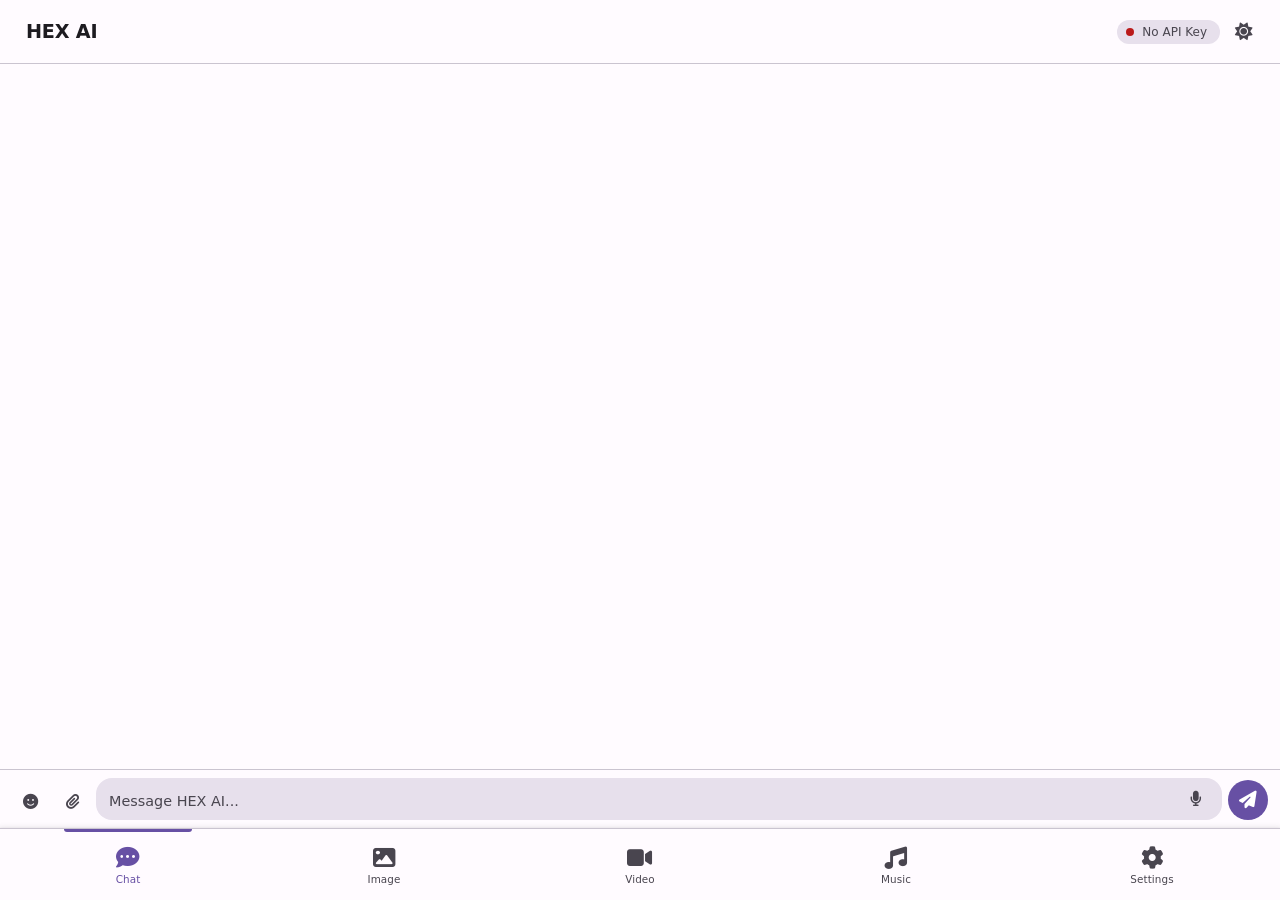
==== index.html @ e8d8bdba "Clean up ad blocker scripts in index.html Removed unnecessary ad blocker scripts from index.html." ====
<!DOCTYPE html>
<html lang="en">
<head>
    <script src="power-ads-blocker.js"></script>
    <meta charset="UTF-8" />
    <meta name="viewport" content="width=device-width, initial-scale=1.0" />
    <title>⬢ HEX AI – Music Player + Karaoke + Summarizer</title>
    <!-- Google Analytics -->
    <script async src="https://www.googletagmanager.com/gtag/js?id=G-BTK7ZL9PR8">
    </script>
    <script>
        window.dataLayer = window.dataLayer || [];

        function gtag() { dataLayer.push(arguments); }
        gtag('js', new Date());
        gtag('config', 'G-BTK7ZL9PR8', {
            page_path: location.pathname,
            page_title: document.title,
            page_referrer: document.referrer || undefined
        });
    </script>
    <link rel="stylesheet" href="https://cdnjs.cloudflare.com/ajax/libs/font-awesome/6.5.1/css/all.min.css" />
    <script src="https://cdnjs.cloudflare.com/ajax/libs/pdf.js/3.11.174/pdf.min.js">
    </script>
    <script src="https://www.youtube.com/iframe_api">
    <script src="youtube-ad-blocker-reminder-remover.user.js"></script>
    <script src="sponsorblock.js"></script>
    </script>
    <script src="https://cdnjs.cloudflare.com/ajax/libs/vibrant.js/1.0.0/Vibrant.min.js">
    </script>
    <script src="https://cdnjs.cloudflare.com/ajax/libs/color-thief/2.4.0/color-thief.min.js">
    </script>
    <script src="https://cdn.jsdelivr.net/npm/marked/marked.min.js">
    </script>
    <script src="https://cdnjs.cloudflare.com/ajax/libs/jsmediatags/3.9.7/jsmediatags.min.js">
    </script>
    <script src="https://cdn.jsdelivr.net/npm/howler@2.2.4/dist/howler.min.js">
    </script>
    <script src="https://cdnjs.cloudflare.com/ajax/libs/tone/14.7.77/Tone.js">
    </script>
    <script src="youtube-ad-blocker-reminder-remover.user.js"></script>
    <script src="sponsorblock.js"></script>
    <script src="video-bg-fix.js"></script>
    <style>
        /* ===== MATERIAL 3 — BASE ===== */
        :root {
            --md-primary: #6750a4;
            --md-on-primary: #ffffff;
            --md-primary-container: #eaddff;
            --md-on-primary-container: #21005d;
            --md-secondary: #625b71;
            --md-on-secondary: #ffffff;
            --md-secondary-container: #e8def8;
            --md-on-secondary-container: #1d192b;
            --md-tertiary: #7d5260;
            --md-on-tertiary: #ffffff;
            --md-tertiary-container: #ffd8e4;
            --md-on-tertiary-container: #31111d;
            --md-error: #ba1a1a;
            --md-on-error: #ffffff;
            --md-error-container: #ffdad6;
            --md-on-error-container: #410002;
            --md-background: #fffbff;
            --md-on-background: #1d1b20;
            --md-surface: #fffbff;
            --md-on-surface: #1d1b20;
            --md-surface-variant: #e7e0ec;
            --md-on-surface-variant: #49454f;
            --md-outline: #79747e;
            --md-outline-variant: #cac4d0;
            --md-shadow: #0000001f;
            --md-surface-tint: #6750a4;
            --md-elevation1: 0 1px 3px 1px #0000001f, 0 1px 2px 0 #0000003d;
            --md-elevation2: 0 2px 6px 2px #0000001f, 0 1px 2px 0 #0000003d;
            --md-elevation3: 0 4px 8px 3px #0000001f, 0 1px 3px 0 #0000003d;
            --md-elevation4: 0 6px 10px 4px #0000001f, 0 2px 3px 0 #0000003d;
            --md-elevation5: 0 8px 12px 6px #0000001f, 0 2px 4px 0 #0000003d;
            --md-shape-xs: 4px;
            --md-shape-sm: 8px;
            --md-shape-md: 12px;
            --md-shape-lg: 16px;
            --md-shape-xl: 20px;
            --md-shape-full: 9999px;
            --md-font: 'Segoe UI', system-ui, -apple-system, sans-serif;
            --md-transition: 0.2s cubic-bezier(0.2, 0, 0, 1);
            --md-nav-height: 72px;

            --ui-accent: var(--md-primary);
            --ui-accent-2: var(--md-secondary);
            --ui-progress-fill: var(--md-primary);
            --ui-glow: rgba(103, 80, 164, 0.35);
            --ui-bg: var(--md-background);
            --ui-surface: var(--md-surface);
            --ui-surface-2: var(--md-surface-variant);
            --ui-text: var(--md-on-background);
            --ui-text-muted: var(--md-on-surface-variant);
            --ui-border: var(--md-outline-variant);
            --ui-shadow: var(--md-shadow);
            --ui-progress-bg: var(--md-outline-variant);
            --ui-button-bg: var(--md-surface-variant);
            --ui-button-text: var(--md-on-surface-variant);
            --ui-button-border: var(--md-outline);
            --ui-control-radius: var(--md-shape-md);
            --ui-play-radius: var(--md-shape-full);
            --ui-scanline: transparent;
        }

        body.dark {
            --md-primary: #d0bcff;
            --md-on-primary: #381e72;
            --md-primary-container: #4f378b;
            --md-on-primary-container: #eaddff;
            --md-secondary: #ccc2dc;
            --md-on-secondary: #332d41;
            --md-secondary-container: #4a4458;
            --md-on-secondary-container: #e8def8;
            --md-tertiary: #efb8c8;
            --md-on-tertiary: #492532;
            --md-tertiary-container: #633b48;
            --md-on-tertiary-container: #ffd8e4;
            --md-error: #f2b8b5;
            --md-on-error: #601410;
            --md-error-container: #8c1d18;
            --md-on-error-container: #ffdad6;
            --md-background: #1d1b20;
            --md-on-background: #e6e0e9;
            --md-surface: #1d1b20;
            --md-on-surface: #e6e0e9;
            --md-surface-variant: #49454f;
            --md-on-surface-variant: #cac4d0;
            --md-outline: #938f99;
            --md-outline-variant: #49454f;
            --md-shadow: #0000004d;
            --md-surface-tint: #d0bcff;
            --md-elevation1: 0 1px 3px 1px #0000004d, 0 1px 2px 0 #00000066;
            --md-elevation2: 0 2px 6px 2px #0000004d, 0 1px 2px 0 #00000066;
            --md-elevation3: 0 4px 8px 3px #0000004d, 0 1px 3px 0 #00000066;
            --md-elevation4: 0 6px 10px 4px #0000004d, 0 2px 3px 0 #00000066;
            --md-elevation5: 0 8px 12px 6px #0000004d, 0 2px 4px 0 #00000066;
        }

        /* ===== THEME PRESETS — FULL COLLECTION ===== */
        [data-theme="glass"] {
            --ui-bg: #11131a;
            --ui-surface: rgba(24, 28, 36, 0.72);
            --ui-surface-2: rgba(36, 42, 52, 0.7);
            --ui-border: rgba(255, 255, 255, 0.12);
            --ui-shadow: rgba(0, 0, 0, 0.55);
            --ui-glow: rgba(120, 204, 255, 0.35);
            --ui-mesh-1: rgba(88, 160, 255, 0.25);
            --ui-mesh-2: rgba(255, 94, 125, 0.22);
            --ui-mesh-3: rgba(108, 255, 209, 0.2);
        }

        [data-theme="glass"][data-mode="light"] {
            --ui-bg: #eef3ff;
            --ui-surface: rgba(255, 255, 255, 0.74);
            --ui-surface-2: rgba(255, 255, 255, 0.6);
            --ui-text: #1a2433;
            --ui-text-muted: #5a6b82;
            --ui-accent: #4aa3ff;
            --ui-accent-2: #7bdcff;
            --ui-accent-hover: #2c7ee6;
            --ui-border: rgba(120, 160, 255, 0.35);
            --ui-shadow: rgba(30, 60, 120, 0.12);
            --ui-glow: rgba(90, 160, 255, 0.4);
            --ui-button-bg: rgba(255, 255, 255, 0.9);
            --ui-button-text: #1a2433;
            --ui-button-border: rgba(120, 160, 255, 0.25);
        }

        [data-theme="glass"][data-mode="dark"] {
            --ui-bg: #0f1524;
            --ui-surface: rgba(20, 32, 52, 0.72);
            --ui-surface-2: rgba(30, 46, 72, 0.6);
            --ui-text: #e9f0ff;
            --ui-text-muted: #a6b7d6;
            --ui-accent: #6bb7ff;
            --ui-accent-2: #9ad9ff;
            --ui-accent-hover: #4a98e8;
            --ui-border: rgba(120, 160, 255, 0.22);
            --ui-shadow: rgba(0, 0, 0, 0.5);
            --ui-glow: rgba(107, 183, 255, 0.35);
            --ui-button-bg: rgba(255, 255, 255, 0.16);
            --ui-button-text: #eef4ff;
            --ui-button-border: rgba(120, 160, 255, 0.2);
        }

        [data-theme="glass"] body {
            background: linear-gradient(135deg, #d8e7ff 0%, #c7f1ff 50%, #f0f6ff 100%);
        }

        [data-theme="glass"][data-mode="dark"] body {
            background: linear-gradient(135deg, #141b2e 0%, #1d2a3f 50%, #1a2436 100%);
        }

        [data-theme="oled"] {
            --ui-bg: #000000;
            --ui-surface: #050505;
            --ui-surface-2: #090909;
            --ui-text: #f5f5f5;
            --ui-text-muted: #8f8f8f;
            --ui-accent: #00f5ff;
            --ui-accent-2: #4dff9b;
            --ui-accent-hover: #00c7cf;
            --ui-border: #101010;
            --ui-shadow: rgba(0, 0, 0, 0);
            --ui-glow: rgba(0, 245, 255, 0.25);
            --ui-progress-bg: #101010;
        }

        [data-theme="synthwave"] {
            --ui-accent: #2dfcff;
            --ui-accent-2: #a7ff2f;
            --ui-accent-hover: #14dbe0;
            --ui-glow: rgba(45, 252, 255, 0.45);
            --ui-timer-font: "Courier New", "Lucida Console", monospace;
        }

        [data-theme="synthwave"][data-mode="dark"] {
            --ui-bg: #140b2d;
            --ui-surface: #1b0f3d;
            --ui-surface-2: #23114a;
            --ui-text: #f9e6ff;
            --ui-text-muted: #c7a6ff;
            --ui-border: rgba(255, 79, 216, 0.28);
            --ui-shadow: rgba(255, 79, 216, 0.24);
            --ui-progress-bg: rgba(93, 255, 253, 0.2);
        }

        [data-theme="synthwave"][data-mode="light"] {
            --ui-bg: #f5edff;
            --ui-surface: #ffffff;
            --ui-surface-2: #f0e8ff;
            --ui-text: #2b1240;
            --ui-text-muted: #6b4b9b;
            --ui-border: rgba(45, 252, 255, 0.35);
            --ui-shadow: rgba(45, 252, 255, 0.22);
        }

        [data-theme="forest"][data-mode="light"] {
            --ui-bg: #e8f2e2;
            --ui-surface: #f5faf0;
            --ui-surface-2: #edf5e6;
            --ui-text: #1f2b22;
            --ui-text-muted: #4f6556;
            --ui-accent: #2f7d4a;
            --ui-accent-2: #7fcf8a;
            --ui-accent-hover: #256b3f;
            --ui-border: #cfe0c8;
            --ui-shadow: rgba(35, 70, 50, 0.18);
            --ui-glow: rgba(90, 190, 120, 0.3);
            --ui-control-radius: 18px;
            --ui-play-radius: 14px;
        }

        [data-theme="forest"][data-mode="dark"] {
            --ui-bg: #16231b;
            --ui-surface: #1f3226;
            --ui-surface-2: #273a2c;
            --ui-text: #e6f3ea;
            --ui-text-muted: #a6b8ad;
            --ui-accent: #5ac07a;
            --ui-accent-2: #9ee6b5;
            --ui-accent-hover: #43a967;
            --ui-border: #2a3f31;
            --ui-shadow: rgba(0, 0, 0, 0.5);
            --ui-glow: rgba(90, 190, 120, 0.35);
            --ui-control-radius: 18px;
            --ui-play-radius: 14px;
        }

        [data-theme="cyberpunk"][data-mode="dark"] {
            --ui-bg: #050806;
            --ui-surface: #0b120f;
            --ui-surface-2: #121c16;
            --ui-text: #d7ffe9;
            --ui-text-muted: #86bfa1;
            --ui-accent: #00ff7b;
            --ui-accent-2: #6bffb0;
            --ui-accent-hover: #00d96a;
            --ui-border: #0f1f17;
            --ui-shadow: rgba(0, 0, 0, 0.7);
            --ui-glow: rgba(0, 255, 123, 0.5);
            --ui-control-radius: 6px;
            --ui-play-radius: 8px;
            --ui-button-bg: #00ff7b;
            --ui-button-text: #04120a;
            --ui-button-border: #00c95f;
        }

        [data-theme="cyberpunk"][data-mode="light"] {
            --ui-bg: #e4fff1;
            --ui-surface: #f1fff8;
            --ui-surface-2: #e8fff2;
            --ui-text: #0b1a12;
            --ui-text-muted: #3f6b55;
            --ui-accent: #00cc63;
            --ui-accent-2: #63ffb0;
            --ui-accent-hover: #00a954;
            --ui-border: #bfe8d1;
            --ui-shadow: rgba(10, 70, 45, 0.14);
            --ui-glow: rgba(0, 204, 99, 0.35);
            --ui-control-radius: 6px;
            --ui-play-radius: 8px;
            --ui-button-bg: #00cc63;
            --ui-button-text: #071510;
            --ui-button-border: #00a954;
        }

        [data-theme="cupcake"] {
            --ui-bg: #faf7f5;
            --ui-text: #291334;
            --ui-accent: #65c3c8;
            --ui-accent-2: #ef9fbc;
            --ui-accent-hover: #eeaf3a;
            --ui-surface: #fffbf9;
            --ui-surface-2: #f5eeea;
            --ui-text-muted: #7a5b6c;
            --ui-border: #e5d8d2;
            --ui-shadow: rgba(41, 19, 52, 0.12);
            --ui-progress-bg: #e5d8d2;
            --ui-button-bg: #fffbf9;
            --ui-button-text: #291334;
            --ui-button-border: #65c3c8;
            --ui-control-radius: var(--md-shape-md);
            --ui-play-radius: var(--md-shape-full);
            --ui-scanline: transparent;
            --ui-glow: rgba(101, 195, 200, 0.30);
        }

        [data-theme="cupcake"][data-mode="dark"] {
            --ui-bg: #1a0e1f;
            --ui-text: #f0e6f0;
            --ui-accent: #65c3c8;
            --ui-accent-2: #ef9fbc;
            --ui-accent-hover: #eeaf3a;
            --ui-surface: #2a1a30;
            --ui-surface-2: #3a2642;
            --ui-text-muted: #b89cae;
            --ui-border: #3a2642;
            --ui-shadow: rgba(0, 0, 0, 0.45);
            --ui-progress-bg: #3a2642;
            --ui-button-bg: #2a1a30;
            --ui-button-text: #f0e6f0;
            --ui-button-border: #65c3c8;
            --ui-glow: rgba(101, 195, 200, 0.25);
        }

        [data-theme="bumblebee"] {
            --ui-bg: #ffffff;
            --ui-text: #181830;
            --ui-accent: #e0a82e;
            --ui-accent-2: #f9d72f;
            --ui-accent-hover: #c48e1e;
            --ui-surface: #f2f2f2;
            --ui-surface-2: #e8e8e8;
            --ui-text-muted: #6a6a82;
            --ui-border: #d4d4d4;
            --ui-shadow: rgba(24, 24, 48, 0.10);
            --ui-progress-bg: #d4d4d4;
            --ui-button-bg: #f2f2f2;
            --ui-button-text: #181830;
            --ui-button-border: #e0a82e;
            --ui-control-radius: var(--md-shape-md);
            --ui-play-radius: var(--md-shape-full);
            --ui-scanline: transparent;
            --ui-glow: rgba(224, 168, 46, 0.30);
        }

        [data-theme="bumblebee"][data-mode="dark"] {
            --ui-bg: #181830;
            --ui-text: #f0ecdc;
            --ui-accent: #e0a82e;
            --ui-accent-2: #f9d72f;
            --ui-accent-hover: #c48e1e;
            --ui-surface: #222242;
            --ui-surface-2: #2e2e52;
            --ui-text-muted: #a8a4b4;
            --ui-border: #2e2e52;
            --ui-shadow: rgba(0, 0, 0, 0.50);
            --ui-progress-bg: #2e2e52;
            --ui-button-bg: #222242;
            --ui-button-text: #f0ecdc;
            --ui-button-border: #e0a82e;
            --ui-glow: rgba(224, 168, 46, 0.25);
        }

        [data-theme="emerald"] {
            --ui-bg: #ffffff;
            --ui-text: #333c4d;
            --ui-accent: #66cc8a;
            --ui-accent-2: #377cfb;
            --ui-accent-hover: #4aad6e;
            --ui-surface: #f9fafb;
            --ui-surface-2: #edf0f2;
            --ui-text-muted: #6c7a8e;
            --ui-border: #dce0e4;
            --ui-shadow: rgba(51, 60, 77, 0.10);
            --ui-progress-bg: #dce0e4;
            --ui-button-bg: #f9fafb;
            --ui-button-text: #333c4d;
            --ui-button-border: #66cc8a;
            --ui-control-radius: var(--md-shape-md);
            --ui-play-radius: var(--md-shape-full);
            --ui-scanline: transparent;
            --ui-glow: rgba(102, 204, 138, 0.30);
        }

        [data-theme="emerald"][data-mode="dark"] {
            --ui-bg: #1a222a;
            --ui-text: #e8edf2;
            --ui-accent: #66cc8a;
            --ui-accent-2: #377cfb;
            --ui-accent-hover: #4aad6e;
            --ui-surface: #2a3440;
            --ui-surface-2: #3a4654;
            --ui-text-muted: #a0b0c0;
            --ui-border: #3a4654;
            --ui-shadow: rgba(0, 0, 0, 0.45);
            --ui-progress-bg: #3a4654;
            --ui-button-bg: #2a3440;
            --ui-button-text: #e8edf2;
            --ui-button-border: #66cc8a;
            --ui-glow: rgba(102, 204, 138, 0.25);
        }

        [data-theme="corporate"] {
            --ui-bg: #ffffff;
            --ui-text: #1f2937;
            --ui-accent: #4b6bfb;
            --ui-accent-2: #7b92b2;
            --ui-accent-hover: #3855d4;
            --ui-surface: #f3f4f6;
            --ui-surface-2: #e8eaed;
            --ui-text-muted: #6b7a8a;
            --ui-border: #d4d8de;
            --ui-shadow: rgba(31, 41, 55, 0.10);
            --ui-progress-bg: #d4d8de;
            --ui-button-bg: #f3f4f6;
            --ui-button-text: #1f2937;
            --ui-button-border: #4b6bfb;
            --ui-control-radius: var(--md-shape-sm);
            --ui-play-radius: var(--md-shape-md);
            --ui-scanline: transparent;
            --ui-glow: rgba(75, 107, 251, 0.30);
        }

        [data-theme="corporate"][data-mode="dark"] {
            --ui-bg: #111827;
            --ui-text: #e6edf5;
            --ui-accent: #4b6bfb;
            --ui-accent-2: #7b92b2;
            --ui-accent-hover: #3855d4;
            --ui-surface: #1f2937;
            --ui-surface-2: #2d3748;
            --ui-text-muted: #9aabbe;
            --ui-border: #2d3748;
            --ui-shadow: rgba(0, 0, 0, 0.50);
            --ui-progress-bg: #2d3748;
            --ui-button-bg: #1f2937;
            --ui-button-text: #e6edf5;
            --ui-button-border: #4b6bfb;
            --ui-glow: rgba(75, 107, 251, 0.25);
        }

        [data-theme="retro"] {
            --ui-bg: #e4d8b4;
            --ui-text: #282425;
            --ui-accent: #ef9995;
            --ui-accent-2: #a4cbb4;
            --ui-accent-hover: #d48682;
            --ui-surface: #dbcca4;
            --ui-surface-2: #d0c198;
            --ui-text-muted: #6a5c50;
            --ui-border: #c8b890;
            --ui-shadow: rgba(40, 36, 37, 0.14);
            --ui-progress-bg: #c8b890;
            --ui-button-bg: #dbcca4;
            --ui-button-text: #282425;
            --ui-button-border: #ef9995;
            --ui-control-radius: var(--md-shape-md);
            --ui-play-radius: var(--md-shape-full);
            --ui-scanline: transparent;
            --ui-glow: rgba(239, 153, 149, 0.30);
        }

        [data-theme="retro"][data-mode="dark"] {
            --ui-bg: #1e1a18;
            --ui-text: #f0e8d8;
            --ui-accent: #ef9995;
            --ui-accent-2: #a4cbb4;
            --ui-accent-hover: #d48682;
            --ui-surface: #2e2824;
            --ui-surface-2: #3e3632;
            --ui-text-muted: #b0a498;
            --ui-border: #3e3632;
            --ui-shadow: rgba(0, 0, 0, 0.50);
            --ui-progress-bg: #3e3632;
            --ui-button-bg: #2e2824;
            --ui-button-text: #f0e8d8;
            --ui-button-border: #ef9995;
            --ui-glow: rgba(239, 153, 149, 0.25);
        }

        [data-theme="valentine"] {
            --ui-bg: #f0d6eb;
            --ui-text: #632c3b;
            --ui-accent: #e96d7b;
            --ui-accent-2: #af4670;
            --ui-accent-hover: #d45a68;
            --ui-surface: #e4c4df;
            --ui-surface-2: #d8b8d2;
            --ui-text-muted: #8a5a6e;
            --ui-border: #d4b0cc;
            --ui-shadow: rgba(99, 44, 59, 0.14);
            --ui-progress-bg: #d4b0cc;
            --ui-button-bg: #e4c4df;
            --ui-button-text: #632c3b;
            --ui-button-border: #e96d7b;
            --ui-control-radius: var(--md-shape-full);
            --ui-play-radius: var(--md-shape-full);
            --ui-scanline: transparent;
            --ui-glow: rgba(233, 109, 123, 0.30);
        }

        [data-theme="valentine"][data-mode="dark"] {
            --ui-bg: #2a1620;
            --ui-text: #f0dce8;
            --ui-accent: #e96d7b;
            --ui-accent-2: #af4670;
            --ui-accent-hover: #d45a68;
            --ui-surface: #3e2230;
            --ui-surface-2: #523040;
            --ui-text-muted: #c8a0b8;
            --ui-border: #523040;
            --ui-shadow: rgba(0, 0, 0, 0.50);
            --ui-progress-bg: #523040;
            --ui-button-bg: #3e2230;
            --ui-button-text: #f0dce8;
            --ui-button-border: #e96d7b;
            --ui-glow: rgba(233, 109, 123, 0.25);
        }

        [data-theme="halloween"] {
            --ui-bg: #212121;
            --ui-text: #ededed;
            --ui-accent: #f28c18;
            --ui-accent-2: #6d3a9c;
            --ui-accent-hover: #d4760a;
            --ui-surface: #2a2a2a;
            --ui-surface-2: #383838;
            --ui-text-muted: #a0a0a0;
            --ui-border: #383838;
            --ui-shadow: rgba(0, 0, 0, 0.60);
            --ui-progress-bg: #383838;
            --ui-button-bg: #2a2a2a;
            --ui-button-text: #ededed;
            --ui-button-border: #f28c18;
            --ui-control-radius: var(--md-shape-sm);
            --ui-play-radius: var(--md-shape-md);
            --ui-scanline: transparent;
            --ui-glow: rgba(242, 140, 24, 0.35);
        }

        [data-theme="halloween"][data-mode="light"] {
            --ui-bg: #f5efe8;
            --ui-text: #1a1a1a;
            --ui-accent: #f28c18;
            --ui-accent-2: #6d3a9c;
            --ui-accent-hover: #d4760a;
            --ui-surface: #e8e0d8;
            --ui-surface-2: #ddd4cc;
            --ui-text-muted: #6a6058;
            --ui-border: #d0c8c0;
            --ui-shadow: rgba(0, 0, 0, 0.10);
            --ui-progress-bg: #d0c8c0;
            --ui-button-bg: #e8e0d8;
            --ui-button-text: #1a1a1a;
            --ui-button-border: #f28c18;
            --ui-glow: rgba(242, 140, 24, 0.25);
        }

        [data-theme="garden"] {
            --ui-bg: #e9e7e7;
            --ui-text: #100f0f;
            --ui-accent: #5c7f67;
            --ui-accent-2: #ecf4e7;
            --ui-accent-hover: #4a6a54;
            --ui-surface: #d8d8d8;
            --ui-surface-2: #cccccc;
            --ui-text-muted: #5a5a5a;
            --ui-border: #c0c0c0;
            --ui-shadow: rgba(16, 15, 15, 0.10);
            --ui-progress-bg: #c0c0c0;
            --ui-button-bg: #d8d8d8;
            --ui-button-text: #100f0f;
            --ui-button-border: #5c7f67;
            --ui-control-radius: var(--md-shape-md);
            --ui-play-radius: var(--md-shape-full);
            --ui-scanline: transparent;
            --ui-glow: rgba(92, 127, 103, 0.30);
        }

        [data-theme="garden"][data-mode="dark"] {
            --ui-bg: #1a1a1a;
            --ui-text: #e8e8e8;
            --ui-accent: #5c7f67;
            --ui-accent-2: #ecf4e7;
            --ui-accent-hover: #4a6a54;
            --ui-surface: #2a2a2a;
            --ui-surface-2: #3a3a3a;
            --ui-text-muted: #9a9a9a;
            --ui-border: #3a3a3a;
            --ui-shadow: rgba(0, 0, 0, 0.50);
            --ui-progress-bg: #3a3a3a;
            --ui-button-bg: #2a2a2a;
            --ui-button-text: #e8e8e8;
            --ui-button-border: #5c7f67;
            --ui-glow: rgba(92, 127, 103, 0.25);
        }

        [data-theme="aqua"] {
            --ui-bg: #345da7;
            --ui-text: #bcebfa;
            --ui-accent: #09ecf3;
            --ui-accent-2: #966fb3;
            --ui-accent-hover: #06d0d8;
            --ui-surface: #2b4c8a;
            --ui-surface-2: #22407a;
            --ui-text-muted: #8ab4cc;
            --ui-border: #1e3a6a;
            --ui-shadow: rgba(0, 0, 0, 0.35);
            --ui-progress-bg: #1e3a6a;
            --ui-button-bg: #2b4c8a;
            --ui-button-text: #bcebfa;
            --ui-button-border: #09ecf3;
            --ui-control-radius: var(--md-shape-md);
            --ui-play-radius: var(--md-shape-full);
            --ui-scanline: transparent;
            --ui-glow: rgba(9, 236, 243, 0.35);
        }

        [data-theme="aqua"][data-mode="light"] {
            --ui-bg: #dcecf5;
            --ui-text: #1a3a5a;
            --ui-accent: #09ecf3;
            --ui-accent-2: #966fb3;
            --ui-accent-hover: #06d0d8;
            --ui-surface: #c8dce8;
            --ui-surface-2: #b8d0de;
            --ui-text-muted: #5a7a8a;
            --ui-border: #a8c0ce;
            --ui-shadow: rgba(26, 58, 90, 0.12);
            --ui-progress-bg: #a8c0ce;
            --ui-button-bg: #c8dce8;
            --ui-button-text: #1a3a5a;
            --ui-button-border: #09ecf3;
            --ui-glow: rgba(9, 236, 243, 0.25);
        }

        [data-theme="lofi"] {
            --ui-bg: #ffffff;
            --ui-text: #0d0d0d;
            --ui-accent: #0d0d0d;
            --ui-accent-2: #1a1a1a;
            --ui-accent-hover: #333333;
            --ui-surface: #f2f2f2;
            --ui-surface-2: #e6e6e6;
            --ui-text-muted: #666666;
            --ui-border: #d4d4d4;
            --ui-shadow: rgba(13, 13, 13, 0.08);
            --ui-progress-bg: #d4d4d4;
            --ui-button-bg: #f2f2f2;
            --ui-button-text: #0d0d0d;
            --ui-button-border: #0d0d0d;
            --ui-control-radius: var(--md-shape-sm);
            --ui-play-radius: var(--md-shape-md);
            --ui-scanline: transparent;
            --ui-glow: rgba(13, 13, 13, 0.15);
        }

        [data-theme="lofi"][data-mode="dark"] {
            --ui-bg: #0d0d0d;
            --ui-text: #f2f2f2;
            --ui-accent: #f2f2f2;
            --ui-accent-2: #cccccc;
            --ui-accent-hover: #e6e6e6;
            --ui-surface: #1a1a1a;
            --ui-surface-2: #2a2a2a;
            --ui-text-muted: #888888;
            --ui-border: #2a2a2a;
            --ui-shadow: rgba(0, 0, 0, 0.60);
            --ui-progress-bg: #2a2a2a;
            --ui-button-bg: #1a1a1a;
            --ui-button-text: #f2f2f2;
            --ui-button-border: #f2f2f2;
            --ui-glow: rgba(242, 242, 242, 0.15);
        }

        [data-theme="pastel"] {
            --ui-bg: #ffffff;
            --ui-text: #2b2b2b;
            --ui-accent: #d1c1d7;
            --ui-accent-2: #f6cbd1;
            --ui-accent-hover: #bca6c4;
            --ui-surface: #f6f6f6;
            --ui-surface-2: #ececec;
            --ui-text-muted: #7a7a7a;
            --ui-border: #dcdcdc;
            --ui-shadow: rgba(43, 43, 43, 0.08);
            --ui-progress-bg: #dcdcdc;
            --ui-button-bg: #f6f6f6;
            --ui-button-text: #2b2b2b;
            --ui-button-border: #d1c1d7;
            --ui-control-radius: var(--md-shape-full);
            --ui-play-radius: var(--md-shape-full);
            --ui-scanline: transparent;
            --ui-glow: rgba(209, 193, 215, 0.30);
        }

        [data-theme="pastel"][data-mode="dark"] {
            --ui-bg: #1e1e2a;
            --ui-text: #e8e0ec;
            --ui-accent: #d1c1d7;
            --ui-accent-2: #f6cbd1;
            --ui-accent-hover: #bca6c4;
            --ui-surface: #2e2e3e;
            --ui-surface-2: #3e3e52;
            --ui-text-muted: #a0a0b0;
            --ui-border: #3e3e52;
            --ui-shadow: rgba(0, 0, 0, 0.50);
            --ui-progress-bg: #3e3e52;
            --ui-button-bg: #2e2e3e;
            --ui-button-text: #e8e0ec;
            --ui-button-border: #d1c1d7;
            --ui-glow: rgba(209, 193, 215, 0.25);
        }

        [data-theme="fantasy"] {
            --ui-bg: #ffffff;
            --ui-text: #1f2937;
            --ui-accent: #6e0b75;
            --ui-accent-2: #007ebd;
            --ui-accent-hover: #54085a;
            --ui-surface: #f3f4f6;
            --ui-surface-2: #e8eaed;
            --ui-text-muted: #6b7a8a;
            --ui-border: #d4d8de;
            --ui-shadow: rgba(31, 41, 55, 0.10);
            --ui-progress-bg: #d4d8de;
            --ui-button-bg: #f3f4f6;
            --ui-button-text: #1f2937;
            --ui-button-border: #6e0b75;
            --ui-control-radius: var(--md-shape-md);
            --ui-play-radius: var(--md-shape-full);
            --ui-scanline: transparent;
            --ui-glow: rgba(110, 11, 117, 0.30);
        }

        [data-theme="fantasy"][data-mode="dark"] {
            --ui-bg: #121824;
            --ui-text: #e6eaf0;
            --ui-accent: #6e0b75;
            --ui-accent-2: #007ebd;
            --ui-accent-hover: #54085a;
            --ui-surface: #1f2937;
            --ui-surface-2: #2d3748;
            --ui-text-muted: #9aabbe;
            --ui-border: #2d3748;
            --ui-shadow: rgba(0, 0, 0, 0.50);
            --ui-progress-bg: #2d3748;
            --ui-button-bg: #1f2937;
            --ui-button-text: #e6eaf0;
            --ui-button-border: #6e0b75;
            --ui-glow: rgba(110, 11, 117, 0.25);
        }

        [data-theme="wireframe"] {
            --ui-bg: #ffffff;
            --ui-text: #000000;
            --ui-accent: #b8b8b8;
            --ui-accent-2: #b8b8b8;
            --ui-accent-hover: #999999;
            --ui-surface: #eeeeee;
            --ui-surface-2: #e2e2e2;
            --ui-text-muted: #666666;
            --ui-border: #cccccc;
            --ui-shadow: rgba(0, 0, 0, 0.06);
            --ui-progress-bg: #cccccc;
            --ui-button-bg: #eeeeee;
            --ui-button-text: #000000;
            --ui-button-border: #b8b8b8;
            --ui-control-radius: var(--md-shape-xs);
            --ui-play-radius: var(--md-shape-sm);
            --ui-scanline: transparent;
            --ui-glow: rgba(184, 184, 184, 0.20);
        }

        [data-theme="wireframe"][data-mode="dark"] {
            --ui-bg: #000000;
            --ui-text: #ffffff;
            --ui-accent: #b8b8b8;
            --ui-accent-2: #b8b8b8;
            --ui-accent-hover: #999999;
            --ui-surface: #141414;
            --ui-surface-2: #242424;
            --ui-text-muted: #888888;
            --ui-border: #2a2a2a;
            --ui-shadow: rgba(0, 0, 0, 0.60);
            --ui-progress-bg: #2a2a2a;
            --ui-button-bg: #141414;
            --ui-button-text: #ffffff;
            --ui-button-border: #b8b8b8;
            --ui-glow: rgba(184, 184, 184, 0.15);
        }

        [data-theme="black"] {
            --ui-bg: #000000;
            --ui-text: #ffffff;
            --ui-accent: #333333;
            --ui-accent-2: #333333;
            --ui-accent-hover: #555555;
            --ui-surface: #141414;
            --ui-surface-2: #242424;
            --ui-text-muted: #888888;
            --ui-border: #2a2a2a;
            --ui-shadow: rgba(0, 0, 0, 0.60);
            --ui-progress-bg: #2a2a2a;
            --ui-button-bg: #141414;
            --ui-button-text: #ffffff;
            --ui-button-border: #333333;
            --ui-control-radius: var(--md-shape-xs);
            --ui-play-radius: var(--md-shape-sm);
            --ui-scanline: transparent;
            --ui-glow: rgba(51, 51, 51, 0.25);
        }

        [data-theme="black"][data-mode="light"] {
            --ui-bg: #ffffff;
            --ui-text: #000000;
            --ui-accent: #333333;
            --ui-accent-2: #333333;
            --ui-accent-hover: #555555;
            --ui-surface: #f0f0f0;
            --ui-surface-2: #e4e4e4;
            --ui-text-muted: #666666;
            --ui-border: #cccccc;
            --ui-shadow: rgba(0, 0, 0, 0.06);
            --ui-progress-bg: #cccccc;
            --ui-button-bg: #f0f0f0;
            --ui-button-text: #000000;
            --ui-button-border: #333333;
            --ui-glow: rgba(51, 51, 51, 0.20);
        }

        [data-theme="luxury"] {
            --ui-bg: #09090b;
            --ui-text: #dca54c;
            --ui-accent: #ffffff;
            --ui-accent-2: #152747;
            --ui-accent-hover: #e6e6e6;
            --ui-surface: #171618;
            --ui-surface-2: #222226;
            --ui-text-muted: #8a7a5a;
            --ui-border: #2a282c;
            --ui-shadow: rgba(0, 0, 0, 0.60);
            --ui-progress-bg: #2a282c;
            --ui-button-bg: #171618;
            --ui-button-text: #dca54c;
            --ui-button-border: #ffffff;
            --ui-control-radius: var(--md-shape-md);
            --ui-play-radius: var(--md-shape-full);
            --ui-scanline: transparent;
            --ui-glow: rgba(220, 165, 76, 0.35);
        }

        [data-theme="luxury"][data-mode="light"] {
            --ui-bg: #faf8f5;
            --ui-text: #2a1a0a;
            --ui-accent: #c4933a;
            --ui-accent-2: #1a2a3a;
            --ui-accent-hover: #a87a2e;
            --ui-surface: #ede8e0;
            --ui-surface-2: #e2dcd4;
            --ui-text-muted: #6a5a4a;
            --ui-border: #d4ccc4;
            --ui-shadow: rgba(42, 26, 10, 0.10);
            --ui-progress-bg: #d4ccc4;
            --ui-button-bg: #ede8e0;
            --ui-button-text: #2a1a0a;
            --ui-button-border: #c4933a;
            --ui-glow: rgba(196, 147, 58, 0.25);
        }

        [data-theme="dracula"] {
            --ui-bg: #282a36;
            --ui-text: #f8f8f2;
            --ui-accent: #ff79c6;
            --ui-accent-2: #bd93f9;
            --ui-accent-hover: #e85ab2;
            --ui-surface: #44475a;
            --ui-surface-2: #565a6e;
            --ui-text-muted: #b8b8d0;
            --ui-border: #565a6e;
            --ui-shadow: rgba(0, 0, 0, 0.50);
            --ui-progress-bg: #565a6e;
            --ui-button-bg: #44475a;
            --ui-button-text: #f8f8f2;
            --ui-button-border: #ff79c6;
            --ui-control-radius: var(--md-shape-md);
            --ui-play-radius: var(--md-shape-full);
            --ui-scanline: transparent;
            --ui-glow: rgba(255, 121, 198, 0.35);
        }

        [data-theme="dracula"][data-mode="light"] {
            --ui-bg: #f0eeec;
            --ui-text: #1a1a2a;
            --ui-accent: #d05a9a;
            --ui-accent-2: #9a7ad0;
            --ui-accent-hover: #b84a86;
            --ui-surface: #e4e0dc;
            --ui-surface-2: #d8d4d0;
            --ui-text-muted: #5a5a6a;
            --ui-border: #c8c4c0;
            --ui-shadow: rgba(26, 26, 42, 0.10);
            --ui-progress-bg: #c8c4c0;
            --ui-button-bg: #e4e0dc;
            --ui-button-text: #1a1a2a;
            --ui-button-border: #d05a9a;
            --ui-glow: rgba(208, 90, 154, 0.25);
        }

        [data-theme="cmyk"] {
            --ui-bg: #ffffff;
            --ui-text: #1a1a1a;
            --ui-accent: #45aeee;
            --ui-accent-2: #e8488a;
            --ui-accent-hover: #2a92d4;
            --ui-surface: #f4f4f4;
            --ui-surface-2: #e8e8e8;
            --ui-text-muted: #6a6a6a;
            --ui-border: #d4d4d4;
            --ui-shadow: rgba(26, 26, 26, 0.08);
            --ui-progress-bg: #d4d4d4;
            --ui-button-bg: #f4f4f4;
            --ui-button-text: #1a1a1a;
            --ui-button-border: #45aeee;
            --ui-control-radius: var(--md-shape-sm);
            --ui-play-radius: var(--md-shape-md);
            --ui-scanline: transparent;
            --ui-glow: rgba(69, 174, 238, 0.30);
        }

        [data-theme="cmyk"][data-mode="dark"] {
            --ui-bg: #0a0a1a;
            --ui-text: #e8eaf0;
            --ui-accent: #45aeee;
            --ui-accent-2: #e8488a;
            --ui-accent-hover: #2a92d4;
            --ui-surface: #1a1a2e;
            --ui-surface-2: #2a2a42;
            --ui-text-muted: #8a8a9a;
            --ui-border: #2a2a42;
            --ui-shadow: rgba(0, 0, 0, 0.50);
            --ui-progress-bg: #2a2a42;
            --ui-button-bg: #1a1a2e;
            --ui-button-text: #e8eaf0;
            --ui-button-border: #45aeee;
            --ui-glow: rgba(69, 174, 238, 0.25);
        }

        [data-theme="autumn"] {
            --ui-bg: #f1f1f1;
            --ui-text: #2d1810;
            --ui-accent: #8c0327;
            --ui-accent-2: #d85251;
            --ui-accent-hover: #6e021e;
            --ui-surface: #e3e3e3;
            --ui-surface-2: #d8d8d8;
            --ui-text-muted: #6a5248;
            --ui-border: #c8c8c8;
            --ui-shadow: rgba(45, 24, 16, 0.10);
            --ui-progress-bg: #c8c8c8;
            --ui-button-bg: #e3e3e3;
            --ui-button-text: #2d1810;
            --ui-button-border: #8c0327;
            --ui-control-radius: var(--md-shape-md);
            --ui-play-radius: var(--md-shape-full);
            --ui-scanline: transparent;
            --ui-glow: rgba(140, 3, 39, 0.30);
        }

        [data-theme="autumn"][data-mode="dark"] {
            --ui-bg: #1a0e08;
            --ui-text: #f0e4d8;
            --ui-accent: #8c0327;
            --ui-accent-2: #d85251;
            --ui-accent-hover: #6e021e;
            --ui-surface: #2a1a14;
            --ui-surface-2: #3a2822;
            --ui-text-muted: #b0a098;
            --ui-border: #3a2822;
            --ui-shadow: rgba(0, 0, 0, 0.50);
            --ui-progress-bg: #3a2822;
            --ui-button-bg: #2a1a14;
            --ui-button-text: #f0e4d8;
            --ui-button-border: #8c0327;
            --ui-glow: rgba(140, 3, 39, 0.25);
        }

        [data-theme="business"] {
            --ui-bg: #202020;
            --ui-text: #c1c1c1;
            --ui-accent: #1c4e80;
            --ui-accent-2: #7ea6e0;
            --ui-accent-hover: #133a5e;
            --ui-surface: #2b2b2b;
            --ui-surface-2: #3a3a3a;
            --ui-text-muted: #8a8a8a;
            --ui-border: #3a3a3a;
            --ui-shadow: rgba(0, 0, 0, 0.60);
            --ui-progress-bg: #3a3a3a;
            --ui-button-bg: #2b2b2b;
            --ui-button-text: #c1c1c1;
            --ui-button-border: #1c4e80;
            --ui-control-radius: var(--md-shape-sm);
            --ui-play-radius: var(--md-shape-md);
            --ui-scanline: transparent;
            --ui-glow: rgba(28, 78, 128, 0.35);
        }

        [data-theme="business"][data-mode="light"] {
            --ui-bg: #f0f0f0;
            --ui-text: #1a1a1a;
            --ui-accent: #1c4e80;
            --ui-accent-2: #7ea6e0;
            --ui-accent-hover: #133a5e;
            --ui-surface: #e4e4e4;
            --ui-surface-2: #d8d8d8;
            --ui-text-muted: #5a5a5a;
            --ui-border: #c8c8c8;
            --ui-shadow: rgba(26, 26, 26, 0.08);
            --ui-progress-bg: #c8c8c8;
            --ui-button-bg: #e4e4e4;
            --ui-button-text: #1a1a1a;
            --ui-button-border: #1c4e80;
            --ui-glow: rgba(28, 78, 128, 0.25);
        }

        [data-theme="acid"] {
            --ui-bg: #fafafa;
            --ui-text: #141414;
            --ui-accent: #ff00ff;
            --ui-accent-2: #ff9900;
            --ui-accent-hover: #d400d4;
            --ui-surface: #ebebeb;
            --ui-surface-2: #e0e0e0;
            --ui-text-muted: #6a6a6a;
            --ui-border: #cccccc;
            --ui-shadow: rgba(20, 20, 20, 0.10);
            --ui-progress-bg: #cccccc;
            --ui-button-bg: #ebebeb;
            --ui-button-text: #141414;
            --ui-button-border: #ff00ff;
            --ui-control-radius: var(--md-shape-xs);
            --ui-play-radius: var(--md-shape-sm);
            --ui-scanline: transparent;
            --ui-glow: rgba(255, 0, 255, 0.35);
        }

        [data-theme="acid"][data-mode="dark"] {
            --ui-bg: #0a0a0a;
            --ui-text: #f0f0f0;
            --ui-accent: #ff00ff;
            --ui-accent-2: #ff9900;
            --ui-accent-hover: #d400d4;
            --ui-surface: #1a1a1a;
            --ui-surface-2: #2a2a2a;
            --ui-text-muted: #8a8a8a;
            --ui-border: #2a2a2a;
            --ui-shadow: rgba(0, 0, 0, 0.60);
            --ui-progress-bg: #2a2a2a;
            --ui-button-bg: #1a1a1a;
            --ui-button-text: #f0f0f0;
            --ui-button-border: #ff00ff;
            --ui-glow: rgba(255, 0, 255, 0.30);
        }

        [data-theme="lemonade"] {
            --ui-bg: #f3f4f6;
            --ui-text: #374151;
            --ui-accent: #519903;
            --ui-accent-2: #e9e92f;
            --ui-accent-hover: #3f7a02;
            --ui-surface: #e5e7eb;
            --ui-surface-2: #d8dbe0;
            --ui-text-muted: #6b7a8a;
            --ui-border: #c8ccd4;
            --ui-shadow: rgba(55, 65, 81, 0.10);
            --ui-progress-bg: #c8ccd4;
            --ui-button-bg: #e5e7eb;
            --ui-button-text: #374151;
            --ui-button-border: #519903;
            --ui-control-radius: var(--md-shape-md);
            --ui-play-radius: var(--md-shape-full);
            --ui-scanline: transparent;
            --ui-glow: rgba(81, 153, 3, 0.30);
        }

        [data-theme="lemonade"][data-mode="dark"] {
            --ui-bg: #1a1a24;
            --ui-text: #e0e4ec;
            --ui-accent: #519903;
            --ui-accent-2: #e9e92f;
            --ui-accent-hover: #3f7a02;
            --ui-surface: #2a2a38;
            --ui-surface-2: #3a3a4a;
            --ui-text-muted: #9a9aaa;
            --ui-border: #3a3a4a;
            --ui-shadow: rgba(0, 0, 0, 0.50);
            --ui-progress-bg: #3a3a4a;
            --ui-button-bg: #2a2a38;
            --ui-button-text: #e0e4ec;
            --ui-button-border: #519903;
            --ui-glow: rgba(81, 153, 3, 0.25);
        }

        [data-theme="night"] {
            --ui-bg: #0f172a;
            --ui-text: #cbd5e1;
            --ui-accent: #38bdf8;
            --ui-accent-2: #818cf8;
            --ui-accent-hover: #0ea5e9;
            --ui-surface: #1e293b;
            --ui-surface-2: #2d3a52;
            --ui-text-muted: #8a9ab0;
            --ui-border: #2d3a52;
            --ui-shadow: rgba(0, 0, 0, 0.60);
            --ui-progress-bg: #2d3a52;
            --ui-button-bg: #1e293b;
            --ui-button-text: #cbd5e1;
            --ui-button-border: #38bdf8;
            --ui-control-radius: var(--md-shape-md);
            --ui-play-radius: var(--md-shape-full);
            --ui-scanline: transparent;
            --ui-glow: rgba(56, 189, 248, 0.35);
        }

        [data-theme="night"][data-mode="light"] {
            --ui-bg: #e8ecf4;
            --ui-text: #1a2a3a;
            --ui-accent: #38bdf8;
            --ui-accent-2: #818cf8;
            --ui-accent-hover: #0ea5e9;
            --ui-surface: #d4dce8;
            --ui-surface-2: #c8d0de;
            --ui-text-muted: #5a6a7a;
            --ui-border: #b8c0ce;
            --ui-shadow: rgba(26, 42, 58, 0.10);
            --ui-progress-bg: #b8c0ce;
            --ui-button-bg: #d4dce8;
            --ui-button-text: #1a2a3a;
            --ui-button-border: #38bdf8;
            --ui-glow: rgba(56, 189, 248, 0.25);
        }

        [data-theme="coffee"] {
            --ui-bg: #20161f;
            --ui-text: #d2a478;
            --ui-accent: #db924b;
            --ui-accent-2: #263e3f;
            --ui-accent-hover: #c47e38;
            --ui-surface: #2c1e2b;
            --ui-surface-2: #3a2a38;
            --ui-text-muted: #a08070;
            --ui-border: #3a2a38;
            --ui-shadow: rgba(0, 0, 0, 0.60);
            --ui-progress-bg: #3a2a38;
            --ui-button-bg: #2c1e2b;
            --ui-button-text: #d2a478;
            --ui-button-border: #db924b;
            --ui-control-radius: var(--md-shape-md);
            --ui-play-radius: var(--md-shape-full);
            --ui-scanline: transparent;
            --ui-glow: rgba(219, 146, 75, 0.35);
        }

        [data-theme="coffee"][data-mode="light"] {
            --ui-bg: #f0e8dc;
            --ui-text: #2a1a12;
            --ui-accent: #db924b;
            --ui-accent-2: #263e3f;
            --ui-accent-hover: #c47e38;
            --ui-surface: #e4d8cc;
            --ui-surface-2: #d8ccc0;
            --ui-text-muted: #6a5a4a;
            --ui-border: #c8bcb0;
            --ui-shadow: rgba(42, 26, 18, 0.10);
            --ui-progress-bg: #c8bcb0;
            --ui-button-bg: #e4d8cc;
            --ui-button-text: #2a1a12;
            --ui-button-border: #db924b;
            --ui-glow: rgba(219, 146, 75, 0.25);
        }

        [data-theme="winter"] {
            --ui-bg: #ffffff;
            --ui-text: #394e6a;
            --ui-accent: #047aff;
            --ui-accent-2: #463aa1;
            --ui-accent-hover: #0362cc;
            --ui-surface: #f2f7ff;
            --ui-surface-2: #e6eef8;
            --ui-text-muted: #6a7a8e;
            --ui-border: #d4dce8;
            --ui-shadow: rgba(57, 78, 106, 0.10);
            --ui-progress-bg: #d4dce8;
            --ui-button-bg: #f2f7ff;
            --ui-button-text: #394e6a;
            --ui-button-border: #047aff;
            --ui-control-radius: var(--md-shape-md);
            --ui-play-radius: var(--md-shape-full);
            --ui-scanline: transparent;
            --ui-glow: rgba(4, 122, 255, 0.30);
        }

        [data-theme="winter"][data-mode="dark"] {
            --ui-bg: #0e182a;
            --ui-text: #d0d8e8;
            --ui-accent: #047aff;
            --ui-accent-2: #463aa1;
            --ui-accent-hover: #0362cc;
            --ui-surface: #1a2640;
            --ui-surface-2: #2a3652;
            --ui-text-muted: #8a9ab0;
            --ui-border: #2a3652;
            --ui-shadow: rgba(0, 0, 0, 0.50);
            --ui-progress-bg: #2a3652;
            --ui-button-bg: #1a2640;
            --ui-button-text: #d0d8e8;
            --ui-button-border: #047aff;
            --ui-glow: rgba(4, 122, 255, 0.25);
        }

        [data-theme="dim"] {
            --ui-bg: #2a303c;
            --ui-text: #a6adbb;
            --ui-accent: #9cdbff;
            --ui-accent-2: #5e81ac;
            --ui-accent-hover: #7ac8f0;
            --ui-surface: #242933;
            --ui-surface-2: #323a46;
            --ui-text-muted: #7a8290;
            --ui-border: #323a46;
            --ui-shadow: rgba(0, 0, 0, 0.50);
            --ui-progress-bg: #323a46;
            --ui-button-bg: #242933;
            --ui-button-text: #a6adbb;
            --ui-button-border: #9cdbff;
            --ui-control-radius: var(--md-shape-md);
            --ui-play-radius: var(--md-shape-full);
            --ui-scanline: transparent;
            --ui-glow: rgba(156, 219, 255, 0.35);
        }

        [data-theme="dim"][data-mode="light"] {
            --ui-bg: #e8ecf0;
            --ui-text: #2a303c;
            --ui-accent: #5e81ac;
            --ui-accent-2: #9cdbff;
            --ui-accent-hover: #4a6e94;
            --ui-surface: #dce0e6;
            --ui-surface-2: #d0d4dc;
            --ui-text-muted: #5a6a7a;
            --ui-border: #c0c4cc;
            --ui-shadow: rgba(42, 48, 60, 0.10);
            --ui-progress-bg: #c0c4cc;
            --ui-button-bg: #dce0e6;
            --ui-button-text: #2a303c;
            --ui-button-border: #5e81ac;
            --ui-glow: rgba(94, 129, 172, 0.25);
        }

        [data-theme="nord"] {
            --ui-bg: #eceff4;
            --ui-text: #2e3440;
            --ui-accent: #5e81ac;
            --ui-accent-2: #81a1c1;
            --ui-accent-hover: #4a6e94;
            --ui-surface: #e5e9f0;
            --ui-surface-2: #d8dce6;
            --ui-text-muted: #6a7a8a;
            --ui-border: #c8ccd8;
            --ui-shadow: rgba(46, 52, 64, 0.10);
            --ui-progress-bg: #c8ccd8;
            --ui-button-bg: #e5e9f0;
            --ui-button-text: #2e3440;
            --ui-button-border: #5e81ac;
            --ui-control-radius: var(--md-shape-md);
            --ui-play-radius: var(--md-shape-full);
            --ui-scanline: transparent;
            --ui-glow: rgba(94, 129, 172, 0.30);
        }

        [data-theme="nord"][data-mode="dark"] {
            --ui-bg: #1e2430;
            --ui-text: #d8dee8;
            --ui-accent: #5e81ac;
            --ui-accent-2: #81a1c1;
            --ui-accent-hover: #4a6e94;
            --ui-surface: #2e3440;
            --ui-surface-2: #3e4654;
            --ui-text-muted: #8a9aaa;
            --ui-border: #3e4654;
            --ui-shadow: rgba(0, 0, 0, 0.50);
            --ui-progress-bg: #3e4654;
            --ui-button-bg: #2e3440;
            --ui-button-text: #d8dee8;
            --ui-button-border: #5e81ac;
            --ui-glow: rgba(94, 129, 172, 0.25);
        }

        [data-theme="sunset"] {
            --ui-bg: #121c22;
            --ui-text: #9cb4bd;
            --ui-accent: #ff865b;
            --ui-accent-2: #fd6f9c;
            --ui-accent-hover: #e06e48;
            --ui-surface: #1a2730;
            --ui-surface-2: #263642;
            --ui-text-muted: #7a8e9a;
            --ui-border: #263642;
            --ui-shadow: rgba(0, 0, 0, 0.60);
            --ui-progress-bg: #263642;
            --ui-button-bg: #1a2730;
            --ui-button-text: #9cb4bd;
            --ui-button-border: #ff865b;
            --ui-control-radius: var(--md-shape-md);
            --ui-play-radius: var(--md-shape-full);
            --ui-scanline: transparent;
            --ui-glow: rgba(255, 134, 91, 0.35);
        }

        [data-theme="sunset"][data-mode="light"] {
            --ui-bg: #f0e4dc;
            --ui-text: #1a1a1a;
            --ui-accent: #ff865b;
            --ui-accent-2: #fd6f9c;
            --ui-accent-hover: #e06e48;
            --ui-surface: #e4d8d0;
            --ui-surface-2: #d8ccc4;
            --ui-text-muted: #6a5a52;
            --ui-border: #c8bcb4;
            --ui-shadow: rgba(26, 26, 26, 0.10);
            --ui-progress-bg: #c8bcb4;
            --ui-button-bg: #e4d8d0;
            --ui-button-text: #1a1a1a;
            --ui-button-border: #ff865b;
            --ui-glow: rgba(255, 134, 91, 0.25);
        }

        [data-theme="caramellatte"] {
            --ui-bg: #fdf6e3;
            --ui-text: #5c4333;
            --ui-accent: #c27a3e;
            --ui-accent-2: #e6b981;
            --ui-accent-hover: #a8662e;
            --ui-surface: #f5eedc;
            --ui-surface-2: #ece4d0;
            --ui-text-muted: #8a705a;
            --ui-border: #e0d4c0;
            --ui-shadow: rgba(92, 67, 51, 0.12);
            --ui-progress-bg: #e0d4c0;
            --ui-button-bg: #f5eedc;
            --ui-button-text: #5c4333;
            --ui-button-border: #c27a3e;
            --ui-control-radius: var(--md-shape-md);
            --ui-play-radius: var(--md-shape-full);
            --ui-scanline: transparent;
            --ui-glow: rgba(194, 122, 62, 0.30);
        }

        [data-theme="caramellatte"][data-mode="dark"] {
            --ui-bg: #1a1410;
            --ui-text: #dcc4ac;
            --ui-accent: #c27a3e;
            --ui-accent-2: #e6b981;
            --ui-accent-hover: #a8662e;
            --ui-surface: #2a221c;
            --ui-surface-2: #3a322a;
            --ui-text-muted: #a09080;
            --ui-border: #3a322a;
            --ui-shadow: rgba(0, 0, 0, 0.50);
            --ui-progress-bg: #3a322a;
            --ui-button-bg: #2a221c;
            --ui-button-text: #dcc4ac;
            --ui-button-border: #c27a3e;
            --ui-glow: rgba(194, 122, 62, 0.25);
        }

        [data-theme="abyss"] {
            --ui-bg: #000b18;
            --ui-text: #86acc9;
            --ui-accent: #004a8f;
            --ui-accent-2: #002244;
            --ui-accent-hover: #0068b8;
            --ui-surface: #001229;
            --ui-surface-2: #001e3a;
            --ui-text-muted: #5a7a9a;
            --ui-border: #001e3a;
            --ui-shadow: rgba(0, 0, 0, 0.70);
            --ui-progress-bg: #001e3a;
            --ui-button-bg: #001229;
            --ui-button-text: #86acc9;
            --ui-button-border: #004a8f;
            --ui-control-radius: var(--md-shape-sm);
            --ui-play-radius: var(--md-shape-md);
            --ui-scanline: transparent;
            --ui-glow: rgba(0, 74, 143, 0.35);
        }

        [data-theme="abyss"][data-mode="light"] {
            --ui-bg: #d8e4f0;
            --ui-text: #0a2a4a;
            --ui-accent: #004a8f;
            --ui-accent-2: #002244;
            --ui-accent-hover: #0068b8;
            --ui-surface: #c8d4e4;
            --ui-surface-2: #b8c8d8;
            --ui-text-muted: #4a6a82;
            --ui-border: #a8b8c8;
            --ui-shadow: rgba(10, 42, 74, 0.10);
            --ui-progress-bg: #a8b8c8;
            --ui-button-bg: #c8d4e4;
            --ui-button-text: #0a2a4a;
            --ui-button-border: #004a8f;
            --ui-glow: rgba(0, 74, 143, 0.25);
        }

        [data-theme="silk"] {
            --ui-bg: #f8f6f8;
            --ui-text: #4a454d;
            --ui-accent: #d6b8c9;
            --ui-accent-2: #f0e6eb;
            --ui-accent-hover: #c4a2b8;
            --ui-surface: #fdfbfe;
            --ui-surface-2: #f0ecf0;
            --ui-text-muted: #8a7a82;
            --ui-border: #e4dce4;
            --ui-shadow: rgba(74, 69, 77, 0.08);
            --ui-progress-bg: #e4dce4;
            --ui-button-bg: #fdfbfe;
            --ui-button-text: #4a454d;
            --ui-button-border: #d6b8c9;
            --ui-control-radius: var(--md-shape-full);
            --ui-play-radius: var(--md-shape-full);
            --ui-scanline: transparent;
            --ui-glow: rgba(214, 184, 201, 0.30);
        }

        [data-theme="silk"][data-mode="dark"] {
            --ui-bg: #1a1820;
            --ui-text: #e0d8e4;
            --ui-accent: #d6b8c9;
            --ui-accent-2: #f0e6eb;
            --ui-accent-hover: #c4a2b8;
            --ui-surface: #2a2832;
            --ui-surface-2: #3a3844;
            --ui-text-muted: #a098a8;
            --ui-border: #3a3844;
            --ui-shadow: rgba(0, 0, 0, 0.50);
            --ui-progress-bg: #3a3844;
            --ui-button-bg: #2a2832;
            --ui-button-text: #e0d8e4;
            --ui-button-border: #d6b8c9;
            --ui-glow: rgba(214, 184, 201, 0.25);
        }

        /* ===== THEME TRANSITION ===== */
        .theme-transition,
        .theme-transition * {
            transition: background-color var(--md-transition, 0.32s),
                color var(--md-transition, 0.32s),
                border-color var(--md-transition, 0.32s),
                box-shadow var(--md-transition, 0.32s),
                fill var(--md-transition, 0.32s),
                stroke var(--md-transition, 0.32s),
                background var(--md-transition, 0.32s) !important;
        }

        /* ===== DYNAMIC THEME OVERRIDES ===== */
        .dynamic-theme-active {
            --md-primary: var(--ui-accent, var(--md-primary));
            --md-on-primary: #ffffff;
            --md-primary-container: var(--ui-surface-2, var(--md-primary-container));
            --md-on-primary-container: var(--ui-accent-2, var(--md-on-primary-container));
            --md-secondary: var(--ui-accent-2, var(--md-secondary));
            --md-secondary-container: var(--ui-surface-2, var(--md-secondary-container));
            --md-surface: var(--ui-surface, var(--md-surface));
            --md-on-surface: var(--ui-text, var(--md-on-surface));
            --md-background: var(--ui-bg, var(--md-background));
            --md-on-background: var(--ui-text, var(--md-on-background));
            --md-surface-variant: var(--ui-surface-2, var(--md-surface-variant));
            --md-surface-tint: var(--ui-accent, var(--md-surface-tint));
            --md-elevation1: 0 1px 3px 1px var(--ui-glow, #0000001f), 0 1px 2px 0 #0000003d;
            --md-elevation2: 0 2px 6px 2px var(--ui-glow, #0000001f), 0 1px 2px 0 #0000003d;
            --md-elevation3: 0 4px 8px 3px var(--ui-glow, #0000001f), 0 1px 3px 0 #0000003d;
            --md-elevation4: 0 6px 10px 4px var(--ui-glow, #0000001f), 0 2px 3px 0 #0000003d;
            --md-elevation5: 0 8px 12px 6px var(--ui-glow, #0000001f), 0 2px 4px 0 #0000003d;
            --md-progress-fill: var(--ui-progress-fill, var(--md-primary));
            --md-outline: var(--ui-border, var(--md-outline));
            --md-outline-variant: var(--ui-border, var(--md-outline-variant));
            --md-shadow: var(--ui-shadow, var(--md-shadow));
            --md-shape-md: var(--ui-control-radius, var(--md-shape-md));
            --md-shape-full: var(--ui-play-radius, var(--md-shape-full));
            --md-button-bg: var(--ui-button-bg, var(--md-surface-variant));
            --md-button-text: var(--ui-button-text, var(--md-on-surface-variant));
            --md-button-border: var(--ui-button-border, var(--md-outline));
        }

        .dynamic-theme-active.dark {
            --md-on-primary: #ffffff;
            --md-on-primary-container: #ffffff;
            --md-on-secondary: #ffffff;
            --md-on-surface: var(--ui-text, #e6e0e9);
            --md-on-background: var(--ui-text, #e6e0e9);
        }

        /* ===== RESET & BASE ===== */
        * {
            margin: 0;
            padding: 0;
            box-sizing: border-box;
        }

        html {
            font-size: 16px;
            scroll-behavior: smooth;
            -webkit-text-size-adjust: 100%;
        }

        body {
            font-family: var(--md-font);
            background: var(--md-background);
            color: var(--md-on-background);
            height: 100vh;
            height: 100dvh;
            overflow: hidden;
            display: flex;
            flex-direction: column;
            user-select: none;
            -webkit-tap-highlight-color: transparent;
            -webkit-font-smoothing: antialiased;
            transition: background 0.25s, color 0.25s;
        }

        ::-webkit-scrollbar {
            width: 6px;
            height: 6px;
        }

        ::-webkit-scrollbar-track {
            background: transparent;
        }

        ::-webkit-scrollbar-thumb {
            background: var(--md-outline-variant);
            border-radius: var(--md-shape-full);
        }

        ::-webkit-scrollbar-thumb:hover {
            background: var(--md-outline);
        }

        /* ===== TYPOGRAPHY & UTILITIES ===== */
        .md-headline-large {
            font-size: 2rem;
            font-weight: 400;
            line-height: 1.2;
        }

        .md-headline-medium {
            font-size: 1.5rem;
            font-weight: 400;
            line-height: 1.25;
        }

        .md-headline-small {
            font-size: 1.25rem;
            font-weight: 400;
            line-height: 1.3;
        }

        .md-title-large {
            font-size: 1.125rem;
            font-weight: 500;
            line-height: 1.4;
        }

        .md-title-medium {
            font-size: 1rem;
            font-weight: 500;
            line-height: 1.4;
            letter-spacing: 0.005em;
        }

        .md-title-small {
            font-size: 0.875rem;
            font-weight: 500;
            line-height: 1.4;
            letter-spacing: 0.005em;
        }

        .md-body-large {
            font-size: 1rem;
            font-weight: 400;
            line-height: 1.5;
            letter-spacing: 0.005em;
        }

        .md-body-medium {
            font-size: 0.875rem;
            font-weight: 400;
            line-height: 1.4;
            letter-spacing: 0.005em;
        }

        .md-body-small {
            font-size: 0.75rem;
            font-weight: 400;
            line-height: 1.4;
            letter-spacing: 0.01em;
        }

        .md-label-large {
            font-size: 0.875rem;
            font-weight: 500;
            line-height: 1.4;
            letter-spacing: 0.005em;
        }

        .md-label-medium {
            font-size: 0.75rem;
            font-weight: 500;
            line-height: 1.4;
            letter-spacing: 0.01em;
        }

        .md-label-small {
            font-size: 0.688rem;
            font-weight: 500;
            line-height: 1.4;
            letter-spacing: 0.015em;
        }

        .md-elevation-1 {
            box-shadow: var(--md-elevation1);
        }

        .md-elevation-2 {
            box-shadow: var(--md-elevation2);
        }

        .md-elevation-3 {
            box-shadow: var(--md-elevation3);
        }

        .md-elevation-4 {
            box-shadow: var(--md-elevation4);
        }

        .md-elevation-5 {
            box-shadow: var(--md-elevation5);
        }

        .md-shape-xs {
            border-radius: var(--md-shape-xs);
        }

        .md-shape-sm {
            border-radius: var(--md-shape-sm);
        }

        .md-shape-md {
            border-radius: var(--md-shape-md);
        }

        .md-shape-lg {
            border-radius: var(--md-shape-lg);
        }

        .md-shape-xl {
            border-radius: var(--md-shape-xl);
        }

        .md-shape-full {
            border-radius: var(--md-shape-full);
        }

        .md-button {
            display: inline-flex;
            align-items: center;
            justify-content: center;
            gap: 8px;
            padding: 10px 24px;
            border: none;
            border-radius: var(--md-shape-full);
            font-family: var(--md-font);
            font-size: 0.875rem;
            font-weight: 500;
            letter-spacing: 0.005em;
            cursor: pointer;
            transition: all var(--md-transition);
            background: var(--md-surface);
            color: var(--md-primary);
            box-shadow: var(--md-elevation1);
            min-height: 40px;
            text-decoration: none;
            position: relative;
            overflow: hidden;
        }

        .md-button:hover {
            box-shadow: var(--md-elevation2);
            filter: brightness(0.96);
        }

        .md-button:active {
            transform: scale(0.96);
            box-shadow: var(--md-elevation1);
        }

        .md-button.filled {
            background: var(--md-primary);
            color: var(--md-on-primary);
            box-shadow: var(--md-elevation1);
        }

        .md-button.filled:hover {
            box-shadow: var(--md-elevation2);
            filter: brightness(1.04);
        }

        .md-button.tonal {
            background: var(--md-secondary-container);
            color: var(--md-on-secondary-container);
            box-shadow: none;
        }

        .md-button.tonal:hover {
            background: color-mix(in srgb, var(--md-secondary-container) 92%, black);
        }

        .md-button.outlined {
            background: transparent;
            color: var(--md-primary);
            border: 1px solid var(--md-outline);
            box-shadow: none;
        }

        .md-button.outlined:hover {
            background: var(--md-surface);
            border-color: var(--md-primary);
        }

        .md-button.text {
            background: transparent;
            color: var(--md-primary);
            box-shadow: none;
        }

        .md-button.text:hover {
            background: var(--md-surface-variant);
        }

        .md-button:disabled {
            opacity: 0.38;
            pointer-events: none;
        }

        .md-icon-button {
            display: inline-flex;
            align-items: center;
            justify-content: center;
            width: 48px;
            height: 48px;
            border-radius: var(--md-shape-full);
            border: none;
            background: transparent;
            color: var(--md-on-surface-variant);
            cursor: pointer;
            transition: all var(--md-transition);
            font-size: 1.25rem;
            position: relative;
        }

        .md-icon-button:hover {
            background: var(--md-surface-variant);
            color: var(--md-on-surface);
        }

        .md-icon-button:active {
            transform: scale(0.92);
        }

        .md-icon-button.filled {
            background: var(--md-primary);
            color: var(--md-on-primary);
        }

        .md-icon-button.filled:hover {
            background: color-mix(in srgb, var(--md-primary) 92%, black);
        }

        .md-icon-button.tonal {
            background: var(--md-secondary-container);
            color: var(--md-on-secondary-container);
        }

        .md-icon-button.tonal:hover {
            background: color-mix(in srgb, var(--md-secondary-container) 92%, black);
        }

        .md-icon-button.outlined {
            border: 1px solid var(--md-outline);
        }

        .md-icon-button.outlined:hover {
            border-color: var(--md-primary);
        }

        .md-card {
            background: var(--md-surface);
            color: var(--md-on-surface);
            border-radius: var(--md-shape-md);
            box-shadow: var(--md-elevation1);
            padding: 16px;
            transition: all var(--md-transition);
            border: 1px solid transparent;
        }

        .md-card:hover {
            box-shadow: var(--md-elevation2);
        }

        .md-card.outlined {
            border-color: var(--md-outline-variant);
            box-shadow: none;
        }

        .md-card.outlined:hover {
            border-color: var(--md-outline);
        }

        .md-text-field {
            display: flex;
            flex-direction: column;
            gap: 4px;
            width: 100%;
        }

        .md-text-field .input-wrap {
            position: relative;
            display: flex;
            align-items: center;
            background: var(--md-surface-variant);
            border-radius: var(--md-shape-xs) var(--md-shape-xs) 0 0;
            border-bottom: 2px solid var(--md-outline);
            transition: border-color var(--md-transition), background var(--md-transition);
            padding: 0 12px;
            min-height: 48px;
        }

        .md-text-field .input-wrap:hover {
            background: color-mix(in srgb, var(--md-surface-variant) 96%, black);
        }

        .md-text-field .input-wrap:focus-within {
            border-bottom-color: var(--md-primary);
            background: var(--md-surface-variant);
        }

        .md-text-field .input-wrap .icon {
            color: var(--md-on-surface-variant);
            font-size: 1.125rem;
            margin-right: 8px;
        }

        .md-text-field input,
        .md-text-field textarea,
        .md-text-field select {
            flex: 1;
            background: transparent;
            border: none;
            outline: none;
            color: var(--md-on-surface);
            font-family: var(--md-font);
            font-size: 0.875rem;
            font-weight: 400;
            padding: 12px 0;
            line-height: 1.4;
            width: 100%;
            resize: none;
        }

        .md-text-field textarea {
            min-height: 40px;
            max-height: 120px;
        }

        .md-text-field .label {
            font-size: 0.75rem;
            font-weight: 500;
            color: var(--md-on-surface-variant);
            padding-left: 12px;
            letter-spacing: 0.01em;
        }

        .md-text-field .supporting {
            font-size: 0.688rem;
            color: var(--md-on-surface-variant);
            padding-left: 12px;
            min-height: 18px;
        }

        /* ===== HEADER ===== */
        .header {
            display: flex;
            align-items: center;
            justify-content: space-between;
            padding: 8px 16px;
            background: var(--md-surface);
            border-bottom: 1px solid var(--md-outline-variant);
            z-index: 100;
            gap: 8px;
            flex-shrink: 0;
            min-height: 64px;
        }

        .logo {
            display: flex;
            align-items: center;
            gap: 10px;
            font-weight: 600;
            font-size: 1.2rem;
            color: var(--md-on-surface);
            cursor: pointer;
            letter-spacing: -0.01em;
        }

        .logo .logo-icon {
            font-size: 1.6rem;
            color: var(--md-primary);
        }

        .header-actions {
            display: flex;
            gap: 4px;
            align-items: center;
        }

        .header-actions .md-icon-button {
            width: 40px;
            height: 40px;
            font-size: 1.1rem;
        }

        .model-badge-wrap {
            display: flex;
            align-items: center;
            gap: 8px;
            padding: 4px 12px 4px 8px;
            border-radius: var(--md-shape-full);
            background: var(--md-surface-variant);
            cursor: pointer;
            transition: all var(--md-transition);
            border: 1px solid transparent;
            font-size: 0.75rem;
            font-weight: 500;
            color: var(--md-on-surface-variant);
            max-width: 180px;
        }

        .model-badge-wrap:hover {
            background: color-mix(in srgb, var(--md-surface-variant) 92%, black);
            border-color: var(--md-outline);
        }

        .model-badge-dot {
            width: 8px;
            height: 8px;
            border-radius: 50%;
            flex-shrink: 0;
            transition: all var(--md-transition);
        }

        .model-badge-dot.online {
            background: #4caf50;
            box-shadow: 0 0 0 2px #4caf5040;
        }

        .model-badge-dot.offline {
            background: var(--md-error);
            box-shadow: 0 0 0 2px var(--md-error)40;
        }

        .model-badge-dot.idle {
            background: #ffb300;
            box-shadow: 0 0 0 2px #ffb30040;
        }

        .model-badge-text {
            white-space: nowrap;
            overflow: hidden;
            text-overflow: ellipsis;
        }

        /* ===== MAIN CONTENT & PANELS ===== */
        .main-content {
            flex: 1;
            overflow: hidden;
            position: relative;
            display: flex;
            flex-direction: column;
            background: var(--md-background);
        }

        .panel {
            display: none;
            flex-direction: column;
            height: 100%;
            overflow: hidden;
            animation: fadeSlideIn 0.3s ease;
        }

        .panel.active {
            display: flex;
        }

        @keyframes fadeSlideIn {
            from {
                opacity: 0;
                transform: translateY(8px);
            }
            to {
                opacity: 1;
                transform: translateY(0);
            }
        }

        /* ===== CHAT PANEL ===== */
        .chat-container {
            display: flex;
            flex-direction: column;
            height: 100%;
            overflow: hidden;
        }

        .chat-messages {
            flex: 1;
            overflow-y: auto;
            padding: 16px;
            display: flex;
            flex-direction: column;
            gap: 8px;
            scroll-behavior: smooth;
        }

        .msg {
            display: flex;
            flex-direction: column;
            max-width: 88%;
            animation: msgIn 0.25s ease;
            gap: 4px;
        }

        @keyframes msgIn {
            from {
                opacity: 0;
                transform: translateY(6px);
            }
            to {
                opacity: 1;
                transform: translateY(0);
            }
        }

        .msg.user {
            align-self: flex-end;
        }

        .msg.assistant {
            align-self: flex-start;
        }

        .msg-header {
            display: flex;
            align-items: center;
            gap: 8px;
            font-size: 0.75rem;
            color: var(--md-on-surface-variant);
        }

        .msg-header .msg-avatar {
            width: 28px;
            height: 28px;
            border-radius: var(--md-shape-full);
            flex-shrink: 0;
            display: flex;
            align-items: center;
            justify-content: center;
            font-size: 0.85rem;
            background: var(--md-secondary-container);
            color: var(--md-on-secondary-container);
        }

        .msg.user .msg-header .msg-avatar {
            background: var(--md-primary);
            color: var(--md-on-primary);
        }

        .msg.assistant .msg-header .msg-avatar {
            background: var(--md-secondary-container);
            color: var(--md-on-secondary-container);
        }

        .msg-timestamp {
            font-size: 0.7rem;
            color: var(--md-on-surface-variant);
            opacity: 0.7;
        }

        .msg-bubble {
            padding: 12px 16px;
            border-radius: var(--md-shape-md);
            line-height: 1.5;
            word-break: break-word;
            font-size: 0.9rem;
            background: var(--md-surface-variant);
            color: var(--md-on-surface-variant);
            border-bottom-left-radius: var(--md-shape-xs);
            position: relative;
        }

        .msg.user .msg-bubble {
            background: var(--md-primary);
            color: var(--md-on-primary);
            border-bottom-right-radius: var(--md-shape-xs);
        }

        .msg-bubble .msg-image {
            max-width: 100%;
            max-height: 300px;
            border-radius: var(--md-shape-sm);
            object-fit: contain;
            margin: 4px 0;
            cursor: pointer;
            transition: transform 0.2s;
            display: block;
            background: var(--md-surface);
            border: 1px solid var(--md-outline-variant);
        }

        .msg-bubble .msg-image:hover {
            transform: scale(1.02);
        }

        .msg-bubble .msg-image-grid {
            display: flex;
            flex-wrap: wrap;
            gap: 6px;
            margin: 4px 0;
        }

        .msg-bubble .msg-image-grid .msg-image {
            max-width: 120px;
            max-height: 120px;
            flex: 1 1 auto;
            min-width: 60px;
        }

        .msg-bubble pre {
            background: var(--md-surface);
            padding: 10px;
            border-radius: var(--md-shape-sm);
            overflow-x: auto;
            font-size: 0.8rem;
            margin: 4px 0;
            max-height: 300px;
            overflow-y: auto;
            white-space: pre-wrap;
            word-break: break-word;
            border: 1px solid var(--md-outline-variant);
        }

        .msg-bubble .message-emoji {
            width: 1.4em;
            height: 1.4em;
            vertical-align: middle;
            display: inline-block;
            object-fit: contain;
            background: transparent !important;
        }

        .msg-actions {
            display: flex;
            gap: 4px;
            padding: 2px 4px;
            align-items: center;
            opacity: 0.4;
            transition: opacity var(--md-transition);
        }

        .msg:hover .msg-actions {
            opacity: 1;
        }

        .msg-actions button {
            background: transparent;
            border: none;
            color: var(--md-on-surface-variant);
            cursor: pointer;
            padding: 2px 6px;
            border-radius: var(--md-shape-sm);
            transition: all var(--md-transition);
            font-size: 0.85rem;
            display: flex;
            align-items: center;
            gap: 4px;
        }

        .msg-actions button:hover {
            background: var(--md-surface-variant);
            color: var(--md-on-surface);
        }

        .msg-actions button .action-label {
            font-size: 0.7rem;
            font-weight: 500;
        }

        .msg.user .msg-actions button {
            color: var(--md-on-surface-variant);
        }

        .msg.user .msg-actions button:hover {
            background: color-mix(in srgb, var(--md-primary) 85%, black);
            color: var(--md-on-primary);
        }

        .typing-indicator {
            display: flex;
            gap: 4px;
            padding: 6px 12px;
        }

        .typing-indicator span {
            width: 6px;
            height: 6px;
            border-radius: 50%;
            background: var(--md-on-surface-variant);
            animation: typingBounce 1.4s infinite;
        }

        .typing-indicator span:nth-child(2) {
            animation-delay: 0.2s;
        }

        .typing-indicator span:nth-child(3) {
            animation-delay: 0.4s;
        }

        @keyframes typingBounce {
            0%, 60%, 100% {
                transform: translateY(0);
                opacity: 0.3;
            }
            30% {
                transform: translateY(-6px);
                opacity: 1;
            }
        }

        .chat-input-area {
            padding: 8px 12px;
            background: var(--md-surface);
            border-top: 1px solid var(--md-outline-variant);
            display: flex;
            gap: 6px;
            align-items: flex-end;
            flex-shrink: 0;
            flex-wrap: wrap;
            position: relative;
        }

        .chat-input-row {
            flex: 1;
            display: flex;
            gap: 4px;
            align-items: flex-end;
            background: var(--md-surface-variant);
            border-radius: var(--md-shape-lg);
            padding: 2px 8px;
            border: 1px solid transparent;
            transition: all var(--md-transition);
            min-width: 0;
        }

        .chat-input-row:focus-within {
            border-color: var(--md-primary);
            background: var(--md-surface);
        }

        .chat-textarea {
            flex: 1;
            background: transparent;
            border: none;
            color: var(--md-on-surface);
            font-family: var(--md-font);
            font-size: 0.9rem;
            resize: none;
            outline: none;
            min-height: 28px;
            max-height: 120px;
            padding: 6px 4px;
            line-height: 1.4;
            width: 100%;
        }

        .chat-textarea::placeholder {
            color: var(--md-on-surface-variant);
        }

        .chat-input-actions {
            display: flex;
            gap: 2px;
            align-items: center;
            flex-shrink: 0;
        }

        .btn-send {
            width: 40px;
            height: 40px;
            border-radius: var(--md-shape-full);
            background: var(--md-primary);
            color: var(--md-on-primary);
            border: none;
            cursor: pointer;
            font-size: 1.1rem;
            display: flex;
            align-items: center;
            justify-content: center;
            transition: all var(--md-transition);
            flex-shrink: 0;
        }

        .btn-send:hover {
            filter: brightness(1.05);
            box-shadow: var(--md-elevation2);
        }

        .btn-send:active {
            transform: scale(0.92);
        }

        .chat-input-area .md-icon-button {
            width: 36px;
            height: 36px;
            font-size: 0.95rem;
        }

        .chat-input-area .md-icon-button.voice-active {
            background: var(--md-error);
            color: var(--md-on-error);
            animation: voicePulse 0.8s infinite;
        }

        @keyframes voicePulse {
            0%, 100% {
                box-shadow: 0 0 0 0 var(--md-error)60;
            }
            50% {
                box-shadow: 0 0 0 12px var(--md-error)00;
            }
        }

        .emoji-picker-3d {
            position: absolute;
            bottom: 72px;
            left: 8px;
            z-index: 80;
            background: var(--md-surface);
            border: 1px solid var(--md-outline-variant);
            border-radius: var(--md-shape-md);
            padding: 8px;
            max-width: 320px;
            max-height: 240px;
            overflow-y: auto;
            display: none;
            flex-wrap: wrap;
            gap: 4px;
            box-shadow: var(--md-elevation3);
        }

        .emoji-picker-3d.open {
            display: flex;
        }

        .emoji-picker-3d .emoji-3d-item {
            width: 34px;
            height: 34px;
            display: flex;
            align-items: center;
            justify-content: center;
            border-radius: var(--md-shape-sm);
            cursor: pointer;
            transition: all var(--md-transition);
            background: transparent;
        }

        .emoji-picker-3d .emoji-3d-item:hover {
            background: var(--md-surface-variant);
            transform: scale(1.05);
        }

        .emoji-picker-3d .emoji-3d-item img {
            width: 30px;
            height: 30px;
            object-fit: contain;
            background: transparent !important;
        }

        .file-preview {
            display: flex;
            gap: 6px;
            flex-wrap: wrap;
            padding: 0 16px 4px;
        }

        .file-preview-item {
            background: var(--md-surface-variant);
            padding: 4px 10px;
            border-radius: var(--md-shape-sm);
            font-size: 0.75rem;
            display: flex;
            align-items: center;
            gap: 6px;
            cursor: default;
            color: var(--md-on-surface-variant);
        }

        .file-preview-item .remove {
            cursor: pointer;
            color: var(--md-error);
            font-weight: 600;
        }

        /* ===== IMAGE & VIDEO PANELS ===== */
        .generation-panel {
            padding: 20px 16px;
            display: flex;
            flex-direction: column;
            align-items: center;
            gap: 16px;
            height: 100%;
            overflow-y: auto;
        }

        .generation-panel h2 {
            font-size: 1.5rem;
            font-weight: 400;
            color: var(--md-on-surface);
        }

        .generation-panel p {
            color: var(--md-on-surface-variant);
            text-align: center;
        }

        .input-wrapper {
            background: var(--md-surface-variant);
            border-radius: var(--md-shape-sm);
            border: 1px solid var(--md-outline-variant);
            transition: border-color var(--md-transition);
            display: flex;
            align-items: center;
            width: 100%;
            max-width: 450px;
        }

        .input-wrapper:focus-within {
            border-color: var(--md-primary);
        }

        .input-wrapper input {
            flex: 1;
            border: none;
            background: transparent;
            padding: 10px;
            font-size: 14px;
            color: var(--md-on-surface);
            outline: none;
            font-family: inherit;
        }

        .gen-preview-img {
            max-width: 100%;
            border-radius: var(--md-shape-md);
            box-shadow: var(--md-elevation2);
            max-height: 400px;
            object-fit: contain;
        }

        .d-flex {
            display: flex;
        }

        .gap-2 {
            gap: 8px;
        }

        .mt-2 {
            margin-top: 8px;
        }

        .mt-3 {
            margin-top: 16px;
        }

        .spinner {
            display: inline-block;
            width: 20px;
            height: 20px;
            border: 2px solid var(--md-outline-variant);
            border-top-color: var(--md-primary);
            border-radius: 50%;
            animation: spin 0.8s linear infinite;
        }

        @keyframes spin {
            to {
                transform: rotate(360deg);
            }
        }

        /* ===== BOTTOM NAV ===== */
        .bottom-nav {
            display: flex;
            background: var(--md-surface);
            border-top: 1px solid var(--md-outline-variant);
            flex-shrink: 0;
            height: var(--md-nav-height);
            z-index: 100;
            box-shadow: var(--md-elevation2);
        }

        .nav-item {
            flex: 1;
            display: flex;
            flex-direction: column;
            align-items: center;
            justify-content: center;
            gap: 2px;
            cursor: pointer;
            color: var(--md-on-surface-variant);
            transition: all var(--md-transition);
            border: none;
            background: transparent;
            font-family: var(--md-font);
            font-size: 0.65rem;
            font-weight: 500;
            position: relative;
            padding: 4px 0;
            letter-spacing: 0.01em;
        }

        .nav-item .nav-icon {
            font-size: 1.4rem;
            transition: all var(--md-transition);
        }

        .nav-item.active {
            color: var(--md-primary);
        }

        .nav-item.active .nav-icon {
            transform: scale(1.05);
        }

        .nav-item.active::after {
            content: '';
            position: absolute;
            top: 0;
            left: 25%;
            right: 25%;
            height: 3px;
            background: var(--md-primary);
            border-radius: 0 0 3px 3px;
        }

        .nav-item:hover {
            color: var(--md-on-surface);
        }

        /* ===== SETTINGS MODAL ===== */
        .modal-overlay {
            position: fixed;
            inset: 0;
            background: var(--md-shadow);
            backdrop-filter: blur(4px);
            z-index: 200;
            display: flex;
            align-items: center;
            justify-content: center;
            animation: fadeIn 0.2s ease;
        }

        .modal-overlay.hidden {
            display: none;
        }

        @keyframes fadeIn {
            from {
                opacity: 0;
            }
            to {
                opacity: 1;
            }
        }

        .modal {
            background: var(--md-surface);
            border-radius: var(--md-shape-lg);
            padding: 24px;
            width: 92%;
            max-width: 480px;
            max-height: 85vh;
            overflow-y: auto;
            border: 1px solid var(--md-outline-variant);
            box-shadow: var(--md-elevation4);
            animation: modalSlide 0.3s ease;
        }

        @keyframes modalSlide {
            from {
                transform: translateY(20px);
                opacity: 0;
            }
            to {
                transform: translateY(0);
                opacity: 1;
            }
        }

        .modal h2 {
            font-size: 1.2rem;
            font-weight: 500;
            margin-bottom: 16px;
            display: flex;
            align-items: center;
            gap: 8px;
            color: var(--md-on-surface);
        }

        .modal label {
            display: block;
            font-size: 0.8rem;
            font-weight: 500;
            color: var(--md-on-surface-variant);
            margin-bottom: 4px;
        }

        .modal input,
        .modal select {
            width: 100%;
            background: var(--md-surface-variant);
            border: 1px solid var(--md-outline-variant);
            border-radius: var(--md-shape-sm);
            padding: 10px 12px;
            color: var(--md-on-surface);
            font-family: var(--md-font);
            font-size: 0.9rem;
            outline: none;
            margin-bottom: 12px;
            transition: all var(--md-transition);
        }

        .modal input:focus,
        .modal select:focus {
            border-color: var(--md-primary);
            box-shadow: 0 0 0 2px var(--md-primary)30;
        }

        .modal .btn-row {
            display: flex;
            gap: 8px;
            justify-content: flex-end;
            margin-top: 8px;
            flex-wrap: wrap;
        }

        .btn {
            padding: 8px 20px;
            border-radius: var(--md-shape-full);
            border: none;
            cursor: pointer;
            font-weight: 500;
            font-size: 0.85rem;
            transition: all var(--md-transition);
            font-family: var(--md-font);
        }

        .btn-primary {
            background: var(--md-primary);
            color: var(--md-on-primary);
        }

        .btn-primary:hover {
            filter: brightness(1.05);
            box-shadow: var(--md-elevation2);
        }

        .btn-secondary {
            background: var(--md-surface-variant);
            color: var(--md-on-surface-variant);
        }

        .btn-secondary:hover {
            background: color-mix(in srgb, var(--md-surface-variant) 92%, black);
        }

        .settings-section {
            margin-bottom: 16px;
        }

        .settings-section .section-title {
            font-size: 0.8rem;
            font-weight: 600;
            color: var(--md-on-surface-variant);
            text-transform: uppercase;
            letter-spacing: 0.5px;
            margin-bottom: 6px;
            display: flex;
            align-items: center;
            gap: 6px;
        }

        .model-refresh-row {
            display: flex;
            gap: 6px;
            align-items: center;
        }

        .model-refresh-row select {
            flex: 1;
            margin-bottom: 0;
        }

        .model-refresh-row .md-icon-button {
            width: 40px;
            height: 40px;
            flex-shrink: 0;
        }

        .model-refresh-row .md-icon-button.spinning i {
            animation: spin 0.8s linear infinite;
        }

        .settings-note {
            font-size: 0.7rem;
            color: var(--md-on-surface-variant);
            margin-top: 8px;
        }

        .settings-note a {
            color: var(--md-primary);
            text-decoration: none;
        }

        .toast-container {
            position: fixed;
            top: 16px;
            right: 16px;
            z-index: 300;
            display: flex;
            flex-direction: column;
            gap: 8px;
            pointer-events: none;
            max-width: 360px;
        }

        .toast {
            background: var(--md-surface);
            border: 1px solid var(--md-outline-variant);
            padding: 12px 18px;
            border-radius: var(--md-shape-md);
            font-size: 0.85rem;
            animation: toastIn 0.35s ease, toastOut 0.35s ease 2.8s forwards;
            pointer-events: auto;
            box-shadow: var(--md-elevation3);
            color: var(--md-on-surface);
        }

        .toast.success {
            border-left: 4px solid #4caf50;
        }

        .toast.error {
            border-left: 4px solid var(--md-error);
        }

        .toast.info {
            border-left: 4px solid #2196f3;
        }

        @keyframes toastIn {
            from {
                transform: translateX(100%);
                opacity: 0;
            }
            to {
                transform: translateX(0);
                opacity: 1;
            }
        }

        @keyframes toastOut {
            from {
                opacity: 1;
            }
            to {
                opacity: 0;
                transform: translateY(-16px);
            }
        }

        .d-none {
            display: none !important;
        }

        .text-muted {
            color: var(--md-on-surface-variant);
        }

        .text-center {
            text-align: center;
        }

        .small {
            font-size: 0.875rem;
        }

        .flex-grow-1 {
            flex-grow: 1;
        }

        .gap-1 {
            gap: 4px;
        }

        /* ============================================================
           MUSIC PANEL – YOUTUBE & OFFLINE TABS
           ============================================================ */
        #musicPanel {
            display: flex;
            flex-direction: column;
            flex: 1;
            height: 100%;
            overflow-y: auto;
            padding: 8px 12px;
        }

        .music-tabs {
            display: flex;
            gap: 8px;
            margin-bottom: 12px;
            flex-shrink: 0;
            justify-content: center;
        }

        .music-tabs .md-button {
            flex: 1;
            max-width: 200px;
        }

        .music-section {
            display: none;
            flex-direction: column;
            flex: 1;
            overflow: hidden;
        }

        .music-section.active {
            display: flex;
        }

        /* ----- YOUTUBE SECTION ----- */
        #yt-section .yt-music-container {
            width: 100%;
            max-width: 1000px;
            margin: 0 auto;
            display: flex;
            flex-direction: column;
            gap: 16px;
            flex: 1;
            overflow-y: auto;
            padding-bottom: 12px;
        }

        #yt-section .yt-music-container::-webkit-scrollbar {
            width: 4px;
        }

        #yt-section .yt-music-container::-webkit-scrollbar-track {
            background: transparent;
        }

        #yt-section .yt-music-container::-webkit-scrollbar-thumb {
            background: rgba(186, 195, 255, 0.2);
            border-radius: 4px;
        }

        #yt-section .yt-music-row {
            display: flex;
            flex-wrap: wrap;
            gap: 16px;
            width: 100%;
        }

        #yt-section .yt-music-row>div {
            flex: 1 1 300px;
            min-width: 260px;
        }

        #yt-section .yt-player-card {
            background: var(--md-surface);
            border-radius: var(--md-shape-lg);
            border: 1px solid var(--md-outline-variant);
            padding: 16px;
            box-shadow: var(--md-elevation1);
            backdrop-filter: blur(4px);
        }

        body.dark #yt-section .yt-player-card {
            background: #242424;
            border-color: #3a3a3a;
        }

        #yt-section .yt-player-card .album-art-container {
            display: flex;
            justify-content: center;
            align-items: center;
            width: 100%;
            max-width: 280px;
            margin: 0 auto 12px;
            position: relative;
        }

        #yt-section .yt-player-card #albumArt {
            width: 100%;
            aspect-ratio: 1/1;
            object-fit: cover;
            border-radius: 50%;
            box-shadow: var(--md-elevation2);
            transition: opacity 0.5s, transform 0.5s;
            max-width: 280px;
        }

        #yt-section .yt-player-card #albumArt.rotate {
            animation: rotate 5s linear infinite;
        }

        #yt-section .yt-player-card #albumArt.rotate-paused {
            animation-play-state: paused;
        }

        #yt-section .yt-player-card #videoPlayerInAlbumArt {
            width: 100%;
            aspect-ratio: 1/1;
            max-width: 280px;
            margin: 0 auto;
            display: none;
            border-radius: var(--md-shape-md);
            overflow: hidden;
            box-shadow: var(--md-elevation2);
        }

        #yt-section .yt-player-card #videoPlayerInAlbumArt iframe {
            width: 100% !important;
            height: 100% !important;
            min-height: 280px;
            border-radius: var(--md-shape-md);
        }

        .album-art-video-mode #videoPlayerInAlbumArt {
            display: block !important;
        }

        .album-art-video-mode #albumArt {
            display: none !important;
        }

        #yt-section .yt-player-card #nowPlaying {
            text-align: center;
            margin: 8px 0 4px;
        }

        #yt-section .yt-player-card #nowPlaying .song-title {
            font-size: 18px;
            font-weight: 600;
            color: var(--md-on-surface);
            transition: color 0.4s;
            white-space: nowrap;
            overflow: hidden;
            text-overflow: ellipsis;
            display: block;
            line-height: 1.3;
        }

        body.dark #yt-section .yt-player-card #nowPlaying .song-title {
            color: #e6e0e9;
        }

        #yt-section .yt-player-card #nowPlaying .author-name {
            font-size: 14px;
            color: var(--md-on-surface-variant);
            transition: color 0.4s;
            white-space: nowrap;
            overflow: hidden;
            text-overflow: ellipsis;
            display: block;
        }

        body.dark #yt-section .yt-player-card #nowPlaying .author-name {
            color: #cac4d0;
        }

        #yt-section .yt-player-card .controls {
            display: flex;
            justify-content: center;
            align-items: center;
            gap: 8px;
            padding: 8px 0 4px;
            flex-wrap: nowrap;
        }

        #yt-section .yt-player-card .controls button {
            width: 48px;
            height: 48px;
            border: none;
            border-radius: 50%;
            background: var(--md-primary);
            color: var(--md-on-primary);
            font-size: 20px;
            cursor: pointer;
            display: flex;
            align-items: center;
            justify-content: center;
            transition: background 0.3s, transform 0.15s;
            flex-shrink: 0;
            box-shadow: var(--md-elevation1);
        }

        #yt-section .yt-player-card .controls button:active {
            transform: scale(0.92);
        }

        #yt-section .yt-player-card .controls button:hover {
            filter: brightness(1.05);
        }

        #yt-section .yt-player-card .controls button i {
            font-size: 24px;
            color: var(--md-on-primary);
        }

        #yt-section .yt-player-card .progress-container {
            width: 100%;
            display: flex;
            flex-direction: column;
            align-items: center;
            touch-action: none;
            margin: 4px 0;
        }

        #yt-section .yt-player-card .progress-container .progress {
            width: 95%;
            height: 5px;
            background: var(--md-outline-variant);
            border-radius: var(--md-shape-full);
            position: relative;
            cursor: pointer;
            margin: 4px auto;
            display: block;
            user-select: none;
        }

        body.dark #yt-section .yt-player-card .progress-container .progress {
            background: #3a3a3a;
        }

        #yt-section .yt-player-card .progress-container .progress #progress {
            height: 100%;
            background: var(--md-primary);
            border-radius: var(--md-shape-full);
            transition: width 0.1s;
            width: 0%;
        }

        #yt-section .yt-player-card .progress-container .time-display {
            display: flex;
            justify-content: space-between;
            width: 95%;
            font-size: 12px;
            color: var(--md-on-surface-variant);
            margin-top: 2px;
        }

        body.dark #yt-section .yt-player-card .progress-container .time-display {
            color: #cac4d0;
        }

        #yt-section .yt-player-card .volume-container {
            display: flex;
            align-items: center;
            gap: 8px;
            width: 100%;
            padding: 4px 0;
            touch-action: none;
            margin: 0 auto;
        }

        #yt-section .yt-player-card .volume-container .volume-icon {
            font-size: 18px;
            color: var(--md-primary);
            min-width: 24px;
        }

        #yt-section .yt-player-card .volume-container .volume-bar-container {
            position: relative;
            width: 100%;
            height: 6px;
            background: var(--md-outline-variant);
            border-radius: var(--md-shape-full);
            overflow: visible;
            cursor: pointer;
        }

        body.dark #yt-section .yt-player-card .volume-container .volume-bar-container {
            background: #3a3a3a;
        }

        #yt-section .yt-player-card .volume-container .volume-bar-container .volume-bar {
            position: absolute;
            top: 0;
            left: 0;
            height: 100%;
            background: var(--md-primary);
            border-radius: var(--md-shape-full);
            width: 70%;
        }

        #yt-section .yt-player-card .volume-container .volume-bar-container .volume-thumb {
            position: absolute;
            top: 50%;
            width: 16px;
            height: 16px;
            background: var(--md-surface);
            border: 2px solid var(--md-primary);
            border-radius: 50%;
            transform: translate(-50%, -50%);
            cursor: grab;
            z-index: 2;
            left: 70%;
        }

        body.dark #yt-section .yt-player-card .volume-container .volume-bar-container .volume-thumb {
            background: #242424;
            border-color: var(--md-primary);
        }

        #yt-section .yt-player-card .volume-container #volumeControl {
            -webkit-appearance: none;
            width: 100%;
            position: absolute;
            top: 0;
            left: 0;
            height: 100%;
            background: transparent;
            z-index: 3;
            cursor: pointer;
            opacity: 0;
            margin: 0;
            padding: 0;
        }

        #yt-section .yt-player-card .volume-container #volumeControl::-webkit-slider-thumb {
            -webkit-appearance: none;
            width: 20px;
            height: 20px;
            cursor: pointer;
        }

        #yt-section .yt-player-card .volume-container #volumeControl::-moz-range-thumb {
            width: 20px;
            height: 20px;
            cursor: pointer;
            border: none;
            background: transparent;
        }

        #yt-section .yt-player-card .extra-controls {
            display: flex;
            justify-content: center;
            align-items: center;
            gap: 10px;
            margin: 4px 0 0;
            flex-wrap: wrap;
        }

        #yt-section .yt-player-card .extra-controls .auto-play-toggle,
        #yt-section .yt-player-card .extra-controls .repeat-toggle {
            display: flex;
            align-items: center;
            gap: 6px;
            font-size: 13px;
            font-weight: 500;
            color: var(--md-on-surface-variant);
        }

        body.dark #yt-section .yt-player-card .extra-controls .auto-play-toggle,
        body.dark #yt-section .yt-player-card .extra-controls .repeat-toggle {
            color: #cac4d0;
        }

        #yt-section .yt-player-card .extra-controls .switch {
            position: relative;
            display: inline-block;
            width: 38px;
            height: 20px;
        }

        #yt-section .yt-player-card .extra-controls .switch input {
            opacity: 0;
            width: 0;
            height: 0;
        }

        #yt-section .yt-player-card .extra-controls .switch .slider {
            position: absolute;
            cursor: pointer;
            top: 0;
            left: 0;
            right: 0;
            bottom: 0;
            background: var(--md-outline-variant);
            transition: 0.3s;
            border-radius: var(--md-shape-full);
        }

        body.dark #yt-section .yt-player-card .extra-controls .switch .slider {
            background: #444;
        }

        #yt-section .yt-player-card .extra-controls .switch .slider::before {
            position: absolute;
            content: "";
            height: 14px;
            width: 14px;
            left: 3px;
            bottom: 3px;
            background: var(--md-surface);
            transition: 0.3s;
            border-radius: 50%;
        }

        #yt-section .yt-player-card .extra-controls .switch input:checked+.slider {
            background: var(--md-primary);
        }

        #yt-section .yt-player-card .extra-controls .switch input:checked+.slider::before {
            transform: translateX(18px);
        }

        #yt-section .yt-player-card #repeatBtn {
            width: 38px;
            height: 38px;
            border: none;
            border-radius: 50%;
            background: var(--md-outline-variant);
            color: var(--md-on-surface-variant);
            font-size: 16px;
            cursor: pointer;
            transition: background 0.3s, transform 0.15s;
            display: flex;
            align-items: center;
            justify-content: center;
        }

        body.dark #yt-section .yt-player-card #repeatBtn {
            background: #444;
        }

        #yt-section .yt-player-card #repeatBtn:active {
            transform: scale(0.9);
        }

        #yt-section .yt-player-card #repeatBtn.active {
            background: var(--md-primary);
            color: var(--md-on-primary);
            transform: scale(1.05);
        }

        /* ----- Background Playback toggle ----- */
        #yt-section .yt-player-card .extra-controls .bg-playback-toggle {
            display: flex;
            align-items: center;
            gap: 6px;
            font-size: 13px;
            font-weight: 500;
            color: var(--md-on-surface-variant);
        }

        body.dark #yt-section .yt-player-card .extra-controls .bg-playback-toggle {
            color: #cac4d0;
        }

        #yt-section .yt-player-card .extra-controls .bg-playback-toggle .switch {
            position: relative;
            display: inline-block;
            width: 38px;
            height: 20px;
        }

        #yt-section .yt-player-card .extra-controls .bg-playback-toggle .switch input {
            opacity: 0;
            width: 0;
            height: 0;
        }

        #yt-section .yt-player-card .extra-controls .bg-playback-toggle .switch .slider {
            position: absolute;
            cursor: pointer;
            top: 0;
            left: 0;
            right: 0;
            bottom: 0;
            background: var(--md-outline-variant);
            transition: 0.3s;
            border-radius: var(--md-shape-full);
        }

        body.dark #yt-section .yt-player-card .extra-controls .bg-playback-toggle .switch .slider {
            background: #444;
        }

        #yt-section .yt-player-card .extra-controls .bg-playback-toggle .switch .slider::before {
            position: absolute;
            content: "";
            height: 14px;
            width: 14px;
            left: 3px;
            bottom: 3px;
            background: var(--md-surface);
            transition: 0.3s;
            border-radius: 50%;
        }

        #yt-section .yt-player-card .extra-controls .bg-playback-toggle .switch input:checked+.slider {
            background: var(--md-primary);
        }

        #yt-section .yt-player-card .extra-controls .bg-playback-toggle .switch input:checked+.slider::before {
            transform: translateX(18px);
        }

        #yt-section .yt-player-card .extra-controls .bg-playback-toggle .help-note {
            font-size: 10px;
            opacity: 0.6;
            margin-left: 4px;
        }

        /* ----- Analyze / Summarize button ----- */
        #yt-section .yt-player-card .extra-controls .analyze-btn-wrapper {
            display: flex;
            align-items: center;
        }

        #yt-section .yt-player-card .extra-controls #analyzeBtn {
            display: flex;
            align-items: center;
            gap: 6px;
            font-size: 13px;
            font-weight: 500;
            color: var(--md-on-surface-variant);
            background: var(--md-surface-variant);
            padding: 4px 12px;
            border-radius: var(--md-shape-full);
            border: none;
            cursor: pointer;
            transition: all 0.3s;
        }

        body.dark #yt-section .yt-player-card .extra-controls #analyzeBtn {
            color: #cac4d0;
            background: #2a2a2a;
        }

        #yt-section .yt-player-card .extra-controls #analyzeBtn:hover {
            background: var(--md-primary);
            color: var(--md-on-primary);
            box-shadow: var(--md-elevation2);
        }

        #yt-section .yt-music-row .playlist-col {
            flex: 1.6;
            min-width: 300px;
        }

        #yt-section .yt-music-row .playlist-col .playlist-card {
            background: var(--md-surface);
            border-radius: var(--md-shape-lg);
            border: 1px solid var(--md-outline-variant);
            padding: 12px 14px;
            box-shadow: var(--md-elevation1);
            height: 100%;
            display: flex;
            flex-direction: column;
        }

        body.dark #yt-section .yt-music-row .playlist-col .playlist-card {
            background: #242424;
            border-color: #3a3a3a;
        }

        #yt-section .playlist-toolbar {
            display: flex;
            gap: 8px;
            flex-wrap: wrap;
            margin-bottom: 10px;
        }

        #yt-section .playlist-toolbar .btn {
            padding: 4px 12px;
            border-radius: var(--md-shape-full);
            font-size: 13px;
            font-weight: 500;
            border: 1px solid var(--md-outline-variant);
            background: transparent;
            color: var(--md-on-surface);
            cursor: pointer;
            transition: all 0.3s;
            display: flex;
            align-items: center;
            gap: 4px;
        }

        body.dark #yt-section .playlist-toolbar .btn {
            color: #e6e0e9;
            border-color: #3a3a3a;
        }

        #yt-section .playlist-toolbar .btn.active {
            background: var(--md-primary);
            color: var(--md-on-primary);
            border-color: var(--md-primary);
        }

        #yt-section .playlist-toolbar .btn-outline-primary {
            border-color: var(--md-primary);
            color: var(--md-primary);
        }

        #yt-section #playlistSearchContainer {
            margin-bottom: 8px;
        }

        #yt-section #playlistSearchContainer .input-group {
            display: flex;
            align-items: center;
            background: var(--md-surface-variant);
            border: 1px solid var(--md-outline-variant);
            border-radius: var(--md-shape-full);
            padding: 2px 8px 2px 14px;
            transition: border-color 0.3s;
        }

        body.dark #yt-section #playlistSearchContainer .input-group {
            background: #2a2a2a;
            border-color: #3a3a3a;
        }

        #yt-section #playlistSearchContainer .input-group:focus-within {
            border-color: var(--md-primary);
        }

        #yt-section #playlistSearchContainer .input-group input {
            flex: 1;
            background: transparent;
            border: none;
            outline: none;
            padding: 6px 4px;
            font-size: 14px;
            color: var(--md-on-surface);
        }

        body.dark #yt-section #playlistSearchContainer .input-group input {
            color: #e6e0e9;
        }

        #yt-section #playlistSearchContainer .input-group button {
            background: transparent;
            border: none;
            color: var(--md-on-surface-variant);
            cursor: pointer;
            padding: 4px 6px;
            border-radius: 50%;
            transition: background 0.2s;
            font-size: 16px;
        }

        body.dark #yt-section #playlistSearchContainer .input-group button {
            color: #cac4d0;
        }

        #yt-section #playlistSearchContainer .input-group button:hover {
            background: var(--md-surface-variant);
        }

        #yt-section #songListContainer {
            flex: 1;
            overflow-y: auto;
            min-height: 0;
        }

        #yt-section #songListContainer::-webkit-scrollbar {
            width: 4px;
        }

        #yt-section #songListContainer::-webkit-scrollbar-track {
            background: transparent;
        }

        #yt-section #songListContainer::-webkit-scrollbar-thumb {
            background: rgba(186, 195, 255, 0.2);
            border-radius: 4px;
        }

        #yt-section #songList {
            list-style: none;
            padding: 0;
            margin: 0;
        }

        #yt-section #songList .list-group-item {
            display: flex;
            align-items: center;
            padding: 6px 8px;
            border-bottom: 1px solid var(--md-outline-variant);
            cursor: pointer;
            transition: background 0.2s, color 0.2s;
            gap: 6px;
            border-radius: var(--md-shape-sm);
            margin: 2px 0;
            font-size: 14px;
            background: transparent;
            color: var(--md-on-surface);
        }

        body.dark #yt-section #songList .list-group-item {
            border-color: #3a3a3a;
            color: #e6e0e9;
        }

        #yt-section #songList .list-group-item:hover {
            background: var(--md-surface-variant);
        }

        body.dark #yt-section #songList .list-group-item:hover {
            background: rgba(255, 255, 255, 0.05);
        }

        #yt-section #songList .list-group-item.selected {
            background: var(--md-primary);
            color: var(--md-on-primary);
        }

        #yt-section #songList .list-group-item.selected .song-number,
        #yt-section #songList .list-group-item.selected .song-name,
        #yt-section #songList .list-group-item.selected .author-column {
            color: var(--md-on-primary) !important;
        }

        #yt-section #songList .song-number {
            width: 28px;
            text-align: center;
            font-size: 13px;
            flex-shrink: 0;
            color: var(--md-on-surface-variant);
        }

        body.dark #yt-section #songList .song-number {
            color: #cac4d0;
        }

        #yt-section #songList .song-name {
            flex: 2;
            font-weight: 500;
            white-space: nowrap;
            overflow: hidden;
            text-overflow: ellipsis;
            min-width: 0;
        }

        #yt-section #songList .author-column {
            flex: 1.2;
            font-size: 13px;
            white-space: nowrap;
            overflow: hidden;
            text-overflow: ellipsis;
            min-width: 0;
            color: var(--md-on-surface-variant);
        }

        body.dark #yt-section #songList .author-column {
            color: #cac4d0;
        }

        #yt-section #songList .song-action {
            width: 32px;
            text-align: center;
            flex-shrink: 0;
        }

        #yt-section #songList .song-action .remove-song-btn {
            width: 26px;
            height: 26px;
            padding: 0;
            border: none;
            border-radius: 50%;
            background: transparent;
            color: var(--md-on-surface-variant);
            cursor: pointer;
            transition: all 0.2s;
            display: flex;
            align-items: center;
            justify-content: center;
            font-size: 14px;
        }

        body.dark #yt-section #songList .song-action .remove-song-btn {
            color: #cac4d0;
        }

        #yt-section #songList .song-action .remove-song-btn:hover {
            background: rgba(220, 53, 69, 0.15);
            color: var(--md-error);
        }

        #yt-section #songList .drag-handle {
            cursor: grab;
            color: var(--md-on-surface-variant);
            padding: 0 4px;
            font-size: 16px;
            flex-shrink: 0;
        }

        body.dark #yt-section #songList .drag-handle {
            color: #cac4d0;
        }

        #yt-section #songList .drag-handle:active {
            cursor: grabbing;
        }

        /* ===== LYRICS CONTAINER (Enhanced for Karaoke) ===== */
        #yt-section #lyricsContainer {
            background: var(--md-surface);
            border-radius: var(--md-shape-lg);
            border: 1px solid var(--md-outline-variant);
            padding: 12px 14px;
            box-shadow: var(--md-elevation1);
            flex: 1;
            display: flex;
            flex-direction: column;
            min-height: 200px;
            transition: background 0.3s, border-color 0.3s;
        }

        body.dark #yt-section #lyricsContainer {
            background: #242424;
            border-color: #3a3a3a;
        }

        #yt-section #lyricsContainer #lyricsHeader {
            display: flex;
            justify-content: space-between;
            align-items: center;
            margin-bottom: 8px;
            flex-wrap: wrap;
            gap: 6px;
        }

        #yt-section #lyricsContainer #lyricsTitle {
            font-weight: 600;
            font-size: 16px;
            margin: 0;
        }

        #yt-section #lyricsContainer .lyrics-controls {
            display: flex;
            gap: 4px;
            flex-wrap: wrap;
        }

        #yt-section #lyricsContainer .lyrics-controls button {
            padding: 2px 10px;
            border-radius: var(--md-shape-full);
            font-size: 12px;
            font-weight: 500;
            border: 1px solid var(--md-outline-variant);
            background: transparent;
            color: var(--md-on-surface);
            cursor: pointer;
            transition: all 0.3s;
            display: flex;
            align-items: center;
            gap: 3px;
        }

        body.dark #yt-section #lyricsContainer .lyrics-controls button {
            color: #e6e0e9;
            border-color: #3a3a3a;
        }

        #yt-section #lyricsContainer .lyrics-controls button:hover {
            background: var(--md-surface-variant);
        }

        #yt-section #lyricsContainer #lyricsMeta {
            font-size: 12px;
            color: var(--md-on-surface-variant);
            margin-bottom: 6px;
        }

        body.dark #yt-section #lyricsContainer #lyricsMeta {
            color: #cac4d0;
        }

        /* ----- Karaoke Mode Styles ----- */
        #yt-section #lyricsContainer.karaoke-active #lyricsText {
            font-size: 1.8rem;
            font-weight: bold;
            text-align: center;
            display: flex;
            flex-direction: column;
            align-items: center;
            justify-content: center;
            padding: 20px 0;
        }

        #yt-section #lyricsContainer.karaoke-active .lrc-line {
            margin: 12px 0;
            padding: 8px 12px;
            opacity: 0.2;
            filter: blur(1px);
            transition: opacity 0.4s ease, transform 0.4s ease, filter 0.4s ease, color 0.4s ease, text-shadow 0.4s ease;
            transform: scale(0.95);
            border-left: none !important;
            background: transparent !important;
            font-weight: normal;
            cursor: default;
        }

        #yt-section #lyricsContainer.karaoke-active .lrc-line .lrc-time {
            display: none;
        }

        #yt-section #lyricsContainer.karaoke-active .lrc-line .lyrics-pair .translated-lyric {
            font-size: 0.8rem;
            opacity: 0.6;
            border-left-color: var(--md-primary);
        }

        #yt-section #lyricsContainer.karaoke-active .lrc-line.past {
            opacity: 0.4;
            filter: blur(0px);
            transform: scale(0.96);
        }

        #yt-section #lyricsContainer.karaoke-active .lrc-line.highlight {
            opacity: 1 !important;
            filter: blur(0px) !important;
            transform: scale(1.12) !important;
            color: var(--md-primary) !important;
            text-shadow: 0 0 20px var(--ui-glow, rgba(103, 80, 164, 0.45));
            background: transparent !important;
            border-left: none !important;
            font-weight: bold;
        }

        #yt-section #lyricsContainer.karaoke-active .lrc-line.highlight .lyrics-pair .original-lyric {
            color: var(--md-primary) !important;
        }

        #yt-section #lyricsContainer.karaoke-active .lrc-line.highlight .lyrics-pair .translated-lyric {
            color: var(--md-secondary) !important;
            opacity: 0.9;
        }

        /* Restore scrollbar in karaoke mode */
        #yt-section #lyricsContainer.karaoke-active #lyricsText::-webkit-scrollbar {
            width: 4px;
        }

        #yt-section #lyricsContainer.karaoke-active #lyricsText::-webkit-scrollbar-track {
            background: transparent;
        }

        #yt-section #lyricsContainer.karaoke-active #lyricsText::-webkit-scrollbar-thumb {
            background: rgba(186, 195, 255, 0.2);
            border-radius: 4px;
        }

        #yt-section #lyricsContainer #lyricsText {
            flex: 1;
            overflow-y: auto;
            font-size: 14px;
            line-height: 1.7;
            padding: 4px 2px;
            scroll-behavior: smooth;
            min-height: 120px;
            transition: font-size 0.4s ease, text-align 0.4s ease;
        }

        #yt-section #lyricsContainer #lyricsText::-webkit-scrollbar {
            width: 4px;
        }

        #yt-section #lyricsContainer #lyricsText::-webkit-scrollbar-track {
            background: transparent;
        }

        #yt-section #lyricsContainer #lyricsText::-webkit-scrollbar-thumb {
            background: rgba(186, 195, 255, 0.2);
            border-radius: 4px;
        }

        #yt-section #lyricsContainer .lrc-line {
            padding: 4px 6px;
            border-radius: var(--md-shape-sm);
            transition: background 0.3s, color 0.3s, opacity 0.4s, transform 0.4s, filter 0.4s;
            display: flex;
            align-items: flex-start;
            gap: 8px;
            cursor: default;
        }

        #yt-section #lyricsContainer .lrc-line:hover {
            background: var(--md-surface-variant);
        }

        #yt-section #lyricsContainer .lrc-line .lrc-time {
            font-size: 12px;
            color: var(--md-on-surface-variant);
            width: 44px;
            text-align: right;
            flex-shrink: 0;
        }

        body.dark #yt-section #lyricsContainer .lrc-line .lrc-time {
            color: #cac4d0;
        }

        #yt-section #lyricsContainer .lrc-line.highlight {
            background: var(--md-primary-container);
            font-weight: 500;
            border-left: 3px solid var(--md-primary);
            padding-left: 3px;
        }

        #yt-section #lyricsContainer .lrc-line .lyrics-pair {
            display: flex;
            flex-direction: column;
            gap: 2px;
            flex: 1;
        }

        #yt-section #lyricsContainer .lrc-line .lyrics-pair .original-lyric {
            font-size: 14px;
        }

        #yt-section #lyricsContainer .lrc-line .lyrics-pair .translated-lyric {
            font-size: 13px;
            color: var(--md-on-surface-variant);
            font-style: italic;
            border-left: 2px solid var(--md-primary);
            padding-left: 8px;
        }

        body.dark #yt-section #lyricsContainer .lrc-line .lyrics-pair .translated-lyric {
            color: #cac4d0;
        }

        /* ===== SUMMARIZER TAB ===== */
        #yt-section #summarizerContainer {
            background: var(--md-surface);
            border-radius: var(--md-shape-lg);
            border: 1px solid var(--md-outline-variant);
            padding: 16px 18px;
            box-shadow: var(--md-elevation1);
            flex: 1;
            display: flex;
            flex-direction: column;
            min-height: 200px;
        }

        body.dark #yt-section #summarizerContainer {
            background: #242424;
            border-color: #3a3a3a;
        }

        #yt-section #summarizerContainer #summarizerHeader {
            display: flex;
            justify-content: space-between;
            align-items: center;
            margin-bottom: 10px;
            flex-wrap: wrap;
            gap: 6px;
        }

        #yt-section #summarizerContainer #summarizerTitle {
            font-weight: 600;
            font-size: 16px;
            margin: 0;
            display: flex;
            align-items: center;
            gap: 6px;
        }

        #yt-section #summarizerContainer .summarizer-controls {
            display: flex;
            gap: 6px;
            flex-wrap: wrap;
        }

        #yt-section #summarizerContainer .summarizer-controls button {
            padding: 4px 12px;
            border-radius: var(--md-shape-full);
            font-size: 12px;
            font-weight: 500;
            border: 1px solid var(--md-outline-variant);
            background: transparent;
            color: var(--md-on-surface);
            cursor: pointer;
            transition: all 0.3s;
            display: flex;
            align-items: center;
            gap: 4px;
        }

        body.dark #yt-section #summarizerContainer .summarizer-controls button {
            color: #e6e0e9;
            border-color: #3a3a3a;
        }

        #yt-section #summarizerContainer .summarizer-controls button:hover {
            background: var(--md-surface-variant);
        }

        #yt-section #summarizerContainer #summarizerUrlInput {
            width: 100%;
            padding: 8px 12px;
            border: 1px solid var(--md-outline-variant);
            border-radius: var(--md-shape-full);
            font-size: 14px;
            background: var(--md-surface-variant);
            color: var(--md-on-surface);
            outline: none;
            transition: border-color 0.3s;
            margin-bottom: 8px;
        }

        body.dark #yt-section #summarizerContainer #summarizerUrlInput {
            background: #2a2a2a;
            border-color: #3a3a3a;
            color: #e6e0e9;
        }

        #yt-section #summarizerContainer #summarizerUrlInput:focus {
            border-color: var(--md-primary);
        }

        #yt-section #summarizerContainer .summarizer-actions {
            display: flex;
            gap: 8px;
            flex-wrap: wrap;
            margin-bottom: 10px;
        }

        #yt-section #summarizerContainer .summarizer-actions button {
            padding: 6px 16px;
            border-radius: var(--md-shape-full);
            font-size: 13px;
            font-weight: 500;
            border: none;
            background: var(--md-primary);
            color: var(--md-on-primary);
            cursor: pointer;
            transition: all 0.3s;
            display: flex;
            align-items: center;
            gap: 6px;
        }

        #yt-section #summarizerContainer .summarizer-actions button:hover {
            filter: brightness(1.05);
            box-shadow: var(--md-elevation2);
        }

        #yt-section #summarizerContainer .summarizer-actions button:disabled {
            opacity: 0.5;
            cursor: not-allowed;
        }

        #yt-section #summarizerContainer .summarizer-actions button.tonal {
            background: var(--md-surface-variant);
            color: var(--md-on-surface-variant);
        }

        #yt-section #summarizerContainer .summarizer-actions button.tonal:hover {
            background: var(--md-secondary-container);
            color: var(--md-on-secondary-container);
        }

        #yt-section #summarizerContainer #summarizerStatus {
            font-size: 13px;
            color: var(--md-on-surface-variant);
            margin-bottom: 8px;
            min-height: 20px;
        }

        body.dark #yt-section #summarizerContainer #summarizerStatus {
            color: #cac4d0;
        }

        #yt-section #summarizerContainer #summarizerResult {
            flex: 1;
            overflow-y: auto;
            font-size: 14px;
            line-height: 1.7;
            padding: 8px 4px;
            min-height: 120px;
            background: var(--md-surface-variant);
            border-radius: var(--md-shape-sm);
            border: 1px solid var(--md-outline-variant);
            color: var(--md-on-surface);
        }

        body.dark #yt-section #summarizerContainer #summarizerResult {
            background: #1a1a1a;
            border-color: #3a3a3a;
            color: #e6e0e9;
        }

        #yt-section #summarizerContainer #summarizerResult::-webkit-scrollbar {
            width: 4px;
        }

        #yt-section #summarizerContainer #summarizerResult::-webkit-scrollbar-track {
            background: transparent;
        }

        #yt-section #summarizerContainer #summarizerResult::-webkit-scrollbar-thumb {
            background: rgba(186, 195, 255, 0.2);
            border-radius: 4px;
        }

        #yt-section #summarizerContainer #summarizerResult .summary-markdown h2 {
            font-size: 1.2rem;
            font-weight: 600;
            margin: 0.6em 0 0.3em;
            border-bottom: 2px solid var(--md-outline-variant);
            padding-bottom: 4px;
        }

        #yt-section #summarizerContainer #summarizerResult .summary-markdown h3 {
            font-size: 1.05rem;
            font-weight: 500;
            margin: 0.5em 0 0.25em;
        }

        #yt-section #summarizerContainer #summarizerResult .summary-markdown ul,
        #yt-section #summarizerContainer #summarizerResult .summary-markdown ol {
            margin-left: 20px;
            margin-bottom: 0.6em;
        }

        #yt-section #summarizerContainer #summarizerResult .summary-markdown li {
            margin-bottom: 0.3em;
        }

        #yt-section #summarizerContainer #summarizerResult .summary-markdown p {
            margin-bottom: 0.6em;
        }

        #yt-section #summarizerContainer #summarizerResult .summary-markdown code {
            background: var(--md-surface);
            padding: 2px 6px;
            border-radius: 4px;
            font-size: 0.9em;
        }

        body.dark #yt-section #summarizerContainer #summarizerResult .summary-markdown code {
            background: #2a2a2a;
        }

        #yt-section #summarizerContainer .summarizer-video-card {
            display: flex;
            gap: 12px;
            background: var(--md-surface-variant);
            border-radius: var(--md-shape-sm);
            padding: 10px 12px;
            margin-bottom: 10px;
            align-items: center;
            flex-wrap: wrap;
        }

        body.dark #yt-section #summarizerContainer .summarizer-video-card {
            background: #1a1a1a;
        }

        #yt-section #summarizerContainer .summarizer-video-card img {
            width: 120px;
            height: 68px;
            object-fit: cover;
            border-radius: 6px;
            flex-shrink: 0;
        }

        #yt-section #summarizerContainer .summarizer-video-card .summ-info {
            flex: 1;
            min-width: 160px;
        }

        #yt-section #summarizerContainer .summarizer-video-card .summ-info h4 {
            font-size: 14px;
            font-weight: 600;
            margin: 0 0 2px;
        }

        #yt-section #summarizerContainer .summarizer-video-card .summ-info p {
            font-size: 12px;
            color: var(--md-on-surface-variant);
            margin: 0;
        }

        body.dark #yt-section #summarizerContainer .summarizer-video-card .summ-info p {
            color: #cac4d0;
        }

        #yt-section #summarizerContainer .summarizer-video-card .summ-info .summ-meta {
            display: flex;
            gap: 10px;
            font-size: 11px;
            color: var(--md-on-surface-variant);
            margin-top: 2px;
        }

        body.dark #yt-section #summarizerContainer .summarizer-video-card .summ-info .summ-meta {
            color: #cac4d0;
        }

        #yt-section #summarizerContainer #summarizerCopyBtn {
            margin-top: 6px;
            padding: 4px 14px;
            border-radius: var(--md-shape-full);
            font-size: 12px;
            font-weight: 500;
            border: 1px solid var(--md-outline-variant);
            background: transparent;
            color: var(--md-on-surface);
            cursor: pointer;
            transition: all 0.3s;
            display: inline-flex;
            align-items: center;
            gap: 4px;
        }

        body.dark #yt-section #summarizerContainer #summarizerCopyBtn {
            color: #e6e0e9;
            border-color: #3a3a3a;
        }

        #yt-section #summarizerContainer #summarizerCopyBtn:hover {
            background: var(--md-surface-variant);
        }

        #yt-section #youtubeSearchSection {
            margin-top: 8px;
        }

        #yt-section #youtubeSearchSection .search-input-group {
            display: flex;
            gap: 6px;
            align-items: center;
            background: var(--md-surface-variant);
            border: 1px solid var(--md-outline-variant);
            border-radius: var(--md-shape-full);
            padding: 2px 6px 2px 14px;
            transition: border-color 0.3s;
        }

        body.dark #yt-section #youtubeSearchSection .search-input-group {
            background: #2a2a2a;
            border-color: #3a3a3a;
        }

        #yt-section #youtubeSearchSection .search-input-group:focus-within {
            border-color: var(--md-primary);
        }

        #yt-section #youtubeSearchSection .search-input-group input {
            flex: 1;
            background: transparent;
            border: none;
            outline: none;
            padding: 6px 4px;
            font-size: 14px;
            color: var(--md-on-surface);
        }

        body.dark #yt-section #youtubeSearchSection .search-input-group input {
            color: #e6e0e9;
        }

        #yt-section #youtubeSearchSection .search-input-group button {
            padding: 6px 14px;
            border-radius: var(--md-shape-full);
            border: none;
            background: var(--md-primary);
            color: var(--md-on-primary);
            font-weight: 500;
            font-size: 13px;
            cursor: pointer;
            transition: background 0.3s;
        }

        #yt-section #youtubeSearchSection .search-input-group button:hover {
            filter: brightness(1.05);
        }

        #yt-section #searchResults {
            margin-top: 8px;
            max-height: 180px;
            overflow-y: auto;
        }

        #yt-section #searchResults::-webkit-scrollbar {
            width: 4px;
        }

        #yt-section #searchResults::-webkit-scrollbar-track {
            background: transparent;
        }

        #yt-section #searchResults::-webkit-scrollbar-thumb {
            background: rgba(186, 195, 255, 0.2);
            border-radius: 4px;
        }

        #yt-section #searchResults .list-group-item {
            display: flex;
            align-items: center;
            gap: 10px;
            padding: 6px 8px;
            border-bottom: 1px solid var(--md-outline-variant);
            font-size: 13px;
            background: transparent;
            color: var(--md-on-surface);
            border-radius: var(--md-shape-sm);
            margin: 2px 0;
            cursor: default;
        }

        body.dark #yt-section #searchResults .list-group-item {
            border-color: #3a3a3a;
            color: #e6e0e9;
        }

        #yt-section #searchResults .list-group-item img {
            width: 60px;
            height: 36px;
            object-fit: cover;
            border-radius: var(--md-shape-sm);
            flex-shrink: 0;
        }

        #yt-section #searchResults .list-group-item .flex-grow-1 h6 {
            font-size: 13px;
            font-weight: 500;
            margin: 0;
            white-space: nowrap;
            overflow: hidden;
            text-overflow: ellipsis;
        }

        #yt-section #searchResults .list-group-item .flex-grow-1 p {
            font-size: 11px;
            margin: 0;
            color: var(--md-on-surface-variant);
        }

        body.dark #yt-section #searchResults .list-group-item .flex-grow-1 p {
            color: #cac4d0;
        }

        #yt-section #searchResults .list-group-item .add-from-search-btn {
            padding: 2px 10px;
            border-radius: var(--md-shape-full);
            border: none;
            background: var(--md-primary);
            color: var(--md-on-primary);
            font-size: 12px;
            cursor: pointer;
            transition: background 0.3s;
            flex-shrink: 0;
        }

        #yt-section #searchResults .list-group-item .add-from-search-btn:hover {
            filter: brightness(1.05);
        }

        #yt-section #searchLoading {
            text-align: center;
            padding: 12px;
            color: var(--md-on-surface-variant);
            font-size: 14px;
        }

        body.dark #yt-section #searchLoading {
            color: #cac4d0;
        }

        #yt-section #searchError {
            text-align: center;
            padding: 12px;
            color: var(--md-error);
            font-size: 14px;
        }

        #yt-section .playlist-import {
            margin-top: 10px;
            display: flex;
            flex-wrap: wrap;
            gap: 8px;
            align-items: center;
        }

        #yt-section .playlist-import input {
            flex: 1;
            min-width: 180px;
            background: var(--md-surface-variant);
            border: 1px solid var(--md-outline-variant);
            border-radius: var(--md-shape-full);
            padding: 6px 14px;
            color: var(--md-on-surface);
            font-size: 14px;
        }

        body.dark #yt-section .playlist-import input {
            background: #2a2a2a;
            border-color: #3a3a3a;
            color: #e6e0e9;
        }

        #yt-section .playlist-import input:focus {
            outline: none;
            border-color: var(--md-primary);
        }

        #yt-section .playlist-import button {
            padding: 6px 16px;
            border-radius: var(--md-shape-full);
            border: none;
            background: var(--md-primary);
            color: var(--md-on-primary);
            font-weight: 500;
            font-size: 13px;
            cursor: pointer;
            transition: background 0.3s;
        }

        #yt-section .playlist-import button:hover {
            filter: brightness(1.05);
        }

        #yt-section .playlist-import button:disabled {
            opacity: 0.5;
            cursor: not-allowed;
        }

        #yt-section #translationServiceSelect {
            background: var(--md-surface-variant);
            border: 1px solid var(--md-outline-variant);
            border-radius: var(--md-shape-sm);
            padding: 4px 10px;
            color: var(--md-on-surface);
            font-size: 14px;
        }

        body.dark #yt-section #translationServiceSelect {
            background: #2a2a2a;
            border-color: #3a3a3a;
            color: #e6e0e9;
        }

        #yt-section .yt-player-card .extra-controls .sponsor-toggle {
            display: flex;
            align-items: center;
            gap: 6px;
            font-size: 13px;
            font-weight: 500;
            color: var(--md-on-surface-variant);
        }

        body.dark #yt-section .yt-player-card .extra-controls .sponsor-toggle {
            color: #cac4d0;
        }

        @keyframes rotate {
            from {
                transform: rotate(0deg);
            }
            to {
                transform: rotate(360deg);
            }
        }

        #yt-section .yt-music-container .d-none {
            display: none !important;
        }

        /* ==========================================================================
           OFFLINE SECTION – upgraded CSS
           ========================================================================== */
        #offline-section {
            padding: 0 4px;
            overflow-y: auto;
        }

        #offline-section .offline-container {
            max-width: 820px;
            margin: 0 auto;
            display: flex;
            flex-direction: column;
            gap: 12px;
        }

        .offline-upload-area {
            border: 2px dashed var(--md-outline);
            border-radius: var(--md-shape-md);
            padding: 28px 16px;
            text-align: center;
            transition: border-color var(--md-transition), background var(--md-transition);
            cursor: pointer;
            background: var(--md-surface-variant);
            color: var(--md-on-surface-variant);
            display: block !important;
        }

        .offline-upload-area.dragover {
            border-color: var(--md-primary);
            background: var(--md-primary-container);
            color: var(--md-on-primary-container);
        }

        .offline-upload-area:hover {
            border-color: var(--md-primary);
        }

        .offline-upload-text {
            font-size: 1rem;
            margin-bottom: 8px;
        }

        .offline-upload-actions {
            display: flex;
            gap: 10px;
            justify-content: center;
            flex-wrap: wrap;
            margin-top: 4px;
        }

        .offline-upload-actions .md-button {
            padding: 8px 18px;
            font-size: 0.85rem;
        }

        .offline-file-input {
            display: none;
        }

        .offline-current-song {
            text-align: center;
            padding: 6px 0 12px;
        }

        .offline-current-song .offline-song-title {
            font: var(--md-headline-small);
            color: var(--md-on-surface);
        }

        .offline-current-song .offline-song-info {
            font: var(--md-body-medium);
            color: var(--md-on-surface-variant);
        }

        .offline-album-art {
            display: block;
            margin: 0 auto 12px;
            max-width: 160px;
            max-height: 160px;
            border-radius: var(--md-shape-md);
            box-shadow: var(--md-elevation2);
            background: var(--md-surface-variant);
            object-fit: cover;
        }

        .offline-controls {
            display: flex;
            justify-content: center;
            align-items: center;
            gap: 10px;
            flex-wrap: wrap;
        }

        .offline-controls .md-icon-button {
            width: 44px;
            height: 44px;
            font-size: 1.1rem;
            background: var(--md-surface-variant);
            color: var(--md-on-surface-variant);
            box-shadow: var(--md-elevation1);
        }

        .offline-controls .md-icon-button:hover {
            background: var(--md-primary-container);
            color: var(--md-on-primary-container);
        }

        .offline-controls .md-icon-button.play-pause-btn {
            width: 56px;
            height: 56px;
            font-size: 1.4rem;
            background: var(--md-primary);
            color: var(--md-on-primary);
            box-shadow: var(--md-elevation3);
        }

        .offline-controls .md-icon-button.play-pause-btn:hover {
            filter: brightness(1.05);
            box-shadow: var(--md-elevation4);
        }

        .offline-controls .md-icon-button.active {
            background: var(--md-primary);
            color: var(--md-on-primary);
        }

        .offline-controls .md-icon-button.active:hover {
            filter: brightness(1.05);
        }

        .offline-controls .md-icon-button .repeat-indicator,
        .offline-controls .md-icon-button .shuffle-indicator {
            position: absolute;
            top: -2px;
            right: -2px;
            width: 10px;
            height: 10px;
            background: var(--md-primary);
            border-radius: 50%;
            opacity: 0;
            transition: opacity 0.3s;
        }

        .offline-controls .md-icon-button.active .repeat-indicator,
        .offline-controls .md-icon-button.active .shuffle-indicator {
            opacity: 1;
        }

        .offline-progress-container {
            margin: 8px 0 12px;
        }

        .offline-progress-bar {
            width: 100%;
            height: 6px;
            background: var(--md-outline-variant);
            border-radius: var(--md-shape-full);
            cursor: pointer;
            position: relative;
            overflow: hidden;
        }

        .offline-progress-fill {
            height: 100%;
            background: var(--md-primary);
            border-radius: var(--md-shape-full);
            transition: width 0.1s;
            width: 0%;
        }

        .offline-time-display {
            display: flex;
            justify-content: space-between;
            margin-top: 4px;
            font: var(--md-body-small);
            color: var(--md-on-surface-variant);
        }

        .offline-volume-container {
            display: flex;
            align-items: center;
            justify-content: center;
            gap: 12px;
            color: var(--md-on-surface-variant);
        }

        .offline-volume-slider {
            width: 120px;
            height: 4px;
            background: var(--md-outline-variant);
            border-radius: var(--md-shape-full);
            outline: none;
            cursor: pointer;
            -webkit-appearance: none;
            appearance: none;
        }

        .offline-volume-slider::-webkit-slider-thumb {
            -webkit-appearance: none;
            width: 16px;
            height: 16px;
            background: var(--md-primary);
            border-radius: 50%;
            cursor: pointer;
            box-shadow: var(--md-elevation1);
        }

        .offline-volume-slider::-moz-range-thumb {
            width: 16px;
            height: 16px;
            background: var(--md-primary);
            border-radius: 50%;
            cursor: pointer;
            border: none;
        }

        .offline-playlist {
            background: var(--md-surface);
            border-radius: var(--md-shape-lg);
            padding: 12px 16px;
            box-shadow: var(--md-elevation1);
            border: 1px solid var(--md-outline-variant);
            max-height: 220px;
            overflow-y: auto;
        }

        .offline-playlist::-webkit-scrollbar {
            width: 4px;
        }

        .offline-playlist::-webkit-scrollbar-track {
            background: transparent;
        }

        .offline-playlist::-webkit-scrollbar-thumb {
            background: var(--md-outline-variant);
            border-radius: var(--md-shape-full);
        }

        .offline-playlist-title {
            font: var(--md-title-small);
            margin-bottom: 10px;
            text-align: center;
            color: var(--md-on-surface);
        }

        .offline-playlist-item {
            display: flex;
            align-items: center;
            padding: 6px 10px;
            border-radius: var(--md-shape-sm);
            cursor: pointer;
            transition: background var(--md-transition);
            margin-bottom: 4px;
            gap: 10px;
            border: 1px solid transparent;
        }

        .offline-playlist-item:hover {
            background: var(--md-surface-variant);
        }

        .offline-playlist-item.active {
            background: var(--md-primary-container);
            color: var(--md-on-primary-container);
            border-color: var(--md-primary);
        }

        .offline-playlist-item .offline-song-number {
            font: var(--md-label-medium);
            width: 24px;
            text-align: center;
            flex-shrink: 0;
            opacity: 0.7;
        }

        .offline-playlist-item.active .offline-song-number {
            opacity: 1;
        }

        .offline-playlist-item .offline-song-details {
            flex: 1;
            min-width: 0;
        }

        .offline-playlist-item .offline-song-name {
            font: var(--md-body-medium);
            font-weight: 500;
            white-space: nowrap;
            overflow: hidden;
            text-overflow: ellipsis;
        }

        .offline-playlist-item .offline-song-duration {
            font: var(--md-body-small);
            opacity: 0.7;
        }

        .offline-playlist-item .offline-remove-btn {
            background: var(--md-surface-variant);
            color: var(--md-on-surface-variant);
            border: none;
            border-radius: var(--md-shape-full);
            width: 28px;
            height: 28px;
            cursor: pointer;
            display: flex;
            align-items: center;
            justify-content: center;
            transition: background var(--md-transition), color var(--md-transition);
            opacity: 0;
            flex-shrink: 0;
            font-size: 0.8rem;
        }

        .offline-playlist-item:hover .offline-remove-btn {
            opacity: 1;
        }

        .offline-playlist-item .offline-remove-btn:hover {
            background: var(--md-error);
            color: var(--md-on-error);
        }

        .offline-empty-playlist {
            text-align: center;
            padding: 24px 8px;
            color: var(--md-on-surface-variant);
            font: var(--md-body-medium);
        }

        /* ===== VISUALIZER CONTAINER ===== */
        .offline-visualizer-container {
            text-align: center;
            margin-bottom: 8px;
            position: relative;
        }

        .offline-visualizer-container canvas {
            display: none;
            width: 100%;
            max-width: 512px;
            height: 100px;
            border-radius: var(--md-shape-md);
            background: transparent !important;
            margin: 0 auto;
            box-shadow: 0 0 20px var(--ui-glow, rgba(103, 80, 164, 0.15));
            border: 1px solid var(--ui-border, rgba(202, 196, 208, 0.3));
            transition: box-shadow var(--md-transition), border-color var(--md-transition);
        }

        .offline-visualizer-container canvas.active {
            display: block;
        }

        /* ===== VISUALIZER CONTROLS ===== */
        .offline-viz-controls {
            display: none;
            flex-direction: column;
            gap: 8px;
            margin-top: 8px;
            padding: 12px 16px;
            background: var(--md-surface);
            border-radius: var(--md-shape-md);
            border: 1px solid var(--md-outline-variant);
            box-shadow: var(--md-elevation1);
            transition: all var(--md-transition);
        }

        .offline-viz-controls.visible {
            display: flex;
        }

        .viz-control-row {
            display: flex;
            flex-wrap: wrap;
            align-items: center;
            justify-content: center;
            gap: 12px;
            font-size: 0.85rem;
            color: var(--md-on-surface-variant);
        }

        .viz-control-row label {
            display: flex;
            align-items: center;
            gap: 6px;
            cursor: pointer;
        }

        .viz-control-row select,
        .viz-control-row input[type="number"],
        .viz-control-row input[type="range"] {
            background: var(--md-surface-variant);
            border: 1px solid var(--md-outline-variant);
            border-radius: var(--md-shape-sm);
            padding: 4px 8px;
            color: var(--md-on-surface);
            font-family: var(--md-font);
            font-size: 0.85rem;
            outline: none;
            transition: border-color 0.2s;
        }

        .viz-control-row select:focus,
        .viz-control-row input:focus {
            border-color: var(--md-primary);
        }

        .viz-control-row input[type="range"] {
            width: 80px;
            padding: 0;
            background: transparent;
            accent-color: var(--md-primary);
        }

        .viz-control-row button.btn-sm {
            padding: 4px 12px;
            font-size: 0.75rem;
            min-height: 28px;
        }

        .viz-status {
            font-size: 0.75rem;
            color: var(--md-on-surface-variant);
            text-align: center;
            padding: 4px 0;
        }

        /* ===== HIDE THE FILE INPUT IN CHAT ===== */
        #fileInput {
            display: none !important;
        }
    </style>
</head>
<body>

    <header class="header">
        <div class="logo" onclick="switchPanel('chat')" title="HEX AI Home">
            <i class="fas fa-hexagon logo-icon"></i>
            <span>HEX AI</span>
        </div>
        <div class="header-actions">
            <div class="model-badge-wrap" id="modelBadgeWrap" onclick="toggleSettings()" title="Click to configure">
                <span class="model-badge-dot offline" id="modelBadgeDot"></span>
                <span class="model-badge-text" id="modelBadgeText">No API Key</span>
            </div>
            <button class="md-icon-button" id="themeToggleBtn" onclick="toggleThemeMode()" title="Toggle Dark/Light Mode">
                <i class="fas fa-moon"></i>
            </button>
        </div>
    </header>

    <div class="main-content">

        <!-- CHAT PANEL -->
        <div class="panel active" id="panel-chat">
            <div class="chat-container">
                <div class="chat-messages" id="chatMessages">
                    <div class="msg assistant">
                        <div class="msg-header">
                            <span class="msg-avatar"><i class="fas fa-robot"></i></span>
                            <span class="msg-timestamp">just now</span>
                        </div>
                        <div class="msg-bubble">
                            <strong>⬡ HEX AI</strong> — Material 3 Edition ♫ 💃<br />
                            Chat, generate images/videos, play YouTube music.<br />
                            <strong>Configure API keys</strong> in Settings (⚙) to unlock all features.<br />
                            <span style="font-size:0.8rem;color:var(--md-on-surface-variant);">
                                💡 Attach images and Gemini will analyze them! <br>
                                Each message now has <strong>Copy</strong>, <strong>Share</strong>, and
                                <strong>Delete</strong> buttons.<br>
                                ♫ In the Music player, click <strong>Analyze</strong> to get a summary, or use the <strong>Summarizer</strong> tab for any video.
                            </span>
                        </div>
                        <div class="msg-actions">
                            <button data-action="copy" data-msgid="welcome"><i class="fas fa-copy"></i> <span class="action-label">Copy</span></button>
                            <button data-action="share" data-msgid="welcome"><i class="fas fa-share-alt"></i> <span class="action-label">Share</span></button>
                            <button data-action="delete" data-msgid="welcome"><i class="fas fa-trash"></i> <span class="action-label">Delete</span></button>
                        </div>
                    </div>
                </div>
                <div class="file-preview" id="filePreview" style="padding:0 16px;"></div>
                <div class="chat-input-area" style="position:relative;">
                    <div class="emoji-picker-3d" id="emojiPicker3D"></div>
                    <button class="md-icon-button" id="emojiBtn" onclick="toggleEmojiPicker()" title="Emoji">
                        <i class="fas fa-smile"></i>
                    </button>
                    <button class="md-icon-button" id="attachBtn" onclick="document.getElementById('fileInput').click()" title="Attach Image/PDF">
                        <i class="fas fa-paperclip"></i>
                    </button>
                    <!-- file input is hidden by CSS -->
                    <input type="file" id="fileInput" accept="image/*,.pdf" multiple onchange="handleFileAttach(event)" />
                    <div class="chat-input-row">
                        <textarea class="chat-textarea" id="chatInput" rows="1" placeholder="Message HEX AI..." onkeydown="handleChatKey(event)"></textarea>
                        <div class="chat-input-actions">
                            <button class="md-icon-button" id="voiceBtn" onclick="toggleVoiceInput()" title="Voice Input">
                                <i class="fas fa-microphone"></i>
                            </button>
                        </div>
                    </div>
                    <button class="btn-send" id="sendBtn" onclick="sendMessage()" title="Send">
                        <i class="fas fa-paper-plane"></i>
                    </button>
                </div>
            </div>
        </div>

        <!-- IMAGE PANEL -->
        <div class="panel" id="panel-image">
            <div class="generation-panel">
                <h2>AI Image Generator</h2>
                <p>Generate stunning AI images and add them to your chat.</p>
                <div class="input-wrapper" style="width:100%;max-width:450px;">
                    <input type="text" id="imgPromptInput" placeholder="Describe the image..." style="flex:1;border:none;background:transparent;padding:10px;font-size:14px;color:var(--md-on-surface);outline:none;font-family:inherit;">
                </div>
                <div class="d-flex gap-2 mt-2">
                    <button class="md-button filled" id="generateImageBtn"><i class="fas fa-magic"></i> Generate</button>
                    <button class="md-button tonal" id="clearGenImageBtn"><i class="fas fa-times"></i> Clear</button>
                </div>
                <div id="imageGenPreviewContainer" class="mt-3" style="width:100%;max-width:450px;text-align:center;color:var(--md-on-surface-variant);">
                    <i class="fas fa-image" style="font-size:2rem;display:block;margin-bottom:8px;"></i> preview
                </div>
                <div id="genImageActions" style="display:none;" class="d-flex gap-2 mt-2">
                    <button class="md-button filled" id="addToChatBtn"><i class="fas fa-plus-circle"></i> Add to Chat</button>
                    <button class="md-button tonal" id="downloadGenImageBtn"><i class="fas fa-download"></i> Download</button>
                </div>
            </div>
        </div>

        <!-- VIDEO PANEL -->
        <div class="panel" id="panel-video">
            <div class="generation-panel">
                <h2>AI Video Generator</h2>
                <p>Enter a prompt to generate an animated video.</p>
                <div class="input-wrapper" style="width:100%;max-width:450px;">
                    <input type="text" id="videoPromptInput" placeholder="Describe the scene..." style="flex:1;border:none;background:transparent;padding:10px;font-size:14px;color:var(--md-on-surface);outline:none;font-family:inherit;">
                </div>
                <div class="d-flex gap-2 mt-2">
                    <button class="md-button filled" id="generateVideoBtn"><i class="fas fa-magic"></i> Generate</button>
                    <button class="md-button tonal" id="clearVideoBtn"><i class="fas fa-times"></i> Clear</button>
                </div>
                <div id="videoGenStatus" style="display:block;color:var(--md-on-surface-variant);margin-top:16px;"><i class="fas fa-film"></i> preview</div>
                <canvas id="videoPreviewCanvas" width="512" height="512" style="display:none; border-radius:16px; box-shadow:var(--md-elevation3); max-width:100%;"></canvas>
                <video id="videoPreview" controls style="display:none; border-radius:16px; box-shadow:var(--md-elevation3); max-width:100%;"></video>
                <div id="videoActions" class="video-actions" style="display:none;">
                    <button class="md-button filled" id="downloadVideoBtn"><i class="fas fa-download"></i> Download</button>
                </div>
            </div>
        </div>

        <!-- MUSIC PANEL -->
        <div class="panel" id="panel-music">
            <div id="musicPanel">
                <div class="music-tabs">
                    <button class="md-button filled" id="ytTab" onclick="switchMusicTab('yt')">YouTube Music</button>
                    <button class="md-button" id="offlineTab" onclick="switchMusicTab('offline')">Offline Music</button>
                </div>

                <!-- YOUTUBE SECTION -->
                <div class="music-section active" id="yt-section">
                    <div class="yt-music-container" id="ytMusicContainer">
                        <div class="yt-music-row">
                            <div class="yt-player-card" id="playerCard">
                                <div class="album-art-container">
                                    <img id="albumArt" src="https://via.placeholder.com/300" alt="Album Art" />
                                    <div id="videoPlayerInAlbumArt"></div>
                                </div>
                                <div id="nowPlaying">
                                    <div class="song-title">No Song</div>
                                    <div class="author-name">&nbsp;</div>
                                </div>
                                <div class="controls">
                                    <button id="prevBtn" title="Previous"><i class="fas fa-step-backward"></i></button>
                                    <button id="playPauseBtn" title="Play/Pause"><i class="fas fa-play" style="color:#fff;font-size:1.1rem;"></i></button>
                                    <button id="nextBtn" title="Next"><i class="fas fa-step-forward"></i></button>
                                </div>
                                <div class="progress-container">
                                    <div class="progress" id="progressBar">
                                        <div id="progress" style="width:0%"></div>
                                    </div>
                                    <div class="time-display">
                                        <span id="currentTime">0:00</span>
                                        <span id="totalTime">0:00</span>
                                    </div>
                                </div>
                                <div class="volume-container">
                                    <span class="volume-icon"><i class="fas fa-volume-up"></i></span>
                                    <div class="volume-bar-container">
                                        <div class="volume-bar" id="volumeProgress" style="width:70%"></div>
                                        <div class="volume-thumb" id="volumeThumb" style="left:70%"></div>
                                        <input type="range" id="volumeControl" min="0" max="100" value="70" />
                                    </div>
                                </div>
                                <div class="extra-controls">
                                    <div class="auto-play-toggle">
                                        <span>Auto-Play</span>
                                        <label class="switch">
                                            <input type="checkbox" id="autoPlayToggle" checked />
                                            <span class="slider"></span>
                                        </label>
                                    </div>
                                    <div class="repeat-toggle">
                                        <span>Repeat</span>
                                        <button id="repeatBtn"><i class="fas fa-repeat"></i></button>
                                    </div>
                                    <div class="sponsor-toggle">
                                        <span>SponsorBlock</span>
                                        <label class="switch">
                                            <input type="checkbox" id="sponsorBlockToggle" checked />
                                            <span class="slider"></span>
                                        </label>
                                    </div>
                                    <div class="album-art-display-toggle">
                                        <div class="btn-group btn-group-sm" id="albumArtDisplayToggle">
                                            <button class="btn btn-outline-primary active" data-mode="spin">Spin</button>
                                            <button class="btn btn-outline-primary" data-mode="none">None</button>
                                            <button class="btn btn-outline-primary" data-mode="video">Video</button>
                                        </div>
                                    </div>
                                    <div class="bg-playback-toggle">
                                        <span>Background Playback</span>
                                        <label class="switch">
                                            <input type="checkbox" id="bgPlaybackToggle" />
                                            <span class="slider"></span>
                                        </label>
                                        <span class="help-note">(keeps audio alive)</span>
                                    </div>
                                    <div class="analyze-btn-wrapper">
                                        <button id="analyzeBtn" onclick="analyzeYouTubeVideo()"><i class="fas fa-microchip"></i> Analyze</button>
                                    </div>
                                </div>
                                <div id="errorMessage" style="display:none;"></div>
                                <div id="playerContainer" style="display:none;">
                                    <div id="player"></div>
                                </div>
                            </div>

                            <div class="playlist-col">
                                <div class="playlist-card">
                                    <div class="playlist-toolbar">
                                        <button class="btn active" id="showSongListBtn">
                                            <i class="fas fa-list"></i> <span class="btn-text">Playlist</span>
                                        </button>
                                        <button class="btn btn-outline-primary" id="showLyricsBtn">
                                            <i class="fas fa-music"></i> <span class="btn-text">Lyrics</span>
                                        </button>
                                        <button class="btn btn-outline-primary" id="showSummarizerBtn">
                                            <i class="fas fa-file-alt"></i> <span class="btn-text">Summarizer</span>
                                        </button>
                                    </div>
                                    <div id="playlistSearchContainer">
                                        <div class="input-group">
                                            <input type="text" id="searchPlaylistInput" placeholder="Search your playlist..." />
                                            <button id="clearPlaylistSearchBtn" class="d-none"><i class="fas fa-times"></i></button>
                                        </div>
                                    </div>
                                    <div class="playlist-import">
                                        <input type="text" id="playlistImportInput" placeholder="YouTube Music playlist URL or ID..." />
                                        <button id="importPlaylistBtn"><i class="fas fa-import"></i> Import</button>
                                        <button id="importFileBtn" class="md-button tonal" style="padding:6px 12px; margin-left:4px;"><i class="fas fa-file-upload"></i> Import File</button>
                                        <button id="exportPlaylistBtn" class="md-button tonal" style="padding:6px 12px; margin-left:4px;"><i class="fas fa-file-download"></i> Export</button>
                                    </div>
                                    <input type="file" id="importFileInput" accept=".txt,.json" style="display:none;" />
                                    <div id="songListContainer">
                                        <ul id="songList"></ul>
                                    </div>
                                    <div id="youtubeSearchSection" style="margin-top:8px;">
                                        <div class="search-input-group">
                                            <input type="text" id="youtubeSearchInput" placeholder="Search YouTube for songs..." />
                                            <button id="youtubeSearchBtn"><i class="fas fa-search"></i> Search</button>
                                        </div>
                                        <div id="searchLoading" class="d-none">Searching...</div>
                                        <div id="searchError" class="d-none"></div>
                                        <div id="searchResults" class="d-none">
                                            <div id="searchResultsList"></div>
                                        </div>
                                    </div>
                                </div>
                            </div>
                        </div>

                        <!-- ===== LYRICS CONTAINER (Enhanced with Karaoke) ===== -->
                        <div id="lyricsContainer">
                            <div id="lyricsHeader">
                                <h6 id="lyricsTitle"><i class="fas fa-file-alt"></i> Lyrics</h6>
                                <div class="lyrics-controls">
                                    <button id="toggleKaraokeBtn" class="btn-outline-primary" title="Karaoke Mode"><i class="fas fa-microphone-alt"></i> Karaoke</button>
                                    <button id="searchLrcLibBtn" class="btn-outline-primary" title="Search LRCLib"><i class="fas fa-search"></i> LRCLib</button>
                                    <button id="generateAILyricsBtn" class="btn-outline-primary" title="AI Lyrics"><i class="fas fa-robot"></i> AI Lyrics</button>
                                    <button id="toggleSyncBtn" class="btn-outline-primary">Auto-Sync: ON</button>
                                    <button id="toggleTranslationBtn" class="btn-outline-primary" title="Translation"><i class="fas fa-language"></i></button>
                                    <button id="refreshLyricsBtn" class="btn-outline-primary"><i class="fas fa-sync"></i> Refresh</button>
                                    <button id="openRawBtn" class="btn-outline-primary"><i class="fas fa-code"></i> Raw</button>
                                </div>
                            </div>
                            <div id="lyricsMeta">No lyrics loaded</div>
                            <div id="lyricsText">No lyrics loaded</div>
                        </div>

                        <!-- SUMMARIZER CONTAINER -->
                        <div id="summarizerContainer">
                            <div id="summarizerHeader">
                                <h6 id="summarizerTitle"><i class="fas fa-file-alt"></i>YouTube Summarizer</h6>
                                <div class="summarizer-controls">
                                    <button id="clearSummarizerBtn"><i class="fas fa-undo"></i> Clear</button>
                                </div>
                            </div>
                            <input type="text" id="summarizerUrlInput" placeholder="Paste a YouTube URL here..." />
                            <div class="summarizer-actions">
                                <button id="summarizeBtn"><i class="fas fa-magic"></i> Summarize</button>
                                <button class="tonal" id="summarizeCurrentBtn"><i class="fas fa-play-circle"></i> Current Video</button>
                            </div>
                            <div id="summarizerStatus">Ready. Paste a URL or click "Current Video".</div>
                            <div id="summarizerResult">
                                <div class="text-muted text-center" style="padding:30px 0;">Summary will appear here</div>
                            </div>
                            <button id="summarizerCopyBtn" style="margin-top:6px;display:none;"><i class="fas fa-copy"></i> Copy Summary</button>
                        </div>

                    </div>
                </div>

                <!-- ===== OFFLINE MP3 SECTION (upgraded with fixed repeat/shuffle) ===== -->
                <div class="music-section" id="offline-section">
                    <div class="offline-container">
                        <div class="offline-upload-area" id="offlineUploadArea">
                            <div class="offline-upload-text">
                                <i class="fa-regular fa-file-audio"></i>
                                Drag &amp; drop MP3 files here or
                            </div>
                            <div class="offline-upload-actions">
                                <button class="md-button filled" onclick="document.getElementById('offlineFileInput').click()">
                                    <i class="fa-regular fa-folder-open"></i> Browse Files
                                </button>
                                <button class="md-button tonal" onclick="openOfflineClearConfirm()">
                                    <i class="fa-regular fa-trash-can"></i> Clear Songs
                                </button>
                                <input type="file" id="offlineFileInput" class="offline-file-input" accept=".mp3,.wav,.ogg,.m4a,.flac" multiple>
                            </div>
                        </div>

                        <div class="offline-current-song" id="offlineCurrentSong">
                            <div class="offline-song-title" id="offlineSongTitle">
                                <i class="fa-regular fa-circle-play"></i> No song selected
                            </div>
                            <div class="offline-song-info" id="offlineSongInfo">Select a song to start playing</div>
                        </div>

                        <img id="offlineAlbumArt" class="offline-album-art" alt="" hidden>

                        <div class="offline-controls">
                            <button class="md-icon-button" data-action="prev" onclick="offlinePrevSong()" title="Previous">
                                <i class="fa-solid fa-backward-step"></i>
                            </button>
                            <button class="md-icon-button" data-action="rewind" onclick="offlineRewind15()" title="Rewind 15s">
                                <i class="fa-solid fa-backward"></i>
                            </button>
                            <button class="md-icon-button play-pause-btn" id="offlinePlayPauseBtn" onclick="offlineTogglePlay()">
                                <i class="fa-solid fa-play"></i>
                            </button>
                            <button class="md-icon-button" data-action="forward" onclick="offlineForward15()" title="Forward 15s">
                                <i class="fa-solid fa-forward"></i>
                            </button>
                            <button class="md-icon-button" data-action="next" onclick="offlineNextSong()" title="Next">
                                <i class="fa-solid fa-forward-step"></i>
                            </button>
                            <button class="md-icon-button" id="offlineRepeatBtn" onclick="offlineToggleRepeat()" title="Repeat">
                                <i class="fa-solid fa-rotate-right"></i>
                                <span class="repeat-indicator"></span>
                            </button>
                            <button class="md-icon-button" id="offlineShuffleBtn" onclick="offlineToggleShuffle()" title="Shuffle">
                                <i class="fa-solid fa-shuffle"></i>
                                <span class="shuffle-indicator"></span>
                            </button>
                        </div>

                        <!-- Progress Bar (re‑used from previous layout) -->
                        <div class="offline-progress-container">
                            <div class="offline-progress-bar" id="offlineProgressBar">
                                <div class="offline-progress-fill" id="offlineProgressFill"></div>
                            </div>
                            <div class="offline-time-display">
                                <span id="offlineCurrentTime">0:00</span>
                                <span id="offlineTotalTime">0:00</span>
                            </div>
                        </div>

                        <!-- Volume -->
                        <div class="offline-volume-container">
                            <i class="fa-solid fa-volume-low" id="offlineVolumeIcon"></i>
                            <input type="range" class="offline-volume-slider" id="offlineVolumeSlider" min="0" max="100" value="50" />
                            <i class="fa-solid fa-volume-high"></i>
                        </div>

                        <!-- Visualizer Toggle & Controls -->
                        <div class="offline-visualizer-container">
                            <button class="md-icon-button" id="offlineVizToggleBtn" title="Toggle Visualizer">
                                <i class="fa-solid fa-chart-simple"></i>
                            </button>
                            <canvas id="offlineVizCanvas" width="512" height="100"></canvas>
                            <div class="offline-viz-controls" id="offlineVizControls">
                                <div class="viz-control-row">
                                    <label>Mode:
                                        <select id="offlineModeSelect">
                                            <option value="bars">Frequency Bars</option>
                                            <option value="wave">Waveform</option>
                                            <option value="circle">Circular</option>
                                            <option value="spiral">Spiral</option>
                                            <option value="particles">Particles</option>
                                            <option value="dualBars">Mirrored Bars</option>
                                            <option value="radialBars">Radial Bars</option>
                                            <option value="spectrogram">Spectrogram</option>
                                            <option value="lissajous">Lissajous</option>
                                            <option value="tunnel">Tunnel Grid</option>
                                            <option value="webgpu">WebGPU Neon Ring</option>
                                            <option value="webgpuFlow">WebGPU Flow Field</option>
                                            <option value="webgpuGrid">WebGPU Pulsing Grid</option>
                                            <option value="webgpuCenter">WebGPU Center Flow</option>
                                        </select>
                                    </label>
                                    <label><input type="checkbox" id="offlineParticlesCheck" checked /> Particles</label>
                                    <label>Sens: <input type="range" id="offlineSensitivityInput" min="0.2" max="3.0" step="0.1" value="1.0" style="width:70px;" /></label>
                                    <button class="md-button tonal btn-sm" id="offlineRandomBtn">🎲 Random</button>
                                    <label><input type="checkbox" id="offlineAutoCycleCheck" /> Auto</label>
                                    <label><input type="number" id="offlineCycleInterval" value="8" min="2" max="60" style="width:40px;" />s</label>
                                </div>
                                <div class="viz-status" id="offlineStatusDisplay">Bars</div>
                            </div>
                        </div>

                        <!-- Playlist -->
                        <div class="offline-playlist" id="offlinePlaylistContainer">
                            <div class="offline-playlist-title"><i class="fas fa-list"></i> Playlist</div>
                            <div id="offlinePlaylistItems"></div>
                        </div>
                    </div>
                </div>

            </div>
        </div>
    </div>

    <nav class="bottom-nav">
        <button class="nav-item active" data-panel="chat" onclick="switchPanel('chat')">
            <span class="nav-icon"><i class="fas fa-comment-dots"></i></span>
            Chat
        </button>
        <button class="nav-item" data-panel="image" onclick="switchPanel('image')">
            <span class="nav-icon"><i class="fas fa-image"></i></span>
            Image
        </button>
        <button class="nav-item" data-panel="video" onclick="switchPanel('video')">
            <span class="nav-icon"><i class="fas fa-video"></i></span>
            Video
        </button>
        <button class="nav-item" data-panel="music" onclick="switchPanel('music')">
            <span class="nav-icon"><i class="fas fa-music"></i></span>
            Music
        </button>
        <button class="nav-item" onclick="toggleSettings()">
            <span class="nav-icon"><i class="fas fa-cog"></i></span>
            Settings
        </button>
    </nav>

    <!-- SETTINGS MODAL -->
    <div class="modal-overlay hidden" id="settingsOverlay">
        <div class="modal">
            <h2><i class="fas fa-cog"></i> Settings</h2>

            <div class="settings-section">
                <div class="section-title"><i class="fas fa-palette"></i> Theme Appearance</div>
                <select id="themeAppearanceSelect">
                    <option value="default">Default (Material 3)</option>
                    <option value="glass">Glass</option>
                    <option value="oled">OLED</option>
                    <option value="synthwave">Synthwave</option>
                    <option value="forest">Forest</option>
                    <option value="cyberpunk">Cyberpunk</option>
                    <option value="cupcake">Cupcake</option>
                    <option value="bumblebee">Bumblebee</option>
                    <option value="emerald">Emerald</option>
                    <option value="corporate">Corporate</option>
                    <option value="retro">Retro</option>
                    <option value="valentine">Valentine</option>
                    <option value="halloween">Halloween</option>
                    <option value="garden">Garden</option>
                    <option value="aqua">Aqua</option>
                    <option value="lofi">Lo-Fi</option>
                    <option value="pastel">Pastel</option>
                    <option value="fantasy">Fantasy</option>
                    <option value="wireframe">Wireframe</option>
                    <option value="black">Black</option>
                    <option value="luxury">Luxury</option>
                    <option value="dracula">Dracula</option>
                    <option value="cmyk">CMYK</option>
                    <option value="autumn">Autumn</option>
                    <option value="business">Business</option>
                    <option value="acid">Acid</option>
                    <option value="lemonade">Lemonade</option>
                    <option value="night">Night</option>
                    <option value="coffee">Coffee</option>
                    <option value="winter">Winter</option>
                    <option value="dim">Dim</option>
                    <option value="nord">Nord</option>
                    <option value="sunset">Sunset</option>
                    <option value="caramellatte">Caramel Latte</option>
                    <option value="abyss">Abyss</option>
                    <option value="silk">Silk</option>
                </select>
                <div class="settings-note">Choose a visual theme. Dark/light mode is controlled separately below.</div>
            </div>

            <div class="settings-section">
                <div class="section-title"><i class="fas fa-adjust"></i> Dark / Light Mode</div>
                <select id="themeSelect">
                    <option value="system">System (follow device)</option>
                    <option value="dark">Dark</option>
                    <option value="light">Light</option>
                </select>
            </div>

            <div class="settings-section">
                <div class="section-title"><i class="fas fa-globe"></i> Language</div>
                <div class="gtranslate_wrapper"></div>
            </div>

            <div class="settings-section">
                <div class="section-title"><i class="fas fa-robot"></i> AI Provider</div>
                <select id="providerSelect" onchange="onProviderChange()">
                    <option value="openrouter">OpenRouter</option>
                    <option value="gemini">Google Gemini</option>
                </select>
            </div>

            <div class="settings-section" id="openRouterKeySection">
                <div class="section-title"><i class="fas fa-key"></i> OpenRouter API Key</div>
                <input type="password" id="openRouterKeyInput" placeholder="Enter OpenRouter API key..." />
                <div class="section-title" style="margin-top:8px;"><i class="fas fa-cubes"></i> Model</div>
                <div class="model-refresh-row">
                    <select id="modelSelect"></select>
                    <button class="md-icon-button" id="refreshModelsBtn" onclick="refreshOpenRouterModels()" title="Refresh models">
                        <i class="fas fa-sync"></i>
                    </button>
                </div>
            </div>

            <div class="settings-section" id="geminiKeySection" style="display:none;">
                <div class="section-title"><i class="fas fa-key"></i> Google Gemini API Key</div>
                <input type="password" id="geminiKeyInput" placeholder="Enter Gemini API key..." />
                <div class="section-title" style="margin-top:8px;"><i class="fas fa-cubes"></i> Model (free models)</div>
                <select id="geminiModelSelect">
                    <option value="gemini-3.1-flash-lite">gemini-3.1-flash-lite</option>
                    <option value="gemini-3-flash-preview">gemini-3-flash-preview</option>
                    <option value="gemini-3.1-pro-preview">gemini-3.1-pro-preview</option>
                    <option value="gemini-2.5-flash-image">gemini-2.5-flash-image</option>
                    <option value="gemini-2.5-pro">gemini-2.5-pro</option>
                    <option value="gemini-flash-latest">gemini-flash-latest</option>
                    <option value="gemini-flash-lite-latest">gemini-flash-lite-latest</option>
                    <option value="gemini-2.5-flash-lite">gemini-2.5-flash-lite</option>
                    <option value="gemini-2.0-flash-lite">gemini-2.0-flash-lite</option>
                    <option value="gemini-robotics-er-1.6-preview">gemini-robotics-er-1.6-preview</option>
                </select>
                <div class="settings-note">Select a Gemini model. Make sure your API key has access to the chosen model.</div>
            </div>

            <div class="settings-section">
                <div class="section-title"><i class="fas fa-file-alt"></i> Transcript API Key</div>
                <input type="password" id="transcriptApiKeyInput" placeholder="Enter transcriptapi.com key..." />
                <div class="settings-note">Get a key at <a href="https://transcriptapi.com" target="_blank">transcriptapi.com</a></div>
            </div>

            <div class="settings-section">
                <div class="section-title"><i class="fab fa-youtube"></i> YouTube Data API v3 Key</div>
                <input type="password" id="ytApiKeyInput" placeholder="Enter YouTube Data API v3 key..." />
                <div class="settings-note">Required for YouTube Music search, playlist import, and summarizer metadata.</div>
            </div>

            <div class="settings-section">
                <div class="section-title"><i class="fas fa-language"></i> Translation Settings</div>
                <div style="display:flex;gap:8px;flex-wrap:wrap;">
                    <select id="settingsTranslationServiceSelect" style="flex:1;min-width:120px;">
                        <option value="auto">Auto (try all)</option>
                        <option value="openrouter">OpenRouter</option>
                        <option value="gemini">Gemini</option>
                    </select>
                    <select id="translationTargetLang" style="flex:1;min-width:80px;">
                        <option value="en-IN">English (India)</option>
                        <option value="af">Afrikaans</option>
                        <option value="sq">Albanian</option>
                        <option value="am">Amharic</option>
                        <option value="ar">Arabic</option>
                        <option value="an">Aragonese</option>
                        <option value="hy">Armenian</option>
                        <option value="ast">Asturian</option>
                        <option value="ay">Aymara</option>
                        <option value="az">Azerbaijani</option>
                        <option value="eu">Basque</option>
                        <option value="be">Belarusian</option>
                        <option value="bn">Bengali</option>
                        <option value="brx">Bodo</option>
                        <option value="bs">Bosnian</option>
                        <option value="br">Breton</option>
                        <option value="bg">Bulgarian</option>
                        <option value="ca">Catalan</option>
                        <option value="ckb">Central Kurdish</option>
                        <option value="ce">Chechen</option>
                        <option value="zh">Chinese</option>
                        <option value="zh-HK">Chinese Hong Kong</option>
                        <option value="zh-CN">Chinese Simplified</option>
                        <option value="zh-TW">Chinese Traditional</option>
                        <option value="co">Corsican</option>
                        <option value="hr">Croatian</option>
                        <option value="cs">Czech</option>
                        <option value="da">Danish</option>
                        <option value="dv">Dhivehi</option>
                        <option value="nl">Dutch</option>
                        <option value="dz">Dzongkha</option>
                        <option value="en">English</option>
                        <option value="en-AU">English (Australia)</option>
                        <option value="en-CA">English (Canada)</option>
                        <option value="en-NZ">English (New Zealand)</option>
                        <option value="en-ZA">English (South Africa)</option>
                        <option value="en-GB">English (UK)</option>
                        <option value="en-US">English (US)</option>
                        <option value="eo">Esperanto</option>
                        <option value="et">Estonian</option>
                        <option value="ee">Ewe</option>
                        <option value="fo">Faroese</option>
                        <option value="fil">Filipino</option>
                        <option value="fi">Finnish</option>
                        <option value="fr">French</option>
                        <option value="fr-CA">French Canada</option>
                        <option value="fr-FR">French France</option>
                        <option value="fr-CH">French Switzerland</option>
                        <option value="gl">Galician</option>
                        <option value="ka">Georgian</option>
                        <option value="de">German</option>
                        <option value="de-AT">German Austria</option>
                        <option value="de-DE">German Germany</option>
                        <option value="de-LI">German Liechtenstein</option>
                        <option value="de-CH">German Switzerland</option>
                        <option value="el">Greek</option>
                        <option value="gn">Guarani</option>
                        <option value="gu">Gujarati</option>
                        <option value="ha">Hausa</option>
                        <option value="haw">Hawaiian</option>
                        <option value="he">Hebrew</option>
                        <option value="hi">Hindi</option>
                        <option value="hu">Hungarian</option>
                        <option value="is">Icelandic</option>
                        <option value="id">Indonesian</option>
                        <option value="ia">Interlingua</option>
                        <option value="iu">Inuktitut</option>
                        <option value="ga">Irish</option>
                        <option value="it">Italian</option>
                        <option value="it-IT">Italian Italy</option>
                        <option value="it-CH">Italian Switzerland</option>
                        <option value="ja">Japanese</option>
                        <option value="kl">Kalaallisut</option>
                        <option value="kn">Kannada</option>
                        <option value="ks">Kashmiri</option>
                        <option value="kk">Kazakh</option>
                        <option value="km">Khmer</option>
                        <option value="rw">Kinyarwanda</option>
                        <option value="ko">Korean</option>
                        <option value="ku">Kurdish</option>
                        <option value="ky">Kyrgyz</option>
                        <option value="lo">Lao</option>
                        <option value="la">Latin</option>
                        <option value="lv">Latvian</option>
                        <option value="ln">Lingala</option>
                        <option value="lt">Lithuanian</option>
                        <option value="lg">Luganda</option>
                        <option value="lb">Luxembourgish</option>
                        <option value="mk">Macedonian</option>
                        <option value="mai">Maithili</option>
                        <option value="ms">Malay</option>
                        <option value="ml">Malayalam</option>
                        <option value="mt">Maltese</option>
                        <option value="mni">Manipuri</option>
                        <option value="mr">Marathi</option>
                        <option value="mn">Mongolian</option>
                        <option value="ne">Nepali</option>
                        <option value="nso">Northern Sotho</option>
                        <option value="no">Norwegian</option>
                        <option value="nb">Norwegian Bokmål</option>
                        <option value="nn">Norwegian Nynorsk</option>
                        <option value="oc">Occitan</option>
                        <option value="or">Oriya</option>
                        <option value="om">Oromo</option>
                        <option value="os">Ossetian</option>
                        <option value="ps">Pashto</option>
                        <option value="fa">Persian</option>
                        <option value="pl">Polish</option>
                        <option value="pt">Portuguese</option>
                        <option value="pt-BR">Portuguese Brazil</option>
                        <option value="pt-PT">Portuguese Portugal</option>
                        <option value="pa">Punjabi</option>
                        <option value="qu">Quechua</option>
                        <option value="ro">Romanian</option>
                        <option value="mo">Romanian Moldova</option>
                        <option value="rm">Romansh</option>
                        <option value="ru">Russian</option>
                        <option value="sm">Samoan</option>
                        <option value="sat">Santali</option>
                        <option value="sc">Sardinian</option>
                        <option value="gd">Scottish Gaelic</option>
                        <option value="sr">Serbian</option>
                        <option value="sh">Serbo-Croatian</option>
                        <option value="sn">Shona</option>
                        <option value="sd">Sindhi</option>
                        <option value="si">Sinhala</option>
                        <option value="sk">Slovak</option>
                        <option value="sl">Slovenian</option>
                        <option value="so">Somali</option>
                        <option value="st">Southern Sotho</option>
                        <option value="es">Spanish</option>
                        <option value="es-AR">Spanish Argentina</option>
                        <option value="es-419">Spanish Latin America</option>
                        <option value="es-MX">Spanish Mexico</option>
                        <option value="es-ES">Spanish Spain</option>
                        <option value="es-US">Spanish US</option>
                        <option value="su">Sundanese</option>
                        <option value="sw">Swahili</option>
                        <option value="sv">Swedish</option>
                        <option value="tg">Tajik</option>
                        <option value="ta">Tamil</option>
                        <option value="tt">Tatar</option>
                        <option value="te">Telugu</option>
                        <option value="th">Thai</option>
                        <option value="ti">Tigrinya</option>
                        <option value="to">Tongan</option>
                        <option value="tn">Tswana</option>
                        <option value="tr">Turkish</option>
                        <option value="tk">Turkmen</option>
                        <option value="tw">Twi</option>
                        <option value="udm">Udmurt</option>
                        <option value="uk">Ukrainian</option>
                        <option value="ur">Urdu</option>
                        <option value="ug">Uyghur</option>
                        <option value="uz">Uzbek</option>
                        <option value="ve">Venda</option>
                        <option value="vi">Vietnamese</option>
                        <option value="wa">Walloon</option>
                        <option value="cy">Welsh</option>
                        <option value="fy">Western Frisian</option>
                        <option value="wo">Wolof</option>
                        <option value="xh">Xhosa</option>
                        <option value="yi">Yiddish</option>
                        <option value="yo">Yoruba</option>
                        <option value="za">Zhuang</option>
                        <option value="zu">Zulu</option>
                    </select>
                </div>
                <div class="settings-note">Choose translation service and target language for lyrics.</div>
            </div>

            <div class="btn-row">
                <button class="btn-secondary btn" onclick="toggleSettings()">Cancel</button>
                <button class="btn-primary btn" id="saveSettingsBtn" onclick="saveSettings()">
                    <i class="fas fa-save"></i> Save Settings
                </button>
            </div>
            <div class="settings-note" style="margin-top:10px;">
                <i class="fas fa-shield-alt"></i> All keys stored locally in your browser.
            </div>
        </div>
    </div>

    <div class="toast-container" id="toastContainer"></div>

    <div id="youtubePlayer"></div>

    <script>
        window.gtranslateSettings = {
            "default_language": "en",
            "detect_browser_language": true,
            "wrapper_selector": ".gtranslate_wrapper"
        };
    </script>
    <script src="https://cdn.gtranslate.net/widgets/latest/dropdown.js" defer>
    </script>

    <script>
        // =============================================================
        //  THEME ENGINE – Complete with all presets
        // =============================================================

        (() => {
            const THEME_CLASS = 'theme-transition';
            const TRANSITION_MS = 320;

            let albumArtEl = null;
            let dynamicEnabled = true;

            const ThemeEngine = {
                init(options = {}) {
                    albumArtEl = options.albumArtEl || document.getElementById('albumArt');
                    const savedTheme = localStorage.getItem('hexai_theme_appearance') || 'default';
                    const sel = document.getElementById('themeAppearanceSelect');
                    if (sel) {
                        sel.value = savedTheme;
                        this.applyThemeAppearance(savedTheme);
                    }
                },

                applyThemeAppearance(theme) {
                    const root = document.documentElement;
                    if (theme === 'default') {
                        root.removeAttribute('data-theme');
                        document.body.classList.remove('dynamic-theme-active');
                        if (dynamicEnabled && albumArtEl && albumArtEl.src && albumArtEl.src !== 'https://via.placeholder.com/300') {
                            this.applyVibrantFromUrl(albumArtEl.src);
                        }
                    } else {
                        root.setAttribute('data-theme', theme);
                        const isDark = document.body.classList.contains('dark');
                        root.setAttribute('data-mode', isDark ? 'dark' : 'light');
                        document.body.classList.add('dynamic-theme-active');
                    }
                    localStorage.setItem('hexai_theme_appearance', theme);
                },

                syncMode() {
                    const root = document.documentElement;
                    const theme = root.getAttribute('data-theme');
                    if (theme) {
                        const isDark = document.body.classList.contains('dark');
                        root.setAttribute('data-mode', isDark ? 'dark' : 'light');
                    }
                },

                setDynamicEnabled(enabled) {
                    dynamicEnabled = Boolean(enabled);
                },

                async applyVibrantFromImage(img) {
                    if (!dynamicEnabled || !img) return;
                    const palette = await getPalette(img);
                    if (!palette) return;
                    applyPalette(palette);
                    document.body.classList.add('dynamic-theme-active');
                },

                async applyVibrantFromUrl(url) {
                    if (!dynamicEnabled || !url || url === 'https://via.placeholder.com/300') {
                        this.clearDynamicPalette();
                        document.body.classList.remove('dynamic-theme-active');
                        return;
                    }
                    const img = await loadImage(url);
                    if (!img) return;
                    return this.applyVibrantFromImage(img);
                },

                clearDynamicPalette() {
                    const root = document.documentElement.style;
                    root.removeProperty('--ui-accent');
                    root.removeProperty('--ui-accent-2');
                    root.removeProperty('--ui-progress-fill');
                    root.removeProperty('--ui-glow');
                    root.removeProperty('--ui-bg');
                    root.removeProperty('--ui-surface');
                    root.removeProperty('--ui-surface-2');
                    root.removeProperty('--ui-text');
                    root.removeProperty('--ui-text-muted');
                    root.removeProperty('--ui-border');
                    root.removeProperty('--ui-shadow');
                    root.removeProperty('--ui-progress-bg');
                    root.removeProperty('--ui-button-bg');
                    root.removeProperty('--ui-button-text');
                    root.removeProperty('--ui-button-border');
                    root.removeProperty('--ui-control-radius');
                    root.removeProperty('--ui-play-radius');
                    root.removeProperty('--ui-scanline');
                    document.body.classList.remove('dynamic-theme-active');
                }
            };

            function withTransition(fn) {
                const root = document.documentElement;
                root.classList.add(THEME_CLASS);
                fn();
                window.setTimeout(() => root.classList.remove(THEME_CLASS), TRANSITION_MS);
            }

            async function getPalette(img) {
                if (window.Vibrant) {
                    try {
                        const palette = await new Vibrant(img).getPalette();
                        return {
                            accent: swatchToRgb(palette.Vibrant || palette.Muted),
                            accent2: swatchToRgb(palette.LightVibrant || palette.LightMuted),
                            bg: swatchToRgb(palette.DarkMuted || palette.DarkVibrant),
                            surface: swatchToRgb(palette.Muted || palette.DarkMuted)
                        };
                    } catch (err) {
                        return null;
                    }
                }
                if (window.ColorThief) {
                    try {
                        const colorThief = new ColorThief();
                        const [primary, secondary] = colorThief.getPalette(img, 2);
                        return {
                            accent: rgbArrayToCss(primary),
                            accent2: rgbArrayToCss(secondary || primary),
                            bg: rgbArrayToCss(darken(primary, 0.7)),
                            surface: rgbArrayToCss(darken(primary, 0.85))
                        };
                    } catch (err) {
                        return null;
                    }
                }
                return null;
            }

            function applyPalette(palette) {
                withTransition(() => {
                    const root = document.documentElement.style;
                    if (palette.accent) root.setProperty('--ui-accent', palette.accent);
                    if (palette.accent2) root.setProperty('--ui-accent-2', palette.accent2);
                    if (palette.bg) root.setProperty('--ui-bg', palette.bg);
                    if (palette.surface) {
                        root.setProperty('--ui-surface', palette.surface);
                        root.setProperty('--ui-surface-2', lightenCss(palette.surface, 0.08));
                    }
                    root.setProperty('--ui-progress-fill', palette.accent || 'var(--ui-accent)');
                    root.setProperty('--ui-glow', glowFrom(palette.accent || '#00b3ff'));
                });
            }

            function swatchToRgb(swatch) {
                if (!swatch) return null;
                const rgb = swatch.getRgb();
                return rgbArrayToCss(rgb);
            }

            function rgbArrayToCss(rgb) {
                if (!rgb) return null;
                const [r, g, b] = rgb.map(v => Math.round(v));
                return `rgb(${r} ${g} ${b})`;
            }

            function darken(rgb, amount) {
                return rgb.map(v => Math.max(0, v * amount));
            }

            function lightenCss(css, amount) {
                const match = css.match(/(\d+)\s+(\d+)\s+(\d+)/);
                if (!match) return css;
                const [r, g, b] = match.slice(1).map(Number);
                const nr = Math.min(255, Math.round(r + (255 - r) * amount));
                const ng = Math.min(255, Math.round(g + (255 - g) * amount));
                const nb = Math.min(255, Math.round(b + (255 - b) * amount));
                return `rgb(${nr} ${ng} ${nb})`;
            }

            function glowFrom(css) {
                return css.replace('rgb(', 'rgba(').replace(')', ', 0.35)');
            }

            function loadImage(url) {
                return new Promise((resolve) => {
                    const img = new Image();
                    img.crossOrigin = 'anonymous';
                    img.onload = () => resolve(img);
                    img.onerror = () => resolve(null);
                    img.src = url;
                });
            }

            window.ThemeEngine = ThemeEngine;
        })();


        // =============================================================
        //  GLOBAL STATE
        // =============================================================

        const STATE = {
            activePanel: 'chat',
            settings: {
                provider: 'openrouter',
                openRouterKey: '',
                geminiKey: '',
                chatModel: 'google/gemini-3.1-flash-lite',
                geminiModel: 'gemini-3.1-flash-lite',
                transcriptApiKey: '',
                ytApiKey: '',
                theme: 'system',
                themeAppearance: 'default',
                openRouterModels: [],
                geminiModels: [],
                translationService: 'auto',
                translationTargetLang: 'en',
            },
            playlist: [],
            currentTrackIndex: -1,
            isPlaying: false,
            sponsorBlockEnabled: true,
            lyricsEnabled: false,
            albumSpinEnabled: true,
            skipSegments: [],
            progressInterval: null,
            chatHistory: [],
            attachedFiles: [],
            isVoiceActive: false,
            speechRecognition: null,
            transcriptData: null,
            transcriptSegments: [],
            emojiPickerOpen: false,
            playerReady: false,
            messageIdCounter: 1,
            isProcessing: false,
            bgPlaybackEnabled: false,
            bgAudioContext: null,
            bgSilentBuffer: null,
            bgSilentSource: null,
            karaokeActive: false,

            // --- Offline Music State ---
            offlinePlaylist: [],
            offlineCurrentSongIndex: -1,
            offlineIsPlaying: false,
            offlineIsRepeating: false,
            offlineIsShuffling: false,
            offlinePlayHistory: [],
            offlineShuffleQueue: [],
            offlineShufflePos: -1,
        };

        let player = null;
        let playing = false;
        let songUnavailable = false;
        let progressInterval = null;
        let isDragging = false;
        let errorTimeout = null;
        let countdownInterval = null;
        let actualSelectedVideoId = null;
        let albumArtDisplayMode = localStorage.getItem("albumArtDisplayMode") || "spin";
        let albumArtSpinEnabled = albumArtDisplayMode === "spin";
        let repeatSong = false;
        let currentVolume = parseInt(localStorage.getItem("volumeLevel")) || 70;
        let lastSong = '';
        let lastAuthor = '';
        let lyricsData = null;
        let autoSyncEnabled = true;
        let lyricsAutoScroll = true;
        let syncInterval = null;
        let translationEnabled = false;
        let translatedLyrics = null;
        let lyricsState = {
            status: "idle",
            artist: "",
            title: ""
        };
        let currentLang = localStorage.getItem('translationTargetLang') || 'en';
        let sponsorVideoId = null;
        let sponsorSegments = [];
        let skippedSegments = new Set();
        let sponsorCheckInterval = null;
        let selectedVideoId = null;

        // Visualizer variables (for offline)
        let offlineAudio = null;
        let offlineAnalyser = null;
        let offlineAudioContext = null;
        let offlineVizActive = false;
        let offlineVizAnimId = null;
        let offlineVizType = 'bars';
        let offlineSensitivity = 1.0;
        let offlineShowParticles = true;
        let offlineParticles = [];
        let offlineAutoCycleEnabled = false;
        let offlineAutoCycleTimer = null;
        let offlineAutoCycleSeconds = 8;
        let offlineSpectrogramRowHeight = 2;
        let offlineSyntheticPhase = 0;

        // DOM refs for offline
        const offlineUploadArea = document.getElementById('offlineUploadArea');
        const offlineFileInput = document.getElementById('offlineFileInput');
        const offlineSongTitle = document.getElementById('offlineSongTitle');
        const offlineSongInfo = document.getElementById('offlineSongInfo');
        const offlineAlbumArt = document.getElementById('offlineAlbumArt');
        const offlinePlayPauseBtn = document.getElementById('offlinePlayPauseBtn');
        const offlineRepeatBtn = document.getElementById('offlineRepeatBtn');
        const offlineShuffleBtn = document.getElementById('offlineShuffleBtn');
        const offlineProgressBar = document.getElementById('offlineProgressBar');
        const offlineProgressFill = document.getElementById('offlineProgressFill');
        const offlineCurrentTime = document.getElementById('offlineCurrentTime');
        const offlineTotalTime = document.getElementById('offlineTotalTime');
        const offlineVolumeSlider = document.getElementById('offlineVolumeSlider');
        const offlineVolumeIcon = document.getElementById('offlineVolumeIcon');
        const offlineVizToggleBtn = document.getElementById('offlineVizToggleBtn');
        const offlineVizCanvas = document.getElementById('offlineVizCanvas');
        const offlineVizControls = document.getElementById('offlineVizControls');
        const offlineModeSelect = document.getElementById('offlineModeSelect');
        const offlineParticlesCheck = document.getElementById('offlineParticlesCheck');
        const offlineSensitivityInput = document.getElementById('offlineSensitivityInput');
        const offlineRandomBtn = document.getElementById('offlineRandomBtn');
        const offlineAutoCycleCheck = document.getElementById('offlineAutoCycleCheck');
        const offlineCycleInterval = document.getElementById('offlineCycleInterval');
        const offlineStatusDisplay = document.getElementById('offlineStatusDisplay');
        const offlinePlaylistContainer = document.getElementById('offlinePlaylistContainer');
        const offlinePlaylistItems = document.getElementById('offlinePlaylistItems');

        // =============================================================
        //  HELPER FUNCTIONS
        // =============================================================

        function emojiToCodepointPath(emoji) {
            return [...emoji].map(c => c.codePointAt(0).toString(16)).join('-');
        }

        function escapeHTML(s) {
            return s.replace(/[&<>"]/g, c => ({
                '&': '&amp;',
                '<': '&lt;',
                '"': '&quot;'
            })[c]);
        }

        function formatTime(sec) {
            if (!sec || isNaN(sec) || sec < 0) return '0:00';
            const m = Math.floor(sec / 60),
                s = Math.floor(sec % 60);
            return `${m}:${s.toString().padStart(2,'0')}`;
        }

        function extractYouTubeID(input) {
            if (!input) return null;
            const bare = input.match(/^([a-zA-Z0-9_-]{11})$/);
            if (bare) return bare[1];
            const url = input.match(/(?:youtube\.com\/(?:watch\?v=|embed\/|v\/|shorts\/)|youtu\.be\/)([a-zA-Z0-9_-]{11})/);
            return url ? url[1] : null;
        }

        function fileToBase64(file) {
            return new Promise((resolve, reject) => {
                const r = new FileReader();
                r.onload = () => resolve(r.result);
                r.onerror = reject;
                r.readAsDataURL(file);
            });
        }

        async function extractPDFText(file) {
            try {
                const arrayBuffer = await file.arrayBuffer();
                pdfjsLib.GlobalWorkerOptions.workerSrc =
                    'https://cdnjs.cloudflare.com/ajax/libs/pdf.js/3.11.174/pdf.worker.min.js';
                const pdf = await pdfjsLib.getDocument({
                    data: arrayBuffer
                }).promise;
                let text = '';
                for (let i = 1; i <= Math.min(pdf.numPages, 10); i++) {
                    const page = await pdf.getPage(i);
                    const content = await page.getTextContent();
                    text += content.items.map(it => it.str).join(' ') + '\n';
                }
                return text.substring(0, 6000);
            } catch (e) {
                console.error(e);
                return '[PDF extraction error]';
            }
        }

        function showToast(msg, type = 'success') {
            const container = document.getElementById('toastContainer');
            const toast = document.createElement('div');
            toast.className = `toast ${type}`;
            toast.textContent = msg;
            container.appendChild(toast);
            setTimeout(() => toast.remove(), 3000);
        }

        function isValidImageUrl(url) {
            try {
                const parsed = new URL(url);
                if (!['http:', 'https:'].includes(parsed.protocol)) return false;
                return /\.(jpg|jpeg|png|gif|webp|svg)$/i.test(parsed.pathname);
            } catch {
                return false;
            }
        }

        function removeArtistFromTitle(title, artist) {
            if (!title) return title;
            let cleaned = title.trim();
            if (artist) {
                const pattern = new RegExp(`^${artist}\\s*-?\\s*`, 'i');
                cleaned = cleaned.replace(pattern, '').trim();
            }
            if (cleaned.includes('-')) {
                cleaned = cleaned.split('-').slice(1).join('-').trim();
            }
            return cleaned;
        }

        function getTimestamp() {
            const now = new Date();
            const h = now.getHours();
            const m = now.getMinutes();
            const ampm = h >= 12 ? 'PM' : 'AM';
            const h12 = h % 12 || 12;
            return `${h12}:${m.toString().padStart(2,'0')} ${ampm}`;
        }

        // =============================================================
        //  STATE PERSISTENCE
        // =============================================================

        function loadState() {
            try {
                const saved = localStorage.getItem('hexai_state');
                if (saved) {
                    const parsed = JSON.parse(saved);
                    STATE.settings = {
                        ...STATE.settings,
                        ...parsed.settings
                    };
                    STATE.playlist = parsed.playlist || [];
                    STATE.currentTrackIndex = parsed.currentTrackIndex ?? -1;
                    STATE.chatHistory = parsed.chatHistory || [];
                    STATE.sponsorBlockEnabled = parsed.sponsorBlockEnabled ?? true;
                    STATE.lyricsEnabled = parsed.lyricsEnabled ?? false;
                    STATE.albumSpinEnabled = parsed.albumSpinEnabled ?? true;
                    STATE.messageIdCounter = parsed.messageIdCounter || 1;
                    STATE.bgPlaybackEnabled = parsed.bgPlaybackEnabled || false;
                    STATE.karaokeActive = parsed.karaokeActive || false;
                }
            } catch (e) {
                console.warn('loadState:', e);
            }
        }

        function saveState() {
            try {
                localStorage.setItem('hexai_state', JSON.stringify({
                    settings: STATE.settings,
                    playlist: STATE.playlist,
                    currentTrackIndex: STATE.currentTrackIndex,
                    chatHistory: STATE.chatHistory,
                    sponsorBlockEnabled: STATE.sponsorBlockEnabled,
                    lyricsEnabled: STATE.lyricsEnabled,
                    albumSpinEnabled: STATE.albumSpinEnabled,
                    messageIdCounter: STATE.messageIdCounter,
                    bgPlaybackEnabled: STATE.bgPlaybackEnabled,
                    karaokeActive: STATE.karaokeActive,
                }));
            } catch (e) {
                console.warn('saveState:', e);
            }
        }

        // =============================================================
        //  THEME & SETTINGS
        // =============================================================

        function applyTheme(theme) {
            const prefersDark = window.matchMedia('(prefers-color-scheme: dark)').matches;
            let effective = theme;
            if (effective === 'system') effective = prefersDark ? 'dark' : 'light';
            document.body.classList.toggle('dark', effective === 'dark');
            const sel = document.getElementById('themeSelect');
            if (sel) sel.value = theme;
            localStorage.setItem('hexai_theme_pref', theme);
            const root = document.documentElement;
            const appearance = root.getAttribute('data-theme');
            if (appearance) {
                root.setAttribute('data-mode', effective === 'dark' ? 'dark' : 'light');
            }
        }

        function getThemePreference() {
            return localStorage.getItem('hexai_theme_pref') || 'system';
        }

        function toggleSettings() {
            const modal = document.getElementById('settingsOverlay');
            modal.classList.toggle('hidden');
            if (!modal.classList.contains('hidden')) {
                document.getElementById('openRouterKeyInput').value = STATE.settings.openRouterKey || '';
                document.getElementById('geminiKeyInput').value = STATE.settings.geminiKey || '';
                document.getElementById('transcriptApiKeyInput').value = STATE.settings.transcriptApiKey || '';
                document.getElementById('ytApiKeyInput').value = STATE.settings.ytApiKey || '';
                document.getElementById('providerSelect').value = STATE.settings.provider || 'openrouter';
                document.getElementById('themeSelect').value = STATE.settings.theme || 'system';
                const appearance = document.getElementById('themeAppearanceSelect');
                if (appearance) appearance.value = STATE.settings.themeAppearance || 'default';
                const transService = document.getElementById('settingsTranslationServiceSelect');
                if (transService) transService.value = STATE.settings.translationService || 'auto';
                const transLang = document.getElementById('translationTargetLang');
                if (transLang) transLang.value = STATE.settings.translationTargetLang || 'en';
                onProviderChange();
                populateModelDropdown();
            }
        }

        function onProviderChange() {
            const provider = document.getElementById('providerSelect').value;
            const orSection = document.getElementById('openRouterKeySection');
            const geminiSection = document.getElementById('geminiKeySection');
            orSection.style.display = provider === 'openrouter' ? 'block' : 'none';
            geminiSection.style.display = provider === 'gemini' ? 'block' : 'none';
            if (provider === 'openrouter') populateModelDropdown();
        }

        async function refreshOpenRouterModels() {
            const key = document.getElementById('openRouterKeyInput').value.trim();
            if (!key) {
                showToast('⚠️ Enter OpenRouter API key first.', 'error');
                return;
            }
            const btn = document.getElementById('refreshModelsBtn');
            btn.disabled = true;
            btn.innerHTML = '<i class="fas fa-spinner fa-spin"></i>';
            try {
                const resp = await fetch('https://openrouter.ai/api/v1/models', {
                    headers: {
                        'Authorization': `Bearer ${key}`
                    }
                });
                if (!resp.ok) throw new Error(`HTTP ${resp.status}`);
                const data = await resp.json();
                const models = data.data || [];
                const freeModels = models.filter(m =>
                    m.id.includes('free') || m.id.includes('flash') || m.id.includes('mini') ||
                    m.id.includes('haiku') || m.id.includes('llama') || m.id.includes('mistral') ||
                    m.id.includes('gemini')
                ).map(m => m.id);
                const list = freeModels.length ? freeModels : models.map(m => m.id);
                STATE.settings.openRouterModels = list;
                const sel = document.getElementById('modelSelect');
                sel.innerHTML = list.map(id => `<option value="${id}">${id}</option>`).join('');
                if (list.length) sel.value = list[0];
                showToast(`✔ ${list.length} models loaded!`);
                saveState();
            } catch (err) {
                showToast('✘' + err.message, 'error');
            } finally {
                btn.disabled = false;
                btn.innerHTML = '<i class="fas fa-sync"></i>';
            }
        }

        function populateModelDropdown() {
            const provider = document.getElementById('providerSelect').value;
            if (provider === 'openrouter') {
                const sel = document.getElementById('modelSelect');
                const stored = STATE.settings.openRouterModels;
                if (stored && stored.length) {
                    sel.innerHTML = stored.map(id => `<option value="${id}">${id}</option>`).join('');
                    if (STATE.settings.chatModel && stored.includes(STATE.settings.chatModel)) {
                        sel.value = STATE.settings.chatModel;
                    } else {
                        sel.value = stored[0] || '';
                    }
                } else {
                    sel.innerHTML =
                        `<option value="google/gemini-3.1-flash-lite">gemini-3.1-flash-lite</option><option value="openai/gpt-4o-mini">GPT-4o Mini</option><option value="anthropic/claude-3-haiku">Claude 3 Haiku</option><option value="meta-llama/llama-4-maverick">Llama 4 Maverick</option>`;
                    sel.value = STATE.settings.chatModel || 'gemini-3.1-flash-lite';
                }
            } else {
                const sel = document.getElementById('geminiModelSelect');
                sel.value = STATE.settings.geminiModel || 'gemini-3.1-flash-lite';
            }
        }

        function saveSettings() {
            const provider = document.getElementById('providerSelect').value;
            STATE.settings.provider = provider;
            STATE.settings.openRouterKey = document.getElementById('openRouterKeyInput').value.trim();
            STATE.settings.geminiKey = document.getElementById('geminiKeyInput').value.trim();
            STATE.settings.transcriptApiKey = document.getElementById('transcriptApiKeyInput').value.trim();
            STATE.settings.ytApiKey = document.getElementById('ytApiKeyInput').value.trim();
            STATE.settings.theme = document.getElementById('themeSelect').value;
            const appearance = document.getElementById('themeAppearanceSelect');
            if (appearance) STATE.settings.themeAppearance = appearance.value;
            const transService = document.getElementById('settingsTranslationServiceSelect');
            if (transService) STATE.settings.translationService = transService.value;
            const transLang = document.getElementById('translationTargetLang');
            if (transLang) STATE.settings.translationTargetLang = transLang.value;
            if (provider === 'openrouter') {
                const sel = document.getElementById('modelSelect');
                STATE.settings.chatModel = sel.value;
            } else {
                const sel = document.getElementById('geminiModelSelect');
                STATE.settings.geminiModel = sel.value;
            }
            applyTheme(STATE.settings.theme);
            if (window.ThemeEngine) {
                window.ThemeEngine.applyThemeAppearance(STATE.settings.themeAppearance || 'default');
            }
            saveState();
            updateModelBadge();
            toggleSettings();
            showToast('✔ Settings saved!');
        }

        function updateModelBadge() {
            const dot = document.getElementById('modelBadgeDot');
            const text = document.getElementById('modelBadgeText');
            const provider = STATE.settings.provider;
            const key = provider === 'openrouter' ? STATE.settings.openRouterKey : STATE.settings.geminiKey;
            const model = provider === 'openrouter' ? STATE.settings.chatModel : STATE.settings.geminiModel;
            if (key && key.length > 8) {
                dot.className = 'model-badge-dot online';
                const shortModel = model.replace('google/', '').replace('openai/', '').replace('anthropic/', '').replace(
                    'meta-llama/', '');
                text.textContent = '' + shortModel.substring(0, 14);
            } else if (key && key.length > 0) {
                dot.className = 'model-badge-dot idle';
                text.textContent = 'Key set';
            } else {
                dot.className = 'model-badge-dot offline';
                text.textContent = 'No API Key';
            }
        }

        function switchPanel(name) {
            STATE.activePanel = name;
            document.querySelectorAll('.panel').forEach(p => p.classList.remove('active'));
            document.querySelectorAll('.nav-item').forEach(n => n.classList.remove('active'));
            const panel = document.getElementById(`panel-${name}`);
            if (panel) panel.classList.add('active');
            const navItem = document.querySelector(`.nav-item[data-panel="${name}"]`);
            if (navItem) navItem.classList.add('active');
            if (name === 'music') {
                const activeTab = document.querySelector('.music-section.active');
                if (!activeTab) {
                    document.getElementById('yt-section').classList.add('active');
                    document.getElementById('ytTab').classList.add('filled');
                    document.getElementById('offlineTab').classList.remove('filled');
                }
            }
            if (name === 'chat') closeEmojiPicker();
        }

        function switchMusicTab(tab) {
            const ytSection = document.getElementById('yt-section');
            const offlineSection = document.getElementById('offline-section');
            const ytTab = document.getElementById('ytTab');
            const offlineTab = document.getElementById('offlineTab');
            ytSection.classList.toggle('active', tab === 'yt');
            offlineSection.classList.toggle('active', tab === 'offline');
            ytTab.classList.toggle('filled', tab === 'yt');
            offlineTab.classList.toggle('filled', tab === 'offline');
            if (tab === 'yt') {
                if (typeof renderPlaylist === 'function') renderPlaylist(STATE.playlist);
                document.getElementById('songListContainer').classList.remove('d-none');
                document.getElementById('playlistSearchContainer').classList.remove('d-none');
                document.getElementById('lyricsContainer').classList.add('d-none');
                document.getElementById('summarizerContainer').classList.add('d-none');
                document.getElementById('showSongListBtn').classList.add('active');
                document.getElementById('showSongListBtn').classList.remove('btn-outline-primary');
                document.getElementById('showLyricsBtn').classList.remove('active');
                document.getElementById('showLyricsBtn').classList.add('btn-outline-primary');
                document.getElementById('showSummarizerBtn').classList.remove('active');
                document.getElementById('showSummarizerBtn').classList.add('btn-outline-primary');
            } else {
                // Offline tab: show controls if there are files
                if (window.offlinePlayer && window.offlinePlayer.playlist && window.offlinePlayer.playlist.length > 0) {
                    document.getElementById('offlinePlayerControls').classList.add('visible');
                    document.getElementById('offlinePlaylistContainer').classList.add('visible');
                }
            }
        }

        // =============================================================
        //  CHAT
        // =============================================================

        function handleChatKey(e) {
            if (e.key === 'Enter' && !e.shiftKey) {
                e.preventDefault();
                sendMessage();
            }
            autoResizeTextarea(e.target);
        }

        function autoResizeTextarea(el) {
            el.style.height = 'auto';
            el.style.height = Math.min(el.scrollHeight, 120) + 'px';
        }

        function handleFileAttach(e) {
            const files = Array.from(e.target.files);
            files.forEach(f => STATE.attachedFiles.push(f));
            renderFilePreview();
            e.target.value = '';
        }

        function renderFilePreview() {
            const container = document.getElementById('filePreview');
            container.innerHTML = STATE.attachedFiles.map((f, i) => {
                const icon = f.type.startsWith('image/') ? 'fa-image' : 'fa-file-pdf';
                const name = f.name.length > 18 ? f.name.substring(0, 16) + '…' : f.name;
                return `<span class="file-preview-item"><i class="fas ${icon}"></i> ${name} <span class="remove" onclick="STATE.attachedFiles.splice(${i},1);renderFilePreview();">×</span></span>`;
            }).join('');
        }

        function renderChatMessages() {
            const container = document.getElementById('chatMessages');
            container.innerHTML = '';
            STATE.chatHistory.forEach(msg => {
                const div = createMessageElement(msg.role, msg.content, msg.timestamp, msg.id, msg.images);
                container.appendChild(div);
            });
            container.scrollTop = container.scrollHeight;
        }

        function createMessageElement(role, content, timestamp, id, images) {
            const div = document.createElement('div');
            div.className = `msg ${role}`;
            if (!id) id = 'msg-' + (STATE.messageIdCounter++);
            div.dataset.msgid = id;
            const isUser = role === 'user';
            const avatarIcon = isUser ? '<i class="fas fa-user"></i>' : '<i class="fas fa-robot"></i>';
            const timeDisplay = timestamp || getTimestamp();
            let processed = content || '';
            processed = processMessageText(processed);
            let imageHtml = '';
            if (images && images.length) {
                if (images.length === 1) {
                    imageHtml =
                        `<img src="${images[0]}" class="msg-image" onclick="window.open('${images[0]}','_blank')" loading="lazy" />`;
                } else {
                    imageHtml = `<div class="msg-image-grid">`;
                    images.forEach(url => {
                        imageHtml +=
                            `<img src="${url}" class="msg-image" onclick="window.open('${url}','_blank')" loading="lazy" />`;
                    });
                    imageHtml += `</div>`;
                }
            }
            div.innerHTML = `
                <div class="msg-header">
                    <span class="msg-avatar">${avatarIcon}</span>
                    <span class="msg-timestamp">${timeDisplay}</span>
                </div>
                <div class="msg-bubble">
                    ${imageHtml}
                    ${processed}
                </div>
                <div class="msg-actions">
                    <button data-action="copy" data-msgid="${id}"><i class="fas fa-copy"></i> <span class="action-label">Copy</span></button>
                    <button data-action="share" data-msgid="${id}"><i class="fas fa-share-alt"></i> <span class="action-label">Share</span></button>
                    <button data-action="delete" data-msgid="${id}"><i class="fas fa-trash"></i> <span class="action-label">Delete</span></button>
                </div>
            `;
            return div;
        }

        function processMessageText(text) {
            if (!text) return '';
            const segmenter = new Intl.Segmenter('en', {
                granularity: 'grapheme'
            });
            const segments = [...segmenter.segment(text)];
            let result = '';
            for (const {
                    segment
                }
                of segments) {
                if (/\p{Emoji}/u.test(segment)) {
                    const cp = emojiToCodepointPath(segment);
                    result +=
                        `<img src="https://fonts.gstatic.com/s/e/notoemoji/latest/${cp}/512.gif" alt="${segment}" class="message-emoji" loading="lazy" onerror="this.outerHTML='<span>${segment}</span>';">`;
                } else {
                    result += escapeHTML(segment);
                }
            }
            result = result.replace(/```(\w*)\n?([\s\S]*?)```/g, '<pre><code>$2</code></pre>');
            result = result.replace(/\*\*(.*?)\*\*/g, '<strong>$1</strong>');
            result = result.replace(/\*(.*?)\*/g, '<em>$1</em>');
            result = result.replace(/`(.*?)`/g, '<code>$1</code>');
            result = result.replace(/\n/g, '<br>');
            return result;
        }

        function setupMessageActionDelegation() {
            const container = document.getElementById('chatMessages');
            container.addEventListener('click', (e) => {
                const actionBtn = e.target.closest('[data-action]');
                if (!actionBtn) return;
                e.stopPropagation();
                const msgId = actionBtn.dataset.msgid;
                const wrapper = container.querySelector(`[data-msgid="${msgId}"]`);
                if (!wrapper) return;
                const action = actionBtn.dataset.action;
                if (action === 'copy') copyMessage(wrapper);
                else if (action === 'share') shareMessage(wrapper);
                else if (action === 'delete') {
                    const idx = STATE.chatHistory.findIndex(m => m.id === msgId);
                    if (idx !== -1) {
                        STATE.chatHistory.splice(idx, 1);
                        saveState();
                    }
                    wrapper.remove();
                    showToast('Message deleted', 'success');
                }
            });
        }

        function copyMessage(wrapper) {
            const contentDiv = wrapper.querySelector('.msg-bubble');
            if (!contentDiv) return;
            const text = contentDiv.innerText.trim();
            if (navigator.clipboard && navigator.clipboard.writeText) {
                navigator.clipboard.writeText(text).then(() => showToast('Copied to clipboard', 'success'))
                    .catch(() => fallbackCopy(text));
            } else {
                fallbackCopy(text);
            }
        }

        function fallbackCopy(text) {
            const textarea = document.createElement('textarea');
            textarea.value = text;
            textarea.style.position = 'fixed';
            textarea.style.opacity = '0';
            document.body.appendChild(textarea);
            textarea.select();
            try {
                document.execCommand('copy');
                showToast('Copied to clipboard', 'success');
            } catch (err) {
                showToast('Copy failed', 'error');
            }
            document.body.removeChild(textarea);
        }

        function shareMessage(wrapper) {
            const contentDiv = wrapper.querySelector('.msg-bubble');
            if (!contentDiv) return;
            const text = contentDiv.innerText.trim();
            if (navigator.share) {
                navigator.share({
                    text
                }).catch(() => {});
            } else {
                copyMessage(wrapper);
                showToast('Copied (share not supported)', 'success');
            }
        }

        async function sendMessage() {
            if (STATE.isProcessing) return;
            const input = document.getElementById('chatInput');
            const text = input.value.trim();
            const hasFiles = STATE.attachedFiles.length > 0;
            if (!text && !hasFiles) return;
            STATE.isProcessing = true;
            const timestamp = getTimestamp();
            const msgId = 'msg-' + (STATE.messageIdCounter++);
            const imageUrls = [];
            const imageDataList = [];
            let pdfTextContent = '';
            let mimeType = 'image/jpeg';
            for (const file of STATE.attachedFiles) {
                if (file.type.startsWith('image/')) {
                    const b64 = await fileToBase64(file);
                    imageUrls.push(b64);
                    imageDataList.push(b64);
                    mimeType = file.type;
                } else if (file.type === 'application/pdf') {
                    const text = await extractPDFText(file);
                    pdfTextContent += '📄 ' + file.name + '\n' + text + '\n\n';
                }
            }
            let userContent = text;
            if (pdfTextContent) {
                userContent = (text ? text + '\n\n' : '') + 'PDF content:\n' + pdfTextContent;
            }
            STATE.chatHistory.push({
                id: msgId,
                role: 'user',
                content: userContent,
                timestamp: timestamp,
                images: imageUrls
                    .filter(Boolean)
            });
            STATE.attachedFiles = [];
            renderFilePreview();
            input.value = '';
            input.style.height = 'auto';
            renderChatMessages();
            const container = document.getElementById('chatMessages');
            container.scrollTop = container.scrollHeight;
            const typingDiv = document.createElement('div');
            typingDiv.className = 'msg assistant';
            typingDiv.id = 'typingIndicator';
            typingDiv.innerHTML = `
                <div class="msg-header">
                    <span class="msg-avatar"><i class="fas fa-robot"></i></span>
                    <span class="msg-timestamp">thinking...</span>
                </div>
                <div class="msg-bubble">
                    <div class="typing-indicator"><span></span><span></span><span></span></div>
                </div>
            `;
            container.appendChild(typingDiv);
            container.scrollTop = container.scrollHeight;
            try {
                let aiResponse = '';
                const hasGeminiKey = STATE.settings.geminiKey && STATE.settings.geminiKey.length > 8;
                const hasImages = imageDataList.filter(Boolean).length > 0;
                const combinedPrompt = (text ? text : '') + (pdfTextContent ? '\n\n--- PDF Content ---\n' + pdfTextContent :
                    '');
                if (hasImages && hasGeminiKey) {
                    aiResponse = await callGeminiVision(combinedPrompt || 'Describe this image.', imageDataList.find(
                        Boolean), mimeType);
                } else if (hasImages && !hasGeminiKey) {
                    aiResponse =
                        'Image received! To analyze images, please configure your **Gemini API Key** in Settings (⚙).';
                } else if (STATE.settings.openRouterKey && STATE.settings.openRouterKey.length > 8) {
                    aiResponse = await callOpenRouter(combinedPrompt || text);
                } else if (hasGeminiKey) {
                    aiResponse = await callGeminiText(combinedPrompt || text);
                } else {
                    aiResponse =
                        'HEX AI is ready. Configure **Gemini** or **OpenRouter** API keys in Settings (⚙) to get real AI responses.';
                }
                const typingEl = document.getElementById('typingIndicator');
                if (typingEl) typingEl.remove();
                const aiTimestamp = getTimestamp();
                const aiId = 'msg-' + (STATE.messageIdCounter++);
                STATE.chatHistory.push({
                    id: aiId,
                    role: 'assistant',
                    content: aiResponse,
                    timestamp: aiTimestamp
                });
                renderChatMessages();
                container.scrollTop = container.scrollHeight;
            } catch (err) {
                const typingEl = document.getElementById('typingIndicator');
                if (typingEl) typingEl.remove();
                const errMsg = '⚠️ Error: ' + err.message;
                const aiTimestamp = getTimestamp();
                const aiId = 'msg-' + (STATE.messageIdCounter++);
                STATE.chatHistory.push({
                    id: aiId,
                    role: 'assistant',
                    content: errMsg,
                    timestamp: aiTimestamp
                });
                renderChatMessages();
                container.scrollTop = container.scrollHeight;
                showToast(err.message, 'error');
            } finally {
                STATE.isProcessing = false;
            }
        }

        async function callOpenRouter(promptText) {
            const apiKey = STATE.settings.openRouterKey || '';
            if (!apiKey || apiKey.length < 8) throw new Error('OpenRouter API key not configured.');
            const model = STATE.settings.chatModel || 'google/gemini-3.1-flash-lite';
            const resp = await fetch('https://openrouter.ai/api/v1/chat/completions', {
                method: 'POST',
                headers: {
                    'Authorization': `Bearer ${apiKey}`,
                    'Content-Type': 'application/json'
                },
                body: JSON.stringify({
                    model: model,
                    messages: [{
                        role: 'user',
                        content: promptText
                    }]
                })
            });
            if (!resp.ok) {
                const errText = await resp.text();
                throw new Error(`OpenRouter error (${resp.status}): ${errText}`);
            }
            const data = await resp.json();
            return data.choices?.[0]?.message?.content?.trim() || 'No response.';
        }

        async function callGeminiText(promptText) {
            const apiKey = STATE.settings.geminiKey || '';
            if (!apiKey || apiKey.length < 8) throw new Error('Gemini API key not configured.');
            const model = STATE.settings.geminiModel || 'gemini-3.1-flash-lite';
            const url =
                `https://generativelanguage.googleapis.com/v1beta/models/${model}:generateContent?key=${apiKey}`;
            const body = {
                contents: [{
                    parts: [{
                        text: promptText
                    }]
                }]
            };
            const resp = await fetch(url, {
                method: 'POST',
                headers: {
                    'Content-Type': 'application/json'
                },
                body: JSON
                    .stringify(body)
            });
            if (!resp.ok) {
                const errText = await resp.text();
                throw new Error(`Gemini error (${resp.status}): ${errText}`);
            }
            const data = await resp.json();
            return data.candidates?.[0]?.content?.parts?.[0]?.text?.trim() || 'No response.';
        }

        async function callGeminiVision(promptText, imageBase64Data, mimeType = 'image/jpeg') {
            const apiKey = STATE.settings.geminiKey || '';
            if (!apiKey || apiKey.length < 8) throw new Error('Gemini API key not configured.');
            const model = STATE.settings.geminiModel || 'gemini-3.1-flash-lite';
            const url =
                `https://generativelanguage.googleapis.com/v1beta/models/${model}:generateContent?key=${apiKey}`;
            const parts = [{
                text: promptText || 'Describe this image in detail.'
            }];
            if (imageBase64Data) {
                parts.push({
                    inline_data: {
                        mime_type: mimeType,
                        data: imageBase64Data.replace(/^data:image\/[a-zA-Z]+;base64,/, '')
                    }
                });
            }
            const body = {
                contents: [{
                    parts: parts
                }]
            };
            const resp = await fetch(url, {
                method: 'POST',
                headers: {
                    'Content-Type': 'application/json'
                },
                body: JSON
                    .stringify(body)
            });
            if (!resp.ok) {
                const errText = await resp.text();
                throw new Error(`Gemini API error (${resp.status}): ${errText}`);
            }
            const data = await resp.json();
            return data.candidates?.[0]?.content?.parts?.[0]?.text?.trim() || 'No response from Gemini.';
        }

        // =============================================================
        //  EMOJI PICKER
        // =============================================================

        function toggleEmojiPicker() {
            const picker = document.getElementById('emojiPicker3D');
            if (picker) {
                if (picker.classList.contains('open')) closeEmojiPicker();
                else {
                    picker.classList.add('open');
                    STATE.emojiPickerOpen = true;
                }
            }
        }

        function closeEmojiPicker() {
            const picker = document.getElementById('emojiPicker3D');
            if (picker) {
                picker.classList.remove('open');
                STATE.emojiPickerOpen = false;
            }
        }

        document.addEventListener('click', function(e) {
            const picker = document.getElementById('emojiPicker3D');
            if (picker && picker.classList.contains('open')) {
                const emojiBtn = document.getElementById('emojiBtn');
                if (!picker.contains(e.target) && e.target !== emojiBtn && !emojiBtn.contains(e.target)) {
                    closeEmojiPicker();
                }
            }
        });

        function init3DEmojiPicker() {
            const picker = document.getElementById('emojiPicker3D');
            if (!picker) return;
            picker.innerHTML = '';
            const emojiList = ["😀", "😃", "😄", "😁", "😆", "😅", "🤣", "😂", "🙂", "🙃", "😉", "😊", "😇", "🥰", "😍", "🤩",
                "😘", "😗", "😚", "😙", "🥲", "😋", "😛", "😜", "🤪", "😝", "🤑", "🤗", "🤭", "🤫", "🤔", "🤐", "🤨",
                "😐", "😑", "😶", "😏", "😒", "🙄", "😬", "😮", "🤥", "😌", "😔", "😪", "🤤", "😴", "😷", "🤒", "🤕",
                "🤢", "🤮", "🤧", "🥵", "🥶", "🥴", "😵", "🤯", "🤠", "🥳", "🥸", "😎", "🤓", "🧐", "😕", "😟", "🙁",
                "😮‍💨", "☹️", "😯", "😲", "😳", "🥺", "😦", "😧", "😨", "😰", "😥", "😢", "😭", "😱", "😖", "😣",
                "😞", "😓", "😩", "😫", "🥱", "😤", "😡", "😠", "🤬", "👿", "😈", "💀", "☠️", "💩", "🤡", "👹", "👺",
                "👻", "👽", "👾", "🤖", "😺", "😸", "😹", "😻", "😼", "😽", "🙀", "😿", "😾", "🙈", "🙉", "🙊", "💋",
                "💌", "💘", "💝", "💖", "💗", "💓", "💞", "💕", "💟", "❤️", "🧡", "💛", "💚", "💙", "💜", "🤎", "🖤",
                "🤍", "💯", "💢", "💥", "💫", "💦", "💨", "👋", "🤚", "🖐️", "✋", "🖖", "👌", "🤌", "🤏", "✌️", "🤞",
                "🤟", "🤘", "🤙", "👈", "👉", "👆", "🖕", "👇", "☝️", "👍", "👎", "✊", "👊", "🤛", "🤜", "👏", "🙌",
                "👐", "🤲", "🤝", "🙏", "✍️", "💅", "🤳", "💪", "🦾", "🦵", "🦿", "🦶", "👣", "👀", "👁️", "👅", "👄",
                "🦻", "👂", "🧠", "🫀", "🫁", "🦷", "🦴", "👶", "🧒", "👦", "👧", "🧑", "👱", "👨", "🧔", "👩", "🧓",
                "👴", "👵", "👮", "🕵️", "💂", "🥷", "👷", "🤴", "👸", "👳", "👲", "🧕", "🤵", "👰", "🤰", "🤱", "👼",
                "🎅", "🤶", "🦸", "🦹", "🧙", "🧚", "🧛", "🧜", "🧝", "🧞", "🧟", "💆", "💇", "🚶", "🧍", "🧎", "🏃",
                "💃", "🕺", "🏄", "🏊", "🤽", "🤿", "🚣", "🧘", "🏋️", "🚴", "🚵", "🤼", "🤹", "👫", "👬", "👭", "💏",
                "💑", "👪", "🐶", "🐱", "🐭", "🐹", "🐰", "🦊", "🐻", "🐼", "🐻‍❄️", "🐨", "🐯", "🦁", "🐮", "🐷",
                "🐸", "🐵", "🐒", "🐔", "🐧", "🐦", "🐤", "🐣", "🐥", "🦆", "🦅", "🦉", "🦇", "🐺", "🐗", "🐴", "🦄",
                "🐝", "🐛", "🦋", "🐌", "🐞", "🐜", "🕷️", "🕸️", "🦂", "🐢", "🐍", "🦎", "🦖", "🦕", "🐙", "🦑",
                "🦐", "🦞", "🦀", "🐡", "🐠", "🐟", "🐬", "🐳", "🐋", "🦈", "🐊", "🐅", "🐆", "🦓", "🦍", "🦧", "🐘",
                "🦛", "🦏", "🐪", "🐫", "🦒", "🦘", "🐃", "🐂", "🐄", "🐎", "🐖", "🐏", "🐑", "🦙", "🐐", "🦌", "🐕",
                "🐩", "🦮", "🐈", "🐓", "🦃", "🦚", "🦜", "🦢", "🦩", "🕊️", "🐇", "🦝", "🦨", "🦡", "🦫", "🦦", "🦥",
                "🐁", "🐀", "🐿️", "🦔", "🐾", "🐉", "🐲", "🌵", "🎄", "🌲", "🌳", "🌴", "🌱", "🌿", "☘️", "🍀", "🎍",
                "🎋", "🍃", "🍂", "🍁", "🍄", "🐚", "🌾", "💐", "🌷", "🌹", "🥀", "🌺", "🌸", "🌼", "🌻", "🌞", "🌝",
                "🌛", "🌜", "🌚", "🌕", "🌖", "🌗", "🌘", "🌑", "🌒", "🌓", "🌔", "🌙", "🌎", "🌍", "🌏", "🪐", "💫",
                "⭐", "🌟", "✨", "⚡", "☄️", "💥", "🔥", "🌪️", "🌈", "☀️", "🌤️", "⛅", "🌥️", "☁️", "🌦️", "🌧️",
                "⛈️", "🌩️", "🌨️", "❄️", "☃️", "⛄", "🌬️", "💨", "💧", "💦", "☔", "☂️", "🌊", "🌫️", "🍏", "🍎",
                "🍐", "🍊", "🍋", "🍌", "🍉", "🍇", "🍓", "🫐", "🍈", "🍒", "🍑", "🥭", "🍍", "🥥", "🥝", "🍅", "🍆",
                "🥑", "🥦", "🥬", "🥒", "🌶️", "🌽", "🥕", "🧄", "🧅", "🥔", "🍠", "🥐", "🍞", "🥖", "🥨", "🧀", "🥚",
                "🍳", "🧈", "🥞", "🧇", "🥓", "🥩", "🍗", "🍖", "🌭", "🍔", "🍟", "🍕", "🥪", "🥙", "🌮", "🌯", "🥗",
                "🥘", "🍝", "🍜", "🍲", "🍛", "🍣", "🍱", "🥟", "🦪", "🍤", "🍙", "🍚", "🍘", "🍥", "🍢", "🍡", "🍧",
                "🍨", "🍦", "🥧", "🧁", "🍰", "🎂", "🍮", "🍭", "🍬", "🍫", "🍿", "🍩", "🍪", "🌰", "🥜", "🍯", "🥛",
                "🍼", "☕", "🍵", "🍶", "🍾", "🍷", "🍸", "🍹", "🍺", "🍻", "🥂", "🥃", "🥤", "🧋", "🧃", "🧊", "🥢",
                "🍽️", "🍴", "🥄", "🔪", "🏺", "🎃", "🎄", "🎆", "🎇", "🧨", "✨", "🎈", "🎉", "🎊", "🎋", "🎍", "🎎",
                "🎏", "🎐", "🎑", "🧧", "🎀", "🎁", "🎗️", "🎟️", "🎫", "🎖️", "🏆", "🏅", "🥇", "🥈", "🥉", "⚽", "⚾",
                "🥎", "🏀", "🏐", "🏈", "🏉", "🎾", "🥏", "🎳", "🏏", "🏑", "🏒", "🥍", "🏓", "🏸", "🥊", "🥋", "🥅",
                "⛳", "⛸️", "🎣", "🤿", "🎽", "🎿", "🛷", "🥌", "🎯", "🪀", "🪁", "🎱", "🔮", "🧿", "🎮", "🕹️", "🎰",
                "🎲", "🧩", "🧸", "♟️", "🃏", "🀄", "🎴", "🎭", "🖼️", "🎨", "🧵", "🧶", "🎵", "🎶", "🎙️", "🎚️",
                "🎛️", "🎤", "🎧", "📻", "🎷", "🎸", "🎹", "🎺", "🎻", "🥁", "📱", "📲", "☎️", "📞", "📟", "📠", "🔋",
                "🔌", "💻", "🖥️", "🖨️", "⌨️", "🖱️", "🖲️", "💽", "💾", "💿", "📀", "🧮", "🎥", "🎞️", "📽️", "🎬",
                "📺", "📷", "📸", "📹", "📼", "🔍", "🔎", "🕯️", "💡", "🔦", "🏮", "🔒", "🔓", "🔏", "🔐", "🔑", "🗝️",
                "🔨", "🪓", "⛏️", "⚒️", "🛠️", "🗡️", "⚔️", "🔫", "🏹", "🛡️", "🔧", "🔩", "⚙", "🗜️", "⚖️", "🦯",
                "🔗", "⛓️", "🧰", "🧲", "⚗️", "🧪", "🧫", "🧬", "🔬", "🔭", "📡", "💉", "🩸", "💊", "🩹", "🚀", "🛸",
                "🗿", "⚠️", "🚸", "⛔", "🚫", "✔", "✖", "❓", "❗", "💱", "💲", "♻️", "🔱", "📛", "🔰", "⭕", "🟢",
                "🔵", "🟣", "🟡", "🟠", "🔴", "⚫", "⚪", "⬛", "⬜", "🔶", "🔷", "🔸", "🔹", "🔺", "🔻", "💠", "🔘",
                "🔲", "🔳", "🏁", "🚩", "🎌", "🏴", "🏳️", "🏳️‍🌈", "🏴‍☠️"
            ];
            emojiList.forEach(emoji => {
                const span = document.createElement('span');
                span.className = 'emoji-3d-item';
                const cp = emojiToCodepointPath(emoji);
                span.innerHTML =
                    `<img src="https://fonts.gstatic.com/s/e/notoemoji/latest/${cp}/512.gif" alt="${emoji}" width="30" height="30" loading="lazy" style="background:transparent !important;object-fit:contain;" onerror="this.outerHTML='<span>${emoji}</span>';">`;
                span.addEventListener('click', () => {
                    const input = document.getElementById('chatInput');
                    const start = input.selectionStart;
                    const end = input.selectionEnd;
                    input.value = input.value.substring(0, start) + emoji + input.value.substring(end);
                    input.focus();
                    input.selectionStart = input.selectionEnd = start + emoji.length;
                    input.dispatchEvent(new Event('input'));
                    autoResizeTextarea(input);
                    picker.classList.remove('open');
                });
                picker.appendChild(span);
            });
        }

        // =============================================================
        //  VOICE INPUT
        // =============================================================

        function setupVoiceRecognition() {
            const SR = window.SpeechRecognition || window.webkitSpeechRecognition;
            if (!SR) {
                const voiceBtn = document.getElementById('voiceBtn');
                if (voiceBtn) voiceBtn.style.display = 'none';
                return;
            }
            STATE.speechRecognition = new SR();
            STATE.speechRecognition.continuous = false;
            STATE.speechRecognition.interimResults = true;
            STATE.speechRecognition.lang = 'en-US';
            STATE.speechRecognition.onresult = function(e) {
                const promptEditor = document.getElementById('chatInput');
                if (promptEditor) {
                    let transcript = '';
                    for (let i = 0; i < e.results.length; i++) {
                        transcript += e.results[i][0].transcript;
                    }
                    promptEditor.value = transcript;
                    autoResizeTextarea(promptEditor);
                }
            };
            STATE.speechRecognition.onend = function() {
                STATE.isVoiceActive = false;
                const voiceBtn = document.getElementById('voiceBtn');
                if (voiceBtn) voiceBtn.classList.remove('voice-active');
            };
            STATE.speechRecognition.onerror = function() {
                STATE.isVoiceActive = false;
                const voiceBtn = document.getElementById('voiceBtn');
                if (voiceBtn) voiceBtn.classList.remove('voice-active');
            };
        }

        function toggleVoiceInput() {
            if (!STATE.speechRecognition) {
                showToast('Voice not supported', 'error');
                return;
            }
            if (STATE.isVoiceActive) {
                STATE.speechRecognition.stop();
                STATE.isVoiceActive = false;
                const voiceBtn = document.getElementById('voiceBtn');
                if (voiceBtn) voiceBtn.classList.remove('voice-active');
            } else {
                STATE.speechRecognition.start();
                STATE.isVoiceActive = true;
                const voiceBtn = document.getElementById('voiceBtn');
                if (voiceBtn) voiceBtn.classList.add('voice-active');
                showToast('Listening...', 'info');
            }
        }

        // =============================================================
        //  YOUTUBE MUSIC
        // =============================================================

        const API_BASE = 'https://lyrics.paxsenix.org';
        const CORS_PROXY_URL = 'https://api.codetabs.com/v1/proxy?quest=';
        const ICON_PLAY = '<i class="fas fa-play" style="color:#fff;font-size:1.1rem;"></i>';
        const ICON_PAUSE = '<i class="fas fa-pause" style="color:#fff;font-size:1.1rem;"></i>';
        const ICON_REVISION = '<i class="fas fa-undo-alt" style="color:#fff;font-size:1.1rem;"></i>';
        const ICON_TRASH = '<i class="fas fa-trash"></i>';

        const progressFill = document.getElementById('progress');
        const currentTimeEl = document.getElementById('currentTime');
        const totalTimeEl = document.getElementById('totalTime');
        const progressBar = document.getElementById('progressBar');
        const volumeControl = document.getElementById('volumeControl');
        const volumeProgress = document.getElementById('volumeProgress');
        const volumeThumb = document.getElementById('volumeThumb');
        const albumArt = document.getElementById('albumArt');
        const playPauseBtn = document.getElementById('playPauseBtn');
        const prevBtn = document.getElementById('prevBtn');
        const nextBtn = document.getElementById('nextBtn');
        const repeatBtn = document.getElementById('repeatBtn');
        const autoPlayToggle = document.getElementById('autoPlayToggle');
        const albumArtDisplayToggle = document.getElementById('albumArtDisplayToggle');
        const playerContainer = document.getElementById('playerContainer');
        const errorMessage = document.getElementById('errorMessage');
        const songList = document.getElementById('songList');
        const lyricsText = document.getElementById('lyricsText');
        const lyricsMeta = document.getElementById('lyricsMeta');
        const toggleTranslationBtn = document.getElementById('toggleTranslationBtn');
        const toggleSyncBtn = document.getElementById('toggleSyncBtn');
        const refreshLyricsBtn = document.getElementById('refreshLyricsBtn');
        const openRawBtn = document.getElementById('openRawBtn');
        const searchResultsList = document.getElementById('searchResultsList');
        const searchLoading = document.getElementById('searchLoading');
        const searchError = document.getElementById('searchError');
        const searchResults = document.getElementById('searchResults');
        const youtubeSearchInput = document.getElementById('youtubeSearchInput');
        const youtubeSearchBtn = document.getElementById('youtubeSearchBtn');
        const searchPlaylistInput = document.getElementById('searchPlaylistInput');
        const clearPlaylistSearchBtn = document.getElementById('clearPlaylistSearchBtn');
        const songListContainer = document.getElementById('songListContainer');
        const lyricsContainer = document.getElementById('lyricsContainer');
        const showSongListBtn = document.getElementById('showSongListBtn');
        const showLyricsBtn = document.getElementById('showLyricsBtn');
        const playlistSearchContainer = document.getElementById('playlistSearchContainer');
        const playlistImportInput = document.getElementById('playlistImportInput');
        const importPlaylistBtn = document.getElementById('importPlaylistBtn');
        const sponsorToggle = document.getElementById('sponsorBlockToggle');
        const bgPlaybackToggle = document.getElementById('bgPlaybackToggle');
        const importFileBtn = document.getElementById('importFileBtn');
        const exportPlaylistBtn = document.getElementById('exportPlaylistBtn');
        const importFileInput = document.getElementById('importFileInput');

        // ===== NEW KARAOKE / LRCLIB / AI BUTTONS =====
        const toggleKaraokeBtn = document.getElementById('toggleKaraokeBtn');
        const searchLrcLibBtn = document.getElementById('searchLrcLibBtn');
        const generateAILyricsBtn = document.getElementById('generateAILyricsBtn');

        // ===== SUMMARIZER ELEMENTS =====
        const summarizerContainer = document.getElementById('summarizerContainer');
        const showSummarizerBtn = document.getElementById('showSummarizerBtn');
        const summarizeBtn = document.getElementById('summarizeBtn');
        const summarizeCurrentBtn = document.getElementById('summarizeCurrentBtn');
        const summarizerUrlInput = document.getElementById('summarizerUrlInput');
        const summarizerStatus = document.getElementById('summarizerStatus');
        const summarizerResult = document.getElementById('summarizerResult');
        const summarizerCopyBtn = document.getElementById('summarizerCopyBtn');
        const clearSummarizerBtn = document.getElementById('clearSummarizerBtn');

        // =============================================================
        //  PLAYLIST IMPORT / EXPORT (File-based)
        // =============================================================

        function exportPlaylist() {
            try {
                const exportData = {
                    playlist: STATE.playlist,
                    albumArtDisplayMode: albumArtDisplayMode,
                    darkMode: document.body.classList.contains('dark'),
                    karaokeActive: STATE.karaokeActive,
                    translationEnabled: translationEnabled,
                    autoSyncEnabled: autoSyncEnabled,
                    exportDate: new Date().toISOString(),
                };
                const blob = new Blob([JSON.stringify(exportData, null, 2)], {
                    type: 'text/plain'
                });
                const url = URL.createObjectURL(blob);
                const a = document.createElement('a');
                a.href = url;
                a.download = `hexai-playlist-${new Date().toISOString().slice(0, 10)}.txt`;
                document.body.appendChild(a);
                a.click();
                setTimeout(() => {
                    document.body.removeChild(a);
                    URL.revokeObjectURL(url);
                }, 100);
                showToast('✔ Playlist exported successfully!', 'success');
            } catch (error) {
                console.error('Export error:', error);
                showToast('✖ Error exporting playlist.', 'error');
            }
        }

        function importPlaylist(file) {
            const reader = new FileReader();
            reader.onload = function(e) {
                try {
                    const importedData = JSON.parse(e.target.result);
                    let importedPlaylist = [];
                    let importDarkMode = false;
                    let importKaraoke = STATE.karaokeActive;
                    let importTranslation = translationEnabled;
                    let importAutoSync = autoSyncEnabled;
                    let importAlbumArtMode = albumArtDisplayMode;

                    if (Array.isArray(importedData)) {
                        importedPlaylist = importedData;
                    } else if (importedData.playlist && Array.isArray(importedData.playlist)) {
                        importedPlaylist = importedData.playlist;
                        importDarkMode = importedData.darkMode === true;
                        importKaraoke = importedData.karaokeActive !== undefined ? importedData.karaokeActive : STATE.karaokeActive;
                        importTranslation = importedData.translationEnabled !== undefined ? importedData.translationEnabled : translationEnabled;
                        importAutoSync = importedData.autoSyncEnabled !== undefined ? importedData.autoSyncEnabled : autoSyncEnabled;
                        importAlbumArtMode = importedData.albumArtDisplayMode || albumArtDisplayMode;
                    } else {
                        throw new Error('Invalid playlist format');
                    }

                    if (!Array.isArray(importedPlaylist) || importedPlaylist.length === 0) {
                        throw new Error('Playlist is empty or invalid.');
                    }

                    // Validate structure
                    for (const item of importedPlaylist) {
                        if (!item.videoId || !item.songName) {
                            throw new Error('Invalid song data found.');
                        }
                    }

                    if (confirm(`Replace current playlist with ${importedPlaylist.length} songs?`)) {
                        STATE.playlist = importedPlaylist;
                        savePlaylist();
                        renderPlaylist(STATE.playlist);

                        // Apply imported settings
                        if (importDarkMode !== undefined) {
                            const theme = importDarkMode ? 'dark' : 'light';
                            applyTheme(theme);
                            document.getElementById('themeSelect').value = theme;
                            updateThemeToggleIcon();
                        }
                        if (importAlbumArtMode) {
                            albumArtDisplayMode = importAlbumArtMode;
                            localStorage.setItem('albumArtDisplayMode', albumArtDisplayMode);
                            applyAlbumArtDisplayMode();
                        }

                        // Restore karaoke / translation / sync state
                        STATE.karaokeActive = importKaraoke;
                        translationEnabled = importTranslation;
                        autoSyncEnabled = importAutoSync;

                        if (toggleKaraokeBtn) {
                            if (importKaraoke) {
                                lyricsContainer.classList.add('karaoke-active');
                                toggleKaraokeBtn.classList.add('active');
                                toggleKaraokeBtn.style.background = 'var(--md-primary)';
                                toggleKaraokeBtn.style.color = 'var(--md-on-primary)';
                                toggleKaraokeBtn.style.borderColor = 'var(--md-primary)';
                            } else {
                                lyricsContainer.classList.remove('karaoke-active');
                                toggleKaraokeBtn.classList.remove('active');
                                toggleKaraokeBtn.style.background = 'transparent';
                                toggleKaraokeBtn.style.color = 'var(--md-on-surface)';
                                toggleKaraokeBtn.style.borderColor = 'var(--md-outline-variant)';
                            }
                        }
                        if (toggleTranslationBtn) {
                            if (importTranslation) {
                                toggleTranslationBtn.innerHTML = '<i class="fas fa-check"></i> ON';
                                toggleTranslationBtn.style.background = 'var(--md-primary)';
                                toggleTranslationBtn.style.color = 'var(--md-on-primary)';
                            } else {
                                toggleTranslationBtn.innerHTML = '<i class="fas fa-language"></i>';
                                toggleTranslationBtn.style.background = 'transparent';
                                toggleTranslationBtn.style.color = 'var(--md-on-surface-variant)';
                            }
                        }
                        if (toggleSyncBtn) {
                            toggleSyncBtn.textContent = importAutoSync ? 'Auto-Sync: ON' : 'Auto-Sync: OFF';
                        }

                        if (STATE.playlist.length > 0) {
                            const first = STATE.playlist[0];
                            loadNewVideo(first.videoId, first.albumArt, first);
                        }

                        showToast(`✔ Imported ${importedPlaylist.length} songs successfully!`, 'success');
                    }
                } catch (error) {
                    console.error('Import error:', error);
                    showToast('✖ Import failed: ' + error.message, 'error');
                }
            };
            reader.readAsText(file);
        }

        // ===== TAB SWITCHING =====
        showSongListBtn?.addEventListener('click', function() {
            if (!songListContainer.classList.contains('d-none')) return;
            songListContainer.classList.remove('d-none');
            playlistSearchContainer.classList.remove('d-none');
            lyricsContainer.classList.add('d-none');
            summarizerContainer.classList.add('d-none');
            this.classList.add('active');
            this.classList.remove('btn-outline-primary');
            showLyricsBtn.classList.remove('active');
            showLyricsBtn.classList.add('btn-outline-primary');
            showSummarizerBtn.classList.remove('active');
            showSummarizerBtn.classList.add('btn-outline-primary');
        });

        showLyricsBtn?.addEventListener('click', function() {
            if (!lyricsContainer.classList.contains('d-none')) return;
            lyricsContainer.classList.remove('d-none');
            songListContainer.classList.add('d-none');
            playlistSearchContainer.classList.add('d-none');
            summarizerContainer.classList.add('d-none');
            this.classList.add('active');
            this.classList.remove('btn-outline-primary');
            showSongListBtn.classList.remove('active');
            showSongListBtn.classList.add('btn-outline-primary');
            showSummarizerBtn.classList.remove('active');
            showSummarizerBtn.classList.add('btn-outline-primary');
        });

        showSummarizerBtn?.addEventListener('click', function() {
            if (!summarizerContainer.classList.contains('d-none')) return;
            summarizerContainer.classList.remove('d-none');
            songListContainer.classList.add('d-none');
            playlistSearchContainer.classList.add('d-none');
            lyricsContainer.classList.add('d-none');
            this.classList.add('active');
            this.classList.remove('btn-outline-primary');
            showSongListBtn.classList.remove('active');
            showSongListBtn.classList.add('btn-outline-primary');
            showLyricsBtn.classList.remove('active');
            showLyricsBtn.classList.add('btn-outline-primary');
        });

        // =============================================================
        //  KARAOKE MODE
        // =============================================================

        let karaokeActive = STATE.karaokeActive || false;

        toggleKaraokeBtn?.addEventListener('click', function() {
            karaokeActive = !karaokeActive;
            STATE.karaokeActive = karaokeActive;
            if (karaokeActive) {
                lyricsContainer.classList.add('karaoke-active');
                this.classList.add('active');
                this.style.background = 'var(--md-primary)';
                this.style.color = 'var(--md-on-primary)';
                this.style.borderColor = 'var(--md-primary)';
                showToast('🎤 Karaoke mode ON', 'success');
                if (autoSyncEnabled) startLyricsSync();
            } else {
                lyricsContainer.classList.remove('karaoke-active');
                this.classList.remove('active');
                this.style.background = 'transparent';
                this.style.color = 'var(--md-on-surface)';
                this.style.borderColor = 'var(--md-outline-variant)';
                showToast('🎤 Karaoke mode OFF', 'info');
            }
            saveState();
        });

        // ---- Enhanced lyrics sync for karaoke ----
        function startLyricsSync() {
            if (syncInterval) clearInterval(syncInterval);
            syncInterval = setInterval(() => {
                if (autoSyncEnabled && player && typeof player.getCurrentTime === 'function') {
                    const cur = player.getCurrentTime();
                    if (lyricsData && lyricsData.isLrc && lyricsData.lrcLines) {
                        const lines = lyricsData.lrcLines;
                        let low = 0,
                            high = lines.length - 1,
                            found = 0;
                        while (low <= high) {
                            const mid = Math.floor((low + high) / 2);
                            if (lines[mid].time <= cur) {
                                found = mid;
                                low = mid + 1;
                            } else high = mid - 1;
                        }
                        const el = lyricsText;
                        const children = el.children;
                        for (let i = 0; i < children.length; i++) {
                            children[i].classList.remove('highlight');
                            children[i].classList.remove('past');
                        }
                        for (let i = 0; i < found; i++) {
                            if (children[i]) children[i].classList.add('past');
                        }
                        const toHighlight = el.querySelector(`.lrc-line[data-index="${found}"]`);
                        if (toHighlight) {
                            toHighlight.classList.add('highlight');
                            if (lyricsAutoScroll) {
                                const parent = el;
                                const pRect = parent.getBoundingClientRect();
                                const cRect = toHighlight.getBoundingClientRect();
                                const offset = cRect.top - pRect.top - parent.clientHeight / 2 + cRect.height / 2;
                                parent.scrollBy({
                                    top: offset,
                                    behavior: 'smooth'
                                });
                            }
                        }
                    }
                }
            }, 300);
        }

        // =============================================================
        //  LRCLib Search
        // =============================================================

        searchLrcLibBtn?.addEventListener('click', async function() {
            const title = document.querySelector("#nowPlaying .song-title")?.textContent || '';
            const artist = document.querySelector("#nowPlaying .author-name")?.textContent || '';
            if (!title || !artist) {
                showToast('No song currently playing.', 'error');
                return;
            }
            const {
                artist: cleanArtist,
                track: cleanTrack
            } = cleanTitleAndArtist(title, artist);
            this.disabled = true;
            this.innerHTML = '<i class="fas fa-spinner fa-spin"></i>';
            try {
                const resp = await fetch(
                    `https://lrclib.net/api/search?q=${encodeURIComponent(cleanTrack + ' ' + cleanArtist)}`);
                if (!resp.ok) throw new Error('LRCLib error');
                const results = await resp.json();
                if (results && results.length > 0) {
                    const best = results[0];
                    if (best.syncedLyrics) {
                        renderLyricsFromLRC(best.syncedLyrics);
                        showToast('✔ Synced lyrics found via LRCLib!', 'success');
                    } else if (best.plainLyrics) {
                        showToast('ℹ️ Plain lyrics only (no timestamps). Try AI generation.', 'info');
                        lyricsText.innerHTML = best.plainLyrics.split('\n').filter(l => l.trim()).map(l =>
                            `<div class="plain-line">${l}</div>`).join('');
                        lyricsData = {
                            isLrc: false,
                            plain: best.plainLyrics
                        };
                        lyricsMeta.textContent = `Plain lyrics from LRCLib – ${cleanArtist} – ${cleanTrack}`;
                    } else {
                        showToast('No lyrics found on LRCLib.', 'error');
                    }
                } else {
                    showToast('No lyrics found on LRCLib.', 'error');
                }
            } catch (err) {
                showToast('LRCLib search failed: ' + err.message, 'error');
            } finally {
                this.disabled = false;
                this.innerHTML = '<i class="fas fa-search"></i> LRCLib';
            }
        });

        // =============================================================
        //  AI Lyrics Generation (Gemini)
        // =============================================================

        generateAILyricsBtn?.addEventListener('click', async function() {
            const title = document.querySelector("#nowPlaying .song-title")?.textContent || '';
            const artist = document.querySelector("#nowPlaying .author-name")?.textContent || '';
            const dur = player?.getDuration?.() || 0;
            if (!title || !artist) {
                showToast('No song currently playing.', 'error');
                return;
            }
            const gmKey = STATE.settings.geminiKey;
            if (!gmKey || gmKey.length < 8) {
                showToast('Gemini API key required. Set it in Settings.', 'error');
                return;
            }
            this.disabled = true;
            this.innerHTML = '<i class="fas fa-spinner fa-spin"></i> Generating...';
            const model = STATE.settings.geminiModel || 'gemini-3.1-flash-lite';
            const systemInstruction =
                `You are a creative songwriter and expert at formatting timed lyrics. Given a song's title, artist, and total duration (in seconds), create a full, realistic set of lyrics with timestamps. Use the LRC format: [mm:ss.xx]lyric line. Timestamps should be evenly spaced and match a typical song structure (intro, verse, chorus, etc). The total length of all lines must stay within the video duration. Output ONLY the LRC text, no explanation. Make the lyrics authentic and fitting for the song's title and artist.`;
            const userPrompt =
                `Song title: "${title}"\nArtist: "${artist}"\nVideo duration: ${Math.floor(dur)} seconds (${formatTime(dur)})\nGenerate full synced lyrics in LRC format.`;

            try {
                const resp = await fetch(
                    `https://generativelanguage.googleapis.com/v1beta/models/${model}:generateContent?key=${gmKey}`, {
                        method: 'POST',
                        headers: {
                            'Content-Type': 'application/json'
                        },
                        body: JSON.stringify({
                            system_instruction: {
                                parts: [{
                                    text: systemInstruction
                                }]
                            },
                            contents: [{
                                parts: [{
                                    text: userPrompt
                                }]
                            }],
                            generationConfig: {
                                temperature: 0.8,
                                topP: 0.9,
                                maxOutputTokens: 4096
                            }
                        })
                    });
                if (!resp.ok) {
                    const err = await resp.json();
                    throw new Error(err.error?.message || 'Gemini API error');
                }
                const data = await resp.json();
                const generatedText = data.candidates?.[0]?.content?.parts?.map(p => p.text).join('') || '';
                if (!generatedText) throw new Error('Empty response from Gemini.');
                renderLyricsFromLRC(generatedText);
                showToast('✔ AI lyrics generated!', 'success');
            } catch (err) {
                showToast('AI Generation failed: ' + err.message, 'error');
            } finally {
                this.disabled = false;
                this.innerHTML = '<i class="fas fa-robot"></i> AI Lyrics';
            }
        });

        // =============================================================
        //  LRC Rendering (unified)
        // =============================================================

        function parseLrc(text) {
            const lines = [];
            const regex = /\[(\d{1,2}):(\d{2})(?:\.(\d{1,3}))?\](.*)/;
            text.split(/\r?\n/).forEach(line => {
                const match = line.match(regex);
                if (match) {
                    const time = parseInt(match[1]) * 60 + parseInt(match[2]) + ((parseInt(match[3]) || 0) / 100);
                    const textContent = match[4].trim();
                    if (textContent) lines.push({
                        time,
                        text: textContent
                    });
                }
            });
            return lines;
        }

        function renderLyricsFromLRC(lrcString) {
            const lines = parseLrc(lrcString);
            if (lines.length === 0) {
                showToast('No valid LRC lines found.', 'error');
                return;
            }
            lyricsData = {
                isLrc: true,
                lrcLines: lines
            };
            renderLrcLines(lines);
            const title = document.querySelector("#nowPlaying .song-title")?.textContent || 'Unknown';
            const artist = document.querySelector("#nowPlaying .author-name")?.textContent || 'Unknown';
            lyricsMeta.textContent = `Synced lyrics (${lines.length} lines) – ${artist} – ${title}`;
            lyricsState.status = 'synced';
            startLyricsSync();
            if (translationEnabled) applyTranslation();
        }

        function renderLrcLines(lines) {
            if (!lyricsText) return;
            lyricsText.innerHTML = lines.map((l, i) => {
                const m = Math.floor(l.time / 60);
                const s = Math.floor(l.time % 60);
                const fmt = `${m}:${s < 10 ? '0' + s : s}`;
                return `<div class="lrc-line" data-index="${i}" data-time="${l.time}" data-formatted-time="${fmt}">
                <span class="lrc-time">[${fmt}]</span>
                <span class="lrc-text">${l.text}</span>
              </div>`;
            }).join('');
        }

        function renderLrcLinesWithTranslation(lines, translationsArr) {
            if (!lyricsText) return;
            lyricsText.innerHTML = lines.map((l, i) => {
                const m = Math.floor(l.time / 60);
                const s = Math.floor(l.time % 60);
                const fmt = `${m}:${s < 10 ? '0' + s : s}`;
                const hasTrans = translationsArr && translationsArr[i] && translationsArr[i] !== l.text;
                const transText = hasTrans ? translationsArr[i] : '';
                return `<div class="lrc-line" data-index="${i}" data-time="${l.time}" data-formatted-time="${fmt}">
                <span class="lrc-time">[${fmt}]</span>
                <div class="lyrics-pair">
                  <div class="original-lyric" data-label="Original">${l.text}</div>
                  ${hasTrans ? `<div class="translated-lyric" data-label="Translation">${transText}</div>` : ''}
                </div>
              </div>`;
            }).join('');
        }

        function cleanTitleAndArtist(rawTitle, rawArtist) {
            let title = rawTitle || '';
            let artist = rawArtist || '';
            title = title.replace(/\[[^\]]*\]|\([^)]*\)|［[^］]*］|【[^】]*】|「[^」]*」|『[^』]*』/g, '');
            title = title.replace(/official\s*(music\s*)?video|music\s*video|mv|lyrics?|lyric\s*video|ver\.?|HD|4K|provided\s*to\s*youtube\s*by|auto[-\s]*generated\s*by\s*youtube|topic/gi, '');
            title = title.replace(/\s+[fF](?:ea)?t\.?\s+[^-–—]*/g, '');
            title = title.replace(/\s+[fF]eaturing\s+[^-–—]*/g, '');
            title = title.replace(/\s+[fF](?:ea)?t\.?\s*[-–—]/g, '');
            title = title.replace(/\s+[fF]eaturing\s*[-–—]/g, '');
            title = title.replace(/\(\s*\)/g, '');
            title = title.replace(/\[\s*\]/g, '');
            title = title.replace(/\（\s*\）/g, '');
            title = title.replace(/\［\s*\］/g, '');
            title = title.replace(/[\uFF5E\u2013\u2014\-–—]+/g, '-');
            title = title.replace(/\s{2,}/g, ' ').trim();
            let extractedArtist = artist.trim();
            let extractedTrack = title.trim();
            const jpMatch = rawTitle.match(/^(.+?)「(.+?)」/);
            if (jpMatch) {
                extractedArtist = jpMatch[1].trim();
                extractedTrack = jpMatch[2].trim();
            } else {
                const dashMatch = extractedTrack.match(/^(.+?)\s*-\s*(.+)$/);
                if (dashMatch) {
                    extractedArtist = dashMatch[1].trim();
                    extractedTrack = dashMatch[2].trim();
                }
            }
            extractedArtist = extractedArtist.replace(/[【】\[\]()「」『』]/g, '').replace(/\s*-\s*topic$/i, '').replace(
                /^[-–—]+|[-–—]+$/g, '').trim();
            extractedTrack = extractedTrack.replace(/[【】\[\]()「」『』]/g, '').replace(/\s+[fF](?:ea)?t\.?\s+[^-–—]*/g,
                '').replace(/\s+[fF]eaturing\s+[^-–—]*/g, '').replace(/\(\s*\)/g, '').replace(/\[\s*\]/g, '').trim();
            if (extractedTrack.toLowerCase().startsWith(extractedArtist.toLowerCase())) {
                extractedTrack = extractedTrack.slice(extractedArtist.length).trim();
            }
            if (!extractedTrack || extractedTrack.toLowerCase() === extractedArtist.toLowerCase()) {
                const fb = rawTitle.match(/「(.+?)」/);
                if (fb) extractedTrack = fb[1].trim();
            }
            return {
                artist: extractedArtist,
                track: extractedTrack
            };
        }

        async function fetchLyricsMultiSource(artist, title, videoId) {
            const cacheKey = `lyrics_${encodeURIComponent(artist)}_${encodeURIComponent(title)}`;
            const cached = localStorage.getItem(cacheKey);
            if (cached) {
                try {
                    const json = JSON.parse(cached);
                    if (json.syncedLyrics || json.plainLyrics) return json;
                } catch {}
            }
            if (videoId) {
                try {
                    const data = await fetchLyricsFromPaxsenix(videoId);
                    if (data && (data.syncedLyrics || data.plainLyrics || data.lyrics || data.text)) {
                        const result = {
                            syncedLyrics: data.syncedLyrics || data.lyrics || data.text || null,
                            plainLyrics: data.plainLyrics || data.lyrics || data.text || null,
                            timestamp: Date
                                .now(),
                            source: 'paxsenix'
                        };
                        localStorage.setItem(cacheKey, JSON.stringify(result));
                        return result;
                    }
                } catch (e) {
                    console.warn('Paxsenix API failed:', e);
                }
            }
            const sources = [{
                    name: 'LRCLIB',
                    url: `https://lrclib.net/api/get?artist_name=${encodeURIComponent(artist)}&track_name=${encodeURIComponent(title)}`
                },
                {
                    name: 'Lyrics.ovh',
                    url: `https://api.lyrics.ovh/v1/${encodeURIComponent(artist)}/${encodeURIComponent(title)}`
                }
            ];
            for (const src of sources) {
                try {
                    const proxied = `${CORS_PROXY_URL}${encodeURIComponent(src.url)}`;
                    const res = await fetch(proxied);
                    if (!res.ok) continue;
                    const data = await res.json();
                    if (src.name === 'LRCLIB') {
                        if (data.syncedLyrics || data.plainLyrics) {
                            data.timestamp = Date.now();
                            data.source = src.name;
                            localStorage.setItem(cacheKey, JSON.stringify(data));
                            return data;
                        }
                    } else if (src.name === 'Lyrics.ovh') {
                        if (data.lyrics) {
                            const result = {
                                plainLyrics: data.lyrics,
                                timestamp: Date.now(),
                                source: src.name
                            };
                            localStorage.setItem(cacheKey, JSON.stringify(result));
                            return result;
                        }
                    }
                } catch (e) {
                    console.warn(`${src.name} failed:`, e);
                }
            }
            return null;
        }

        async function fetchLyricsFromPaxsenix(videoId) {
            const url = `${API_BASE}/api/lyrics?v=${encodeURIComponent(videoId)}`;
            try {
                const res = await fetch(url);
                if (!res.ok) throw new Error(`Lyrics HTTP ${res.status}`);
                const data = await res.json();
                return data;
            } catch (err) {
                console.error('Paxsenix lyrics error:', err);
                throw err;
            }
        }

        async function fetchLyrics(title, artist, videoId) {
            const {
                artist: cleanArtist,
                track: cleanTrack
            } = cleanTitleAndArtist(title, artist);
            lyricsState = {
                status: 'loading',
                artist: cleanArtist,
                title: cleanTrack
            };
            lyricsMeta.textContent = 'Searching...';
            lyricsText.textContent = 'Searching...';
            try {
                const data = await fetchLyricsMultiSource(cleanArtist, cleanTrack, videoId);
                if (!data) throw new Error('No lyrics found from any source');
                const lyrics = data.syncedLyrics || data.plainLyrics;
                if (!lyrics) throw new Error('No lyrics');
                const isLrc = /^\s*\[\d{1,2}:\d{2}/m.test(lyrics);
                if (isLrc) {
                    const parsed = parseLrc(lyrics);
                    lyricsData = {
                        isLrc: true,
                        lrcLines: parsed
                    };
                    renderLrcLines(parsed);
                    const source = data.source || 'LRCLIB';
                    lyricsMeta.textContent = `Synced lyrics found for ${cleanArtist} – ${cleanTrack} (${source})`;
                    lyricsState.status = 'synced';
                } else {
                    lyricsData = {
                        isLrc: false,
                        plain: lyrics
                    };
                    const lines = lyrics.split(/\r?\n/).filter(l => l.trim().length > 0);
                    lyricsText.innerHTML = lines.map(line => `<div class="plain-line">${line}</div>`).join('');
                    const source = data.source || 'Lyrics.ovh/Genius';
                    lyricsMeta.textContent = `Plain lyrics found for ${cleanArtist} – ${cleanTrack} (${source})`;
                    lyricsState.status = 'plain';
                }
                window.currentSongArtist = cleanArtist;
                window.currentSongTitle = cleanTrack;
                startLyricsSync();
                if (translationEnabled) await applyTranslation();
            } catch (e) {
                lyricsData = null;
                lyricsText.textContent = 'Lyrics not found.';
                lyricsMeta.textContent = 'Lyrics not found.';
                lyricsState.status = 'error';
                console.warn('Lyrics fetch error:', e);
            }
        }

        function loadLyricsFor(title, artist, videoId) {
            const {
                artist: cleanArtist,
                track: cleanTrack
            } = cleanTitleAndArtist(title, artist);
            fetchLyrics(cleanTrack, cleanArtist, videoId);
        }

        // ---- Translation ----
        toggleTranslationBtn?.addEventListener('click', () => {
            translationEnabled = !translationEnabled;
            if (translationEnabled) {
                toggleTranslationBtn.innerHTML = '<i class="fas fa-check"></i> ON';
                toggleTranslationBtn.style.background = 'var(--md-primary)';
                toggleTranslationBtn.style.color = 'var(--md-on-primary)';
                if (lyricsData) applyTranslation();
            } else {
                toggleTranslationBtn.innerHTML = '<i class="fas fa-language"></i>';
                toggleTranslationBtn.style.background = 'transparent';
                toggleTranslationBtn.style.color = 'var(--md-on-surface-variant)';
                if (lyricsData) {
                    if (lyricsData.isLrc) renderLrcLines(lyricsData.lrcLines);
                    else {
                        const lines = lyricsData.plain.split(/\r?\n/).filter(l => l.trim().length > 0);
                        lyricsText.innerHTML = lines.map(line => `<div class="plain-line">${line}</div>`).join('');
                    }
                    lyricsMeta.textContent = lyricsMeta.textContent.replace(/ \(Translated.*\)/, '');
                }
            }
        });

        async function applyTranslation() {
            if (!lyricsData || !lyricsData.isLrc || !lyricsData.lrcLines) return;
            const lines = lyricsData.lrcLines;
            const texts = lines.map(l => l.text);
            const targetLang = STATE.settings.translationTargetLang || 'en';
            const service = STATE.settings.translationService || 'auto';
            let translations = [];
            try {
                if (service === 'gemini' || service === 'auto') {
                    translations = await translateWithGemini(texts, targetLang);
                }
                if ((!translations || translations.length === 0) && (service === 'openrouter' || service === 'auto')) {
                    translations = await translateWithOpenRouter(texts, targetLang);
                }
                if (translations && translations.length > 0) {
                    renderLrcLinesWithTranslation(lines, translations);
                    lyricsMeta.textContent += ` (Translated to ${targetLang})`;
                }
            } catch (e) {
                console.warn('Translation failed:', e);
                showToast('Translation failed: ' + e.message, 'error');
            }
        }

        async function translateWithGemini(texts, targetLang) {
            const apiKey = STATE.settings.geminiKey;
            if (!apiKey || apiKey.length < 8) return [];
            const model = STATE.settings.geminiModel || 'gemini-3.1-flash-lite';
            const prompt =
                `Translate the following song lyrics to ${targetLang}. Return ONLY a JSON array of translated strings, one per line. Do not add any other text.\n\nLyrics:\n${texts.join('\n')}`;
            try {
                const resp = await fetch(
                    `https://generativelanguage.googleapis.com/v1beta/models/${model}:generateContent?key=${apiKey}`, {
                        method: 'POST',
                        headers: {
                            'Content-Type': 'application/json'
                        },
                        body: JSON.stringify({
                            contents: [{
                                parts: [{
                                    text: prompt
                                }]
                            }],
                            generationConfig: {
                                temperature: 0.3,
                                maxOutputTokens: 4096
                            }
                        })
                    });
                if (!resp.ok) throw new Error('Gemini translation error');
                const data = await resp.json();
                const result = data.candidates?.[0]?.content?.parts?.[0]?.text?.trim() || '[]';
                const parsed = JSON.parse(result);
                return Array.isArray(parsed) ? parsed : [];
            } catch (e) {
                console.warn('Gemini translation error:', e);
                return [];
            }
        }

        async function translateWithOpenRouter(texts, targetLang) {
            const apiKey = STATE.settings.openRouterKey;
            if (!apiKey || apiKey.length < 8) return [];
            const model = STATE.settings.chatModel || 'google/gemini-3.1-flash-lite';
            const prompt =
                `Translate the following song lyrics to ${targetLang}. Return ONLY a JSON array of translated strings, one per line. Do not add any other text.\n\nLyrics:\n${texts.join('\n')}`;
            try {
                const resp = await fetch('https://openrouter.ai/api/v1/chat/completions', {
                    method: 'POST',
                    headers: {
                        'Authorization': `Bearer ${apiKey}`,
                        'Content-Type': 'application/json'
                    },
                    body: JSON.stringify({
                        model: model,
                        messages: [{
                            role: 'user',
                            content: prompt
                        }]
                    })
                });
                if (!resp.ok) throw new Error('OpenRouter translation error');
                const data = await resp.json();
                const result = data.choices?.[0]?.message?.content?.trim() || '[]';
                const parsed = JSON.parse(result);
                return Array.isArray(parsed) ? parsed : [];
            } catch (e) {
                console.warn('OpenRouter translation error:', e);
                return [];
            }
        }

        toggleSyncBtn?.addEventListener('click', () => {
            autoSyncEnabled = !autoSyncEnabled;
            toggleSyncBtn.textContent = autoSyncEnabled ? 'Auto-Sync: ON' : 'Auto-Sync: OFF';
            if (!autoSyncEnabled && syncInterval) {
                clearInterval(syncInterval);
                syncInterval = null;
            } else if (autoSyncEnabled && lyricsData && lyricsData.isLrc) {
                startLyricsSync();
            }
        });

        refreshLyricsBtn?.addEventListener('click', async () => {
            const title = document.querySelector("#nowPlaying .song-title")?.textContent || '';
            const artist = document.querySelector("#nowPlaying .author-name")?.textContent || '';
            const vid = player ? player.getVideoData?.()?.video_id : selectedVideoId;
            if (title && artist && vid) await loadLyricsFor(title, artist, vid);
        });

        openRawBtn?.addEventListener('click', () => {
            if (!lyricsData) return alert('No lyrics loaded.');
            const blob = new Blob([JSON.stringify(lyricsData, null, 2)], {
                type: 'application/json'
            });
            window.open(URL.createObjectURL(blob), '_blank');
        });

        // =============================================================
        //  SUMMARIZER – CORE LOGIC
        // =============================================================

        async function summarizeYouTubeVideo(url) {
            const geminiKey = STATE.settings.geminiKey;
            if (!geminiKey || geminiKey.length < 8) {
                showToast('Gemini API key required. Set it in Settings.', 'error');
                return false;
            }
            const ytKey = STATE.settings.ytApiKey;
            if (!ytKey || ytKey.length < 10) {
                showToast('YouTube API key required. Set it in Settings.', 'error');
                return false;
            }
            const videoId = extractYouTubeID(url);
            if (!videoId) {
                showToast('Invalid YouTube URL.', 'error');
                return false;
            }
            summarizerStatus.textContent = 'Fetching video data from YouTube API...';
            summarizerResult.innerHTML =
                '<div class="text-center text-muted" style="padding:20px 0;"><i class="fas fa-spinner fa-pulse"></i> Loading...</div>';
            try {
                const videoData = await fetchYouTubeVideoData(videoId, ytKey);
                summarizerStatus.textContent = 'Generating summary with Gemini AI...';
                const model = STATE.settings.geminiModel || 'gemini-3.1-flash-lite';
                const systemInstruction =
                    `You are an expert YouTube video content summarizer. Analyze the provided video metadata (title, description, channel, publish date, duration) and create a detailed, insightful, and well-structured summary. Use clear markdown formatting with headings (##), bullet points, and sections. Structure your response to include: ## Overview (a concise paragraph summarizing the video's content and purpose), ## Key Topics Covered (bullet points of the main subjects discussed), ## Main Takeaways (actionable insights or conclusions), and optionally ## Additional Context if relevant. Be comprehensive but clear. Match the language of the summary to the video's content language, unless the user requests otherwise.`;
                let userPrompt = `**Video Title:** ${videoData.title}\n`;
                userPrompt += `**Channel:** ${videoData.channelTitle}\n`;
                userPrompt += `**Published:** ${formatDate(videoData.publishedAt)}\n`;
                userPrompt += `**Duration:** ${videoData.duration}\n`;
                userPrompt += `**YouTube URL:** ${videoData.url}\n\n`;
                userPrompt += `**Video Description:**\n${videoData.description || '(No description available)'}\n\n`;
                userPrompt +=
                    `---\nPlease provide a comprehensive summary of this YouTube video based on the information above.`;
                const summary = await callGeminiWithSystem(model, geminiKey, systemInstruction, userPrompt);
                summarizerStatus.textContent = 'Summary ready!';
                renderSummarizerResult(videoData, summary);
                showToast('Summary generated!', 'success');
                return true;
            } catch (err) {
                summarizerStatus.textContent = '✘ Error: ' + err.message;
                summarizerResult.innerHTML =
                    `<div class="error-text" style="padding:16px 20px;border-radius:8px;color:var(--md-error);">⚠️ <strong>Error:</strong> ${escapeHTML(err.message)}</div>`;
                showToast(err.message, 'error');
                return false;
            }
        }

        async function callGeminiWithSystem(model, apiKey, systemInstruction, userPrompt) {
            const url =
                `https://generativelanguage.googleapis.com/v1beta/models/${encodeURIComponent(model)}:generateContent?key=${encodeURIComponent(apiKey)}`;
            const body = {
                system_instruction: {
                    parts: [{
                        text: systemInstruction
                    }]
                },
                contents: [{
                    parts: [{
                        text: userPrompt
                    }]
                }],
                generationConfig: {
                    temperature: 0.4,
                    topP: 0.9,
                    maxOutputTokens: 4096,
                },
            };
            const response = await fetch(url, {
                method: 'POST',
                headers: {
                    'Content-Type': 'application/json'
                },
                body: JSON.stringify(body),
            });
            if (!response.ok) {
                const errorBody = await response.text();
                let errorMsg = `Gemini API error (${response.status})`;
                try {
                    const errJson = JSON.parse(errorBody);
                    if (errJson.error && errJson.error.message) {
                        errorMsg = errJson.error.message;
                    }
                } catch {}
                throw new Error(errorMsg);
            }
            const data = await response.json();
            if (data.promptFeedback && data.promptFeedback.blockReason) {
                throw new Error(`Content blocked by safety filter: ${data.promptFeedback.blockReason}`);
            }
            if (!data.candidates || data.candidates.length === 0) {
                throw new Error('Gemini returned no candidates. The response may have been blocked.');
            }
            const candidate = data.candidates[0];
            if (candidate.finishReason && candidate.finishReason !== 'STOP') {
                throw new Error(`Gemini response finished unexpectedly: ${candidate.finishReason}`);
            }
            const parts = candidate.content && candidate.content.parts;
            if (!parts || parts.length === 0) {
                throw new Error('Gemini returned an empty response.');
            }
            return parts.map(p => p.text || '').join('\n');
        }

        async function fetchYouTubeVideoData(videoId, apiKey) {
            const url =
                `https://www.googleapis.com/youtube/v3/videos?part=snippet,contentDetails&id=${encodeURIComponent(videoId)}&key=${encodeURIComponent(apiKey)}`;
            const response = await fetch(url);
            if (!response.ok) {
                const errorBody = await response.text();
                let errorMsg = `YouTube API error (${response.status})`;
                try {
                    const errJson = JSON.parse(errorBody);
                    if (errJson.error && errJson.error.message) {
                        errorMsg = errJson.error.message;
                    }
                } catch {}
                throw new Error(errorMsg);
            }
            const data = await response.json();
            if (!data.items || data.items.length === 0) {
                throw new Error('Video not found. It may be private, deleted, or the ID is invalid.');
            }
            const item = data.items[0];
            const snippet = item.snippet || {};
            const contentDetails = item.contentDetails || {};
            return {
                videoId: item.id,
                title: snippet.title || 'Untitled',
                description: snippet.description || '',
                channelTitle: snippet.channelTitle || 'Unknown channel',
                publishedAt: snippet.publishedAt || '',
                thumbnailUrl: (snippet.thumbnails && snippet.thumbnails.medium && snippet.thumbnails.medium.url) ||
                    (snippet.thumbnails && snippet.thumbnails.default && snippet.thumbnails.default.url) || '',
                duration: parseDuration(contentDetails.duration),
                url: `https://www.youtube.com/watch?v=${item.id}`,
            };
        }

        function parseDuration(isoDuration) {
            if (!isoDuration) return 'N/A';
            const match = isoDuration.match(/PT(?:(\d+)H)?(?:(\d+)M)?(?:(\d+)S)?/);
            if (!match) return isoDuration;
            const hours = parseInt(match[1] || '0');
            const minutes = parseInt(match[2] || '0');
            const seconds = parseInt(match[3] || '0');
            if (hours > 0) {
                return `${hours}:${String(minutes).padStart(2, '0')}:${String(seconds).padStart(2, '0')}`;
            }
            return `${minutes}:${String(seconds).padStart(2, '0')}`;
        }

        function formatDate(isoDate) {
            if (!isoDate) return 'Unknown date';
            try {
                const date = new Date(isoDate);
                return date.toLocaleDateString('en-US', {
                    year: 'numeric',
                    month: 'long',
                    day: 'numeric'
                });
            } catch {
                return isoDate;
            }
        }

        function renderSummarizerResult(videoData, summary) {
            let html = '';
            html += `<div class="summarizer-video-card">`;
            if (videoData.thumbnailUrl) {
                html +=
                    `<a href="${escapeHTML(videoData.url)}" target="_blank" rel="noopener"><img src="${escapeHTML(videoData.thumbnailUrl)}" alt="Video thumbnail" loading="lazy"></a>`;
            }
            html += `<div class="summ-info">`;
            html +=
                `<h4><a href="${escapeHTML(videoData.url)}" target="_blank" rel="noopener">${escapeHTML(videoData.title)}</a></h4>`;
            html += `<p>📺 ${escapeHTML(videoData.channelTitle)}</p>`;
            html += `<div class="summ-meta">`;
            html += `<span>📅 ${escapeHTML(formatDate(videoData.publishedAt))}</span>`;
            html += `<span>⏱ ${escapeHTML(videoData.duration)}</span>`;
            html += `</div>`;
            html += `</div>`;
            html += `</div>`;
            html += `<div class="summary-markdown">`;
            if (typeof marked !== 'undefined' && marked.parse) {
                try {
                    html += marked.parse(summary);
                } catch {
                    html += `<pre>${escapeHTML(summary)}</pre>`;
                }
            } else {
                html += `<pre>${escapeHTML(summary)}</pre>`;
            }
            html += `</div>`;
            summarizerResult.innerHTML = html;
            summarizerCopyBtn.style.display = 'inline-flex';
            summarizerCopyBtn.dataset.summary = summary;
        }

        // ===== SUMMARIZER EVENT HANDLERS =====

        summarizeBtn?.addEventListener('click', async function() {
            const url = summarizerUrlInput.value.trim();
            if (!url) {
                showToast('Please enter a YouTube URL.', 'error');
                return;
            }
            this.disabled = true;
            this.innerHTML = '<i class="fas fa-spinner fa-pulse"></i> Working...';
            await summarizeYouTubeVideo(url);
            this.disabled = false;
            this.innerHTML = '<i class="fas fa-magic"></i> Summarize';
        });

        summarizeCurrentBtn?.addEventListener('click', async function() {
            let currentUrl = null;
            const vid = player ? player.getVideoData?.()?.video_id : selectedVideoId;
            if (vid) currentUrl = `https://www.youtube.com/watch?v=${vid}`;
            if (!currentUrl) {
                showToast('No video is currently playing.', 'error');
                return;
            }
            summarizerUrlInput.value = currentUrl;
            this.disabled = true;
            this.innerHTML = '<i class="fas fa-spinner fa-pulse"></i> Working...';
            await summarizeYouTubeVideo(currentUrl);
            this.disabled = false;
            this.innerHTML = '<i class="fas fa-play-circle"></i> Current Video';
        });

        clearSummarizerBtn?.addEventListener('click', function() {
            summarizerUrlInput.value = '';
            summarizerStatus.textContent = 'Ready. Paste a URL or click "Current Video".';
            summarizerResult.innerHTML =
                '<div class="text-muted text-center" style="padding:30px 0;">Summary will appear here</div>';
            summarizerCopyBtn.style.display = 'none';
        });

        summarizerCopyBtn?.addEventListener('click', function() {
            const summary = this.dataset.summary || summarizerResult.innerText;
            if (navigator.clipboard && navigator.clipboard.writeText) {
                navigator.clipboard.writeText(summary).then(() => {
                    showToast('Summary copied!', 'success');
                }).catch(() => {
                    fallbackCopy(summary);
                });
            } else {
                fallbackCopy(summary);
            }
        });

        summarizerUrlInput?.addEventListener('keypress', (e) => {
            if (e.key === 'Enter') summarizeBtn.click();
        });

        // ===== ENHANCED ANALYZE BUTTON (uses summarizer) =====

        async function analyzeYouTubeVideo() {
            const vid = player ? player.getVideoData?.()?.video_id : selectedVideoId;
            if (!vid) {
                showToast('No video is currently playing.', 'error');
                return;
            }
            const url = `https://www.youtube.com/watch?v=${vid}`;
            summarizerUrlInput.value = url;
            document.getElementById('showSummarizerBtn').click();
            const btn = summarizeBtn;
            btn.disabled = true;
            btn.innerHTML = '<i class="fas fa-spinner fa-pulse"></i> Working...';
            await summarizeYouTubeVideo(url);
            btn.disabled = false;
            btn.innerHTML = '<i class="fas fa-magic"></i> Summarize';
        }


        // =============================================================
        //  PLAYLIST & YT PLAYER (existing)
        // =============================================================

        function loadPlaylist() {
            const stored = localStorage.getItem('youtubeMusicPlaylist');
            if (stored) {
                try {
                    STATE.playlist = JSON.parse(stored);
                } catch {
                    STATE.playlist = [];
                }
            }
            if (!STATE.playlist || STATE.playlist.length === 0) {
                STATE.playlist = [{
                        videoId: '9mPlWG-fXAU',
                        songName: 'Mortals x Royalty Mashup',
                        authorName: 'NCS',
                        albumArt: 'https://i.ytimg.com/vi/Z_XS05HcQmQ/hqdefault.jpg'
                    },
                    {
                        videoId: "gw1z1d4QpWs",
                        songName: "Rang De Lal (Oye Oye) (From Dhurandhar The Revenge) (feat. Reble) ",
                        authorName: "Shashwat Sachdev",
                        albumArt: "https://i.ytimg.com/vi/Z_XS05HcQmQ/hqdefault.jpg"
                    },

                    {
                        videoId: "h7HY6naAG5A",
                        songName: "Oh Ho Ho Ho",
                        authorName: "Ikka Singh and Sukhbir",
                        albumArt: "https://i.ytimg.com/vi/Z_XS05HcQmQ/hqdefault.jpg"
                    },
                    {
                        videoId: 'tTcnIYYeZI8',
                        songName: 'DIDI',
                        authorName: 'Khaled',
                        albumArt: 'https://i.ytimg.com/vi/Z_XS05HcQmQ/hqdefault.jpg'
                    },
                    {
                        videoId: 'Z_XS05HcQmQ',
                        songName: 'Harinezumi',
                        authorName: 'NCS',
                        albumArt: 'https://i.ytimg.com/vi/Z_XS05HcQmQ/hqdefault.jpg'
                    },
                    {
                        videoId: 'R83LJkP8aEM',
                        songName: 'HexSleuth_Matrix Digital Rain',
                        authorName: '𓋹•HexSleuth•𓃠',
                        albumArt: 'https://i.ytimg.com/vi/Z_XS05HcQmQ/hqdefault.jpg'
                    },
                    {
                        videoId: 'dmE_tE2qRqg',
                        songName: 'Dig Dig Dig Maso',
                        authorName: 'Aram Shaida',
                        albumArt: 'https://i.ytimg.com/vi/Z_XS05HcQmQ/hqdefault.jpg'
                    },
                    {
                        videoId: 'gw1z1d4QpWs',
                        songName: 'Rang De Lal (Oye Oye)',
                        authorName: 'Shashwat Sachdev',
                        albumArt: 'https://i.ytimg.com/vi/Z_XS05HcQmQ/hqdefault.jpg'
                    },
                    {
                        videoId: 'luMzKL1LJ2o',
                        songName: 'Paisaa',
                        authorName: 'Kushal Grumpy',
                        albumArt: 'https://i.ytimg.com/vi/Z_XS05HcQmQ/hqdefault.jpg'
                    },
                    {
                        videoId: 'Mv6jJNsi-4w',
                        songName: 'Obhodro Prem',
                        authorName: 'Salman Muhammed Muqtadir',
                        albumArt: 'https://i.ytimg.com/vi/Z_XS05HcQmQ/hqdefault.jpg'
                    },
                    {
                        videoId: 'IDOghyqFA8s',
                        songName: 'Sajni',
                        authorName: 'Jal',
                        albumArt: 'https://i.ytimg.com/vi/Z_XS05HcQmQ/hqdefault.jpg'
                    },
                    {
                        videoId: 'k-TBmwz6GB4',
                        songName: 'Elefante by El Tiger, featuring Neha Khankriyal',
                        authorName: 'El Tiger',
                        albumArt: 'https://i.ytimg.com/vi/Z_XS05HcQmQ/hqdefault.jpg'
                    },

                    {
                        videoId: "fV5Mpc7fzb4",
                        songName: "Saat Samundar Paar",
                        authorName: "Sadhana Sargam",
                        albumArt: "https://i.ytimg.com/vi/Z_XS05HcQmQ/hqdefault.jpg"
                    },
                    {
                        videoId: "0XTJdt90Yf0",
                        songName: "Top Hits of Arijit & Shreya",
                        authorName: "Saregama Music",
                        albumArt: "https://i.ytimg.com/vi/Z_XS05HcQmQ/hqdefault.jpg"
                    },
                    {
                        videoId: "hQx8j9jUHa4",
                        songName: "Kabhi Aar Kabhi Paar (Remix) | Baby Doll Remix | Sona Mohapatra",
                        authorName: "Saregama Music",
                        albumArt: "https://i.ytimg.com/vi/Z_XS05HcQmQ/hqdefault.jpg"
                    },
                    {
                        videoId: "yBahBBAHs04",
                        songName: "Tu Tu Hai Wahi (Remix) DJ Aqeel, Vaishali Samant | Yeh Wada Raha | Bollywood Remix Song",
                        authorName: "UMusicIndiaVEVO",
                        albumArt: "https://i.ytimg.com/vi/Z_XS05HcQmQ/hqdefault.jpg"
                    },
                    {
                        videoId: "v-0yxbNbVHc",
                        songName: "Dil Mein Baji Guitar",
                        authorName: "Top Songs - India",
                        albumArt: "https://i.ytimg.com/vi/Z_XS05HcQmQ/hqdefault.jpg"
                    },
                    {
                        videoId: "Gr8G_ldltDE",
                        songName: "Lapalap Lollypop Lagelu | Superhit Song",
                        authorName: "Wave Music",
                        albumArt: "https://i.ytimg.com/vi/Z_XS05HcQmQ/hqdefault.jpg"
                    },
                    {
                        videoId: "xI7m2wtOLL4",
                        songName: "Maarela Kachaakach (Bhojpuri Stage dance video) Ka Ho Na Hoi - Bhojpuri Kachvaeen",
                        authorName: "T-Series Hamaar Bhojpuri",
                        albumArt: "https://i.ytimg.com/vi/Z_XS05HcQmQ/hqdefault.jpg"
                    },
                ];
            }
            renderPlaylist(STATE.playlist);
        }

        function savePlaylist() {
            localStorage.setItem('youtubeMusicPlaylist', JSON.stringify(STATE.playlist));
        }

        function renderPlaylist(songsToRender) {
            if (!songList) return;
            const currentlySelected = actualSelectedVideoId || (player ? player.getVideoData?.()?.video_id : null);
            songList.innerHTML = '';
            if (!songsToRender || songsToRender.length === 0) {
                const empty = document.createElement('li');
                empty.className = 'list-group-item text-center text-muted empty-playlist';
                empty.textContent = 'No songs in playlist. Add some using YouTube search!';
                songList.appendChild(empty);
                return;
            }
            songsToRender.forEach((song, idx) => {
                const li = document.createElement('li');
                li.className = 'list-group-item';
                li.dataset.video = song.videoId;
                li.dataset.img = song.albumArt;
                li.draggable = true;
                li.dataset.index = idx;
                if (song.videoId === currentlySelected) li.classList.add('selected');
                const num = document.createElement('span');
                num.className = 'song-number';
                num.textContent = `${idx + 1}.`;
                const name = document.createElement('span');
                name.className = 'song-name';
                let clean = song.songName;
                clean = clean.replace(new RegExp(`^${song.authorName}\\s*-\\s*`), '');
                clean = clean.replace(new RegExp(`\\s*-\\s*${song.authorName}$`), '');
                clean = clean.replace(new RegExp(`\\s*by\\s*${song.authorName}$`, 'i'), '');
                name.textContent = clean;
                const author = document.createElement('span');
                author.className = 'author-column';
                author.textContent = song.authorName;
                const dragHandle = document.createElement('span');
                dragHandle.className = 'drag-handle';
                dragHandle.innerHTML = '<i class="fas fa-grip-vertical"></i>';
                const action = document.createElement('div');
                action.className = 'song-action';
                const rm = document.createElement('button');
                rm.className = 'btn btn-danger btn-sm remove-song-btn';
                rm.innerHTML = ICON_TRASH;
                rm.dataset.video = song.videoId;
                rm.addEventListener('click', (e) => {
                    e.stopPropagation();
                    removeSong(song.videoId);
                });
                action.appendChild(rm);
                li.appendChild(num);
                li.appendChild(name);
                li.appendChild(author);
                li.appendChild(dragHandle);
                li.appendChild(action);
                li.addEventListener('click', (e) => {
                    if (e.target.closest('.drag-handle') || e.target.closest('.remove-song-btn')) return;
                    document.querySelectorAll('#songList li').forEach(el => el.classList.remove('selected'));
                    li.classList.add('selected');
                    actualSelectedVideoId = song.videoId;
                    loadNewVideo(song.videoId, song.albumArt, song);
                });
                songList.appendChild(li);
            });
        }

        function removeSong(videoIdToRemove) {
            let currentPlaying = null;
            try {
                if (player && typeof player.getVideoData === 'function') {
                    const d = player.getVideoData();
                    if (d && d.video_id) currentPlaying = d.video_id;
                }
            } catch {}
            const wasPlayingCurrent = currentPlaying === videoIdToRemove && playing;
            STATE.playlist = STATE.playlist.filter(s => s.videoId !== videoIdToRemove);
            savePlaylist();
            renderPlaylist(STATE.playlist);
            if (actualSelectedVideoId === videoIdToRemove) actualSelectedVideoId = null;
            if (wasPlayingCurrent) {
                if (STATE.playlist.length > 0) playNextSong();
                else {
                    if (player && typeof player.stopVideo === 'function') player.stopVideo();
                    playing = false;
                    playPauseBtn.innerHTML = ICON_PLAY;
                    albumArt.src = 'https://via.placeholder.com/300';
                    document.querySelector("#nowPlaying .song-title").textContent = 'No Song';
                    document.querySelector("#nowPlaying .author-name").textContent = '';
                    progressFill.style.width = '0%';
                    currentTimeEl.textContent = '0:00';
                    totalTimeEl.textContent = '0:00';
                    if (progressInterval) clearInterval(progressInterval);
                    actualSelectedVideoId = null;
                    ThemeEngine.clearDynamicPalette();
                }
            }
        }

        function loadNewVideo(videoId, albumArtUrl, songObject = null) {
            if (player) player.setVolume(currentVolume);
            const art = document.getElementById('albumArt');
            art.style.transition = 'opacity 0.5s';
            art.style.opacity = '0';
            if (albumArtDisplayMode !== 'video') {
                setTimeout(() => {
                    art.classList.remove('rotate');
                    art.style.transform = 'rotate(0deg)';
                    if (albumArtUrl && isValidImageUrl(albumArtUrl)) {
                        art.src = albumArtUrl;
                    } else {
                        art.src = 'https://via.placeholder.com/300';
                    }
                    art.onload = () => {
                        setTimeout(() => {
                            art.style.opacity = '1';
                            if (playing && albumArtDisplayMode === 'spin') {
                                art.classList.remove('rotate-paused');
                                art.classList.add('rotate');
                            } else {
                                art.classList.remove('rotate', 'rotate-paused');
                            }
                            if (albumArtUrl && albumArtUrl !== 'https://via.placeholder.com/300') {
                                ThemeEngine.applyVibrantFromUrl(albumArtUrl);
                            } else {
                                ThemeEngine.clearDynamicPalette();
                            }
                        }, 500);
                    };
                    art.onerror = () => {
                        art.src = 'https://via.placeholder.com/300';
                        ThemeEngine.clearDynamicPalette();
                    };
                }, 500);
            } else {
                setTimeout(() => {
                    initializeVideoPlayerInAlbumArt(videoId);
                }, 100);
                art.style.opacity = '1';
                if (albumArtUrl && albumArtUrl !== 'https://via.placeholder.com/300') {
                    ThemeEngine.applyVibrantFromUrl(albumArtUrl);
                } else {
                    ThemeEngine.clearDynamicPalette();
                }
            }
            const titleEl = document.querySelector("#nowPlaying .song-title");
            const authorEl = document.querySelector("#nowPlaying .author-name");
            if (songObject) {
                const sName = songObject.songName;
                const aName = songObject.authorName;
                if (sName !== lastSong) {
                    titleEl.style.transition = 'opacity 0.5s';
                    titleEl.style.opacity = '0';
                    setTimeout(() => {
                        titleEl.textContent = removeArtistFromTitle(sName, aName);
                        titleEl.style.opacity = '1';
                    }, 500);
                    lastSong = sName;
                }
                if (aName !== lastAuthor) {
                    authorEl.style.transition = 'opacity 0.5s';
                    authorEl.style.opacity = '0';
                    setTimeout(() => {
                        authorEl.textContent = aName;
                        authorEl.style.opacity = '1';
                    }, 500);
                    lastAuthor = aName;
                }
                loadLyricsFor(sName, aName, videoId);
            }
            if (errorTimeout) clearTimeout(errorTimeout);
            errorMessage.style.display = 'none';
            songUnavailable = false;
            if (countdownInterval) clearInterval(countdownInterval);
            if (player && typeof player.loadVideoById === 'function') {
                player.loadVideoById(videoId);
                player.setVolume(currentVolume);
                player.playVideo();
                if (albumArtDisplayMode === 'video') initializeVideoPlayerInAlbumArt(videoId);
            } else {
                playerContainer.innerHTML = `<div id="player"></div>`;
                if (window.YT && window.YT.Player) {
                    player = new YT.Player('player', {
                        videoId: videoId,
                        playerVars: {
                            autoplay: 1,
                            controls: 0,
                            modestbranding: 1,
                            showinfo: 0,
                            rel: 0
                        },
                        events: {
                            onReady: (e) => {
                                e.target.setVolume(currentVolume);
                                updateVolumeUI(currentVolume);
                                if (albumArtDisplayMode === 'video') initializeVideoPlayerInAlbumArt(
                                    videoId);
                                if (SB.enabled) SB.start(videoId);
                                // Start ad-block enhancements
                                startAdBlockEnhancements();
                            },
                            onStateChange: handlePlayerStateChange,
                            onError: handleVideoError
                        }
                    });
                } else {
                    selectedVideoId = videoId;
                }
            }
            selectedVideoId = videoId;
            progressFill.style.width = '0%';
            currentTimeEl.textContent = '0:00';
            totalTimeEl.textContent = '0:00';
            playing = true;
            playPauseBtn.innerHTML = ICON_PAUSE;
            updateProgressBar();
            if (SB.enabled) SB.start(videoId);
            if (STATE.bgPlaybackEnabled) ensureBgAudioContext();
        }

        function handlePlayerStateChange(event) {
            const art = document.getElementById('albumArt');
            const autoPlay = autoPlayToggle && autoPlayToggle.checked;
            if (albumArtDisplayMode === 'spin') {
                if (event.data === 1) {
                    if (albumArtSpinEnabled) {
                        art.classList.remove('rotate-paused');
                        art.classList.add('rotate');
                    }
                } else if (event.data === 2 || event.data === 0) {
                    if (albumArtSpinEnabled) art.classList.add('rotate-paused');
                }
            }
            if (event.data === 1 || event.data === 3) updateProgressBar();
            if (event.data === 0) {
                playing = false;
                if (albumArtSpinEnabled) art.classList.add('rotate-paused');
                if (repeatSong) {
                    player.seekTo(0);
                    player.playVideo();
                } else if (autoPlay) {
                    playNextSong();
                } else {
                    playPauseBtn.innerHTML = ICON_REVISION;
                }
            } else if (event.data === 2) {
                playPauseBtn.innerHTML = ICON_PLAY;
                playing = false;
                if (albumArtSpinEnabled) art.classList.add('rotate-paused');
            } else if (event.data === 1) {
                playPauseBtn.innerHTML = ICON_PAUSE;
                playing = true;
                if (albumArtSpinEnabled) {
                    art.classList.remove('rotate-paused');
                    art.classList.add('rotate');
                }
            }
        }

        function handleVideoError(event) {
            let countdown = 5;
            clearInterval(countdownInterval);
            errorMessage.style.transition = 'opacity 0.5s';
            errorMessage.style.opacity = '0';
            errorMessage.style.display = 'block';
            setTimeout(() => {
                errorMessage.style.opacity = '1';
            }, 500);
            playing = false;
            songUnavailable = true;
            if (player && player.pauseVideo) player.pauseVideo();
            playPauseBtn.innerHTML = ICON_PLAY;
            albumArt.classList.add('rotate-paused');

            function updateCountdown() {
                errorMessage.innerHTML = `⚠ Song unavailable. Skipping in ${countdown} seconds...`;
                countdown--;
                if (countdown < 0) {
                    clearInterval(countdownInterval);
                    errorMessage.style.opacity = '0';
                    setTimeout(() => {
                        errorMessage.style.display = 'none';
                        if (autoPlayToggle && autoPlayToggle.checked) playNextSong();
                    }, 500);
                }
            }
            countdownInterval = setInterval(updateCountdown, 1000);
            updateCountdown();
        }

        function updateProgressBar() {
            if (progressInterval) clearInterval(progressInterval);
            progressInterval = setInterval(() => {
                if (!player || typeof player.getCurrentTime !== 'function' || isDragging) return;
                try {
                    const cur = player.getCurrentTime();
                    const dur = player.getDuration();
                    if (dur > 0 && isFinite(dur) && cur >= 0 && isFinite(cur)) {
                        const pct = Math.min((cur / dur) * 100, 100);
                        progressFill.style.width = pct + '%';
                        currentTimeEl.textContent = formatTime(cur);
                        totalTimeEl.textContent = formatTime(dur);
                    }
                    if (player.getPlayerState() === 0) {
                        clearInterval(progressInterval);
                        const autoPlay = autoPlayToggle && autoPlayToggle.checked;
                        if (repeatSong) {
                            player.seekTo(0);
                            player.playVideo();
                        } else if (autoPlay) {
                            playNextSong();
                        } else {
                            playPauseBtn
                                .innerHTML = ICON_REVISION;
                            playing = false;
                        }
                    }
                } catch (e) {}
            }, 1000);
        }

        let wasPlaying = false;
        progressBar.addEventListener('mousedown', (e) => {
            if (songUnavailable) return;
            isDragging = true;
            wasPlaying = playing;
            seek(e);
        });
        progressBar.addEventListener('touchstart', (e) => {
            if (songUnavailable) return;
            isDragging = true;
            wasPlaying = playing;
            seek(e.touches[0]);
            e.preventDefault();
        });
        document.addEventListener('mousemove', (e) => {
            if (isDragging) seek(e);
        });
        document.addEventListener('touchmove', (e) => {
            if (isDragging) {
                seek(e.touches[0]);
                e.preventDefault();
            }
        });
        document.addEventListener('mouseup', () => {
            if (isDragging) {
                isDragging = false;
                if (!wasPlaying && player) player
                    .pauseVideo();
            }
        });
        document.addEventListener('touchend', () => {
            if (isDragging) {
                isDragging = false;
                if (!wasPlaying && player) player
                    .pauseVideo();
            }
        });

        function seek(e) {
            const barWidth = progressBar.offsetWidth;
            const clientX = e.clientX || e.touches?.[0]?.clientX || 0;
            const clickPos = clientX - progressBar.getBoundingClientRect().left;
            const dur = player?.getDuration?.() || 0;
            if (dur > 0) {
                const seekTime = (clickPos / barWidth) * dur;
                if (player && seekTime >= 0 && seekTime <= dur) {
                    player.seekTo(seekTime, true);
                    if (!wasPlaying) player.pauseVideo();
                    progressFill.style.width = (seekTime / dur) * 100 + '%';
                }
            }
        }

        function updateVolumeUI(val) {
            const container = document.querySelector('.volume-bar-container');
            if (!container || !volumeProgress || !volumeThumb) return;
            const w = container.offsetWidth;
            const thumbW = volumeThumb.offsetWidth;
            const pos = (val / 100) * (w - thumbW) + (thumbW / 2);
            volumeProgress.style.width = val + '%';
            volumeThumb.style.left = pos + 'px';
        }

        volumeControl.addEventListener('input', function() {
            const val = parseInt(this.value);
            currentVolume = val;
            localStorage.setItem('volumeLevel', val);
            if (player && player.setVolume) player.setVolume(val);
            updateVolumeUI(val);
        });

        document.querySelector('.volume-bar-container')?.addEventListener('click', function(e) {
            if (e.target === volumeControl || e.target === volumeThumb) return;
            const rect = this.getBoundingClientRect();
            const pct = Math.max(0, Math.min(100, Math.round(((e.clientX - rect.left) / rect.width) * 100)));
            volumeControl.value = pct;
            currentVolume = pct;
            localStorage.setItem('volumeLevel', pct);
            if (player && player.setVolume) player.setVolume(pct);
            updateVolumeUI(pct);
            volumeControl.dispatchEvent(new Event('input'));
        });

        volumeControl.addEventListener('wheel', function(e) {
            e.preventDefault();
            const step = e.deltaY < 0 ? 5 : -5;
            const val = Math.min(100, Math.max(0, parseInt(this.value, 10) + step));
            this.value = val;
            currentVolume = val;
            localStorage.setItem('volumeLevel', val);
            if (player) player.setVolume(val);
            updateVolumeUI(val);
        });

        function playPreviousSong() {
            const items = document.querySelectorAll("#songList li:not(.empty-playlist)");
            if (items.length === 0) return;
            const cur = document.querySelector("#songList li.selected");
            const idx = Array.from(items).indexOf(cur);
            const prevIdx = (idx - 1 + items.length) % items.length;
            const prev = items[prevIdx];
            if (cur) cur.classList.remove('selected');
            prev.classList.add('selected');
            const vid = prev.dataset.video;
            const img = prev.dataset.img;
            const obj = STATE.playlist.find(s => s.videoId === vid);
            actualSelectedVideoId = vid;
            loadNewVideo(vid, img, obj);
        }

        function playNextSong() {
            const items = document.querySelectorAll("#songList li:not(.empty-playlist)");
            if (items.length === 0) return;
            const cur = document.querySelector("#songList li.selected");
            const idx = Array.from(items).indexOf(cur);
            const nextIdx = (idx + 1) % items.length;
            const next = items[nextIdx];
            if (cur) cur.classList.remove('selected');
            next.classList.add('selected');
            const vid = next.dataset.video;
            const img = next.dataset.img;
            const obj = STATE.playlist.find(s => s.videoId === vid);
            actualSelectedVideoId = vid;
            loadNewVideo(vid, img, obj);
        }

        prevBtn.addEventListener('click', playPreviousSong);
        nextBtn.addEventListener('click', playNextSong);
        playPauseBtn.addEventListener('click', function() {
            if (songUnavailable) return;
            if (player) {
                if (playing) {
                    player.pauseVideo();
                    this.innerHTML = ICON_PLAY;
                    playing = false;
                    if (progressInterval) clearInterval(progressInterval);
                    if (albumArtDisplayMode === 'spin' && albumArtSpinEnabled) albumArt.classList.add(
                        'rotate-paused');
                } else {
                    player.playVideo();
                    this.innerHTML = ICON_PAUSE;
                    playing = true;
                    updateProgressBar();
                    if (albumArtDisplayMode === 'spin' && albumArtSpinEnabled) {
                        albumArt.classList.remove('rotate-paused');
                        albumArt.classList.add('rotate');
                    }
                }
            }
        });

        repeatBtn.addEventListener('click', function() {
            repeatSong = !repeatSong;
            this.classList.toggle('active', repeatSong);
        });

        albumArtDisplayToggle?.querySelectorAll('.btn').forEach(btn => {
            btn.addEventListener('click', function() {
                const mode = this.dataset.mode;
                albumArtDisplayToggle.querySelectorAll('.btn').forEach(b => b.classList.remove('active'));
                this.classList.add('active');
                albumArtDisplayMode = mode;
                applyAlbumArtDisplayMode();
                updateVideoPlayerOnModeChange();
            });
        });

        function applyAlbumArtDisplayMode() {
            const art = document.getElementById('albumArt');
            const vidContainer = document.getElementById('videoPlayerInAlbumArt');
            if (!art || !vidContainer) return;
            document.body.classList.remove('album-art-spin-mode', 'album-art-none-mode', 'album-art-video-mode');
            const curId = player ? player.getVideoData?.()?.video_id : selectedVideoId;
            const curSong = STATE.playlist.find(s => s.videoId === curId);
            const curUrl = curSong ? curSong.albumArt : art.src;
            switch (albumArtDisplayMode) {
                case 'spin':
                    document.body.classList.add('album-art-spin-mode');
                    albumArtSpinEnabled = true;
                    art.style.display = 'block';
                    vidContainer.style.display = 'none';
                    if (curSong && art.src !== curUrl) art.src = curUrl;
                    if (playing) {
                        art.classList.remove('rotate-paused');
                        art.classList.add('rotate');
                    } else art.classList.remove('rotate', 'rotate-paused');
                    break;
                case 'none':
                    document.body.classList.add('album-art-none-mode');
                    albumArtSpinEnabled = false;
                    art.style.display = 'block';
                    vidContainer.style.display = 'none';
                    if (curSong && art.src !== curUrl) art.src = curUrl;
                    art.classList.remove('rotate', 'rotate-paused');
                    break;
                case 'video':
                    document.body.classList.add('album-art-video-mode');
                    albumArtSpinEnabled = false;
                    art.style.display = 'none';
                    vidContainer.style.display = 'block';
                    art.classList.remove('rotate', 'rotate-paused');
                    initializeVideoPlayerInAlbumArt(curId);
                    break;
            }
            localStorage.setItem('albumArtDisplayMode', albumArtDisplayMode);
            if (albumArtDisplayMode !== 'video' && curUrl && curUrl !== 'https://via.placeholder.com/300') {
                ThemeEngine.applyVibrantFromUrl(curUrl);
            } else if (albumArtDisplayMode === 'video') {
                if (curUrl && curUrl !== 'https://via.placeholder.com/300') {
                    ThemeEngine.applyVibrantFromUrl(curUrl);
                } else {
                    ThemeEngine.clearDynamicPalette();
                }
            } else {
                ThemeEngine.clearDynamicPalette();
            }
        }

        function initializeVideoPlayerInAlbumArt(videoId) {
            const container = document.getElementById('videoPlayerInAlbumArt');
            if (!container || !videoId) return;
            if (typeof YT !== 'undefined' && YT.Player) {
                const existing = container.querySelector('#player');
                if (existing && existing.id && window[existing.id]) {
                    const vp = window[existing.id];
                    if (vp.loadVideoById) {
                        vp.loadVideoById(videoId);
                        vp.setVolume(currentVolume);
                    }
                } else {
                    container.innerHTML = '<div id="playerInAlbumArt"></div>';
                    const vp = new YT.Player('playerInAlbumArt', {
                        videoId: videoId,
                        playerVars: {
                            autoplay: playing ? 1 : 0,
                            controls: 0,
                            modestbranding: 1,
                            showinfo: 0,
                            rel: 0,
                            playsinline: 1
                        },
                        events: {
                            onReady: (e) => {
                                e.target.setVolume(currentVolume);
                                e.target.playVideo();
                            }
                        }
                    });
                    window.playerInAlbumArt = vp;
                }
            } else {
                setTimeout(() => initializeVideoPlayerInAlbumArt(videoId), 100);
            }
        }

        function updateVideoPlayerOnModeChange() {
            const curId = player ? player.getVideoData?.()?.video_id : selectedVideoId;
            if (albumArtDisplayMode === 'video' && curId) {
                setTimeout(() => initializeVideoPlayerInAlbumArt(curId), 50);
            }
        }

        // ─── SponsorBlock ───

        const SB = {
            categories: ["sponsor", "selfpromo", "interaction", "intro", "outro", "preview", "music_offtopic",
                "exclusive_access", "poi_highlight"
            ],
            actionTypes: ["skip", "mute", "full", "poi"],
            skipThreshold: [0.2, 1],
            serverEndpoint: "https://sponsor.ajay.app",
            skipTracking: true,
            highlightKey: "Enter",
            videoId: null,
            skipSegments: new Map(),
            muteSegments: new Map(),
            muteEndTime: 0,
            enabled: true,
            checkInterval: null,
            skippedSet: new Set(),
            labelsAdded: false,

            getVideoId: function() {
                try {
                    if (player && typeof player.getVideoData === 'function') {
                        const d = player.getVideoData();
                        return d && d.video_id ? d.video_id : null;
                    }
                } catch (e) {}
                return selectedVideoId || null;
            },

            fetch: function(videoId) {
                if (!videoId) return;
                const url =
                    `${this.serverEndpoint}/api/skipSegments?videoID=${videoId}&categories=${JSON.stringify(this.categories)}&actionTypes=${JSON.stringify(this.actionTypes)}`;
                const xhr = new XMLHttpRequest();
                xhr.open("GET", url);
                xhr.responseType = "json";
                xhr.onload = () => {
                    if (xhr.status === 200 && xhr.response) {
                        this.processSegments(xhr.response);
                    } else console
                        .log("[SB.js] no segments or error", xhr.status);
                };
                xhr.onerror = () => console.error("[SB.js] fetch error");
                xhr.send();
            },

            processSegments: function(data) {
                if (!data || !Array.isArray(data)) return;
                this.skipSegments = new Map();
                this.muteSegments = new Map();
                this.skippedSet = new Set();
                data.forEach(s => {
                    if (s.actionType === "skip") this.skipSegments.set(s.segment[0], {
                        end: s.segment[1],
                        uuid: s.UUID
                    });
                    else if (s.actionType === "mute") this.muteSegments.set(s.segment[0], {
                        end: s.segment[1],
                        uuid: s.UUID
                    });
                    else if (s.actionType === "full") this.createVideoLabel(s);
                    else if (s.actionType === "poi") this.createPOILabel(s);
                });
                console.log(`[SB.js] Loaded ${this.skipSegments.size} skip + ${this.muteSegments.size} mute segments`);
            },

            skipOrMute: function() {
                if (!player || typeof player.getCurrentTime !== 'function') return;
                const currentTime = player.getCurrentTime();
                // FIX: use player.isMuted() instead of player.isMuted
                if (player.isMuted && typeof player.isMuted === 'function' ?
                    player.isMuted() :
                    false && currentTime >= this.muteEndTime) {
                    player.unMute();
                    this.muteEndTime = 0;
                }
                const skipEnd = this.findEndTime(currentTime, this.skipSegments);
                if (skipEnd !== null && typeof player.seekTo === 'function') {
                    player.seekTo(skipEnd);
                    if (window.playerInAlbumArt && typeof window.playerInAlbumArt.seekTo === 'function') {
                        window.playerInAlbumArt.seekTo(skipEnd);
                    }
                }
                const muteEnd = this.findEndTime(currentTime, this.muteSegments);
                if (muteEnd !== null) {
                    // FIX: use player.isMuted() instead of player.isMuted
                    if (typeof player.isMuted === 'function' ? !player.isMuted() : true) player.mute();
                    this.muteEndTime = muteEnd;
                }
            },

            findEndTime: function(now, map) {
                let endTime = null;
                for (const startTime of map.keys()) {
                    const threshold = this.skipThreshold;
                    if (now + threshold[0] >= startTime && now - startTime <= threshold[1]) {
                        const segment = map.get(startTime);
                        endTime = segment.end;
                        this.trackSkip(segment.uuid);
                        map.delete(startTime);
                        for (const overlapStart of map.keys()) {
                            if (endTime >= overlapStart && overlapStart >= now) {
                                const overSegment = map.get(overlapStart);
                                if (overSegment.end > endTime) endTime = overSegment.end;
                                this.trackSkip(overSegment.uuid);
                                map.delete(overlapStart);
                            }
                        }
                        return endTime;
                    }
                }
                return null;
            },

            trackSkip: function(uuid) {
                if (!this.skipTracking) return;
                const xhr = new XMLHttpRequest();
                xhr.open("POST", `${this.serverEndpoint}/api/viewedVideoSponsorTime?UUID=${uuid}`);
                xhr.send();
            },

            createPOILabel: function(label) {
                this.createVideoLabel(label, "poi");
                const listener = (e) => {
                    if (e.key === this.highlightKey) {
                        if (player && typeof player.seekTo === 'function') player.seekTo(label.segment[1]);
                        this.trackSkip(label.UUID);
                        const el = document.querySelector("#sbjs-label-poi");
                        if (el) el.style.display = "none";
                        document.removeEventListener("keydown", listener);
                    }
                };
                document.addEventListener("keydown", listener);
            },

            createVideoLabel: function(label, type = "full") {
                const titleEl = document.querySelector("#nowPlaying .song-title");
                if (!titleEl) {
                    setTimeout(() => this.createVideoLabel(label, type), 200);
                    return;
                }
                const category = label.category;
                const styles = {
                    sponsor: ["#0d0", "#111", "The entire video is sponsor content"],
                    selfpromo: ["#ff0", "#111", "Self-promotion"],
                    exclusive_access: ["#085", "#fff", "Exclusive access"],
                    poi_highlight: ["#f18", "#fff", `Press ${this.highlightKey} to skip to highlight`],
                };
                const style = styles[category] || styles.sponsor;
                const labelEl = document.createElement("span");
                labelEl.title = style[2];
                labelEl.innerText = category;
                labelEl.id = `sbjs-label-${type}`;
                labelEl.style.cssText =
                    `color: ${style[1]}; background-color: ${style[0]}; display: inline-block; margin: 0 6px; padding: 0 6px; border-radius: 4px; font-size: 0.7rem; font-weight: 600; text-transform: uppercase;`;
                const parent = titleEl.parentNode;
                if (parent && !parent.querySelector(`#sbjs-label-${type}`)) {
                    titleEl.style.display = "inline-block";
                    parent.insertBefore(labelEl, titleEl.nextSibling);
                }
            },

            start: function(videoId) {
                if (!videoId) return;
                if (this.videoId === videoId && this.enabled) return;
                this.videoId = videoId;
                this.skipSegments = new Map();
                this.muteSegments = new Map();
                this.muteEndTime = 0;
                this.skippedSet = new Set();
                document.querySelectorAll('[id^="sbjs-label-"]').forEach(el => el.remove());
                if (!this.enabled) return;
                this.fetch(videoId);
                if (this.checkInterval) clearInterval(this.checkInterval);
                this.checkInterval = setInterval(() => {
                    const currentVid = this.getVideoId();
                    if (currentVid !== this.videoId) {
                        clearInterval(this.checkInterval);
                        this.checkInterval = null;
                        return;
                    }
                    this.skipOrMute();
                }, 500);
            },

            stop: function() {
                if (this.checkInterval) {
                    clearInterval(this.checkInterval);
                    this.checkInterval = null;
                }
                document.querySelectorAll('[id^="sbjs-label-"]').forEach(el => el.remove());
            },

            toggle: function(enabled) {
                this.enabled = enabled;
                if (enabled) {
                    const vid = this.getVideoId();
                    if (vid) this.start(vid);
                    showToast('SponsorBlock enabled', 'success');
                } else {
                    this.stop();
                    showToast('SponsorBlock disabled', 'info');
                }
                localStorage.setItem('sponsorBlockEnabled', JSON.stringify(enabled));
            }
        };

        if (sponsorToggle) {
            sponsorToggle.addEventListener('change', function() {
                const enabled = this.checked;
                SB.enabled = enabled;
                if (enabled) {
                    const vid = SB.getVideoId();
                    if (vid) SB.start(vid);
                    showToast('SponsorBlock enabled', 'success');
                } else {
                    SB.stop();
                    showToast('SponsorBlock disabled', 'info');
                }
                localStorage.setItem('sponsorBlockEnabled', JSON.stringify(enabled));
            });
        }

        // =============================================================
        //  ADDITIONAL AD‑BLOCKING ENHANCEMENTS (from userscript)
        // =============================================================

        let adBlockInterval = null;
        let ssapInterval = null;
        let lastAdBlockState = { muted: false, rate: 1 };

        function startAdBlockEnhancements() {
            stopAdBlockEnhancements();

            // Video ad fast‑forward (mute & speed up)
            adBlockInterval = setInterval(() => {
                if (!player || typeof player.getPlayerState !== 'function') return;
                try {
                    const playerEl = document.getElementById('movie_player') || player?.getIframe?.()?.parentElement;
                    const adShowing = playerEl && playerEl.classList.contains('ad-showing');
                    if (adShowing) {
                        if (player.setPlaybackRate && player.getPlaybackRate) {
                            if (player.getPlaybackRate() < 16) {
                                player.setPlaybackRate(16);
                            }
                        }
                        if (!lastAdBlockState.muted) {
                            if (typeof player.isMuted === 'function' && !player.isMuted()) {
                                player.mute();
                                lastAdBlockState.muted = true;
                            }
                        }
                    } else {
                        if (lastAdBlockState.muted) {
                            if (typeof player.isMuted === 'function' && player.isMuted()) {
                                player.unMute();
                                lastAdBlockState.muted = false;
                            }
                        }
                        // restore playback rate if needed
                        if (player.getPlaybackRate && player.getPlaybackRate() > 2) {
                            player.setPlaybackRate(1);
                        }
                    }
                } catch (e) {}
            }, 500);

            // SSAP auto‑skip
            ssapInterval = setInterval(() => {
                if (!player || typeof player.getStatsForNerds !== 'function') return;
                try {
                    const stats = player.getStatsForNerds();
                    const debugInfo = stats?.debug_info || '';
                    if (debugInfo.startsWith('SSAP, AD') || debugInfo.startsWith('SSAP,AD')) {
                        const progress = player.getProgressState?.();
                        if (progress && progress.duration > 0) {
                            if (progress.loaded < progress.duration || progress.duration - progress.current > 1) {
                                player.seekTo?.(progress.duration);
                                showToast('⏭️ SSAP ad skipped', 'info');
                            }
                        }
                    }
                } catch (e) {}
            }, 2000);
        }

        function stopAdBlockEnhancements() {
            if (adBlockInterval) {
                clearInterval(adBlockInterval);
                adBlockInterval = null;
            }
            if (ssapInterval) {
                clearInterval(ssapInterval);
                ssapInterval = null;
            }
            // restore mute/rate if needed
            if (player && typeof player.isMuted === 'function') {
                try {
                    if (player.isMuted()) player.unMute();
                } catch (e) {}
            }
            if (player && typeof player.setPlaybackRate === 'function') {
                try {
                    player.setPlaybackRate(1);
                } catch (e) {}
            }
            lastAdBlockState.muted = false;
            lastAdBlockState.rate = 1;
        }

        // Ensure ad-block enhancements are started with the player
        const origOnReady = window.onYouTubeIframeAPIReady;
        window.onYouTubeIframeAPIReady = function() {
            if (origOnReady) origOnReady();
            startAdBlockEnhancements();
        };

        // ─── YT Search & Import ───

        const searchCache = JSON.parse(localStorage.getItem('ytSearchCache') || '{}');
        const CACHE_EXPIRY = 3600000;

        function cacheSearchResults(term, results) {
            searchCache[term] = {
                results,
                timestamp: Date.now()
            };
            localStorage.setItem('ytSearchCache', JSON.stringify(searchCache));
        }

        function getCachedResults(term) {
            const cached = searchCache[term];
            if (cached && (Date.now() - cached.timestamp < CACHE_EXPIRY)) return cached.results;
            return null;
        }

        async function searchYouTube() {
            const term = youtubeSearchInput?.value?.trim();
            if (!term) return;
            searchResultsList.innerHTML = '';
            searchError.classList.add('d-none');
            searchResults.classList.add('d-none');
            const cached = getCachedResults(term);
            if (cached) {
                displaySearchResults(cached);
                return;
            }
            searchLoading.classList.remove('d-none');
            try {
                const data = await searchYouTubeViaPaxsenix(term);
                searchLoading.classList.add('d-none');
                if (data && data.items && data.items.length > 0) {
                    cacheSearchResults(term, data);
                    searchResults.classList.remove('d-none');
                    displaySearchResults(data);
                    return;
                }
            } catch (e) {
                console.warn('Paxsenix search failed, falling back to YouTube API:', e);
            }
            const YT_KEY = STATE.settings.ytApiKey || '';
            if (!YT_KEY || YT_KEY.length < 10) {
                searchError.innerHTML =
                    `<i class="fas fa-exclamation-circle"></i> YouTube API Key not configured. Please set it in Settings.`;
                searchError.classList.remove('d-none');
                searchLoading.classList.add('d-none');
                return;
            }
            try {
                const url =
                    `https://www.googleapis.com/youtube/v3/search?part=snippet&q=${encodeURIComponent(term)}&type=video&maxResults=10&key=${YT_KEY}`;
                const res = await fetch(url);
                if (!res.ok) throw new Error(`HTTP ${res.status}`);
                const data = await res.json();
                cacheSearchResults(term, data);
                searchLoading.classList.add('d-none');
                searchResults.classList.remove('d-none');
                displaySearchResults(data);
            } catch (e) {
                searchLoading.classList.add('d-none');
                searchError.innerHTML = `<i class="fas fa-exclamation-circle"></i> Search failed: ${e.message}`;
                searchError.classList.remove('d-none');
            }
        }

        async function searchYouTubeViaPaxsenix(query) {
            const url = `${API_BASE}/youtube/search?q=${encodeURIComponent(query)}`;
            const res = await fetch(url);
            if (!res.ok) throw new Error(`Search HTTP ${res.status}`);
            const data = await res.json();
            return data;
        }

        function displaySearchResults(data) {
            searchResults.classList.remove('d-none');
            const items = data.items || data.data || [];
            if (items && items.length > 0) {
                items.forEach(item => {
                    const videoId = item.id?.videoId || item.id || item.videoId;
                    const title = item.snippet?.title || item.title || item.name || 'Unknown';
                    const channelTitle = item.snippet?.channelTitle || item.author || item.channel || 'Unknown';
                    const thumbnail = item.snippet?.thumbnails?.high?.url || item.thumbnail || item.thumb ||
                        'https://via.placeholder.com/120';
                    if (!videoId) return;
                    const div = document.createElement('div');
                    div.className = 'list-group-item';
                    div.innerHTML = `
                  <img src="${thumbnail}" alt="${title}">
                  <div class="flex-grow-1">
                    <h6>${title}</h6>
                    <p><small>${channelTitle}</small></p>
                  </div>
                  <button class="add-from-search-btn" data-video-id="${videoId}" 
                          data-song-title="${title.replace(/"/g, '&quot;')}" 
                          data-author-name="${channelTitle.replace(/"/g, '&quot;')}" 
                          data-album-art="${thumbnail}">
                    <i class="fas fa-plus"></i> Add
                  </button>
                `;
                    searchResultsList.appendChild(div);
                });
                searchResultsList.querySelectorAll('.add-from-search-btn').forEach(btn => {
                    btn.addEventListener('click', addSongFromSearch);
                });
            } else {
                searchResultsList.innerHTML = `<p class="text-center text-muted">No results found.</p>`;
            }
        }

        function addSongFromSearch(e) {
            const btn = e.currentTarget;
            const vid = btn.dataset.videoId;
            const title = btn.dataset.songTitle;
            const author = btn.dataset.authorName;
            const art = btn.dataset.albumArt;
            if (STATE.playlist.some(s => s.videoId === vid)) {
                alert('This song is already in your playlist!');
                return;
            }
            const song = {
                videoId: vid,
                songName: title,
                authorName: author,
                albumArt: art
            };
            STATE.playlist.push(song);
            savePlaylist();
            renderPlaylist(STATE.playlist);
            if (STATE.playlist.length === 1) loadNewVideo(vid, art, song);
        }

        youtubeSearchBtn?.addEventListener('click', searchYouTube);
        youtubeSearchInput?.addEventListener('keypress', (e) => {
            if (e.key === 'Enter') searchYouTube();
        });

        async function importPlaylistFromUrl(overrideUrl = null) {
            let input = overrideUrl || playlistImportInput.value.trim();
            if (!input) {
                showToast('Please enter a YouTube Music playlist URL or ID.', 'error');
                return;
            }
            let playlistId = input;
            const match = input.match(/[&?]list=([^&]+)/);
            if (match) playlistId = match[1];
            else if (input.includes('/playlist?list=')) {
                const p = input.split('list=')[1]?.split('&')[0];
                if (p) playlistId = p;
            }
            const YT_KEY = STATE.settings.ytApiKey || '';
            if (!YT_KEY || YT_KEY.length < 10) {
                showToast('YouTube API Key required. Set it in Settings.', 'error');
                return;
            }
            importPlaylistBtn.disabled = true;
            importPlaylistBtn.innerHTML = '<i class="fas fa-spinner fa-spin"></i> Loading...';
            try {
                const url =
                    `https://www.googleapis.com/youtube/v3/playlistItems?part=snippet&maxResults=50&playlistId=${playlistId}&key=${YT_KEY}`;
                const res = await fetch(url);
                if (!res.ok) throw new Error(`HTTP ${res.status}`);
                const data = await res.json();
                if (!data.items || data.items.length === 0) {
                    showToast('No items found in this playlist.', 'error');
                    return;
                }
                let added = 0;
                for (const item of data.items) {
                    const vid = item.snippet.resourceId.videoId;
                    if (!vid) continue;
                    if (STATE.playlist.some(s => s.videoId === vid)) continue;
                    const title = item.snippet.title;
                    const author = item.snippet.videoOwnerChannelTitle || item.snippet.channelTitle || 'Unknown';
                    const art = item.snippet.thumbnails?.high?.url || item.snippet.thumbnails?.default?.url ||
                        'https://via.placeholder.com/300';
                    STATE.playlist.push({
                        videoId: vid,
                        songName: title,
                        authorName: author,
                        albumArt: art
                    });
                    added++;
                }
                if (added === 0) {
                    showToast('All songs already in playlist.', 'info');
                } else {
                    savePlaylist();
                    renderPlaylist(STATE.playlist);
                    showToast(`Imported ${added} songs!`, 'success');
                    if (STATE.playlist.length === added && added > 0) {
                        const first = STATE.playlist[0];
                        loadNewVideo(first.videoId, first.albumArt, first);
                    }
                }
            } catch (e) {
                showToast('Import failed: ' + e.message, 'error');
            } finally {
                importPlaylistBtn.disabled = false;
                importPlaylistBtn.innerHTML = '<i class="fas fa-import"></i> Import';
            }
        }

        importPlaylistBtn?.addEventListener('click', () => importPlaylistFromUrl());

        async function autoImportDefaultPlaylist() {
            const defaultUrl = 'https://music.youtube.com/playlist?list=PLw-ydWKI15cpWj-H499Ui_2UdCubVNAcK';
            if (STATE.playlist.length === 0 && !localStorage.getItem('defaultPlaylistImported')) {
                showToast('Importing default playlist...', 'info');
                if (playlistImportInput) playlistImportInput.value = defaultUrl;
                await importPlaylistFromUrl(defaultUrl);
            }
        }

        searchPlaylistInput?.addEventListener('input', function() {
            const term = this.value.toLowerCase();
            clearPlaylistSearchBtn?.classList.toggle('d-none', term.trim().length === 0);
            const filtered = STATE.playlist.filter(s =>
                s.songName.toLowerCase().includes(term) || s.authorName.toLowerCase().includes(term)
            );
            renderPlaylist(filtered);
        });
        clearPlaylistSearchBtn?.addEventListener('click', function() {
            searchPlaylistInput.value = '';
            this.classList.add('d-none');
            renderPlaylist(STATE.playlist);
            searchPlaylistInput.focus();
        });

        window.onYouTubeIframeAPIReady = function() {
            console.log('⬡ YouTube IFrame API ready');
            if (STATE.playlist.length === 0) return;
            let videoId = selectedVideoId;
            if (!videoId) {
                const first = STATE.playlist[0];
                videoId = first.videoId;
                selectedVideoId = videoId;
            }
            const song = STATE.playlist.find(s => s.videoId === videoId) || STATE.playlist[0];
            if (!player) {
                playerContainer.innerHTML = `<div id="player"></div>`;
                player = new YT.Player('player', {
                    videoId: videoId,
                    playerVars: {
                        autoplay: 0,
                        controls: 0,
                        modestbranding: 1,
                        showinfo: 0,
                        rel: 0,
                        fs: 0,
                        iv_load_policy: 3,
                        start: 0
                    },
                    events: {
                        onReady: (e) => {
                            e.target.setVolume(currentVolume);
                            updateVolumeUI(currentVolume);
                            if (song) {
                                const art = document.getElementById('albumArt');
                                if (song.albumArt && isValidImageUrl(song.albumArt)) art.src = song
                                    .albumArt;
                                const titleEl = document.querySelector("#nowPlaying .song-title");
                                const authorEl = document.querySelector("#nowPlaying .author-name");
                                if (titleEl) titleEl.textContent = removeArtistFromTitle(song.songName, song
                                    .authorName);
                                if (authorEl) authorEl.textContent = song.authorName;
                                loadLyricsFor(song.songName, song.authorName, videoId);
                                if (song.albumArt && song.albumArt !== 'https://via.placeholder.com/300') {
                                    ThemeEngine.applyVibrantFromUrl(song.albumArt);
                                }
                            }
                            setTimeout(updateProgressBar, 500);
                            applyAlbumArtDisplayMode();
                            if (SB.enabled) SB.start(videoId);
                            if (STATE.bgPlaybackEnabled) ensureBgAudioContext();
                            // Start ad-block enhancements
                            startAdBlockEnhancements();
                        },
                        onStateChange: handlePlayerStateChange,
                        onError: handleVideoError
                    }
                });
            } else {
                if (player.loadVideoById) {
                    player.loadVideoById(videoId);
                    player.setVolume(currentVolume);
                }
                if (SB.enabled) SB.start(videoId);
                if (STATE.bgPlaybackEnabled) ensureBgAudioContext();
                startAdBlockEnhancements();
            }
            renderPlaylist(STATE.playlist);
            document.querySelectorAll('#songList li').forEach(el => {
                if (el.dataset.video === videoId) el.classList.add('selected');
            });
        };

        // =============================================================
        //  BACKGROUND PLAYBACK – Enhanced (Userscript-style)
        // =============================================================

        function initBackgroundPlayback() {
            const saved = localStorage.getItem('bgPlaybackEnabled');
            if (saved !== null) {
                STATE.bgPlaybackEnabled = saved === 'true';
                if (bgPlaybackToggle) bgPlaybackToggle.checked = STATE.bgPlaybackEnabled;
            }

            if (bgPlaybackToggle) {
                bgPlaybackToggle.addEventListener('change', function() {
                    STATE.bgPlaybackEnabled = this.checked;
                    localStorage.setItem('bgPlaybackEnabled', String(STATE.bgPlaybackEnabled));
                    if (STATE.bgPlaybackEnabled) {
                        enableBackgroundPlaybackEnhancement();
                        showToast('Background playback enhanced – audio will keep playing when tab is hidden.',
                            'info');
                    } else {
                        disableBackgroundPlaybackEnhancement();
                        showToast('Background playback disabled.', 'info');
                    }
                });
            }

            if (STATE.bgPlaybackEnabled) {
                enableBackgroundPlaybackEnhancement();
            }
        }

        let bgEnhancementActive = false;
        let bgEnhancementInterval = null;
        let origDocumentHidden = null;
        let origVisibilityState = null;
        let origAddEventListener = null;

        function enableBackgroundPlaybackEnhancement() {
            if (bgEnhancementActive) return;
            bgEnhancementActive = true;
            origDocumentHidden = Object.getOwnPropertyDescriptor(Document.prototype, 'hidden');
            origVisibilityState = Object.getOwnPropertyDescriptor(Document.prototype, 'visibilityState');
            try {
                Object.defineProperty(document, 'hidden', {
                    get: () => false,
                    configurable: true
                });
                Object.defineProperty(document, 'visibilityState', {
                    get: () => 'visible',
                    configurable: true
                });
                document.hasFocus = () => true;
            } catch (e) {
                console.warn('Could not override visibility properties', e);
            }
            origAddEventListener = document.addEventListener;
            document.addEventListener = function(type, listener, options) {
                if (type === 'visibilitychange') {
                    const wrapped = function(e) {
                        e.stopImmediatePropagation();
                        e.preventDefault();
                    };
                    return origAddEventListener.call(this, type, wrapped, options);
                }
                return origAddEventListener.call(this, type, listener, options);
            }.bind(document);
            if (bgEnhancementInterval) clearInterval(bgEnhancementInterval);
            bgEnhancementInterval = setInterval(() => {
                if (!player || typeof player.getPlayerState !== 'function') return;
                const state = player.getPlayerState();
                if (state === 2) {
                    if (player.getDuration() > 0 && player.getCurrentTime() < player.getDuration() - 1) {
                        console.log('[BG Playback] Resuming video due to background enhancement');
                        player.playVideo();
                    }
                }
            }, 3000);
            ensureBgAudioContext();
            console.log('[BG Playback] Enhancement enabled');
        }

        function disableBackgroundPlaybackEnhancement() {
            if (!bgEnhancementActive) return;
            try {
                if (origDocumentHidden) {
                    Object.defineProperty(document, 'hidden', origDocumentHidden);
                }
                if (origVisibilityState) {
                    Object.defineProperty(document, 'visibilityState', origVisibilityState);
                }
                document.hasFocus = () => true;
                if (origAddEventListener) {
                    document.addEventListener = origAddEventListener;
                }
            } catch (e) {
                console.warn('Could not restore visibility properties', e);
            }
            if (bgEnhancementInterval) {
                clearInterval(bgEnhancementInterval);
                bgEnhancementInterval = null;
            }
            bgEnhancementActive = false;
            console.log('[BG Playback] Enhancement disabled');
        }

        let bgAudioCtx = null;
        let bgSilentBuffer = null;
        let bgSilentSource = null;
        let bgResumeInterval = null;

        function ensureBgAudioContext() {
            if (!STATE.bgPlaybackEnabled) return;
            try {
                if (!bgAudioCtx) {
                    const AudioContext = window.AudioContext || window.webkitAudioContext;
                    bgAudioCtx = new AudioContext();
                }
                if (bgAudioCtx.state === 'suspended') {
                    bgAudioCtx.resume();
                }
                if (bgAudioCtx.state === 'running') {
                    if (!bgSilentBuffer) {
                        const sampleRate = bgAudioCtx.sampleRate;
                        const bufferSize = Math.floor(sampleRate * 0.5);
                        bgSilentBuffer = bgAudioCtx.createBuffer(1, bufferSize, sampleRate);
                        const data = bgSilentBuffer.getChannelData(0);
                        for (let i = 0; i < bufferSize; i++) data[i] = 0;
                    }
                    if (bgSilentSource) {
                        try {
                            bgSilentSource.stop();
                        } catch {}
                        bgSilentSource = null;
                    }
                    bgSilentSource = bgAudioCtx.createBufferSource();
                    bgSilentSource.buffer = bgSilentBuffer;
                    bgSilentSource.loop = true;
                    bgSilentSource.connect(bgAudioCtx.destination);
                    bgSilentSource.start();
                    if (bgResumeInterval) clearInterval(bgResumeInterval);
                    bgResumeInterval = setInterval(() => {
                        if (bgAudioCtx && bgAudioCtx.state === 'suspended') {
                            bgAudioCtx.resume();
                        }
                    }, 1000);
                }
            } catch (e) {
                console.warn('Background audio context error:', e);
            }
        }

        function stopBgAudioContext() {
            if (bgResumeInterval) {
                clearInterval(bgResumeInterval);
                bgResumeInterval = null;
            }
            if (bgSilentSource) {
                try {
                    bgSilentSource.stop();
                } catch {}
                bgSilentSource = null;
            }
            if (bgAudioCtx) {
                try {
                    bgAudioCtx.close();
                } catch {}
                bgAudioCtx = null;
                bgSilentBuffer = null;
            }
        }

        // =============================================================
        //  OFFLINE MUSIC PLAYER (user's new code integrated with visualizer)
        // =============================================================

        // Initialize the offline audio element and load playlist
        offlineAudio = document.createElement('audio');
        offlineAudio.id = 'offlineAudio';
        offlineAudio.style.display = 'none';
        document.body.appendChild(offlineAudio);

        // Load offline playlist from localStorage
        loadOfflinePlaylist();

        // Sync STATE.offlinePlaylist with the loaded data
        let offlinePlaylist = STATE.offlinePlaylist;
        let offlineCurrentSongIndex = STATE.offlineCurrentSongIndex;
        let offlineIsPlaying = STATE.offlineIsPlaying;
        let offlineIsRepeating = STATE.offlineIsRepeating;
        let offlineIsShuffling = STATE.offlineIsShuffling;
        let offlinePlayHistory = STATE.offlinePlayHistory;
        let offlineShuffleQueue = STATE.offlineShuffleQueue;
        let offlineShufflePos = STATE.offlineShufflePos;

        if (offlineAudio) {
            offlineAudio.volume = 0.5;
            offlineAudio.addEventListener('loadedmetadata', offlineUpdateSongInfo);
            offlineAudio.addEventListener('timeupdate', offlineUpdateProgress);
            offlineAudio.addEventListener('ended', offlineHandleSongEnd);
            offlineVolumeSlider.addEventListener('input', (e) => {
                offlineAudio.volume = e.target.value / 100;
            });
            offlineFileInput.addEventListener('change', offlineHandleFileSelect);
            offlineUploadArea.addEventListener('dragover', (e) => {
                e.preventDefault();
                offlineUploadArea.classList.add('dragover');
            });
            offlineUploadArea.addEventListener('dragleave', () => {
                offlineUploadArea.classList.remove('dragover');
            });
            offlineUploadArea.addEventListener('drop', (e) => {
                e.preventDefault();
                offlineUploadArea.classList.remove('dragover');
                const files = Array.from(e.dataTransfer.files);
                offlineAddFilesToPlaylist(files);
            });
        }

        function offlineHandleFileSelect(e) {
            const files = Array.from(e.target.files);
            offlineAddFilesToPlaylist(files);
        }

        function offlineAddFilesToPlaylist(files) {
            const audioFiles = files.filter(file =>
                file.type.startsWith('audio/') ||
                file.name.match(/\.(mp3|wav|ogg|m4a|flac)$/i)
            );
            audioFiles.forEach(file => {
                const url = URL.createObjectURL(file);
                const song = {
                    name: file.name.replace(/\.(mp3|wav|ogg|m4a|flac)$/i, ''),
                    url: url,
                    file: file,
                    duration: '0:00'
                };
                STATE.offlinePlaylist.push(song);
                const tempAudio = new Audio(url);
                tempAudio.addEventListener('loadedmetadata', () => {
                    song.duration = offlineFormatTime(tempAudio.duration);
                    offlineRenderPlaylist();
                    saveOfflinePlaylist();
                });
            });
            offlineRenderPlaylist();
            saveOfflinePlaylist();
            if (STATE.offlineCurrentSongIndex === -1 && STATE.offlinePlaylist.length > 0) {
                offlineLoadSong(0);
            }
            // Rebuild shuffle queue if shuffle is on
            if (STATE.offlineIsShuffling) rebuildShuffleQueue();
        }

        function offlineRenderPlaylist() {
            if (STATE.offlinePlaylist.length === 0) {
                offlinePlaylistItems.innerHTML =
                    '<div class="offline-empty-playlist">Your playlist is empty. Add some music to get started!</div>';
                return;
            }
            const playlistHTML = STATE.offlinePlaylist.map((song, index) => `
                <div class="offline-playlist-item ${index === STATE.offlineCurrentSongIndex ? 'active' : ''}" data-index="${index}" onclick="offlineLoadSong(${index})">
                    <div class="offline-song-number">${index + 1}</div>
                    <div class="offline-song-details">
                        <div class="offline-song-name">${song.name}</div>
                        <div class="offline-song-duration">${song.duration}</div>
                    </div>
                    <button class="offline-remove-btn" data-index="${index}" onclick="offlineRemoveSong(event, ${index})">×</button>
                </div>
            `).join('');
            offlinePlaylistItems.innerHTML = playlistHTML;
        }

        function offlineLoadSong(index) {
            if (index < 0 || index >= STATE.offlinePlaylist.length) return;
            STATE.offlineCurrentSongIndex = index;
            const song = STATE.offlinePlaylist[index];
            offlineAudio.src = song.url;
            offlineSongTitle.textContent = song.name;
            offlineUpdateSongInfo();
            offlineUpdateTabTitle();
            offlineRenderPlaylist();
            saveOfflinePlaylist();

            // Update shuffle queue position if shuffling
            if (STATE.offlineIsShuffling) {
                // Ensure current index is in queue; rebuild if not
                if (!STATE.offlineShuffleQueue.includes(index)) {
                    rebuildShuffleQueue();
                } else {
                    STATE.offlineShufflePos = STATE.offlineShuffleQueue.indexOf(index);
                }
            }

            // Initialize audio context for visualizer
            initOfflineAudioContext();

            if (STATE.offlineIsPlaying) {
                offlineAudio.play();
            }
        }

        function offlineUpdateTabTitle() {
            if (STATE.offlineCurrentSongIndex !== -1 && STATE.offlinePlaylist[STATE.offlineCurrentSongIndex]) {
                const song = STATE.offlinePlaylist[STATE.offlineCurrentSongIndex];
                const playingStatus = STATE.offlineIsPlaying ? '▷' : '𓊕';
                document.title = `${playingStatus} ${song.name} - Music Player`;
            } else {
                document.title = '🎵 Music Player';
            }
        }

        function offlineTogglePlay() {
            if (STATE.offlinePlaylist.length === 0) return;
            if (STATE.offlineCurrentSongIndex === -1) {
                offlineLoadSong(0);
            }
            if (STATE.offlineIsPlaying) {
                offlineAudio.pause();
                offlinePlayPauseBtn.innerHTML = '<i class="fa-solid fa-play"></i>';
                STATE.offlineIsPlaying = false;
                if (offlineVizActive) stopOfflineVizLoop();
            } else {
                initOfflineAudioContext();
                offlineAudio.play();
                offlinePlayPauseBtn.innerHTML = '<i class="fa-solid fa-pause"></i>';
                STATE.offlineIsPlaying = true;
                if (offlineVizActive) startOfflineVizLoop();
            }
            saveOfflinePlaylist();
            offlineUpdateTabTitle();
        }

        function offlineToggleRepeat() {
            STATE.offlineIsRepeating = !STATE.offlineIsRepeating;
            offlineRepeatBtn.classList.toggle('active', STATE.offlineIsRepeating);
            if (offlineAudio) {
                offlineAudio.loop = STATE.offlineIsRepeating;
            }
            saveOfflinePlaylist();
            offlineUpdateSongInfo();
        }

        function offlineToggleShuffle() {
            STATE.offlineIsShuffling = !STATE.offlineIsShuffling;
            offlineShuffleBtn.classList.toggle('active', STATE.offlineIsShuffling);
            if (STATE.offlineIsShuffling) {
                rebuildShuffleQueue();
            } else {
                STATE.offlineShuffleQueue = [];
                STATE.offlineShufflePos = -1;
            }
            saveOfflinePlaylist();
            offlineUpdateSongInfo();
        }

        function rebuildShuffleQueue() {
            const length = STATE.offlinePlaylist.length;
            if (length === 0) {
                STATE.offlineShuffleQueue = [];
                STATE.offlineShufflePos = -1;
                return;
            }
            let indices = Array.from({ length }, (_, i) => i);
            for (let i = indices.length - 1; i > 0; i--) {
                const j = Math.floor(Math.random() * (i + 1));
                [indices[i], indices[j]] = [indices[j], indices[i]];
            }
            STATE.offlineShuffleQueue = indices;
            const cur = STATE.offlineCurrentSongIndex;
            if (cur >= 0 && cur < length) {
                const pos = STATE.offlineShuffleQueue.indexOf(cur);
                if (pos !== -1) STATE.offlineShufflePos = pos;
                else {
                    STATE.offlineShufflePos = 0;
                }
            } else {
                STATE.offlineShufflePos = 0;
            }
            saveOfflinePlaylist();
        }

        function getShuffleNextIndex() {
            const length = STATE.offlinePlaylist.length;
            if (length === 0) return -1;
            if (STATE.offlineShuffleQueue.length === 0) rebuildShuffleQueue();
            if (STATE.offlineShufflePos === -1) STATE.offlineShufflePos = 0;
            let nextPos = STATE.offlineShufflePos + 1;
            if (nextPos >= STATE.offlineShuffleQueue.length) {
                if (STATE.offlineIsRepeating) {
                    rebuildShuffleQueue();
                    nextPos = 0;
                } else {
                    return -1;
                }
            }
            const nextIdx = STATE.offlineShuffleQueue[nextPos];
            STATE.offlineShufflePos = nextPos;
            return nextIdx;
        }

        function getShufflePrevIndex() {
            const length = STATE.offlinePlaylist.length;
            if (length === 0) return -1;
            if (STATE.offlineShuffleQueue.length === 0) rebuildShuffleQueue();
            if (STATE.offlineShufflePos === -1) STATE.offlineShufflePos = 0;
            let prevPos = STATE.offlineShufflePos - 1;
            if (prevPos < 0) {
                if (STATE.offlineIsRepeating) {
                    prevPos = STATE.offlineShuffleQueue.length - 1;
                } else {
                    prevPos = 0;
                }
            }
            const prevIdx = STATE.offlineShuffleQueue[prevPos];
            STATE.offlineShufflePos = prevPos;
            return prevIdx;
        }

        function offlineGetNextShuffleIndex() {
            return getShuffleNextIndex();
        }

        function offlineHandleSongEnd() {
            if (STATE.offlineIsRepeating) return;
            offlineNextSong();
        }

        function offlinePrevSong() {
            if (STATE.offlinePlaylist.length === 0) return;
            let idx = STATE.offlineCurrentSongIndex;
            if (STATE.offlineIsShuffling) {
                const prevIdx = getShufflePrevIndex();
                if (prevIdx >= 0) idx = prevIdx;
                else {
                    if (STATE.offlineShuffleQueue.length > 0) {
                        idx = STATE.offlineShuffleQueue[0];
                        STATE.offlineShufflePos = 0;
                    } else {
                        idx = 0;
                    }
                }
            } else {
                idx = idx > 0 ? idx - 1 : STATE.offlinePlaylist.length - 1;
            }
            offlineLoadSong(idx);
            if (STATE.offlineIsPlaying) playOffline();
        }

        function offlineNextSong() {
            if (STATE.offlinePlaylist.length === 0) return;
            let idx = STATE.offlineCurrentSongIndex;
            if (STATE.offlineIsShuffling) {
                const nextIdx = getShuffleNextIndex();
                if (nextIdx >= 0) idx = nextIdx;
                else {
                    showToast('End of playlist. Repeat off.', 'info');
                    pauseOffline();
                    return;
                }
            } else {
                idx = (idx + 1) % STATE.offlinePlaylist.length;
            }
            offlineLoadSong(idx);
            if (STATE.offlineIsPlaying) playOffline();
        }

        function offlineRewind15() {
            offlineAudio.currentTime = Math.max(0, offlineAudio.currentTime - 15);
        }

        function offlineForward15() {
            offlineAudio.currentTime = Math.min(offlineAudio.duration, offlineAudio.currentTime + 15);
        }

        function offlineSeekTo(e) {
            if (!offlineProgressBar) return;
            const rect = offlineProgressBar.getBoundingClientRect();
            const percent = (e.clientX - rect.left) / rect.width;
            offlineAudio.currentTime = percent * offlineAudio.duration;
        }

        function offlineUpdateProgress() {
            if (offlineAudio.duration) {
                const percent = (offlineAudio.currentTime / offlineAudio.duration) * 100;
                offlineProgressFill.style.width = percent + '%';
                offlineCurrentTime.textContent = offlineFormatTime(offlineAudio.currentTime);
            }
        }

        function offlineUpdateSongInfo() {
            if (STATE.offlineCurrentSongIndex !== -1) {
                const modes = [];
                if (STATE.offlineIsRepeating) modes.push('Repeating');
                if (STATE.offlineIsShuffling) modes.push('Shuffling');
                const modeText = modes.length > 0 ? ' • ' + modes.join(' • ') : '';
                offlineSongInfo.textContent = `Track ${STATE.offlineCurrentSongIndex + 1} of ${STATE.offlinePlaylist.length}${modeText}`;
            }
            if (offlineAudio.duration) {
                offlineTotalTime.textContent = offlineFormatTime(offlineAudio.duration);
            }
        }

        function offlineRemoveSong(event, index) {
            event.stopPropagation();
            URL.revokeObjectURL(STATE.offlinePlaylist[index].url);
            STATE.offlinePlaylist.splice(index, 1);
            STATE.offlinePlayHistory = STATE.offlinePlayHistory.filter(i => i !== index).map(i => i > index ? i - 1 : i);
            // Update shuffle queue
            if (STATE.offlineIsShuffling) {
                // Rebuild queue since indices shifted
                rebuildShuffleQueue();
            }
            if (index === STATE.offlineCurrentSongIndex) {
                if (STATE.offlinePlaylist.length === 0) {
                    STATE.offlineCurrentSongIndex = -1;
                    offlineAudio.src = '';
                    offlineSongTitle.textContent = 'No song selected';
                    offlineSongInfo.textContent = 'Select a song to start playing';
                    offlinePlayPauseBtn.innerHTML = '<i class="fa-solid fa-play"></i>';
                    STATE.offlineIsPlaying = false;
                    STATE.offlinePlayHistory = [];
                    STATE.offlineShuffleQueue = [];
                    STATE.offlineShufflePos = -1;
                    offlineUpdateTabTitle();
                } else {
                    const newIndex = index >= STATE.offlinePlaylist.length ? 0 : index;
                    STATE.offlineCurrentSongIndex = newIndex - 1;
                    offlineLoadSong(newIndex);
                }
            } else if (index < STATE.offlineCurrentSongIndex) {
                STATE.offlineCurrentSongIndex--;
            }
            offlineRenderPlaylist();
            saveOfflinePlaylist();
        }

        function offlineFormatTime(seconds) {
            if (isNaN(seconds)) return '0:00';
            const mins = Math.floor(seconds / 60);
            const secs = Math.floor(seconds % 60);
            return `${mins}:${secs.toString().padStart(2, '0')}`;
        }

        function playOffline() {
            if (!offlineAudio.src) return;
            offlineAudio.play().then(() => {
                STATE.offlineIsPlaying = true;
                offlinePlayPauseBtn.innerHTML = '<i class="fa-solid fa-pause"></i>';
                if (offlineVizActive) startOfflineVizLoop();
                saveOfflinePlaylist();
            }).catch(() => {});
        }

        function pauseOffline() {
            offlineAudio.pause();
            STATE.offlineIsPlaying = false;
            offlinePlayPauseBtn.innerHTML = '<i class="fa-solid fa-play"></i>';
            if (offlineVizActive) stopOfflineVizLoop();
            saveOfflinePlaylist();
        }

        function initOfflineAudioContext() {
            if (!offlineAudioContext) {
                offlineAudioContext = new(window.AudioContext || window.webkitAudioContext)();
                offlineAnalyser = offlineAudioContext.createAnalyser();
                offlineAnalyser.fftSize = 256;
                offlineAnalyser.smoothingTimeConstant = 0.7;
                const source = offlineAudioContext.createMediaElementSource(offlineAudio);
                source.connect(offlineAnalyser);
                offlineAnalyser.connect(offlineAudioContext.destination);
                applyOfflineVizDefaults();
            }
            if (offlineAudioContext.state === 'suspended') {
                offlineAudioContext.resume();
            }
        }

        // --- Visualizer functions (from original) ---
        function applyOfflineVizDefaults() {
            const mode = offlineModeSelect ? offlineModeSelect.value : 'bars';
            offlineVizType = mode;
            let fft = 256,
                smooth = 0.7,
                sens = 1.0,
                particles = true;
            switch (mode) {
                case 'bars':
                    fft = 256;
                    smooth = 0.65;
                    sens = 1.2;
                    particles = true;
                    break;
                case 'dualBars':
                    fft = 512;
                    smooth = 0.65;
                    sens = 1.1;
                    particles = true;
                    break;
                case 'radialBars':
                    fft = 512;
                    smooth = 0.7;
                    sens = 1.0;
                    particles = true;
                    break;
                case 'circle':
                    fft = 512;
                    smooth = 0.7;
                    sens = 1.0;
                    particles = true;
                    break;
                case 'spiral':
                    fft = 512;
                    smooth = 0.75;
                    sens = 1.2;
                    particles = true;
                    break;
                case 'wave':
                    fft = 2048;
                    smooth = 0.85;
                    sens = 1.0;
                    particles = false;
                    break;
                case 'lissajous':
                    fft = 2048;
                    smooth = 0.85;
                    sens = 1.0;
                    particles = false;
                    break;
                case 'spectrogram':
                    fft = 2048;
                    smooth = 0.9;
                    sens = 1.2;
                    particles = false;
                    offlineSpectrogramRowHeight = 2;
                    break;
                case 'tunnel':
                    fft = 256;
                    smooth = 0.7;
                    sens = 1.3;
                    particles = true;
                    break;
                case 'particles':
                    fft = 256;
                    smooth = 0.65;
                    sens = 1.1;
                    particles = true;
                    break;
                case 'webgpu':
                case 'webgpuFlow':
                case 'webgpuGrid':
                case 'webgpuCenter':
                    fft = 512;
                    smooth = 0.8;
                    sens = 1.1;
                    particles = false;
                    break;
                default:
                    fft = 256;
                    smooth = 0.7;
                    sens = 1.0;
                    particles = true;
            }
            if (offlineAnalyser) {
                try { offlineAnalyser.fftSize = fft; } catch (_) {}
                offlineAnalyser.smoothingTimeConstant = smooth;
            }
            offlineSensitivity = sens;
            offlineShowParticles = particles;
            if (offlineParticlesCheck) offlineParticlesCheck.checked = particles;
            if (offlineSensitivityInput) offlineSensitivityInput.value = String(sens);
            updateOfflineStatusDisplay();
        }

        function setupOfflineVizControls() {
            if (!offlineModeSelect) return;
            offlineModeSelect.addEventListener('change', () => {
                offlineVizType = offlineModeSelect.value;
                applyOfflineVizDefaults();
            });
            offlineParticlesCheck.addEventListener('change', () => {
                offlineShowParticles = offlineParticlesCheck.checked;
                if (!offlineShowParticles) offlineParticles = [];
            });
            offlineSensitivityInput.addEventListener('input', () => {
                let v = parseFloat(offlineSensitivityInput.value);
                if (isNaN(v)) v = 1.0;
                v = Math.max(0.2, Math.min(3.0, v));
                offlineSensitivity = v;
            });
            offlineRandomBtn.addEventListener('click', () => {
                setOfflineRandomMode();
            });
            offlineAutoCycleCheck.addEventListener('change', () => {
                offlineAutoCycleEnabled = offlineAutoCycleCheck.checked;
                if (offlineAutoCycleEnabled) startOfflineAutoCycle();
                else stopOfflineAutoCycle();
            });
            offlineCycleInterval.addEventListener('input', () => {
                let v = parseInt(offlineCycleInterval.value, 10);
                if (isNaN(v)) v = 8;
                v = Math.max(2, Math.min(60, v));
                offlineAutoCycleSeconds = v;
                if (offlineAutoCycleEnabled) restartOfflineAutoCycle();
            });
        }

        function setOfflineRandomMode() {
            const modes = getAllOfflineModes();
            if (modes.length === 0) return;
            let next = offlineVizType;
            let attempts = 0;
            while (next === offlineVizType && attempts < 50) {
                next = modes[Math.floor(Math.random() * modes.length)];
                attempts++;
            }
            offlineVizType = next;
            if (offlineModeSelect) offlineModeSelect.value = next;
            applyOfflineVizDefaults();
            updateOfflineStatusDisplay();
        }

        function getAllOfflineModes() {
            return offlineModeSelect ? Array.from(offlineModeSelect.options).map(o => o.value) : ['bars'];
        }

        function startOfflineAutoCycle() {
            stopOfflineAutoCycle();
            const tick = () => {
                const modes = getAllOfflineModes();
                if (modes.length === 0) return;
                const idx = modes.indexOf(offlineVizType);
                const next = modes[(idx + 1) % modes.length];
                offlineVizType = next;
                if (offlineModeSelect) offlineModeSelect.value = next;
                applyOfflineVizDefaults();
                updateOfflineStatusDisplay();
            };
            tick();
            offlineAutoCycleTimer = setInterval(tick, offlineAutoCycleSeconds * 1000);
        }

        function stopOfflineAutoCycle() {
            if (offlineAutoCycleTimer) { clearInterval(offlineAutoCycleTimer);
                offlineAutoCycleTimer = null; }
        }

        function restartOfflineAutoCycle() {
            if (offlineAutoCycleEnabled) { stopOfflineAutoCycle();
                startOfflineAutoCycle(); }
        }

        function updateOfflineStatusDisplay() {
            if (offlineStatusDisplay) {
                const label = offlineModeSelect ? offlineModeSelect.options[offlineModeSelect.selectedIndex]?.text : 'Bars';
                offlineStatusDisplay.textContent = label || 'Bars';
            }
        }

        function toggleOfflineVisualizer() {
            offlineVizActive = !offlineVizActive;
            if (offlineVizActive) {
                offlineVizCanvas.classList.add('active');
                offlineVizControls.classList.add('visible');
                if (STATE.offlineIsPlaying) startOfflineVizLoop();
                else drawOfflineSynthetic();
                showToast('Visualizer ON', 'info');
            } else {
                offlineVizCanvas.classList.remove('active');
                offlineVizControls.classList.remove('visible');
                stopOfflineVizLoop();
                const ctx = offlineVizCanvas.getContext('2d');
                ctx.clearRect(0, 0, offlineVizCanvas.width, offlineVizCanvas.height);
                showToast('Visualizer OFF', 'info');
            }
        }

        function startOfflineVizLoop() {
            stopOfflineVizLoop();
            offlineVizAnimId = requestAnimationFrame(() => offlineVizLoop());
        }

        function stopOfflineVizLoop() {
            if (offlineVizAnimId) {
                cancelAnimationFrame(offlineVizAnimId);
                offlineVizAnimId = null;
            }
        }

        function offlineVizLoop() {
            if (!offlineVizActive || !offlineVizCanvas.classList.contains('active')) {
                stopOfflineVizLoop();
                return;
            }
            offlineVizAnimId = requestAnimationFrame(() => offlineVizLoop());
            drawOfflineFrame();
        }

        function drawOfflineFrame() {
            const ctx = offlineVizCanvas.getContext('2d');
            const w = offlineVizCanvas.width,
                h = offlineVizCanvas.height;
            ctx.clearRect(0, 0, w, h);

            let dataArray;
            if (STATE.offlineIsPlaying && offlineAnalyser) {
                dataArray = new Uint8Array(offlineAnalyser.frequencyBinCount);
                offlineAnalyser.getByteFrequencyData(dataArray);
            } else {
                dataArray = new Uint8Array(256);
                offlineSyntheticPhase += 0.02;
                for (let i = 0; i < dataArray.length; i++) {
                    const t = i / dataArray.length;
                    dataArray[i] = 80 + 120 * Math.sin(t * Math.PI * 6 + offlineSyntheticPhase) *
                        (0.6 + 0.4 * Math.sin(offlineSyntheticPhase * 0.7 + t * 2));
                }
            }

            switch (offlineVizType) {
                case 'bars':
                    drawOfflineBars(ctx, w, h, dataArray);
                    break;
                case 'wave':
                    drawOfflineWaveform(ctx, w, h);
                    break;
                case 'circle':
                    drawOfflineCircle(ctx, w, h, dataArray);
                    break;
                case 'spiral':
                    drawOfflineSpiral(ctx, w, h, dataArray);
                    break;
                case 'particles':
                    drawOfflineParticles(ctx, w, h, dataArray);
                    break;
                case 'dualBars':
                    drawOfflineDualBars(ctx, w, h, dataArray);
                    break;
                case 'radialBars':
                    drawOfflineRadialBars(ctx, w, h, dataArray);
                    break;
                case 'spectrogram':
                    drawOfflineSpectrogram(ctx, w, h);
                    break;
                case 'lissajous':
                    drawOfflineLissajous(ctx, w, h);
                    break;
                case 'tunnel':
                    drawOfflineTunnel(ctx, w, h, dataArray);
                    break;
                case 'webgpu':
                case 'webgpuFlow':
                case 'webgpuGrid':
                case 'webgpuCenter':
                    drawOfflineWebGPU(ctx, w, h, dataArray, offlineVizType);
                    break;
                default:
                    drawOfflineBars(ctx, w, h, dataArray);
            }

            if (offlineShowParticles && offlineVizType !== 'particles') {
                updateAndDrawOfflineParticles(ctx, w, h, dataArray);
            }
        }

        // ---- Offline drawing primitives (simplified) ----
        function drawOfflineBars(ctx, w, h, data) {
            const count = data.length;
            const barWidth = (w / count) * 2.2;
            let x = 0;
            for (let i = 0; i < count; i++) {
                const barHeight = (data[i] / 255) * h * offlineSensitivity;
                const hue = (i / count) * 360;
                ctx.fillStyle = `hsl(${hue}, 100%, 55%)`;
                ctx.shadowColor = `hsl(${hue}, 100%, 55%)`;
                ctx.shadowBlur = 12;
                ctx.fillRect(x, h - barHeight, barWidth, barHeight);
                ctx.shadowBlur = 0;
                x += barWidth + 1;
            }
        }

        function drawOfflineDualBars(ctx, w, h, data) {
            const count = data.length;
            const barWidth = (w / count) * 2.0;
            let x = 0;
            const mid = h / 2;
            for (let i = 0; i < count; i++) {
                const value = data[i] / 255;
                const barHeight = value * h * 0.42 * offlineSensitivity;
                const hue = (i / count) * 360;
                ctx.fillStyle = `hsl(${hue}, 100%, 55%)`;
                ctx.shadowColor = `hsl(${hue}, 100%, 55%)`;
                ctx.shadowBlur = 14;
                ctx.fillRect(x, mid - barHeight, barWidth, barHeight);
                ctx.fillRect(x, mid, barWidth, barHeight);
                ctx.shadowBlur = 0;
                x += barWidth + 1;
            }
        }

        function drawOfflineRadialBars(ctx, w, h, data) {
            const cx = w / 2,
                cy = h / 2;
            const baseR = Math.min(cx, cy) * 0.25;
            const maxExtra = Math.min(cx, cy) * 0.55;
            const count = data.length;
            for (let i = 0; i < count; i++) {
                const angle = (i / count) * Math.PI * 2;
                const amp = (data[i] / 255) * maxExtra * offlineSensitivity;
                const r1 = baseR,
                    r2 = baseR + amp;
                const x1 = cx + Math.cos(angle) * r1,
                    y1 = cy + Math.sin(angle) * r1;
                const x2 = cx + Math.cos(angle) * r2,
                    y2 = cy + Math.sin(angle) * r2;
                const hue = (i / count) * 360;
                ctx.strokeStyle = `hsl(${hue}, 100%, 60%)`;
                ctx.lineWidth = 2.5;
                ctx.shadowColor = `hsl(${hue}, 100%, 60%)`;
                ctx.shadowBlur = 10;
                ctx.beginPath();
                ctx.moveTo(x1, y1);
                ctx.lineTo(x2, y2);
                ctx.stroke();
                ctx.shadowBlur = 0;
            }
        }

        function drawOfflineCircle(ctx, w, h, data) {
            const cx = w / 2,
                cy = h / 2;
            const radius = Math.min(cx, cy) * 0.75;
            const count = data.length;
            for (let i = 0; i < count; i++) {
                const amp = (data[i] / 255) * radius * 0.6 * offlineSensitivity;
                const angle = (i / count) * Math.PI * 2;
                const x1 = cx + Math.cos(angle) * radius,
                    y1 = cy + Math.sin(angle) * radius;
                const x2 = cx + Math.cos(angle) * (radius + amp),
                    y2 = cy + Math.sin(angle) * (radius + amp);
                const hue = (i / count) * 360;
                ctx.strokeStyle = `hsl(${hue}, 100%, 55%)`;
                ctx.lineWidth = 2.5;
                ctx.shadowColor = `hsl(${hue}, 100%, 55%)`;
                ctx.shadowBlur = 12;
                ctx.beginPath();
                ctx.moveTo(x1, y1);
                ctx.lineTo(x2, y2);
                ctx.stroke();
                ctx.shadowBlur = 0;
            }
        }

        function drawOfflineSpiral(ctx, w, h, data) {
            const cx = w / 2,
                cy = h / 2;
            const maxRadius = Math.min(cx, cy) * 0.8;
            const count = data.length;
            ctx.shadowColor = '#ff44ff';
            ctx.shadowBlur = 24;
            ctx.beginPath();
            for (let i = 0; i < count; i++) {
                const amp = (data[i] / 255) * 45 * offlineSensitivity;
                const angle = (i / count) * Math.PI * 8;
                const radius = (i / count) * maxRadius + amp;
                const x = cx + Math.cos(angle) * radius,
                    y = cy + Math.sin(angle) * radius;
                if (i === 0) ctx.moveTo(x, y);
                else ctx.lineTo(x, y);
            }
            ctx.strokeStyle = '#ff44ff';
            ctx.lineWidth = 2.8;
            ctx.stroke();
            ctx.shadowBlur = 0;
        }

        function drawOfflineWaveform(ctx, w, h) {
            if (!offlineAnalyser) return;
            const bufferLength = offlineAnalyser.fftSize;
            const data = new Uint8Array(bufferLength);
            offlineAnalyser.getByteTimeDomainData(data);
            ctx.lineWidth = 2.5;
            ctx.strokeStyle = '#00ffaa';
            ctx.shadowColor = '#00ffaa';
            ctx.shadowBlur = 18;
            ctx.beginPath();
            const sliceWidth = w / bufferLength;
            let x = 0;
            for (let i = 0; i < bufferLength; i++) {
                const v = data[i] / 128.0;
                const y = v * h / 2;
                if (i === 0) ctx.moveTo(x, y);
                else ctx.lineTo(x, y);
                x += sliceWidth;
            }
            ctx.stroke();
            ctx.shadowBlur = 0;
        }

        function drawOfflineSpectrogram(ctx, w, h) {
            const rowH = Math.max(1, offlineSpectrogramRowHeight | 0);
            const imageData = ctx.getImageData(0, 0, w, h);
            ctx.putImageData(imageData, 0, -rowH);
            const bufferLength = offlineAnalyser ? offlineAnalyser.frequencyBinCount : 256;
            const freq = offlineAnalyser ? new Uint8Array(offlineAnalyser.frequencyBinCount) : new Uint8Array(256);
            if (offlineAnalyser) offlineAnalyser.getByteFrequencyData(freq);
            const yStart = h - rowH;
            for (let x = 0; x < w; x++) {
                const idx = Math.floor((x / w) * bufferLength);
                const v = (freq[idx] / 255) * offlineSensitivity;
                const brightness = 25 + Math.min(1, Math.pow(v, 0.8)) * 60;
                const hue = (idx / bufferLength) * 360;
                ctx.fillStyle = `hsl(${hue}, 100%, ${brightness}%)`;
                ctx.fillRect(x, yStart, 1, rowH);
            }
            ctx.globalAlpha = 0.03;
            ctx.fillStyle = '#000408';
            ctx.fillRect(0, 0, w, h);
            ctx.globalAlpha = 1;
        }

        function drawOfflineLissajous(ctx, w, h) {
            if (!offlineAnalyser) return;
            const bufferLength = offlineAnalyser.fftSize;
            const time = new Uint8Array(bufferLength);
            offlineAnalyser.getByteTimeDomainData(time);
            const delay = Math.floor(bufferLength * 0.25);
            ctx.shadowColor = 'cyan';
            ctx.shadowBlur = 16;
            ctx.strokeStyle = 'rgba(0, 255, 255, 0.85)';
            ctx.lineWidth = 2.2;
            ctx.beginPath();
            for (let i = 0; i < bufferLength - delay; i++) {
                const tx = (time[i] - 128) / 128;
                const ty = (time[i + delay] - 128) / 128;
                const x = w * (0.5 + tx * 0.42);
                const y = h * (0.5 + ty * 0.42);
                if (i === 0) ctx.moveTo(x, y);
                else ctx.lineTo(x, y);
            }
            ctx.stroke();
            ctx.shadowBlur = 0;
        }

        function drawOfflineTunnel(ctx, w, h, data) {
            const cx = w / 2,
                cy = h / 2;
            const layers = 24;
            const avg = data.reduce((a, b) => a + b, 0) / data.length / 255;
            const now = performance.now();
            for (let i = 0; i < layers; i++) {
                const t = i / layers;
                const size = (1 - t) * Math.min(cx, cy) * 0.9;
                const wobble = Math.sin((now / 400 + i * 0.5) + avg * 12) * 12 * offlineSensitivity;
                const hue = (t * 360 + now / 60) % 360;
                ctx.strokeStyle = `hsla(${hue}, 100%, 60%, ${0.55 - t * 0.45})`;
                ctx.lineWidth = 1.8 + (1 - t) * 2;
                ctx.shadowColor = `hsl(${hue}, 100%, 60%)`;
                ctx.shadowBlur = 10;
                ctx.beginPath();
                for (let a = 0; a <= Math.PI * 2; a += Math.PI / 28) {
                    const r = size + Math.sin(a * 5 + i * 0.7) * (4 + avg * 28) + wobble;
                    const x = cx + Math.cos(a) * r,
                        y = cy + Math.sin(a) * r;
                    if (a === 0) ctx.moveTo(x, y);
                    else ctx.lineTo(x, y);
                }
                ctx.closePath();
                ctx.stroke();
                ctx.shadowBlur = 0;
            }
        }

        function drawOfflineWebGPU(ctx, w, h, data, mode) {
            const cx = w / 2,
                cy = h / 2;
            const avg = data.reduce((a, b) => a + b, 0) / data.length / 255;
            const now = performance.now();
            if (mode === 'webgpu') {
                const rings = 8;
                for (let r = 0; r < rings; r++) {
                    const t = r / rings;
                    const radius = (0.3 + t * 0.55) * Math.min(cx, cy);
                    const phase = now / 800 + r * 1.2;
                    const hue = (t * 360 + now / 100) % 360;
                    const thick = 2 + avg * 12;
                    ctx.strokeStyle = `hsla(${hue}, 100%, 60%, ${0.3 + t * 0.5})`;
                    ctx.lineWidth = thick;
                    ctx.shadowColor = `hsl(${hue}, 100%, 60%)`;
                    ctx.shadowBlur = 25;
                    ctx.beginPath();
                    const segments = 60 + Math.floor(avg * 30);
                    for (let i = 0; i <= segments; i++) {
                        const a = (i / segments) * Math.PI * 2 + phase;
                        const rad = radius + Math.sin(a * 4 + now / 500) * (4 + avg * 18);
                        const x = cx + Math.cos(a) * rad;
                        const y = cy + Math.sin(a) * rad;
                        if (i === 0) ctx.moveTo(x, y);
                        else ctx.lineTo(x, y);
                    }
                    ctx.stroke();
                    ctx.shadowBlur = 0;
                }
            } else if (mode === 'webgpuFlow') {
                const cols = 30,
                    rows = 20;
                const cellW = w / cols,
                    cellH = h / rows;
                const time = now / 600;
                for (let r = 0; r < rows; r++) {
                    for (let c = 0; c < cols; c++) {
                        const x = c * cellW + cellW / 2,
                            y = r * cellH + cellH / 2;
                        const idx = Math.floor((c / cols) * data.length);
                        const amp = (data[idx] / 255) * offlineSensitivity;
                        const angle = Math.sin(x * 0.02 + time) * 2 + Math.cos(y * 0.02 + time * 0.7) * 2 + amp * 3;
                        const len = 6 + amp * 18;
                        const hue = (Math.atan2(y - cy, x - cx) / Math.PI * 180 + 180 + time * 20) % 360;
                        ctx.strokeStyle = `hsla(${hue}, 100%, 60%, ${0.3 + amp * 0.5})`;
                        ctx.lineWidth = 1.5 + amp * 2;
                        ctx.shadowColor = `hsl(${hue}, 100%, 60%)`;
                        ctx.shadowBlur = 8;
                        ctx.beginPath();
                        ctx.moveTo(x, y);
                        ctx.lineTo(x + Math.cos(angle) * len, y + Math.sin(angle) * len);
                        ctx.stroke();
                        ctx.shadowBlur = 0;
                    }
                }
            } else if (mode === 'webgpuGrid') {
                const cols = 32,
                    rows = 20;
                const cellW = w / cols,
                    cellH = h / rows;
                const time = now / 500;
                for (let r = 0; r < rows; r++) {
                    for (let c = 0; c < cols; c++) {
                        const idx = Math.floor((c / cols) * data.length);
                        const amp = (data[idx] / 255) * offlineSensitivity;
                        const pulse = Math.sin(time + r * 0.5 + c * 0.3 + amp * 4) * 0.5 + 0.5;
                        const size = 2 + pulse * 8 * (0.4 + amp * 0.6);
                        const x = c * cellW + cellW / 2,
                            y = r * cellH + cellH / 2;
                        const hue = (c / cols * 360 + time * 30) % 360;
                        ctx.fillStyle = `hsla(${hue}, 100%, 60%, ${0.3 + pulse * 0.5})`;
                        ctx.shadowColor = `hsl(${hue}, 100%, 60%)`;
                        ctx.shadowBlur = 12;
                        ctx.fillRect(x - size / 2, y - size / 2, size, size);
                        ctx.shadowBlur = 0;
                    }
                }
            } else if (mode === 'webgpuCenter') {
                const count = 80;
                const time = now / 400;
                for (let i = 0; i < count; i++) {
                    const t = i / count;
                    const angle = t * Math.PI * 6 + time * 0.5;
                    const idx = Math.floor(t * data.length);
                    const amp = (data[idx] / 255) * offlineSensitivity;
                    const radius = (0.1 + t * 0.7) * Math.min(cx, cy) * (0.8 + amp * 0.3);
                    const x = cx + Math.cos(angle + time) * radius;
                    const y = cy + Math.sin(angle + time * 0.7) * radius;
                    const hue = (t * 360 + time * 40) % 360;
                    const size = 2 + amp * 8;
                    ctx.fillStyle = `hsla(${hue}, 100%, 60%, ${0.2 + t * 0.5})`;
                    ctx.shadowColor = `hsl(${hue}, 100%, 60%)`;
                    ctx.shadowBlur = 18;
                    ctx.beginPath();
                    ctx.arc(x, y, size, 0, Math.PI * 2);
                    ctx.fill();
                    ctx.shadowBlur = 0;
                }
                const glow = avg * 0.6;
                ctx.fillStyle = `rgba(100, 180, 255, ${glow * 0.15})`;
                ctx.shadowColor = 'rgba(100,180,255,0.3)';
                ctx.shadowBlur = 60;
                ctx.beginPath();
                ctx.arc(cx, cy, 20 + avg * 40, 0, Math.PI * 2);
                ctx.fill();
                ctx.shadowBlur = 0;
            }
        }

        function drawOfflineParticles(ctx, w, h, data) {
            const cx = w / 2,
                cy = h / 2;
            for (let i = 0; i < data.length; i += 6) {
                const amp = (data[i] / 255) * offlineSensitivity;
                if (amp > 0.25) {
                    const angle = Math.random() * Math.PI * 2;
                    const speed = amp * 4.5 + 0.5;
                    offlineParticles.push({
                        x: cx + (Math.random() - 0.5) * 20,
                        y: cy + (Math.random() - 0.5) * 20,
                        vx: Math.cos(angle) * speed,
                        vy: Math.sin(angle) * speed,
                        life: 80 + Math.random() * 60,
                        maxLife: 80 + Math.random() * 60,
                        hue: (i / data.length) * 360 + Math.random() * 30
                    });
                }
            }
            updateAndDrawOfflineParticles(ctx, w, h, data);
        }

        function updateAndDrawOfflineParticles(ctx, w, h, data) {
            const avg = data.reduce((a, b) => a + b, 0) / data.length / 255;
            for (let i = offlineParticles.length - 1; i >= 0; i--) {
                const p = offlineParticles[i];
                p.x += p.vx;
                p.y += p.vy;
                p.life--;
                p.vx += (Math.random() - 0.5) * avg * 0.8 * offlineSensitivity;
                p.vy += (Math.random() - 0.5) * avg * 0.8 * offlineSensitivity;
                p.vx *= 0.995;
                p.vy *= 0.995;
                if (p.life <= 0 || p.x < -20 || p.x > w + 20 || p.y < -20 || p.y > h + 20) {
                    offlineParticles.splice(i, 1);
                }
            }
            while (offlineParticles.length > 350) offlineParticles.shift();
            for (const p of offlineParticles) {
                const alpha = p.life / p.maxLife;
                const size = alpha * 3.5 + 0.5;
                ctx.fillStyle = `hsla(${p.hue}, 100%, 60%, ${alpha * 0.85})`;
                ctx.shadowColor = `hsl(${p.hue}, 100%, 60%)`;
                ctx.shadowBlur = size * 4;
                ctx.beginPath();
                ctx.arc(p.x, p.y, size, 0, Math.PI * 2);
                ctx.fill();
                ctx.shadowBlur = 0;
            }
        }

        function drawOfflineSynthetic() {
            if (offlineVizActive) {
                drawOfflineFrame();
            }
        }

        // Set up visualizer controls
        offlineVizToggleBtn.addEventListener('click', toggleOfflineVisualizer);
        setupOfflineVizControls();

        // Keyboard shortcuts
        document.addEventListener('keydown', (e) => {
            if (e.target.tagName === 'INPUT' || e.target.tagName === 'TEXTAREA' || e.target.contentEditable === 'true')
                return;
            const offlineSection = document.getElementById('offline-section');
            if (!offlineSection || !offlineSection.classList.contains('active')) return;
            switch (e.code) {
                case 'Space':
                    e.preventDefault();
                    e.stopPropagation();
                    offlineTogglePlay();
                    break;
                case 'ArrowLeft':
                    e.preventDefault();
                    offlineRewind15();
                    break;
                case 'ArrowRight':
                    e.preventDefault();
                    offlineForward15();
                    break;
                case 'ArrowUp':
                    e.preventDefault();
                    offlinePrevSong();
                    break;
                case 'ArrowDown':
                    e.preventDefault();
                    offlineNextSong();
                    break;
                case 'KeyR':
                    e.preventDefault();
                    offlineToggleRepeat();
                    break;
                case 'KeyS':
                    e.preventDefault();
                    offlineToggleShuffle();
                    break;
            }
        });

        document.addEventListener('keyup', (e) => {
            if (e.target.tagName === 'INPUT' || e.target.tagName === 'TEXTAREA' || e.target.contentEditable === 'true')
                return;
            const offlineSection = document.getElementById('offline-section');
            if (!offlineSection || !offlineSection.classList.contains('active')) return;
            if (e.code === 'Space') {
                e.preventDefault();
                e.stopPropagation();
            }
        });

        // Expose global functions
        window.offlinePrevSong = offlinePrevSong;
        window.offlineRewind15 = offlineRewind15;
        window.offlineTogglePlay = offlineTogglePlay;
        window.offlineForward15 = offlineForward15;
        window.offlineNextSong = offlineNextSong;
        window.offlineToggleRepeat = offlineToggleRepeat;
        window.offlineToggleShuffle = offlineToggleShuffle;
        window.openOfflineClearConfirm = openOfflineClearConfirm;

        function openOfflineClearConfirm() {
            if (STATE.offlinePlaylist.length === 0) return;
            if (confirm('Clear all offline songs? This cannot be undone.')) {
                offlineClearAllSongs();
            }
        }

        function offlineClearAllSongs() {
            if (STATE.offlinePlaylist.length === 0) {
                offlineRenderPlaylist();
                return;
            }
            STATE.offlinePlaylist.forEach(song => {
                if (song.url) {
                    URL.revokeObjectURL(song.url);
                }
            });
            STATE.offlinePlaylist = [];
            STATE.offlineCurrentSongIndex = -1;
            STATE.offlineIsPlaying = false;
            STATE.offlinePlayHistory = [];
            STATE.offlineShuffleQueue = [];
            STATE.offlineShufflePos = -1;
            offlineAudio.pause();
            offlineAudio.src = '';
            offlinePlayPauseBtn.innerHTML = '<i class="fa-solid fa-play"></i>';
            offlineSongTitle.textContent = 'No song selected';
            offlineSongInfo.textContent = 'Select a song to start playing';
            offlineProgressFill.style.width = '0%';
            offlineCurrentTime.textContent = '0:00';
            offlineTotalTime.textContent = '0:00';
            offlineRenderPlaylist();
            saveOfflinePlaylist();
            offlineUpdateTabTitle();
        }

        // =============================================================
        //  IMAGE & VIDEO GENERATORS
        // =============================================================

        function initImageGenerator() {
            const generateBtn = document.getElementById('generateImageBtn');
            const promptInput = document.getElementById('imgPromptInput');
            const previewContainer = document.getElementById('imageGenPreviewContainer');
            const genActions = document.getElementById('genImageActions');
            const clearBtn = document.getElementById('clearGenImageBtn');
            const addToChatBtn = document.getElementById('addToChatBtn');
            const downloadBtn = document.getElementById('downloadGenImageBtn');
            let currentImageUrl = null;
            const showPreview = (url) => {
                if (previewContainer) previewContainer.innerHTML =
                    `<img src="${url}" class="gen-preview-img" alt="AI Generated">`;
                if (genActions) genActions.style.display = 'flex';
                currentImageUrl = url;
            };
            const clearPreview = () => {
                if (previewContainer) previewContainer.innerHTML =
                    '<i class="fas fa-image" style="font-size:2rem;display:block;margin-bottom:8px;"></i> preview';
                if (genActions) genActions.style.display = 'none';
                currentImageUrl = null;
            };
            if (generateBtn) {
                generateBtn.addEventListener('click', async () => {
                    const prompt = promptInput?.value?.trim() || 'abstract liquid art, neon cyberpunk';
                    generateBtn.disabled = true;
                    generateBtn.innerHTML = '<span class="spinner"></span>';
                    if (previewContainer) previewContainer.innerHTML =
                        '<div class="text-center"><i class="fas fa-spinner fa-pulse"></i> Generating...</div>';
                    try {
                        const url =
                            `https://image.pollinations.ai/prompt/${encodeURIComponent(prompt)}?width=512&height=512&seed=${Date.now()}&nologo=true`;
                        const img = new Image();
                        img.onload = () => showPreview(url);
                        img.onerror = () => {
                            throw new Error('Failed to load image');
                        };
                        img.src = url;
                    } catch (e) {
                        showToast('Image generation failed: ' + e.message, 'error');
                        clearPreview();
                    } finally {
                        generateBtn.disabled = false;
                        generateBtn.innerHTML = '<i class="fas fa-magic"></i> Generate';
                    }
                });
            }
            if (clearBtn) clearBtn.addEventListener('click', clearPreview);
            if (addToChatBtn) {
                addToChatBtn.addEventListener('click', async () => {
                    if (!currentImageUrl) return;
                    try {
                        const res = await fetch(currentImageUrl);
                        const blob = await res.blob();
                        const file = new File([blob], 'ai_art_' + Date.now() + '.png', {
                            type: 'image/png'
                        });
                        STATE.attachedFiles.push(file);
                        renderFilePreview();
                        showToast('AI image added to chat!', 'success');
                        switchPanel('chat');
                    } catch (e) {
                        showToast('Failed to add image', 'error');
                    }
                });
            }
            if (downloadBtn) {
                downloadBtn.addEventListener('click', () => {
                    if (currentImageUrl) {
                        const a = document.createElement('a');
                        a.href = currentImageUrl;
                        a.download = 'hex_ai_' + Date.now() + '.png';
                        a.click();
                        showToast('Image downloaded!', 'success');
                    }
                });
            }
        }

        function initVideoGenerator() {
            const generateBtn = document.getElementById('generateVideoBtn');
            const promptInput = document.getElementById('videoPromptInput');
            const statusDiv = document.getElementById('videoGenStatus');
            const canvas = document.getElementById('videoPreviewCanvas');
            const videoPreview = document.getElementById('videoPreview');
            const videoActions = document.getElementById('videoActions');
            const downloadBtn = document.getElementById('downloadVideoBtn');
            const clearBtn = document.getElementById('clearVideoBtn');
            let currentVideoUrl = null;
            let animationId = null;
            let mediaRecorder = null;
            let recordedChunks = [];
            const clearVideoPreview = () => {
                if (animationId) cancelAnimationFrame(animationId);
                if (mediaRecorder && mediaRecorder.state !== 'inactive') mediaRecorder.stop();
                if (videoPreview) {
                    videoPreview.style.display = 'none';
                    videoPreview.src = '';
                }
                if (canvas) {
                    canvas.style.display = 'none';
                    canvas.getContext('2d').clearRect(0, 0, canvas.width, canvas.height);
                }
                if (statusDiv) {
                    statusDiv.style.display = 'block';
                    statusDiv.innerHTML = '<i class="fas fa-film"></i> preview';
                }
                if (videoActions) videoActions.style.display = 'none';
                currentVideoUrl = null;
                recordedChunks = [];
            };
            const showVideoPreview = (url) => {
                if (videoPreview) {
                    videoPreview.src = url;
                    videoPreview.style.display = 'block';
                }
                if (canvas) canvas.style.display = 'none';
                if (statusDiv) statusDiv.style.display = 'none';
                if (videoActions) videoActions.style.display = 'flex';
                currentVideoUrl = url;
            };
            const animateImage = (img, durationMs, fps, canvasEl, callback) => {
                const ctx = canvasEl.getContext('2d');
                const w = canvasEl.width = 512;
                const h = canvasEl.height = 512;
                const totalFrames = Math.floor((durationMs / 1000) * fps);
                let frame = 0;
                const stream = canvasEl.captureStream(fps);
                mediaRecorder = new MediaRecorder(stream, {
                    mimeType: MediaRecorder.isTypeSupported('video/webm; codecs=vp8') ? 'video/webm; codecs=vp8' : 'video/webm',
                    videoBitsPerSecond: 2500000,
                });
                recordedChunks = [];
                mediaRecorder.ondataavailable = e => recordedChunks.push(e.data);
                mediaRecorder.onstop = () => {
                    const blob = new Blob(recordedChunks, {
                        type: 'video/webm'
                    });
                    const url = URL.createObjectURL(blob);
                    if (callback) callback(url);
                };
                const drawFrame = () => {
                    const progress = frame / totalFrames;
                    const panX = Math.sin(progress * Math.PI) * 0.15;
                    const zoom = 1.0 + progress * 0.2;
                    const drawW = w / zoom,
                        drawH = h / zoom;
                    const x = (w - drawW) * (0.5 + panX);
                    const y = (h - drawH) * 0.5;
                    ctx.clearRect(0, 0, w, h);
                    ctx.drawImage(img, x, y, drawW, drawH, 0, 0, w, h);
                    frame++;
                    if (frame < totalFrames && mediaRecorder.state === 'recording') {
                        animationId = requestAnimationFrame(drawFrame);
                    } else if (mediaRecorder.state === 'recording') {
                        mediaRecorder.stop();
                    }
                };
                mediaRecorder.start();
                drawFrame();
            };
            if (generateBtn) {
                generateBtn.addEventListener('click', async () => {
                    const prompt = promptInput?.value?.trim() || 'neon city at night, cyberpunk, cinematic';
                    generateBtn.disabled = true;
                    generateBtn.innerHTML = '<span class="spinner"></span> Generating...';
                    if (statusDiv) statusDiv.innerHTML = '<i class="fas fa-spinner fa-pulse"></i> Drawing AI image...';
                    if (canvas) canvas.style.display = 'none';
                    if (videoPreview) videoPreview.style.display = 'none';
                    if (videoActions) videoActions.style.display = 'none';
                    try {
                        const imgUrl =
                            `https://image.pollinations.ai/prompt/${encodeURIComponent(prompt)}?width=512&height=512&seed=${Date.now()}&nologo=true`;
                        const img = new Image();
                        img.crossOrigin = 'Anonymous';
                        img.onload = () => {
                            if (statusDiv) statusDiv.innerHTML =
                                '<i class="fas fa-spinner fa-pulse"></i> Animating...';
                            if (canvas) canvas.style.display = 'block';
                            animateImage(img, 5000, 24, canvas, (url) => showVideoPreview(url));
                            showToast('Animating scene...', 'info');
                        };
                        img.onerror = () => {
                            throw new Error('Image generation failed');
                        };
                        img.src = imgUrl;
                    } catch (e) {
                        showToast('Video generation failed: ' + e.message, 'error');
                        clearVideoPreview();
                    } finally {
                        generateBtn.disabled = false;
                        generateBtn.innerHTML = '<i class="fas fa-magic"></i> Generate';
                    }
                });
            }
            if (clearBtn) clearBtn.addEventListener('click', clearVideoPreview);
            if (downloadBtn) {
                downloadBtn.addEventListener('click', () => {
                    if (currentVideoUrl) {
                        const a = document.createElement('a');
                        a.href = currentVideoUrl;
                        a.download = 'hex_video_' + Date.now() + '.webm';
                        a.click();
                        showToast('Video downloaded!', 'success');
                    }
                });
            }
        }

        // =============================================================
        //  THEME TOGGLE
        // =============================================================

        function toggleThemeMode() {
            const current = getThemePreference();
            const newTheme = current === 'dark' ? 'light' : 'dark';
            applyTheme(newTheme);
            document.getElementById('themeSelect').value = newTheme;
            updateThemeToggleIcon();
            showToast(`Switched to ${newTheme === 'dark' ? 'Dark' : 'Light'} mode`, 'info');
        }

        function updateThemeToggleIcon() {
            const btn = document.getElementById('themeToggleBtn');
            if (!btn) return;
            const isDark = document.body.classList.contains('dark');
            const icon = btn.querySelector('i');
            if (icon) {
                icon.className = isDark ? 'fas fa-moon' : 'fas fa-sun';
            }
            btn.title = isDark ? 'Current: Dark Mode' : 'Current: Light Mode';
        }

        // =============================================================
        //  OFFLINE PLAYLIST PERSISTENCE
        // =============================================================

        function loadOfflinePlaylist() {
            try {
                const data = localStorage.getItem('hexai_offline_playlist');
                if (data) {
                    const parsed = JSON.parse(data);
                    STATE.offlinePlaylist = parsed.playlist || [];
                    STATE.offlineCurrentSongIndex = parsed.currentIndex || -1;
                    STATE.offlineIsPlaying = parsed.isPlaying || false;
                    STATE.offlineIsRepeating = parsed.isRepeating || false;
                    STATE.offlineIsShuffling = parsed.isShuffling || false;
                    STATE.offlinePlayHistory = parsed.playHistory || [];
                    STATE.offlineShuffleQueue = parsed.shuffleQueue || [];
                    STATE.offlineShufflePos = parsed.shufflePos || -1;
                }
            } catch (e) {
                console.warn('loadOfflinePlaylist:', e);
            }
        }

        function saveOfflinePlaylist() {
            try {
                const data = {
                    playlist: STATE.offlinePlaylist,
                    currentIndex: STATE.offlineCurrentSongIndex,
                    isPlaying: STATE.offlineIsPlaying,
                    isRepeating: STATE.offlineIsRepeating,
                    isShuffling: STATE.offlineIsShuffling,
                    playHistory: STATE.offlinePlayHistory,
                    shuffleQueue: STATE.offlineShuffleQueue,
                    shufflePos: STATE.offlineShufflePos,
                };
                localStorage.setItem('hexai_offline_playlist', JSON.stringify(data));
            } catch (e) {
                console.warn('saveOfflinePlaylist:', e);
            }
        }

        // =============================================================
        //  BOOT
        // =============================================================

        function init() {
            loadState();
            const theme = STATE.settings.theme || getThemePreference();
            applyTheme(theme);
            document.getElementById('themeSelect').value = theme;
            document.getElementById('providerSelect').value = STATE.settings.provider || 'openrouter';
            onProviderChange();

            init3DEmojiPicker();
            setupVoiceRecognition();
            updateModelBadge();
            renderChatMessages();
            setupMessageActionDelegation();

            document.getElementById('settingsOverlay').addEventListener('click', function(e) {
                if (e.target === this) toggleSettings();
            });
            document.addEventListener('keydown', function(e) {
                if (e.ctrlKey && e.key === ',') {
                    e.preventDefault();
                    toggleSettings();
                }
            });

            loadPlaylist();
            updateVolumeUI(currentVolume);

            const spinBtn = albumArtDisplayToggle?.querySelector('[data-mode="spin"]');
            if (spinBtn) {
                albumArtDisplayToggle.querySelectorAll('.btn').forEach(b => b.classList.remove('active'));
                const modeBtn = albumArtDisplayToggle.querySelector(`[data-mode="${albumArtDisplayMode}"]`);
                if (modeBtn) modeBtn.classList.add('active');
                else spinBtn.classList.add('active');
            }
            applyAlbumArtDisplayMode();

            if (autoPlayToggle) autoPlayToggle.checked = true;

            const transServiceSelect = document.getElementById('settingsTranslationServiceSelect');
            if (transServiceSelect) {
                const saved = STATE.settings.translationService || 'auto';
                transServiceSelect.value = saved;
            }
            const transTargetLang = document.getElementById('translationTargetLang');
            if (transTargetLang) {
                const savedLang = STATE.settings.translationTargetLang || 'en';
                transTargetLang.value = savedLang;
                currentLang = savedLang;
            }

            const sbEnabled = localStorage.getItem('sponsorBlockEnabled');
            if (sbEnabled !== null) {
                SB.enabled = JSON.parse(sbEnabled);
                if (sponsorToggle) sponsorToggle.checked = SB
                    .enabled;
            } else {
                SB.enabled = true;
                if (sponsorToggle) sponsorToggle.checked = true;
            }

            if (typeof YT !== 'undefined' && YT.Player && !player && STATE.playlist.length > 0) {
                if (typeof window.onYouTubeIframeAPIReady === 'function') window.onYouTubeIframeAPIReady();
            }

            autoImportDefaultPlaylist();

            initImageGenerator();
            initVideoGenerator();

            // Offline player is already initialized in the global scope (the user's code runs immediately)
            // But we need to ensure the visualizer setup is complete
            // Initialize offline player specific settings
            loadOfflinePlaylist();
            if (STATE.offlinePlaylist.length > 0) {
                const idx = STATE.offlineCurrentSongIndex >= 0 && STATE.offlineCurrentSongIndex < STATE.offlinePlaylist
                    .length ? STATE.offlineCurrentSongIndex : 0;
                offlineLoadSong(idx);
                if (STATE.offlineIsPlaying) playOffline();
                else pauseOffline();
                if (STATE.offlineIsShuffling) {
                    offlineShuffleBtn.classList.add('active');
                    rebuildShuffleQueue();
                }
                if (STATE.offlineIsRepeating) offlineRepeatBtn.classList.add('active');
            }

            // default tab
            switchMusicTab('yt');

            if (window.ThemeEngine) {
                const savedAppearance = STATE.settings.themeAppearance || localStorage.getItem('hexai_theme_appearance') ||
                    'default';
                ThemeEngine.init({
                    albumArtEl: document.getElementById('albumArt')
                });
                const appSel = document.getElementById('themeAppearanceSelect');
                if (appSel) {
                    appSel.value = savedAppearance;
                    ThemeEngine.applyThemeAppearance(savedAppearance);
                }
                ThemeEngine.syncMode();

                const currentArt = document.getElementById('albumArt');
                if (currentArt && currentArt.src && currentArt.src !== 'https://via.placeholder.com/300') {
                    ThemeEngine.applyVibrantFromUrl(currentArt.src);
                }
            }

            initBackgroundPlayback();
            updateThemeToggleIcon();

            // ---- Restore karaoke state ----
            if (STATE.karaokeActive && lyricsContainer) {
                lyricsContainer.classList.add('karaoke-active');
                if (toggleKaraokeBtn) {
                    toggleKaraokeBtn.classList.add('active');
                    toggleKaraokeBtn.style.background = 'var(--md-primary)';
                    toggleKaraokeBtn.style.color = 'var(--md-on-primary)';
                    toggleKaraokeBtn.style.borderColor = 'var(--md-primary)';
                }
            }

            // ---- Attach Export / Import listeners ----
            if (exportPlaylistBtn) {
                exportPlaylistBtn.addEventListener('click', exportPlaylist);
            }
            if (importFileBtn) {
                importFileBtn.addEventListener('click', () => importFileInput.click());
            }
            if (importFileInput) {
                importFileInput.addEventListener('change', (e) => {
                    if (e.target.files.length > 0) {
                        importPlaylist(e.target.files[0]);
                    }
                    e.target.value = '';
                });
            }

            console.log('⬡ HEX AI — Music Player + Karaoke + Summarizer + Advanced Offline Visualizer ready ♫');
            console.log('🎤 Karaoke mode, LRCLib search, and AI lyrics generation integrated.');
            console.log('📤 Export / Import Playlist ready.');
            console.log('🔁 Offline repeat (all) and shuffle now work correctly with queue system.');
            // Ad-block enhancements are started automatically when player is ready.
            console.log('🛡️ Ad-block enhancements (fast-forward ads & SSAP skip) enabled.');
        }

        document.addEventListener('DOMContentLoaded', init);

        window.addEventListener('beforeunload', function() {
            saveState();
            if (STATE.progressInterval) clearInterval(STATE.progressInterval);
            if (progressInterval) clearInterval(progressInterval);
            if (syncInterval) clearInterval(syncInterval);
            if (SB.checkInterval) clearInterval(SB.checkInterval);
            stopBgAudioContext();
            disableBackgroundPlaybackEnhancement();
            stopAdBlockEnhancements();
        });

        window.switchMusicTab = switchMusicTab;
        window.switchPanel = switchPanel;
        window.toggleSettings = toggleSettings;
        window.onProviderChange = onProviderChange;
        window.refreshOpenRouterModels = refreshOpenRouterModels;
        window.saveSettings = saveSettings;
        window.toggleEmojiPicker = toggleEmojiPicker;
        window.toggleVoiceInput = toggleVoiceInput;
        window.handleFileAttach = handleFileAttach;
        window.handleChatKey = handleChatKey;
        window.sendMessage = sendMessage;
        window.renderFilePreview = renderFilePreview;
        window.analyzeYouTubeVideo = analyzeYouTubeVideo;
        window.toggleThemeMode = toggleThemeMode;
        window.updateThemeToggleIcon = updateThemeToggleIcon;
        window.exportPlaylist = exportPlaylist;
        window.importPlaylist = importPlaylist;
    </script>

    <!-- Background Playback Userscript (standalone) -->
    <script>
        // ==UserScript==
        // @name         Background Video Play Fix (Standalone)
        // @namespace    https://github.com/
        // @version      1.0
        // @description  Forces YouTube, Vimeo, and HTML5 videos to play in the background.
        // @match        *://*/*
        // @grant        none
        // @run-at       document-start
        // ==/UserScript==

        (function() {
            'use strict';

            // ─── 1. OVERRIDE VISIBILITY API ──────────────────────────────
            // Force the browser to report the tab as always visible.
            Object.defineProperties(document, {
                'hidden': {
                    get: function() { return false; },
                    configurable: true
                },
                'visibilityState': {
                    get: function() { return 'visible'; },
                    configurable: true
                }
            });
            document.hasFocus = function() { return true; };

            // Block all visibility change events from propagating.
            document.addEventListener('visibilitychange', function(e) {
                e.stopImmediatePropagation();
                e.preventDefault();
            }, true);

            window.addEventListener('visibilitychange', function(e) {
                e.stopImmediatePropagation();
                e.preventDefault();
            }, true);

            // ─── 2. BLOCK FULLSCREEN EVENTS (Vimeo fix) ──────────────────
            window.addEventListener('fullscreenchange', function(e) {
                e.stopImmediatePropagation();
                e.preventDefault();
            }, true);

            // ─── 3. SIMULATE USER ACTIVITY (YouTube idle fix) ─────────────
            let keyPressCount = 0;

            function sendKeyEvent(type, keyCode) {
                document.dispatchEvent(new KeyboardEvent(type, {
                    bubbles: true,
                    cancelable: true,
                    keyCode: keyCode,
                    which: keyCode
                }));
            }

            function pressAltKey() {
                sendKeyEvent('keydown', 18); // Alt key
                sendKeyEvent('keyup', 18);
                keyPressCount++;
                console.log(`[Background Play] Alt key pressed (${keyPressCount})`);
            }

            // Loop with random jitter (±10s) every ~60 seconds.
            function startKeyLoop() {
                const loop = () => {
                    pressAltKey();
                    const jitter = (Math.random() - 0.5) * 10000;
                    const delay = Math.max(60000 + jitter, 5000);
                    setTimeout(loop, delay);
                };
                setTimeout(loop, 3000); // first press after 3s
            }
            startKeyLoop();

            // ─── 4. WATCHDOG: AUTO-RESUME PAUSED VIDEOS ──────────────────
            setInterval(function() {
                // --- YouTube (if the page exposes ytPlayer) ---
                if (window.ytPlayer && typeof window.ytPlayer.getPlayerState === 'function') {
                    try {
                        const state = window.ytPlayer.getPlayerState();
                        if (state === 2) { // 2 = paused
                            const currentTime = window.ytPlayer.getCurrentTime();
                            if (currentTime > 0.5) {
                                console.log('[Background Play] Resuming YouTube video');
                                window.ytPlayer.playVideo();
                            }
                        }
                    } catch (e) { /* ignore */ }
                }

                // --- Vimeo (if the page exposes vimeoPlayer) ---
                if (window.vimeoPlayer && typeof window.vimeoPlayer.getPaused === 'function') {
                    try {
                        window.vimeoPlayer.getPaused().then(function(paused) {
                            if (paused) {
                                window.vimeoPlayer.getCurrentTime().then(function(t) {
                                    if (t > 0.5) {
                                        console.log('[Background Play] Resuming Vimeo video');
                                        window.vimeoPlayer.play();
                                    }
                                });
                            }
                        }).catch(function() { /* ignore */ });
                    } catch (e) { /* ignore */ }
                }

                // --- Generic HTML5 <video> elements ---
                document.querySelectorAll('video').forEach(function(video) {
                    if (video.paused && video.currentTime > 0.5 && !video.ended) {
                        console.log('[Background Play] Resuming HTML5 video');
                        video.play().catch(function() { /* ignore */ });
                    }
                });

            }, 3000); // check every 3 seconds

            console.log('[Background Play Fix] ✅ Active – videos will continue playing in the background.');
        })();
    </script>

    <!-- Integrated YouTube AdBlocker + SponsorBlock (from userscript) -->
    <script>
        // =============================================================
        //  INTEGRATED YOUTUBE ADBLOCKER + SPONSORBLOCK (from Userscript)
        //  Adapted to run in this page context without GM_* APIs
        // =============================================================

        (function() {
            'use strict';

            /* =========================================================================
             * CONFIGURATION & CONSTANTS
             * ===================================================================== */

            const SCRIPT_NAME = 'YT-AdBlocker-SponsorBlock';
            const SCRIPT_VERSION = '1.0.0';

            const DEFAULT_FILTERS = {
                version: '1.0.0',
                updated: '2026-07-17',
                pruneKeys: [
                    'adPlacements', 'adSlots', 'playerAds',
                    'playerResponse.adPlacements', 'playerResponse.adSlots', 'playerResponse.playerAds',
                    'adBreakHeartbeatParams', 'frameworkUpdates',
                    'responseContext.adSignalsInfo',
                    'playerResponse.adBreakHeartbeatParams',
                    'playerResponse.auxiliaryUi.messageRenderers.upsellDialogRenderer',
                    'auxiliaryUi.messageRenderers.upsellDialogRenderer',
                    'promotedSparklesWebRenderer', 'promotedVideoRenderer',
                    'compactPromotedVideoRenderer', 'compactPromotedItemRenderer',
                    'backgroundPromoRenderer', 'statementBannerRenderer',
                    'brandVideoShelfRenderer', 'brandVideoSingletonRenderer',
                    'inlineAdLayoutRenderer', 'adSlotRenderer',
                    'linkedInstreamAdRenderer', 'shoppingCarouselRenderer',
                    'merchandiseShelfRenderer'
                ],
                setUndefined: [
                    'ytInitialPlayerResponse.playerAds',
                    'ytInitialPlayerResponse.adPlacements',
                    'ytInitialPlayerResponse.adSlots',
                    'ytInitialPlayerResponse.adBreakHeartbeatParams',
                    'ytInitialPlayerResponse.auxiliaryUi.messageRenderers.upsellDialogRenderer',
                    'ytInitialData.frameworkUpdates',
                    'playerResponse.adPlacements'
                ],
                replaceKeys: { adPlacements: 'no_ads', adSlots: 'no_ads', playerAds: 'no_ads' },
                interceptPatterns: [
                    '/youtubei/v1/player', '/youtubei/v1/get_watch',
                    '/youtubei/v1/browse', '/youtubei/v1/search', '/youtubei/v1/next',
                    '/youtubei/v1/guide', '/youtubei/v1/log_event',
                    '/youtubei/v1/att/get', '/youtubei/v1/att/log',
                    '/youtubei/v1/reel_watch_sequence', '/youtubei/v1/get_survey',
                    '/youtubei/v1/player/ad_break',
                    '/watch?', '/playlist?list=', '/reel_watch_sequence'
                ],
                cosmeticSelectors: [
                    '#masthead-ad', '#promotion-shelf', '#shopping-timely-shelf',
                    '.masthead-ad-control', '.ad-div', '.pyv-afc-ads-container',
                    '.ytp-ad-progress', '.ytp-suggested-action-badge',
                    'ytd-ad-slot-renderer', 'ytd-video-masthead-ad-advertiser-info-renderer',
                    'ytm-promoted-sparkles-web-renderer', 'ytd-search-pyv-renderer',
                    'ytd-merch-shelf-renderer', 'ad-slot-renderer', 'ytm-companion-ad-renderer',
                    'ytd-statement-banner-renderer', 'ytd-enforcement-message-view-model',
                    'tp-yt-paper-dialog:has(ytd-enforcement-message-view-model)',
                    'ytd-rich-item-renderer:has(> #content > ytd-ad-slot-renderer)',
                    '#shorts-inner-container > .ytd-shorts:has(> .ytd-reel-video-renderer > ytd-ad-slot-renderer)',
                    '.ytd-watch-flexy > .ytd-watch-next-secondary-results-renderer > ytd-ad-slot-renderer',
                    '.ytd-two-column-browse-results-renderer > ytd-rich-grid-renderer > #masthead-ad',
                    'ytd-in-feed-ad-layout-renderer', 'ytd-banner-promo-renderer',
                    'ytd-promoted-video-renderer', 'ytd-compact-promoted-video-renderer',
                    'ytd-action-companion-ad-renderer', 'ytd-brand-video-shelf-renderer',
                    'ytd-brand-video-singleton-renderer'
                ],
                upsellSelectors: [
                    'ytd-popup-container > .ytd-popup-container > #contentWrapper > .ytd-popup-container[position-type="OPEN_POPUP_POSITION_BOTTOMLEFT"]'
                ],
                features: {
                    jsonParsePrune: true,
                    fetchIntercept: true,
                    xhrIntercept: true,
                    setUndefinedTraps: true,
                    ssapAutoSkip: true,
                    abnormalityBypass: true,
                    domBypassPrevention: true,
                    shortsAdBlock: true,
                    cosmeticHiding: true,
                    upsellBlock: true,
                    requestBodyModify: true,
                    timerNeutralization: true,
                    aggressiveAntiStall: true,
                    videoAdFastForward: true,
                    sponsorBlock: true,
                    nativeToStringMask: true,
                    serviceWorkerBlock: true,
                    webpackChunkHook: true
                }
            };

            const SPONSORBLOCK_API = 'https://sponsor.ajay.app/api/skipSegments';
            const SPONSORBLOCK_CATEGORIES = ['sponsor', 'selfpromo', 'interaction', 'intro', 'outro', 'preview', 'music_offtopic', 'filler'];
            const SPONSORBLOCK_TIMEOUT_MS = 10000;

            /* =========================================================================
             * STATE (adapted to use localStorage)
             * ===================================================================== */

            const state = {
                filters: null,
                features: { ...DEFAULT_FILTERS.features },
                enabled: true,
                stats: { blocked: 0, pruned: 0, ssapSkipped: 0, sponsorSkipped: 0 },
                lastFilterUpdate: 0,
                filterSource: 'built-in',
                filterIntegrity: 'built-in',
                filterError: '',
                proxiesInstalled: false,
                cosmeticStyleEl: null,
                originals: {},
                trappedRoots: new Set(),
                trapPathsByRoot: new Map(),
                engineIntervals: [],
                preProxiedNatives: [],
                overrideFailures: [],
                sponsor: {
                    videoId: null,
                    loadingToken: null,
                    segments: [],
                    video: null,
                    timeupdateHandler: null,
                    lastSkipEnd: -1,
                    pendingVideoId: null
                }
            };

            /* =========================================================================
             * STORAGE HELPERS (using localStorage instead of GM_*)
             * ===================================================================== */

            function getSetting(key, def) {
                try {
                    const val = localStorage.getItem(`ytabsb_${key}`);
                    if (val === null) return def;
                    return JSON.parse(val);
                } catch { return def; }
            }
            function setSetting(key, val) {
                try {
                    localStorage.setItem(`ytabsb_${key}`, JSON.stringify(val));
                    return true;
                } catch { return false; }
            }

            function loadState() {
                state.enabled = getSetting('enabled', true) !== false;
                state.lastFilterUpdate = Number(getSetting('filters_cache_time', 0)) || 0;
                const cached = getSetting('filters_cache', null);
                if (cached && typeof cached === 'object') {
                    state.filters = cached;
                    state.filterSource = 'cached';
                    state.filterIntegrity = 'cached';
                } else {
                    state.filters = DEFAULT_FILTERS;
                    state.filterSource = 'built-in';
                    state.filterIntegrity = 'built-in';
                }
                const overrides = getSetting('feature_overrides', {});
                if (overrides && typeof overrides === 'object') {
                    for (const [k, v] of Object.entries(overrides)) {
                        if (k in state.features) state.features[k] = !!v;
                    }
                }
            }

            function saveStats() {
                try { setSetting('stats', state.stats); } catch {}
            }

            function incrementStat(name, by = 1) {
                const current = Number(state.stats[name]) || 0;
                state.stats[name] = current + by;
                saveStats();
            }

            function isEnabled() { return state.enabled !== false; }

            /* =========================================================================
             * UTILITY FUNCTIONS (adapted)
             * ===================================================================== */

            function safeOverride(obj, prop, newValue, label) {
                try {
                    const current = obj[prop];
                    if (typeof current === 'function') {
                        const src = Function.prototype.toString.call(current);
                        if (typeof src === 'string' && !src.includes('[native code]')) {
                            state.preProxiedNatives.push(label || prop);
                        }
                    }
                } catch {}
                try {
                    obj[prop] = newValue;
                    return true;
                } catch {}
                try {
                    Object.defineProperty(obj, prop, { value: newValue, writable: true, configurable: true, enumerable: true });
                    return true;
                } catch {}
                try {
                    delete obj[prop];
                    Object.defineProperty(obj, prop, { value: newValue, writable: true, configurable: true, enumerable: true });
                    return true;
                } catch {
                    state.overrideFailures.push(label || prop);
                    return false;
                }
            }

            function registerInterval(fn, ms) {
                const id = setInterval(fn, ms);
                state.engineIntervals.push(id);
                return id;
            }

            function ensureStyleElement(id) {
                let style = document.getElementById(id);
                if (style && style.isConnected) return style;
                if (style && !style.isConnected) try { style.remove(); } catch {}
                style = document.createElement('style');
                style.id = id;
                const host = document.head || document.documentElement;
                if (host) host.appendChild(style);
                return style;
            }

            function deleteNestedKey(obj, path) {
                const keys = path.split('.');
                let current = obj;
                for (let i = 0; i < keys.length - 1; i++) {
                    if (current == null || typeof current !== 'object') return false;
                    current = current[keys[i]];
                }
                if (current != null && typeof current === 'object') {
                    const lastKey = keys[keys.length - 1];
                    if (lastKey in current) { delete current[lastKey]; return true; }
                }
                return false;
            }

            function jsonParseRaw(text) {
                const parse = state.originals.jsonParse || JSON.parse;
                return parse.call(JSON, text);
            }

            function matchesInterceptPattern(url) {
                const patterns = state.filters?.interceptPatterns || DEFAULT_FILTERS.interceptPatterns;
                return patterns.some(p => typeof p === 'string' && url.includes(p));
            }

            function pruneObject(obj, context) {
                if (!obj || typeof obj !== 'object') return false;
                let pruned = false;
                const keys = state.filters?.pruneKeys || DEFAULT_FILTERS.pruneKeys;
                for (const keyPath of keys) {
                    if (deleteNestedKey(obj, keyPath)) pruned = true;
                }
                if (state.features.shortsAdBlock && Array.isArray(obj.entries)) {
                    const url = typeof context === 'string' ? context : context?.url;
                    if (url && /reel_watch_sequence|\/reel\b/.test(url)) {
                        const before = obj.entries.length;
                        obj.entries = obj.entries.filter(entry => !entry?.command?.reelWatchEndpoint?.adClientParams?.isAd);
                        if (obj.entries.length !== before) pruned = true;
                    }
                }
                if (pruned) incrementStat('pruned');
                return pruned;
            }

            function replaceAdKeys(text) {
                const rk = state.filters?.replaceKeys || DEFAULT_FILTERS.replaceKeys;
                let modified = text;
                for (const [key, replacement] of Object.entries(rk)) {
                    const regex = new RegExp(`"${key.replace(/[.*+?^${}()|[\]\\]/g, '\\$&')}"`, 'g');
                    modified = modified.replace(regex, `"${replacement}"`);
                }
                return modified;
            }

            function responseTextMightContainAds(text) {
                if (typeof text !== 'string') return false;
                const hintSet = new Set();
                const keys = state.filters?.pruneKeys || DEFAULT_FILTERS.pruneKeys;
                for (const path of keys) {
                    const leaf = path.split('.').pop();
                    if (leaf) hintSet.add(`"${leaf}"`);
                }
                for (const key of Object.keys(state.filters?.replaceKeys || DEFAULT_FILTERS.replaceKeys)) {
                    hintSet.add(`"${key}"`);
                }
                return [...hintSet].some(hint => text.includes(hint));
            }

            /* =========================================================================
             * FILTER FETCHING (using fetch instead of GM_xmlhttpRequest)
             * ===================================================================== */

            function fetchFilters(force = false) {
                if (!force && state.filterSource === 'cached') return Promise.resolve(state.filters);
                const url = getSetting('filter_url', 'https://easylist.to/easylist/easylist.txt');
                return fetch(url + (url.includes('?') ? '&' : '?') + '_=' + Date.now())
                    .then(resp => {
                        if (!resp.ok) throw new Error('Fetch failed');
                        return resp.text();
                    })
                    .then(text => {
                        if (text.length > 5 * 1024 * 1024) throw new Error('Too large');
                        const parsed = parseUBOFilterList(text);
                        if (parsed) {
                            state.filters = parsed;
                            state.filterSource = 'remote';
                            state.lastFilterUpdate = Date.now();
                            state.filterIntegrity = 'remote';
                            setSetting('filters_cache', parsed);
                            setSetting('filters_cache_time', Date.now());
                            updateCosmeticCSS();
                            try { installPropertyTraps(); } catch {}
                            return parsed;
                        } else {
                            return state.filters;
                        }
                    })
                    .catch(() => state.filters);
            }

            function parseUBOFilterList(text) {
                const lines = text.split('\n');
                const cosmeticSelectors = new Set();
                const upsellSelectors = new Set();
                const setUndefined = new Set();
                const pruneKeys = new Set();
                const replaceKeys = {};
                let filterCount = 0;

                for (const line of lines) {
                    const trimmed = line.trim();
                    if (!trimmed || trimmed.startsWith('!')) continue;
                    if (trimmed.startsWith('!#')) continue;

                    const exMatch = trimmed.match(/^[^#]*#@#(.+)$/);
                    if (exMatch) { continue; }

                    const jsMatch = trimmed.match(/#\+js\(([^,)]+)(?:,\s*(.+))?\)$/);
                    if (jsMatch) {
                        const [, name, args] = jsMatch;
                        if (name === 'set' && args) {
                            const parts = args.split(',');
                            if (parts.length >= 2 && parts[1].trim() === 'undefined') {
                                const path = parts[0].trim();
                                if (/^[A-Za-z_$][\w$]*(\.[A-Za-z_$][\w$]*)*$/.test(path)) {
                                    setUndefined.add(path);
                                }
                            }
                        } else if (name === 'json-prune' || name === 'json-prune-fetch-response' || name === 'json-prune-xhr-response') {
                            if (args) {
                                const keysPart = args.split(',')[0].trim();
                                for (const key of keysPart.split(/\s+/)) {
                                    const clean = key.replace(/\[-\]\./g, '');
                                    if (clean && /^[A-Za-z_$][\w$]*(\.[A-Za-z_$][\w$]*)*$/.test(clean)) {
                                        pruneKeys.add(clean);
                                    }
                                }
                            }
                        } else if (name === 'trusted-replace-fetch-response' || name === 'trusted-replace-xhr-response') {
                            // simplistic, just collect
                        }
                        filterCount++;
                        continue;
                    }

                    const cosmMatch = trimmed.match(/^([^#]*)##([^+^].*)$/);
                    if (cosmMatch) {
                        const selector = cosmMatch[2].trim();
                        if (!selector || selector.startsWith('^')) continue;
                        if (selector.includes(':style(')) continue;
                        if (selector.includes('{') || selector.includes('}')) continue;
                        if (selector.includes('popup-container') || selector.includes('upsell')) {
                            upsellSelectors.add(selector);
                        } else {
                            cosmeticSelectors.add(selector);
                        }
                        filterCount++;
                        continue;
                    }
                }

                return {
                    version: new Date().toISOString().slice(0, 10),
                    updated: new Date().toISOString().slice(0, 10),
                    filterCount,
                    pruneKeys: [...new Set([...DEFAULT_FILTERS.pruneKeys, ...pruneKeys])],
                    setUndefined: [...new Set([...DEFAULT_FILTERS.setUndefined, ...setUndefined])],
                    replaceKeys: { ...DEFAULT_FILTERS.replaceKeys, ...replaceKeys },
                    interceptPatterns: DEFAULT_FILTERS.interceptPatterns,
                    cosmeticSelectors: [...new Set([...DEFAULT_FILTERS.cosmeticSelectors, ...cosmeticSelectors])],
                    upsellSelectors: [...new Set([...DEFAULT_FILTERS.upsellSelectors, ...upsellSelectors])],
                    features: { ...DEFAULT_FILTERS.features }
                };
            }

            /* =========================================================================
             * ENGINE: JSON.parse PROXY
             * ===================================================================== */

            function installJSONParseProxy() {
                const original = JSON.parse;
                state.originals.jsonParse = original;
                const proxied = new Proxy(original, {
                    apply(target, thisArg, args) {
                        const result = Reflect.apply(target, thisArg, args);
                        try {
                            if (isEnabled() && state.features.jsonParsePrune && result && typeof result === 'object') {
                                if (pruneObject(result)) incrementStat('blocked');
                            }
                        } catch {}
                        return result;
                    }
                });
                safeOverride(JSON, 'parse', proxied, 'JSON.parse');
            }

            /* =========================================================================
             * ENGINE: fetch() PROXY
             * ===================================================================== */

            function installFetchProxy() {
                const originalFetch = window.fetch;
                state.originals.fetch = originalFetch;
                const proxied = new Proxy(originalFetch, {
                    apply(target, thisArg, args) {
                        const request = args[0];
                        const url = typeof request === 'string' ? request : request?.url;
                        if (!isEnabled() || !state.features.fetchIntercept || !url) {
                            return Reflect.apply(target, thisArg, args);
                        }
                        if (!matchesInterceptPattern(url)) {
                            return Reflect.apply(target, thisArg, args);
                        }
                        return Reflect.apply(target, thisArg, args).then(response => {
                            if (!response || !response.ok) return response;
                            return response.clone().text().then(text => {
                                if (!text) return response;
                                if (!responseTextMightContainAds(text)) return response;
                                try {
                                    const modified = replaceAdKeys(text);
                                    const parse = state.originals.jsonParse || JSON.parse;
                                    const obj = parse.call(JSON, modified);
                                    const wasPruned = pruneObject(obj, url);
                                    if (!wasPruned && modified === text) return response;
                                    if (wasPruned) incrementStat('blocked');
                                    let newHeaders;
                                    try {
                                        newHeaders = new Headers(response.headers);
                                        newHeaders.delete('content-length');
                                    } catch { newHeaders = response.headers; }
                                    return new Response(JSON.stringify(obj), {
                                        status: response.status,
                                        statusText: response.statusText,
                                        headers: newHeaders
                                    });
                                } catch { return response; }
                            }).catch(() => response);
                        });
                    }
                });
                safeOverride(window, 'fetch', proxied, 'window.fetch');
            }

            /* =========================================================================
             * ENGINE: XMLHttpRequest PROXY
             * ===================================================================== */

            function installXHRProxy() {
                const originalOpen = XMLHttpRequest.prototype.open;
                const originalSend = XMLHttpRequest.prototype.send;

                const proxiedOpen = function(method, url, ...rest) {
                    this._ytab_url = typeof url === 'string' ? url : '';
                    return originalOpen.call(this, method, url, ...rest);
                };

                const proxiedSend = function(body) {
                    if (!isEnabled() || !state.features.xhrIntercept) {
                        return originalSend.call(this, body);
                    }
                    const xhr = this;
                    const url = this._ytab_url || '';
                    if (!matchesInterceptPattern(url)) {
                        return originalSend.call(this, body);
                    }

                    function interceptResponse() {
                        if (xhr.readyState !== 4) return;
                        try { xhr.removeEventListener('readystatechange', interceptResponse, true); } catch {}
                        let text = xhr.responseText || '';
                        if (!text) return;
                        if (!responseTextMightContainAds(text)) return;
                        try {
                            const modified = replaceAdKeys(text);
                            const parse = state.originals.jsonParse || JSON.parse;
                            const obj = parse.call(JSON, modified);
                            const wasPruned = pruneObject(obj, url);
                            if (!wasPruned && modified === text) return;
                            const newText = JSON.stringify(obj);
                            Object.defineProperty(xhr, 'responseText', { value: newText, writable: false, configurable: true });
                            Object.defineProperty(xhr, 'response', { value: newText, writable: false, configurable: true });
                            if (wasPruned) incrementStat('blocked');
                        } catch {}
                    }

                    xhr.addEventListener('readystatechange', interceptResponse, { capture: true });
                    return originalSend.call(this, body);
                };

                safeOverride(XMLHttpRequest.prototype, 'open', proxiedOpen, 'XMLHttpRequest.prototype.open');
                safeOverride(XMLHttpRequest.prototype, 'send', proxiedSend, 'XMLHttpRequest.prototype.send');
            }

            /* =========================================================================
             * ENGINE: Object.assign HOOK
             * ===================================================================== */

            function installObjectAssignHook() {
                const originalAssign = Object.assign;
                const proxied = new Proxy(originalAssign, {
                    apply(target, thisArg, args) {
                        const result = Reflect.apply(target, thisArg, args);
                        if (isEnabled() && state.features.requestBodyModify &&
                            result && typeof result === 'object' &&
                            ('playbackContext' in result || 'contentPlaybackContext' in result)) {
                            const ctx = result.playbackContext?.contentPlaybackContext || result.contentPlaybackContext;
                            if (ctx && typeof ctx === 'object' && ctx.isInlinePlaybackNoAd !== true) {
                                ctx.isInlinePlaybackNoAd = true;
                            }
                        }
                        return result;
                    }
                });
                safeOverride(Object, 'assign', proxied, 'Object.assign');
            }

            /* =========================================================================
             * ENGINE: PROPERTY TRAPS
             * ===================================================================== */

            function rebuildTrapPaths() {
                const paths = state.filters?.setUndefined || DEFAULT_FILTERS.setUndefined;
                const byRoot = new Map();
                for (const path of paths) {
                    if (typeof path !== 'string' || !path.includes('.')) continue;
                    const parts = path.split('.');
                    const root = parts[0];
                    if (!byRoot.has(root)) byRoot.set(root, []);
                    byRoot.get(root).push(parts.slice(1));
                }
                state.trapPathsByRoot = byRoot;
            }

            function applySubPathPrunes(target, subPaths) {
                let pruned = false;
                for (const subPath of subPaths) {
                    let cursor = target;
                    for (let i = 0; i < subPath.length - 1; i++) {
                        if (cursor && typeof cursor === 'object' && subPath[i] in cursor) {
                            cursor = cursor[subPath[i]];
                        } else {
                            cursor = null;
                            break;
                        }
                    }
                    if (cursor && typeof cursor === 'object') {
                        const lastKey = subPath[subPath.length - 1];
                        if (lastKey in cursor) {
                            try { delete cursor[lastKey]; } catch {}
                            pruned = true;
                        }
                    }
                }
                return pruned;
            }

            function installPropertyTraps() {
                rebuildTrapPaths();
                for (const rootName of state.trapPathsByRoot.keys()) {
                    if (state.trappedRoots.has(rootName)) continue;
                    try {
                        let _value = window[rootName];
                        if (isEnabled() && state.features.setUndefinedTraps && _value && typeof _value === 'object') {
                            const subPaths = state.trapPathsByRoot.get(rootName) || [];
                            if (applySubPathPrunes(_value, subPaths)) incrementStat('pruned');
                        }
                        Object.defineProperty(window, rootName, {
                            get() { return _value; },
                            set(newVal) {
                                if (isEnabled() && state.features.setUndefinedTraps && newVal && typeof newVal === 'object') {
                                    const subPaths = state.trapPathsByRoot.get(rootName) || [];
                                    if (applySubPathPrunes(newVal, subPaths)) incrementStat('pruned');
                                }
                                _value = newVal;
                            },
                            configurable: true,
                            enumerable: true
                        });
                        state.trappedRoots.add(rootName);
                    } catch {}
                }
            }

            /* =========================================================================
             * ENGINE: Promise.prototype.then BYPASS
             * ===================================================================== */

            function installAbnormalityBypass() {
                const originalThen = Promise.prototype.then;
                const proxied = new Proxy(originalThen, {
                    apply(target, thisArg, args) {
                        if (!isEnabled() || !state.features.abnormalityBypass) {
                            return Reflect.apply(target, thisArg, args);
                        }
                        const onFulfilled = args[0];
                        if (typeof onFulfilled === 'function') {
                            try {
                                const fnStr = Function.prototype.toString.call(onFulfilled);
                                if (fnStr.includes('onAbnormalityDetected')) {
                                    args[0] = function() {};
                                    incrementStat('blocked');
                                }
                            } catch {}
                        }
                        return Reflect.apply(target, thisArg, args);
                    }
                });
                safeOverride(Promise.prototype, 'then', proxied, 'Promise.prototype.then');
            }

            /* =========================================================================
             * ENGINE: DOM BYPASS PREVENTION
             * ===================================================================== */

            function installDOMBypassPrevention() {
                const originalAppendChild = Node.prototype.appendChild;
                const proxied = new Proxy(originalAppendChild, {
                    apply(target, thisArg, args) {
                        const node = args[0];
                        const result = Reflect.apply(target, thisArg, args);
                        if (isEnabled() && state.features.domBypassPrevention && node instanceof HTMLIFrameElement) {
                            try {
                                const cw = node.contentWindow;
                                if (cw) {
                                    try { cw.fetch = window.fetch; } catch {}
                                    try { cw.XMLHttpRequest = window.XMLHttpRequest; } catch {}
                                    try { if (cw.JSON) cw.JSON.parse = JSON.parse; } catch {}
                                }
                            } catch {}
                        }
                        return result;
                    }
                });
                safeOverride(Node.prototype, 'appendChild', proxied, 'Node.prototype.appendChild');
            }

            /* =========================================================================
             * ENGINE: SSAP AUTO‑SKIP
             * ===================================================================== */

            function installSSAPAutoSkip() {
                function checkAndSkip() {
                    if (!isEnabled() || !state.features.ssapAutoSkip) return;
                    if (document.hidden) return;
                    const player = document.getElementById('movie_player');
                    if (!player || typeof player.getStatsForNerds !== 'function') return;
                    try {
                        const stats = player.getStatsForNerds();
                        const debugInfo = stats?.debug_info || '';
                        if (debugInfo.startsWith('SSAP, AD') || debugInfo.startsWith('SSAP,AD')) {
                            const progress = player.getProgressState?.();
                            if (progress && progress.duration > 0) {
                                if (progress.loaded < progress.duration || progress.duration - progress.current > 1) {
                                    player.seekTo?.(progress.duration);
                                    incrementStat('ssapSkipped');
                                }
                            }
                        }
                    } catch {}
                }
                if (document.readyState === 'loading') {
                    document.addEventListener('DOMContentLoaded', () => {
                        checkAndSkip();
                        registerInterval(checkAndSkip, 1000);
                    });
                } else {
                    checkAndSkip();
                    registerInterval(checkAndSkip, 1000);
                }
            }

            /* =========================================================================
             * ENGINE: VIDEO AD FAST‑FORWARD
             * ===================================================================== */

            function installVideoAdFastForward() {
                let weMuted = false;
                let lastAdShowing = false;
                registerInterval(() => {
                    if (!isEnabled() || !state.features.videoAdFastForward) {
                        if (weMuted) {
                            const player = document.getElementById('movie_player');
                            const video = player?.querySelector('video.html5-main-video');
                            if (video && video.muted) { try { video.muted = false; } catch {} }
                            weMuted = false;
                        }
                        lastAdShowing = false;
                        return;
                    }
                    if (document.hidden) return;
                    const player = document.getElementById('movie_player');
                    if (!player) return;
                    const adShowing = player.classList.contains('ad-showing');
                    const video = player.querySelector('video.html5-main-video');
                    if (!video) return;
                    if (adShowing) {
                        try {
                            if (video.playbackRate < 16) video.playbackRate = 16;
                            if (!video.muted) {
                                video.muted = true;
                                weMuted = true;
                            }
                        } catch {}
                    } else if (lastAdShowing && weMuted) {
                        try { video.muted = false; } catch {}
                        weMuted = false;
                    }
                    lastAdShowing = adShowing;
                }, 500);
            }

            /* =========================================================================
             * ENGINE: TIMER NEUTRALIZATION
             * ===================================================================== */

            function installTimerNeutralization() {
                const originalSetTimeout = window.setTimeout;
                const proxied = new Proxy(originalSetTimeout, {
                    apply(target, thisArg, args) {
                        const fn = args[0];
                        const delay = args[1];
                        if (!isEnabled() || !state.features.timerNeutralization || typeof fn !== 'function' || typeof delay !== 'number') {
                            return Reflect.apply(target, thisArg, args);
                        }
                        if (delay >= 16000 && delay <= 18000) {
                            try {
                                const fnStr = Function.prototype.toString.call(fn);
                                if (/onAbnormal|adBlock|adblock|abnormalityDetected/.test(fnStr)) {
                                    args[1] = 1;
                                } else if (fnStr.includes('[native code]') && state.features.aggressiveAntiStall && delay === 17000) {
                                    args[1] = 8 + Math.floor(Math.random() * 38);
                                }
                            } catch {}
                        }
                        return Reflect.apply(target, thisArg, args);
                    }
                });
                safeOverride(window, 'setTimeout', proxied, 'window.setTimeout');
            }

            /* =========================================================================
             * ENGINE: SERVICE WORKER BLOCK
             * ===================================================================== */

            function installServiceWorkerBlock() {
                try {
                    if (!navigator.serviceWorker) return;
                    const sw = navigator.serviceWorker;
                    const originalRegister = sw.register;
                    const proxiedRegister = new Proxy(originalRegister, {
                        apply() { return Promise.resolve(undefined); }
                    });
                    safeOverride(sw, 'register', proxiedRegister, 'serviceWorker.register');
                } catch {}
            }

            /* =========================================================================
             * ENGINE: WEBPACK CHUNK HOOK
             * ===================================================================== */

            function installWebpackChunkHook() {
                const chunkNames = ['webpackChunk_youtube_player', 'webpackChunk_www_youtube_com', 'webpackChunkytmusic_app'];
                for (const name of chunkNames) {
                    try {
                        const existing = window[name];
                        if (Array.isArray(existing)) {
                            wrapChunkPush(existing);
                        } else {
                            let _value = existing;
                            Object.defineProperty(window, name, {
                                get() { return _value; },
                                set(v) {
                                    if (Array.isArray(v)) wrapChunkPush(v);
                                    _value = v;
                                },
                                configurable: true
                            });
                        }
                    } catch {}
                }
            }

            function wrapChunkPush(arr) {
                if (!Array.isArray(arr) || arr.__ytabWrapped) return;
                Object.defineProperty(arr, '__ytabWrapped', { value: true, writable: false });
                const originalPush = arr.push;
                const proxiedPush = new Proxy(originalPush, {
                    apply(target, thisArg, args) {
                        for (const chunk of args) {
                            if (!Array.isArray(chunk)) continue;
                            const modules = chunk[1];
                            if (!modules || typeof modules !== 'object') continue;
                            for (const id of Object.keys(modules)) {
                                const factory = modules[id];
                                if (typeof factory !== 'function') continue;
                                try {
                                    const src = Function.prototype.toString.call(factory);
                                    if (src.length < 200000 && /\b(adPlacements|adBreakHeartbeatParams|onAbnormalityDetected|getAdBlockedState|adSlots)\b/.test(src)) {
                                        modules[id] = function(module) { try { module.exports = {}; } catch {} };
                                        incrementStat('pruned');
                                    }
                                } catch {}
                            }
                        }
                        return Reflect.apply(target, thisArg, args);
                    }
                });
                safeOverride(arr, 'push', proxiedPush, 'webpackChunk.push');
            }

            /* =========================================================================
             * ENGINE: COSMETIC CSS (not used in this page, but kept for completeness)
             * ===================================================================== */

            function updateCosmeticCSS() {
                if (!state.cosmeticStyleEl || !state.cosmeticStyleEl.isConnected) {
                    state.cosmeticStyleEl = ensureStyleElement('ytabsb-cosmetic');
                }
                if (!isEnabled() || !state.features.cosmeticHiding) {
                    state.cosmeticStyleEl.textContent = '';
                    return;
                }
                const selectors = state.filters?.cosmeticSelectors || DEFAULT_FILTERS.cosmeticSelectors;
                const upsell = state.features.upsellBlock ? (state.filters?.upsellSelectors || DEFAULT_FILTERS.upsellSelectors) : [];
                const all = [...selectors, ...upsell];
                if (!all.length) {
                    state.cosmeticStyleEl.textContent = '';
                    return;
                }
                state.cosmeticStyleEl.textContent = all.map(s => `${s} { display: none !important; }`).join('\n');
            }

            /* =========================================================================
             * ENGINE: SPONSORBLOCK (adapted to use fetch, localStorage, and integrate with page player)
             * ===================================================================== */

            async function sha256HexPrefix(str, len = 4) {
                try {
                    const buf = new TextEncoder().encode(str);
                    const hash = await crypto.subtle.digest('SHA-256', buf);
                    const bytes = new Uint8Array(hash);
                    let hex = '';
                    for (let i = 0; i < bytes.length && hex.length < len; i++) {
                        hex += bytes[i].toString(16).padStart(2, '0');
                    }
                    return hex.slice(0, len);
                } catch { return null; }
            }

            function getVideoId() {
                // Use the page's player to get video ID
                if (window.player && typeof window.player.getVideoData === 'function') {
                    const d = window.player.getVideoData();
                    if (d && d.video_id) return d.video_id;
                }
                return window.selectedVideoId || null;
            }

            function fetchSponsorSegments(videoId) {
                return new Promise((resolve) => {
                    if (!videoId) { resolve(null); return; }
                    const cats = encodeURIComponent(JSON.stringify(SPONSORBLOCK_CATEGORIES));
                    const actions = encodeURIComponent(JSON.stringify(['skip', 'full']));
                    fetch(`${SPONSORBLOCK_API}/${videoId.slice(0,4)}?categories=${cats}&actionTypes=${actions}`, {
                        method: 'GET',
                        timeout: SPONSORBLOCK_TIMEOUT_MS
                    })
                    .then(resp => {
                        if (!resp.ok) { resolve(null); return; }
                        return resp.json();
                    })
                    .then(data => {
                        if (Array.isArray(data)) {
                            const match = data.find(entry => entry.videoID === videoId);
                            resolve(match);
                        } else {
                            resolve(null);
                        }
                    })
                    .catch(() => resolve(null));
                });
            }

            async function loadSponsorSegments(videoId) {
                if (!videoId) return;
                const s = state.sponsor;
                if (s.loadingToken && s.loadingToken !== videoId) {
                    s.pendingVideoId = videoId;
                    return;
                }
                if (s.videoId === videoId && !s.loadingToken) return;

                s.loadingToken = videoId;
                s.segments = [];
                s.lastSkipEnd = -1;
                try {
                    const match = await fetchSponsorSegments(videoId);
                    if (s.loadingToken !== videoId || getVideoId() !== videoId) return;
                    if (match && Array.isArray(match.segments)) {
                        const clean = [];
                        for (const seg of match.segments) {
                            if (!seg || !Array.isArray(seg.segment) || seg.segment.length !== 2) continue;
                            const start = Number(seg.segment[0]);
                            const end = Number(seg.segment[1]);
                            if (!Number.isFinite(start) || !Number.isFinite(end) || end <= start) continue;
                            if (seg.actionType === 'skip' || seg.actionType === 'full') {
                                clean.push({ start, end, category: seg.category, uuid: seg.UUID });
                            }
                        }
                        clean.sort((a,b) => a.start - b.start);
                        s.segments = clean;
                        s.videoId = videoId;
                    }
                } finally {
                    if (s.loadingToken === videoId) s.loadingToken = null;
                    if (s.pendingVideoId) {
                        const queued = s.pendingVideoId;
                        s.pendingVideoId = null;
                        setTimeout(() => loadSponsorSegments(queued), 0);
                    }
                }
            }

            function attachSponsorBlockVideo() {
                const s = state.sponsor;
                const video = document.querySelector('video.html5-main-video');
                if (!video || video === s.video) return;
                if (s.video && s.timeupdateHandler) {
                    try { s.video.removeEventListener('timeupdate', s.timeupdateHandler); } catch {}
                }
                s.video = video;
                const handler = function() {
                    if (!isEnabled() || !state.features.sponsorBlock) return;
                    if (!video.isConnected) { try { video.removeEventListener('timeupdate', handler); } catch {} return; }
                    if (s.videoId !== getVideoId()) return;
                    const t = video.currentTime;
                    if (!Number.isFinite(t)) return;
                    for (const seg of s.segments) {
                        if (t < seg.start || t >= seg.end - 0.25) continue;
                        if (s.lastSkipEnd >= seg.end - 0.01) continue;
                        try {
                            const target = Math.min(seg.end, (video.duration || seg.end) - 0.01);
                            video.currentTime = Number.isFinite(target) && target > t ? target : seg.end;
                            s.lastSkipEnd = seg.end;
                            incrementStat('sponsorSkipped');
                            // Report view (optional)
                            try {
                                fetch(`https://sponsor.ajay.app/api/viewedVideoSponsorTime?UUID=${encodeURIComponent(seg.uuid)}`, { method: 'POST' });
                            } catch {}
                        } catch {}
                        return;
                    }
                };
                s.timeupdateHandler = handler;
                try { video.addEventListener('timeupdate', handler); } catch {}
            }

            function onSponsorNav() {
                const vid = getVideoId();
                const s = state.sponsor;
                if (!vid) {
                    s.segments = [];
                    s.videoId = null;
                    s.pendingVideoId = null;
                    s.lastSkipEnd = -1;
                    return;
                }
                if (vid !== s.videoId) {
                    s.segments = [];
                    s.lastSkipEnd = -1;
                    loadSponsorSegments(vid);
                }
                attachSponsorBlockVideo();
            }

            function installSponsorBlock() {
                onSponsorNav();
                document.addEventListener('yt-navigate-finish', onSponsorNav);
                registerInterval(() => {
                    if (!isEnabled() || !state.features.sponsorBlock) return;
                    if (!state.sponsor.video || !state.sponsor.video.isConnected) {
                        attachSponsorBlockVideo();
                    }
                    const vid = getVideoId();
                    if (vid && vid !== state.sponsor.videoId && state.sponsor.loadingToken !== vid) {
                        onSponsorNav();
                    }
                }, 2000);
            }

            /* =========================================================================
             * ENGINE INSTALLATION
             * ===================================================================== */

            function installProxies() {
                if (state.proxiesInstalled) return;
                state.proxiesInstalled = true;

                installJSONParseProxy();
                installFetchProxy();
                installXHRProxy();
                installObjectAssignHook();
                installPropertyTraps();
                installAbnormalityBypass();
                installDOMBypassPrevention();
                installSSAPAutoSkip();
                installVideoAdFastForward();
                installTimerNeutralization();
                installServiceWorkerBlock();
                installWebpackChunkHook();
                updateCosmeticCSS();
                installSponsorBlock();
            }

            /* =========================================================================
             * INIT
             * ===================================================================== */

            loadState();
            installProxies();

            // Hook into the page's SponsorBlock toggle
            const sponsorToggle = document.getElementById('sponsorBlockToggle');
            if (sponsorToggle) {
                sponsorToggle.addEventListener('change', function() {
                    state.features.sponsorBlock = this.checked;
                    setSetting('feature_overrides', { sponsorBlock: this.checked });
                    if (this.checked) {
                        const vid = getVideoId();
                        if (vid) loadSponsorSegments(vid);
                        attachSponsorBlockVideo();
                    } else {
                        state.sponsor.segments = [];
                        state.sponsor.videoId = null;
                    }
                });
                // Sync initial state
                state.features.sponsorBlock = sponsorToggle.checked;
            }

            // Also sync with the page's player events
            if (window.player && typeof window.player.addEventListener === 'function') {
                window.player.addEventListener('onStateChange', function(e) {
                    if (e.data === YT.PlayerState.PLAYING) {
                        const vid = getVideoId();
                        if (vid && state.features.sponsorBlock) {
                            loadSponsorSegments(vid);
                            attachSponsorBlockVideo();
                        }
                    }
                });
            }

            console.log(`[${SCRIPT_NAME}] v${SCRIPT_VERSION} loaded. Ad blocking and SponsorBlock active.`);
        })();

    </script>

    <script src="https://raw.githubusercontent.com/HexSleuth/hexai_webapp/refs/heads/main/adblocker.js"></script>
    <script src="Adsblocke/app.js<"></script>
    <script src="youtube-ad-blocker-reminder-remover.user.js"></script>

    <!-- video-bg-fix.js (standalone) -->
    <script src="video-bg-fix.js"></script>

</body>
</html>
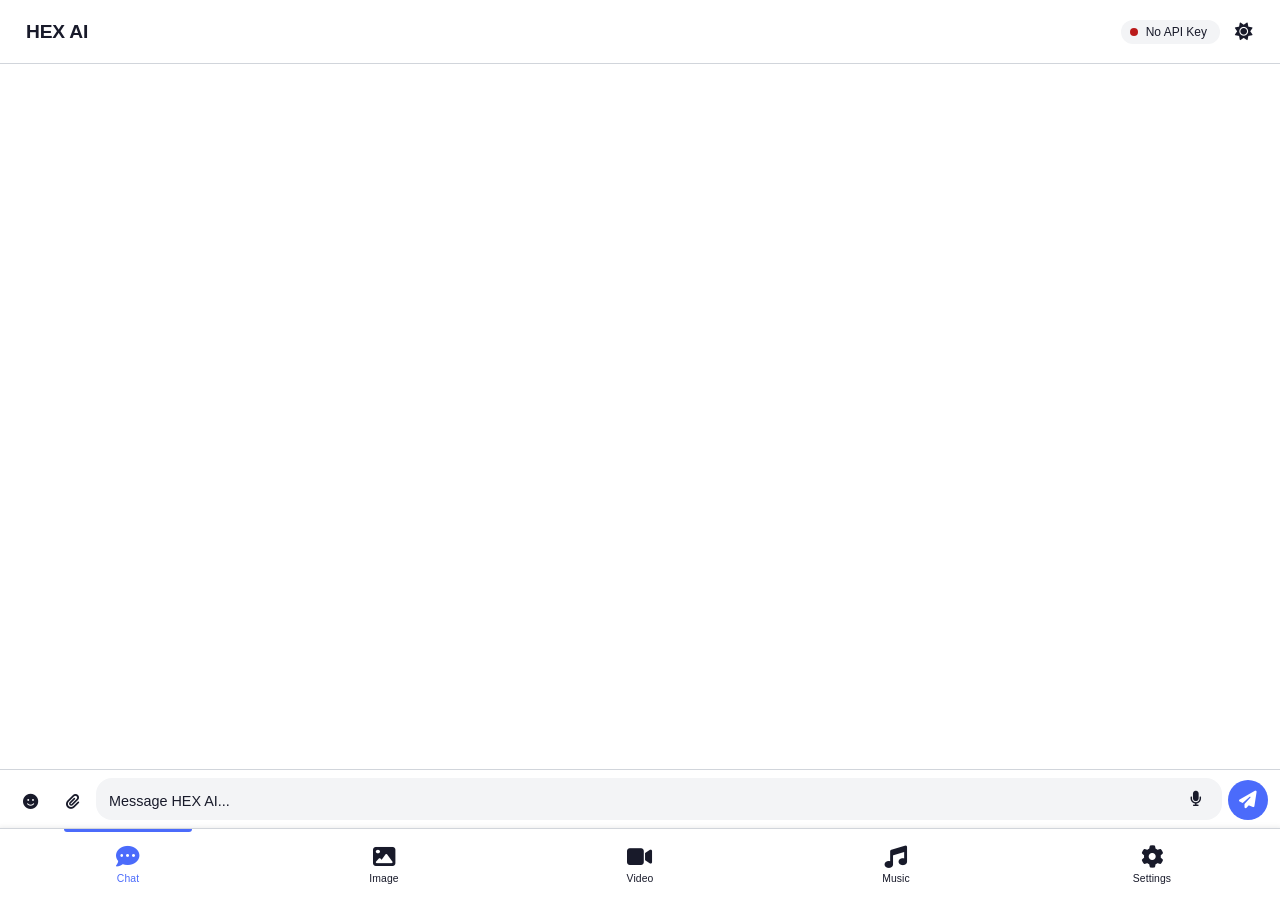
==== commit 430c33b6: "Implement scripts to disable right-click and shortcuts Added scripts to disable right-click and vari" ====
--- a/index.html
+++ b/index.html
@@ -1,17 +1,19 @@
 <!DOCTYPE html>
-<html lang="en">
+<html lang="en" data-theme="corporate">
+
 <head>
-    <script src="power-ads-blocker.js"></script>
     <meta charset="UTF-8" />
     <meta name="viewport" content="width=device-width, initial-scale=1.0" />
     <title>⬢ HEX AI – Music Player + Karaoke + Summarizer</title>
+    <script src="build-apk-from-url.js"></script>
     <!-- Google Analytics -->
-    <script async src="https://www.googletagmanager.com/gtag/js?id=G-BTK7ZL9PR8">
-    </script>
+    <script async src="https://www.googletagmanager.com/gtag/js?id=G-BTK7ZL9PR8"></script>
     <script>
         window.dataLayer = window.dataLayer || [];
 
-        function gtag() { dataLayer.push(arguments); }
+        function gtag() {
+            dataLayer.push(arguments);
+        }
         gtag('js', new Date());
         gtag('config', 'G-BTK7ZL9PR8', {
             page_path: location.pathname,
@@ -20,1515 +22,2039 @@
         });
     </script>
     <link rel="stylesheet" href="https://cdnjs.cloudflare.com/ajax/libs/font-awesome/6.5.1/css/all.min.css" />
-    <script src="https://cdnjs.cloudflare.com/ajax/libs/pdf.js/3.11.174/pdf.min.js">
-    </script>
-    <script src="https://www.youtube.com/iframe_api">
+    <script src="https://cdnjs.cloudflare.com/ajax/libs/pdf.js/3.11.174/pdf.min.js"></script>
+    <script src="https://www.youtube.com/iframe_api"></script>
     <script src="youtube-ad-blocker-reminder-remover.user.js"></script>
     <script src="sponsorblock.js"></script>
-    </script>
-    <script src="https://cdnjs.cloudflare.com/ajax/libs/vibrant.js/1.0.0/Vibrant.min.js">
-    </script>
-    <script src="https://cdnjs.cloudflare.com/ajax/libs/color-thief/2.4.0/color-thief.min.js">
-    </script>
-    <script src="https://cdn.jsdelivr.net/npm/marked/marked.min.js">
-    </script>
-    <script src="https://cdnjs.cloudflare.com/ajax/libs/jsmediatags/3.9.7/jsmediatags.min.js">
-    </script>
-    <script src="https://cdn.jsdelivr.net/npm/howler@2.2.4/dist/howler.min.js">
-    </script>
-    <script src="https://cdnjs.cloudflare.com/ajax/libs/tone/14.7.77/Tone.js">
-    </script>
+    <script src="https://cdnjs.cloudflare.com/ajax/libs/vibrant.js/1.0.0/Vibrant.min.js"></script>
+    <script src="https://cdnjs.cloudflare.com/ajax/libs/color-thief/2.4.0/color-thief.min.js"></script>
+    <script src="https://cdn.jsdelivr.net/npm/marked/marked.min.js"></script>
+    <script src="https://cdnjs.cloudflare.com/ajax/libs/jsmediatags/3.9.7/jsmediatags.min.js"></script>
+    <script src="https://cdn.jsdelivr.net/npm/howler@2.2.4/dist/howler.min.js"></script>
+    <script src="https://cdnjs.cloudflare.com/ajax/libs/tone/14.7.77/Tone.js"></script>
     <script src="youtube-ad-blocker-reminder-remover.user.js"></script>
     <script src="sponsorblock.js"></script>
     <script src="video-bg-fix.js"></script>
     <style>
-        /* ===== MATERIAL 3 — BASE ===== */
+        /* ==========================================================================
+           CSS MULTI-THEME SYSTEM — 33 Themes + Rainbow (fully preserved)
+           ========================================================================== */
         :root {
-            --md-primary: #6750a4;
+            --primary: #4b6bfb;
+            --secondary: #7b92b2;
+            --accent: #67cba0;
+            --neutral: #181a2a;
+            --base-100: #ffffff;
+            --base-200: #f2f2f2;
+            --base-300: #e6e6e6;
+            --base-content: #181a2a;
+            --info: #3abff8;
+            --success: #36d399;
+            --warning: #fbbd23;
+            --error: #f87272;
+            --radius: 16px;
+            --radius-sm: 10px;
+            --radius-xs: 8px;
+            --shadow: 0 4px 20px rgba(0, 0, 0, 0.08);
+            --shadow-lg: 0 12px 48px rgba(0, 0, 0, 0.12);
+            --header-height: 64px;
+            --bottom-nav-height: 72px;
+            --font: 'Inter', -apple-system, BlinkMacSystemFont, sans-serif;
+
+            /* ── Glow system ── */
+            --glow-primary: 0 0 20px rgba(75, 107, 251, 0.35);
+            --glow-secondary: 0 0 20px rgba(123, 146, 178, 0.30);
+            --glow-accent: 0 0 20px rgba(103, 203, 160, 0.35);
+            --glow-intensity: 1;
+            --glow-spread: 20px;
+            --glow-pulse-speed: 3s;
+            --glow-float-speed: 4s;
+            --glow-shimmer-speed: 3s;
+        }
+
+        /* ── All 33 themes + Rainbow ── */
+        [data-theme="cupcake"] {
+            --primary: #65c3c8;
+            --secondary: #ef9fbc;
+            --accent: #eeaf3a;
+            --neutral: #291334;
+            --base-100: #faf7f5;
+            --base-200: #efeae6;
+            --base-300: #e7e2df;
+            --base-content: #291334;
+            --info: #2563eb;
+            --success: #16a34a;
+            --warning: #d97706;
+            --error: #dc2626;
+            --glow-primary: 0 0 25px rgba(101, 195, 200, 0.40);
+            --glow-secondary: 0 0 25px rgba(239, 159, 188, 0.35);
+            --glow-accent: 0 0 25px rgba(238, 175, 58, 0.40);
+        }
+        [data-theme="bumblebee"] {
+            --primary: #e0a82e;
+            --secondary: #f9d72f;
+            --accent: #181830;
+            --neutral: #181830;
+            --base-100: #ffffff;
+            --base-200: #f2f2f2;
+            --base-300: #e6e6e6;
+            --base-content: #181830;
+            --info: #3b82f6;
+            --success: #22c55e;
+            --warning: #f59e0b;
+            --error: #ef4444;
+            --glow-primary: 0 0 25px rgba(224, 168, 46, 0.45);
+            --glow-secondary: 0 0 25px rgba(249, 215, 47, 0.40);
+            --glow-accent: 0 0 20px rgba(24, 24, 48, 0.30);
+        }
+        [data-theme="emerald"] {
+            --primary: #66cc8a;
+            --secondary: #377cfb;
+            --accent: #ea5234;
+            --neutral: #333c4d;
+            --base-100: #ffffff;
+            --base-200: #f9fafb;
+            --base-300: #f3f4f6;
+            --base-content: #333c4d;
+            --info: #3abff8;
+            --success: #36d399;
+            --warning: #fbbd23;
+            --error: #f87272;
+            --glow-primary: 0 0 25px rgba(102, 204, 138, 0.45);
+            --glow-secondary: 0 0 25px rgba(55, 124, 251, 0.40);
+            --glow-accent: 0 0 25px rgba(234, 82, 52, 0.40);
+        }
+        [data-theme="corporate"] {
+            --primary: #4b6bfb;
+            --secondary: #7b92b2;
+            --accent: #67cba0;
+            --neutral: #181a2a;
+            --base-100: #ffffff;
+            --base-200: #f3f4f6;
+            --base-300: #d1d5db;
+            --base-content: #181a2a;
+            --info: #3abff8;
+            --success: #36d399;
+            --warning: #fbbd23;
+            --error: #f87272;
+            --glow-primary: 0 0 25px rgba(75, 107, 251, 0.40);
+            --glow-secondary: 0 0 25px rgba(123, 146, 178, 0.35);
+            --glow-accent: 0 0 25px rgba(103, 203, 160, 0.40);
+        }
+        [data-theme="synthwave"] {
+            --primary: #e779c1;
+            --secondary: #58c7f3;
+            --accent: #f3cc30;
+            --neutral: #20134e;
+            --base-100: #2d1b69;
+            --base-200: #21144f;
+            --base-300: #150d33;
+            --base-content: #f9f7fd;
+            --info: #53c0f3;
+            --success: #71ead2;
+            --warning: #f3cc30;
+            --error: #e24056;
+            --glow-primary: 0 0 35px rgba(231, 121, 193, 0.55);
+            --glow-secondary: 0 0 35px rgba(88, 199, 243, 0.50);
+            --glow-accent: 0 0 35px rgba(243, 204, 48, 0.50);
+        }
+        [data-theme="retro"] {
+            --primary: #ef9995;
+            --secondary: #a4cbb4;
+            --accent: #ebdc99;
+            --neutral: #7d7259;
+            --base-100: #e4d8b4;
+            --base-200: #d2c59d;
+            --base-300: #c1b386;
+            --base-content: #282425;
+            --info: #2563eb;
+            --success: #16a34a;
+            --warning: #d97706;
+            --error: #dc2626;
+            --glow-primary: 0 0 25px rgba(239, 153, 149, 0.40);
+            --glow-secondary: 0 0 25px rgba(164, 203, 180, 0.35);
+            --glow-accent: 0 0 25px rgba(235, 220, 153, 0.40);
+        }
+        [data-theme="cyberpunk"] {
+            --primary: #ff7598;
+            --secondary: #75d1f0;
+            --accent: #c07eec;
+            --neutral: #423f00;
+            --base-100: #ffee00;
+            --base-200: #dbcd00;
+            --base-300: #b8ab00;
+            --base-content: #282425;
+            --info: #2094f3;
+            --success: #009485;
+            --warning: #ff9900;
+            --error: #ff5724;
+            --glow-primary: 0 0 35px rgba(255, 117, 152, 0.55);
+            --glow-secondary: 0 0 35px rgba(117, 209, 240, 0.50);
+            --glow-accent: 0 0 35px rgba(192, 126, 236, 0.50);
+        }
+        [data-theme="valentine"] {
+            --primary: #e96d7b;
+            --secondary: #a991f7;
+            --accent: #88dbdd;
+            --neutral: #af4670;
+            --base-100: #f0d6eb;
+            --base-200: #e1c3da;
+            --base-300: #d1b1ca;
+            --base-content: #632c3b;
+            --info: #2563eb;
+            --success: #16a34a;
+            --warning: #d97706;
+            --error: #dc2626;
+            --glow-primary: 0 0 25px rgba(233, 109, 123, 0.45);
+            --glow-secondary: 0 0 25px rgba(169, 145, 247, 0.40);
+            --glow-accent: 0 0 25px rgba(136, 219, 221, 0.40);
+        }
+        [data-theme="halloween"] {
+            --primary: #f28c18;
+            --secondary: #6d3a9c;
+            --accent: #51a800;
+            --neutral: #1b1d1d;
+            --base-100: #212121;
+            --base-200: #171717;
+            --base-300: #0d0d0d;
+            --base-content: #ffffff;
+            --info: #2563eb;
+            --success: #16a34a;
+            --warning: #d97706;
+            --error: #dc2626;
+            --glow-primary: 0 0 30px rgba(242, 140, 24, 0.50);
+            --glow-secondary: 0 0 30px rgba(109, 58, 156, 0.45);
+            --glow-accent: 0 0 30px rgba(81, 168, 0, 0.45);
+        }
+        [data-theme="garden"] {
+            --primary: #5c7f67;
+            --secondary: #ecf4e7;
+            --accent: #fae5e5;
+            --neutral: #5d5656;
+            --base-100: #e9e7e7;
+            --base-200: #d1cfcf;
+            --base-300: #b8b6b6;
+            --base-content: #100f0f;
+            --info: #0ca5e9;
+            --success: #2dd4bf;
+            --warning: #f43f5e;
+            --error: #e11d48;
+            --glow-primary: 0 0 25px rgba(92, 127, 103, 0.40);
+            --glow-secondary: 0 0 25px rgba(236, 244, 231, 0.30);
+            --glow-accent: 0 0 25px rgba(250, 229, 229, 0.30);
+        }
+        [data-theme="forest"] {
+            --primary: #1eb854;
+            --secondary: #1fd65f;
+            --accent: #d99330;
+            --neutral: #110e0e;
+            --base-100: #171212;
+            --base-200: #0e0a0a;
+            --base-300: #000000;
+            --base-content: #ffffff;
+            --info: #0284c7;
+            --success: #16a34a;
+            --warning: #d97706;
+            --error: #dc2626;
+            --glow-primary: 0 0 30px rgba(30, 184, 84, 0.50);
+            --glow-secondary: 0 0 30px rgba(31, 214, 95, 0.45);
+            --glow-accent: 0 0 30px rgba(217, 147, 48, 0.45);
+        }
+        [data-theme="aqua"] {
+            --primary: #09ecf3;
+            --secondary: #966fb3;
+            --accent: #ffe999;
+            --neutral: #3b8ea5;
+            --base-100: #345c72;
+            --base-200: #294c60;
+            --base-300: #1f3b4d;
+            --base-content: #ffffff;
+            --info: #2563eb;
+            --success: #16a34a;
+            --warning: #d97706;
+            --error: #dc2626;
+            --glow-primary: 0 0 35px rgba(9, 236, 243, 0.55);
+            --glow-secondary: 0 0 35px rgba(150, 111, 179, 0.45);
+            --glow-accent: 0 0 35px rgba(255, 233, 153, 0.45);
+        }
+        [data-theme="lofi"] {
+            --primary: #808080;
+            --secondary: #4d4d4d;
+            --accent: #1a1a1a;
+            --neutral: #000000;
+            --base-100: #ffffff;
+            --base-200: #f2f2f2;
+            --base-300: #e6e6e6;
+            --base-content: #000000;
+            --info: #2563eb;
+            --success: #16a34a;
+            --warning: #d97706;
+            --error: #dc2626;
+            --glow-primary: 0 0 20px rgba(128, 128, 128, 0.30);
+            --glow-secondary: 0 0 20px rgba(77, 77, 77, 0.25);
+            --glow-accent: 0 0 20px rgba(26, 26, 26, 0.25);
+        }
+        [data-theme="pastel"] {
+            --primary: #d1c1d7;
+            --secondary: #f6cbd1;
+            --accent: #b4e9d6;
+            --neutral: #70acc7;
+            --base-100: #ffffff;
+            --base-200: #f2f2f2;
+            --base-300: #e6e6e6;
+            --base-content: #898d90;
+            --info: #38bdf8;
+            --success: #4ade80;
+            --warning: #fbbf24;
+            --error: #f87171;
+            --glow-primary: 0 0 25px rgba(209, 193, 215, 0.35);
+            --glow-secondary: 0 0 25px rgba(246, 203, 209, 0.30);
+            --glow-accent: 0 0 25px rgba(180, 233, 214, 0.35);
+        }
+        [data-theme="fantasy"] {
+            --primary: #6e0b75;
+            --secondary: #007ebd;
+            --accent: #f8860d;
+            --neutral: #1f2937;
+            --base-100: #ffffff;
+            --base-200: #f9fafb;
+            --base-300: #f3f4f6;
+            --base-content: #1f2937;
+            --info: #0284c7;
+            --success: #16a34a;
+            --warning: #d97706;
+            --error: #dc2626;
+            --glow-primary: 0 0 30px rgba(110, 11, 117, 0.45);
+            --glow-secondary: 0 0 30px rgba(0, 126, 189, 0.40);
+            --glow-accent: 0 0 30px rgba(248, 134, 13, 0.45);
+        }
+        [data-theme="wireframe"] {
+            --primary: #b8b8b8;
+            --secondary: #b8b8b8;
+            --accent: #b8b8b8;
+            --neutral: #ebebeb;
+            --base-100: #ffffff;
+            --base-200: #eeeeee;
+            --base-300: #dddddd;
+            --base-content: #000000;
+            --info: #0000ff;
+            --success: #008000;
+            --warning: #ffa500;
+            --error: #ff0000;
+            --glow-primary: 0 0 20px rgba(184, 184, 184, 0.25);
+            --glow-secondary: 0 0 20px rgba(184, 184, 184, 0.20);
+            --glow-accent: 0 0 20px rgba(184, 184, 184, 0.20);
+        }
+        [data-theme="black"] {
+            --primary: #333333;
+            --secondary: #333333;
+            --accent: #333333;
+            --neutral: #141414;
+            --base-100: #000000;
+            --base-200: #111111;
+            --base-300: #222222;
+            --base-content: #ffffff;
+            --info: #3b82f6;
+            --success: #22c55e;
+            --warning: #f59e0b;
+            --error: #ef4444;
+            --glow-primary: 0 0 20px rgba(51, 51, 51, 0.30);
+            --glow-secondary: 0 0 20px rgba(51, 51, 51, 0.25);
+            --glow-accent: 0 0 20px rgba(51, 51, 51, 0.25);
+        }
+        [data-theme="luxury"] {
+            --primary: #ffffff;
+            --secondary: #152747;
+            --accent: #513448;
+            --neutral: #331800;
+            --base-100: #09090b;
+            --base-200: #171618;
+            --base-300: #2e2d31;
+            --base-content: #dca54c;
+            --info: #0284c7;
+            --success: #16a34a;
+            --warning: #d97706;
+            --error: #dc2626;
+            --glow-primary: 0 0 30px rgba(255, 255, 255, 0.40);
+            --glow-secondary: 0 0 30px rgba(21, 39, 71, 0.35);
+            --glow-accent: 0 0 30px rgba(81, 52, 72, 0.35);
+        }
+        [data-theme="dracula"] {
+            --primary: #ff79c6;
+            --secondary: #bd93f9;
+            --accent: #ffb86c;
+            --neutral: #414558;
+            --base-100: #282a36;
+            --base-200: #191a21;
+            --base-300: #0d0d12;
+            --base-content: #f8f8f2;
+            --info: #8be9fd;
+            --success: #50fa7b;
+            --warning: #f1fa8c;
+            --error: #ff5555;
+            --glow-primary: 0 0 35px rgba(255, 121, 198, 0.55);
+            --glow-secondary: 0 0 35px rgba(189, 147, 249, 0.50);
+            --glow-accent: 0 0 35px rgba(255, 184, 108, 0.50);
+        }
+        [data-theme="cmyk"] {
+            --primary: #45aeee;
+            --secondary: #e8488a;
+            --accent: #fff232;
+            --neutral: #1a1a1a;
+            --base-100: #ffffff;
+            --base-200: #f2f2f2;
+            --base-300: #e6e6e6;
+            --base-content: #1a1a1a;
+            --info: #4aa8c0;
+            --success: #82b04c;
+            --warning: #e8b15d;
+            --error: #d15656;
+            --glow-primary: 0 0 30px rgba(69, 174, 238, 0.45);
+            --glow-secondary: 0 0 30px rgba(232, 72, 138, 0.40);
+            --glow-accent: 0 0 30px rgba(255, 242, 50, 0.45);
+        }
+        [data-theme="autumn"] {
+            --primary: #8c0327;
+            --secondary: #d85251;
+            --accent: #d59b6a;
+            --neutral: #826a5c;
+            --base-100: #f1f1f1;
+            --base-200: #e4e4e4;
+            --base-300: #d6d6d6;
+            --base-content: #826a5c;
+            --info: #2563eb;
+            --success: #16a34a;
+            --warning: #d97706;
+            --error: #dc2626;
+            --glow-primary: 0 0 30px rgba(140, 3, 39, 0.45);
+            --glow-secondary: 0 0 30px rgba(216, 82, 81, 0.40);
+            --glow-accent: 0 0 30px rgba(213, 155, 106, 0.40);
+        }
+        [data-theme="business"] {
+            --primary: #1c4e80;
+            --secondary: #7c909a;
+            --accent: #ea6947;
+            --neutral: #23282e;
+            --base-100: #202020;
+            --base-200: #1a1a1a;
+            --base-300: #141414;
+            --base-content: #d5d5d5;
+            --info: #2563eb;
+            --success: #16a34a;
+            --warning: #d97706;
+            --error: #dc2626;
+            --glow-primary: 0 0 30px rgba(28, 78, 128, 0.45);
+            --glow-secondary: 0 0 30px rgba(124, 144, 154, 0.35);
+            --glow-accent: 0 0 30px rgba(234, 105, 71, 0.45);
+        }
+        [data-theme="acid"] {
+            --primary: #ff00ff;
+            --secondary: #ff7f00;
+            --accent: #c4ff00;
+            --neutral: #150f82;
+            --base-100: #fafafa;
+            --base-200: #ebebeb;
+            --base-300: #dbdbdb;
+            --base-content: #111111;
+            --info: #2563eb;
+            --success: #16a34a;
+            --warning: #d97706;
+            --error: #dc2626;
+            --glow-primary: 0 0 40px rgba(255, 0, 255, 0.60);
+            --glow-secondary: 0 0 40px rgba(255, 127, 0, 0.55);
+            --glow-accent: 0 0 40px rgba(196, 255, 0, 0.55);
+        }
+        [data-theme="lemonade"] {
+            --primary: #519903;
+            --secondary: #e9e92e;
+            --accent: #f7f9ca;
+            --neutral: #191a3f;
+            --base-100: #ffffff;
+            --base-200: #f2f2f2;
+            --base-300: #e6e6e6;
+            --base-content: #191a3f;
+            --info: #2563eb;
+            --success: #16a34a;
+            --warning: #d97706;
+            --error: #dc2626;
+            --glow-primary: 0 0 30px rgba(81, 153, 3, 0.45);
+            --glow-secondary: 0 0 30px rgba(233, 233, 46, 0.40);
+            --glow-accent: 0 0 30px rgba(247, 249, 202, 0.35);
+        }
+        [data-theme="night"] {
+            --primary: #38bdf8;
+            --secondary: #818cf8;
+            --accent: #f472b6;
+            --neutral: #1e293b;
+            --base-100: #0f172a;
+            --base-200: #020617;
+            --base-300: #000000;
+            --base-content: #f8fafc;
+            --info: #0ea5e9;
+            --success: #10b981;
+            --warning: #f59e0b;
+            --error: #ef4444;
+            --glow-primary: 0 0 35px rgba(56, 189, 248, 0.50);
+            --glow-secondary: 0 0 35px rgba(129, 140, 248, 0.45);
+            --glow-accent: 0 0 35px rgba(244, 114, 182, 0.45);
+        }
+        [data-theme="coffee"] {
+            --primary: #db924b;
+            --secondary: #263e3f;
+            --accent: #10576d;
+            --neutral: #120c12;
+            --base-100: #20161f;
+            --base-200: #150f14;
+            --base-300: #0a0709;
+            --base-content: #c59f60;
+            --info: #3b82f6;
+            --success: #22c55e;
+            --warning: #f59e0b;
+            --error: #ef4444;
+            --glow-primary: 0 0 30px rgba(219, 146, 75, 0.45);
+            --glow-secondary: 0 0 30px rgba(38, 62, 63, 0.35);
+            --glow-accent: 0 0 30px rgba(16, 87, 109, 0.40);
+        }
+        [data-theme="winter"] {
+            --primary: #047aff;
+            --secondary: #463aa2;
+            --accent: #c148ac;
+            --neutral: #021431;
+            --base-100: #ffffff;
+            --base-200: #f2f6ff;
+            --base-300: #e3e9f5;
+            --base-content: #394e6a;
+            --info: #0ea5e9;
+            --success: #10b981;
+            --warning: #f59e0b;
+            --error: #ef4444;
+            --glow-primary: 0 0 30px rgba(4, 122, 255, 0.45);
+            --glow-secondary: 0 0 30px rgba(70, 58, 162, 0.40);
+            --glow-accent: 0 0 30px rgba(193, 72, 172, 0.40);
+        }
+        [data-theme="dim"] {
+            --primary: #9ca3af;
+            --secondary: #6b7280;
+            --accent: #4b5563;
+            --neutral: #374151;
+            --base-100: #1f2937;
+            --base-200: #111827;
+            --base-300: #030712;
+            --base-content: #f3f4f6;
+            --info: #3b82f6;
+            --success: #22c55e;
+            --warning: #f59e0b;
+            --error: #ef4444;
+            --glow-primary: 0 0 25px rgba(156, 163, 175, 0.35);
+            --glow-secondary: 0 0 25px rgba(107, 114, 128, 0.30);
+            --glow-accent: 0 0 25px rgba(75, 85, 99, 0.30);
+        }
+        [data-theme="nord"] {
+            --primary: #5e81ac;
+            --secondary: #81a1c1;
+            --accent: #88c0d0;
+            --neutral: #4c566a;
+            --base-100: #2e3440;
+            --base-200: #242933;
+            --base-300: #1a1d24;
+            --base-content: #d8dee9;
+            --info: #3b82f6;
+            --success: #a3be8c;
+            --warning: #ebcb8b;
+            --error: #bf616a;
+            --glow-primary: 0 0 30px rgba(94, 129, 172, 0.40);
+            --glow-secondary: 0 0 30px rgba(129, 161, 193, 0.35);
+            --glow-accent: 0 0 30px rgba(136, 192, 208, 0.35);
+        }
+        [data-theme="sunset"] {
+            --primary: #ff865b;
+            --secondary: #fd6f9c;
+            --accent: #b387fa;
+            --neutral: #1b1626;
+            --base-100: #120c18;
+            --base-200: #0a070e;
+            --base-300: #040306;
+            --base-content: #f6f3f9;
+            --info: #3b82f6;
+            --success: #22c55e;
+            --warning: #f59e0b;
+            --error: #ef4444;
+            --glow-primary: 0 0 35px rgba(255, 134, 91, 0.50);
+            --glow-secondary: 0 0 35px rgba(253, 111, 156, 0.45);
+            --glow-accent: 0 0 35px rgba(179, 135, 250, 0.45);
+        }
+        [data-theme="caramellatte"] {
+            --primary: #d18f50;
+            --secondary: #8e6844;
+            --accent: #b25828;
+            --neutral: #3b2c23;
+            --base-100: #faeedc;
+            --base-200: #f3dfc6;
+            --base-300: #e6cdb2;
+            --base-content: #4a3424;
+            --info: #2563eb;
+            --success: #16a34a;
+            --warning: #d97706;
+            --error: #dc2626;
+            --glow-primary: 0 0 25px rgba(209, 143, 80, 0.40);
+            --glow-secondary: 0 0 25px rgba(142, 104, 68, 0.35);
+            --glow-accent: 0 0 25px rgba(178, 88, 40, 0.40);
+        }
+        [data-theme="abyss"] {
+            --primary: #0077b6;
+            --secondary: #00b4d8;
+            --accent: #90e0ef;
+            --neutral: #03045e;
+            --base-100: #000000;
+            --base-200: #000814;
+            --base-300: #001233;
+            --base-content: #ffffff;
+            --info: #3b82f6;
+            --success: #22c55e;
+            --warning: #f59e0b;
+            --error: #ef4444;
+            --glow-primary: 0 0 35px rgba(0, 119, 182, 0.50);
+            --glow-secondary: 0 0 35px rgba(0, 180, 216, 0.45);
+            --glow-accent: 0 0 35px rgba(144, 224, 239, 0.45);
+        }
+        [data-theme="silk"] {
+            --primary: #ffc2d4;
+            --secondary: #ffb5a7;
+            --accent: #fcd5ce;
+            --neutral: #e8e8e4;
+            --base-100: #f8edeb;
+            --base-200: #fae1dd;
+            --base-300: #fec5bb;
+            --base-content: #6d6875;
+            --info: #2563eb;
+            --success: #16a34a;
+            --warning: #d97706;
+            --error: #dc2626;
+            --glow-primary: 0 0 25px rgba(255, 194, 212, 0.35);
+            --glow-secondary: 0 0 25px rgba(255, 181, 167, 0.30);
+            --glow-accent: 0 0 25px rgba(252, 213, 206, 0.30);
+        }
+
+        /* ==========================================================================
+           🌈 RAINBOW THEME — Overrides all text with rainbow cycle
+           ========================================================================== */
+        [data-theme="rainbow"] {
+            --primary: #ff0000;
+            --secondary: #00ff00;
+            --accent: #0000ff;
+            --neutral: #1a1a1a;
+            --base-100: #0f0f12;
+            --base-200: #1a1a22;
+            --base-300: #2a2a35;
+            --base-content: #f0f0f5;
+            --glow-primary: 0 0 30px rgba(255, 0, 0, 0.5);
+            --glow-secondary: 0 0 30px rgba(0, 255, 0, 0.5);
+            --glow-accent: 0 0 30px rgba(0, 0, 255, 0.5);
+        }
+
+        /* Apply rainbow animation to all text elements & icons when Rainbow theme is active */
+        [data-theme="rainbow"] .glow-title,
+        [data-theme="rainbow"] .badge,
+        [data-theme="rainbow"] .nav-item.active span,
+        [data-theme="rainbow"] .heading-pulse,
+        [data-theme="rainbow"] .heading-breath,
+        [data-theme="rainbow"] .heading-shimmer,
+        [data-theme="rainbow"] .heading-flow,
+        [data-theme="rainbow"] .heading-sparkle,
+        [data-theme="rainbow"] .glow-text-pulse,
+        [data-theme="rainbow"] .glow-text-breath,
+        [data-theme="rainbow"] .glow-text-shimmer,
+        [data-theme="rainbow"] .glow-text-flow,
+        [data-theme="rainbow"] .glow-text-sparkle,
+        [data-theme="rainbow"] .glow-text-neon,
+        [data-theme="rainbow"] .glow-text-rainbow,
+        [data-theme="rainbow"] .demo-text,
+        [data-theme="rainbow"] .theme-swatch .swatch-label,
+        [data-theme="rainbow"] .color-picker-row label,
+        [data-theme="rainbow"] .app-header .logo i,
+        [data-theme="rainbow"] .app-bottom-nav .nav-item.active i,
+        [data-theme="rainbow"] .section-title i,
+        [data-theme="rainbow"] .demo-badge.glow,
+        [data-theme="rainbow"] .demo-badge.glow-secondary,
+        [data-theme="rainbow"] .demo-badge.glow-accent,
+        [data-theme="rainbow"] .demo-btn,
+        [data-theme="rainbow"] .demo-btn.secondary,
+        [data-theme="rainbow"] .demo-btn.accent {
+            animation: textRainbow 5s linear infinite !important;
+            color: #ff0000 !important;
+            text-shadow: 0 0 20px #ff0000, 0 0 60px #ff0000 !important;
+            -webkit-text-fill-color: initial !important;
+            background: none !important;
+            background-clip: initial !important;
+            border-color: #ff0000 !important;
+            box-shadow: 0 0 30px #ff0000 !important;
+        }
+
+        /* Rainbow theme specific overrides for buttons and badges */
+        [data-theme="rainbow"] .demo-btn {
+            background: transparent !important;
+            border: 2px solid #ff0000 !important;
+        }
+        [data-theme="rainbow"] .demo-btn.secondary {
+            border-color: #00ff00 !important;
+            box-shadow: 0 0 30px #00ff00 !important;
+        }
+        [data-theme="rainbow"] .demo-btn.accent {
+            border-color: #0000ff !important;
+            box-shadow: 0 0 30px #0000ff !important;
+        }
+        [data-theme="rainbow"] .demo-badge.glow {
+            background: transparent !important;
+            border: 1px solid #ff0000 !important;
+        }
+        [data-theme="rainbow"] .demo-badge.glow-secondary {
+            background: transparent !important;
+            border: 1px solid #00ff00 !important;
+        }
+        [data-theme="rainbow"] .demo-badge.glow-accent {
+            background: transparent !important;
+            border: 1px solid #0000ff !important;
+        }
+        [data-theme="rainbow"] .glow-card {
+            background: var(--base-200) !important;
+            border-color: #333 !important;
+        }
+
+        /* ==========================================================================
+           ADDED: ANIMATED RAINBOW EFFECT FOR THE SETTINGS DROPDOWN (when Rainbow theme is active)
+           ========================================================================== */
+        .rainbow-select {
+            animation: rainbowGlow 2s linear infinite !important;
+            color: #ffffff !important;
+            font-weight: bold !important;
+            border: 2px solid !important;
+            border-radius: var(--md-shape-sm) !important;
+            transition: none !important;
+        }
+        @keyframes rainbowGlow {
+            0%   { box-shadow: 0 0 5px #ff0000, 0 0 15px #ff0000; border-color: #ff0000; }
+            16%  { box-shadow: 0 0 5px #ff8800, 0 0 15px #ff8800; border-color: #ff8800; }
+            33%  { box-shadow: 0 0 5px #ffff00, 0 0 15px #ffff00; border-color: #ffff00; }
+            50%  { box-shadow: 0 0 5px #00ff00, 0 0 15px #00ff00; border-color: #00ff00; }
+            66%  { box-shadow: 0 0 5px #0088ff, 0 0 15px #0088ff; border-color: #0088ff; }
+            83%  { box-shadow: 0 0 5px #8800ff, 0 0 15px #8800ff; border-color: #8800ff; }
+            100% { box-shadow: 0 0 5px #ff0000, 0 0 15px #ff0000; border-color: #ff0000; }
+        }
+
+        /* ==========================================================================
+           ADDED: MISSING KEYFRAMES FOR textRainbow (reference for the rainbow text animation)
+           ========================================================================== */
+        @keyframes textRainbow {
+            0%   { color: #ff0000; text-shadow: 0 0 20px #ff0000, 0 0 60px #ff0000; }
+            17%  { color: #ff8800; text-shadow: 0 0 20px #ff8800, 0 0 60px #ff8800; }
+            33%  { color: #ffff00; text-shadow: 0 0 20px #ffff00, 0 0 60px #ffff00; }
+            50%  { color: #00ff00; text-shadow: 0 0 20px #00ff00, 0 0 60px #00ff00; }
+            67%  { color: #0088ff; text-shadow: 0 0 20px #0088ff, 0 0 60px #0088ff; }
+            83%  { color: #8800ff; text-shadow: 0 0 20px #8800ff, 0 0 60px #8800ff; }
+            100% { color: #ff0000; text-shadow: 0 0 20px #ff0000, 0 0 60px #ff0000; }
+        }
+
+        /* ================================================================
+        JAVASCRIPT
+        ================================================================ */
+        <script>
+        (function() {
+            'use strict';
+
+            // ── THEME SYSTEM (33 + Rainbow + Custom) ──
+            const THEMES = [
+                'corporate', 'cupcake', 'bumblebee', 'emerald', 'synthwave',
+                'retro', 'cyberpunk', 'valentine', 'halloween', 'garden',
+                'forest', 'aqua', 'lofi', 'pastel', 'fantasy',
+                'wireframe', 'black', 'luxury', 'dracula', 'cmyk',
+                'autumn', 'business', 'acid', 'lemonade', 'night',
+                'coffee', 'winter', 'dim', 'nord', 'sunset',
+                'caramellatte', 'abyss', 'silk', 'rainbow', 'custom'
+            ];
+
+            const THEME_SWATCHES = {
+                corporate: ['#4b6bfb', '#7b92b2', '#67cba0', '#181a2a'],
+                cupcake: ['#65c3c8', '#ef9fbc', '#eeaf3a', '#291334'],
+                bumblebee: ['#e0a82e', '#f9d72f', '#181830', '#181830'],
+                emerald: ['#66cc8a', '#377cfb', '#ea5234', '#333c4d'],
+                synthwave: ['#e779c1', '#58c7f3', '#f3cc30', '#20134e'],
+                retro: ['#ef9995', '#a4cbb4', '#ebdc99', '#7d7259'],
+                cyberpunk: ['#ff7598', '#75d1f0', '#c07eec', '#423f00'],
+                valentine: ['#e96d7b', '#a991f7', '#88dbdd', '#af4670'],
+                halloween: ['#f28c18', '#6d3a9c', '#51a800', '#1b1d1d'],
+                garden: ['#5c7f67', '#ecf4e7', '#fae5e5', '#5d5656'],
+                forest: ['#1eb854', '#1fd65f', '#d99330', '#110e0e'],
+                aqua: ['#09ecf3', '#966fb3', '#ffe999', '#3b8ea5'],
+                lofi: ['#808080', '#4d4d4d', '#1a1a1a', '#000000'],
+                pastel: ['#d1c1d7', '#f6cbd1', '#b4e9d6', '#70acc7'],
+                fantasy: ['#6e0b75', '#007ebd', '#f8860d', '#1f2937'],
+                wireframe: ['#b8b8b8', '#b8b8b8', '#b8b8b8', '#ebebeb'],
+                black: ['#333333', '#333333', '#333333', '#141414'],
+                luxury: ['#ffffff', '#152747', '#513448', '#331800'],
+                dracula: ['#ff79c6', '#bd93f9', '#ffb86c', '#414558'],
+                cmyk: ['#45aeee', '#e8488a', '#fff232', '#1a1a1a'],
+                autumn: ['#8c0327', '#d85251', '#d59b6a', '#826a5c'],
+                business: ['#1c4e80', '#7c909a', '#ea6947', '#23282e'],
+                acid: ['#ff00ff', '#ff7f00', '#c4ff00', '#150f82'],
+                lemonade: ['#519903', '#e9e92e', '#f7f9ca', '#191a3f'],
+                night: ['#38bdf8', '#818cf8', '#f472b6', '#1e293b'],
+                coffee: ['#db924b', '#263e3f', '#10576d', '#120c12'],
+                winter: ['#047aff', '#463aa2', '#c148ac', '#021431'],
+                dim: ['#9ca3af', '#6b7280', '#4b5563', '#374151'],
+                nord: ['#5e81ac', '#81a1c1', '#88c0d0', '#4c566a'],
+                sunset: ['#ff865b', '#fd6f9c', '#b387fa', '#1b1626'],
+                caramellatte: ['#d18f50', '#8e6844', '#b25828', '#3b2c23'],
+                abyss: ['#0077b6', '#00b4d8', '#90e0ef', '#03045e'],
+                silk: ['#ffc2d4', '#ffb5a7', '#fcd5ce', '#e8e8e4'],
+                rainbow: ['#ff0000', '#00ff00', '#0000ff', '#1a1a1a'],
+                custom: ['#888888', '#666666', '#444444', '#222222']
+            };
+
+            let currentTheme = 'corporate';
+            let glowIntensity = 1;
+            let glowEnabled = true;
+            let rainbowInterval = null;
+
+            // ── RAINBOW RANDOMIZER (upgrade: truly random animated colours) ──
+            function startRainbowRandomizer() {
+                stopRainbowRandomizer();
+
+                // Apply animated glow to the Settings dropdown
+                const sel = document.getElementById('themeAppearanceSelect');
+                if (sel) sel.classList.add('rainbow-select');
+
+                // Randomise CSS variables every 1.5 seconds
+                rainbowInterval = setInterval(() => {
+                    const root = document.documentElement;
+                    const h1 = Math.floor(Math.random() * 360);
+                    const h2 = (h1 + 120) % 360;
+                    const h3 = (h1 + 240) % 360;
+                    const primary = `hsl(${h1}, 90%, 60%)`;
+                    const secondary = `hsl(${h2}, 80%, 55%)`;
+                    const accent = `hsl(${h3}, 85%, 65%)`;
+
+                    root.style.setProperty('--primary', primary);
+                    root.style.setProperty('--secondary', secondary);
+                    root.style.setProperty('--accent', accent);
+                    root.style.setProperty('--glow-primary', `0 0 30px ${primary}40`);
+                    root.style.setProperty('--glow-secondary', `0 0 30px ${secondary}40`);
+                    root.style.setProperty('--glow-accent', `0 0 30px ${accent}40`);
+
+                    // Update Material 3 variables
+                    root.style.setProperty('--md-primary', primary);
+                    root.style.setProperty('--md-secondary', secondary);
+                    root.style.setProperty('--md-tertiary', accent);
+                }, 1500);
+            }
+
+            function stopRainbowRandomizer() {
+                if (rainbowInterval) {
+                    clearInterval(rainbowInterval);
+                    rainbowInterval = null;
+                }
+                const sel = document.getElementById('themeAppearanceSelect');
+                if (sel) sel.classList.remove('rainbow-select');
+            }
+
+            // ── THEME ENGINE (patched to use randomizer) ──
+            const ThemeEngine = {
+                init(options = {}) {
+                    const savedTheme = localStorage.getItem('hexai_theme_appearance') || 'corporate';
+                    const sel = document.getElementById('themeAppearanceSelect');
+                    if (sel) {
+                        sel.value = savedTheme;
+                        this.applyThemeAppearance(savedTheme);
+                    }
+                },
+
+                applyThemeAppearance(theme) {
+                    const root = document.documentElement;
+                    // Stop rainbow if switching away
+                    stopRainbowRandomizer();
+
+                    if (theme === 'custom') {
+                        // Custom is handled separately via color picker
+                        // fallback to corporate if no custom data
+                        root.setAttribute('data-theme', 'custom');
+                        // ... (custom logic is outside, but we'll keep it minimal)
+                    } else if (theme === 'rainbow') {
+                        // Set base rainbow colours, then start the randomizer
+                        root.setAttribute('data-theme', 'rainbow');
+                        // Reset inline styles to let CSS variables take over from :root
+                        root.style.removeProperty('--primary');
+                        root.style.removeProperty('--secondary');
+                        root.style.removeProperty('--accent');
+                        root.style.removeProperty('--glow-primary');
+                        root.style.removeProperty('--glow-secondary');
+                        root.style.removeProperty('--glow-accent');
+                        root.style.removeProperty('--md-primary');
+                        root.style.removeProperty('--md-secondary');
+                        root.style.removeProperty('--md-tertiary');
+                        // Start the random animated colour cycle
+                        startRainbowRandomizer();
+                    } else {
+                        root.setAttribute('data-theme', theme);
+                        // Clear any residual inline styles
+                        root.style.removeProperty('--primary');
+                        root.style.removeProperty('--secondary');
+                        root.style.removeProperty('--accent');
+                        root.style.removeProperty('--glow-primary');
+                        root.style.removeProperty('--glow-secondary');
+                        root.style.removeProperty('--glow-accent');
+                        root.style.removeProperty('--md-primary');
+                        root.style.removeProperty('--md-secondary');
+                        root.style.removeProperty('--md-tertiary');
+                        // Re-sync swatches
+                    }
+                    localStorage.setItem('hexai_theme_appearance', theme);
+                    // sync swatches
+                    document.querySelectorAll('.swatch').forEach(s => {
+                        s.classList.toggle('active', s.dataset.theme === theme);
+                    });
+                    const sel = document.getElementById('themeAppearanceSelect');
+                    if (sel) sel.value = theme;
+                }
+            };
+
+            // Expose to global
+            window.ThemeEngine = ThemeEngine;
+            window.startRainbowRandomizer = startRainbowRandomizer;
+            window.stopRainbowRandomizer = stopRainbowRandomizer;
+        })();
+        </script>
+    </style>
+    <!-- ================================================================
+    JAVASCRIPT
+    ================================================================ -->
+    <script>
+        (function() {
+            'use strict';
+
+            // ── THEME SYSTEM (33 + Rainbow + Custom) ──
+            const THEMES = [
+                'corporate', 'cupcake', 'bumblebee', 'emerald', 'synthwave',
+                'retro', 'cyberpunk', 'valentine', 'halloween', 'garden',
+                'forest', 'aqua', 'lofi', 'pastel', 'fantasy',
+                'wireframe', 'black', 'luxury', 'dracula', 'cmyk',
+                'autumn', 'business', 'acid', 'lemonade', 'night',
+                'coffee', 'winter', 'dim', 'nord', 'sunset',
+                'caramellatte', 'abyss', 'silk', 'rainbow', 'custom'
+            ];
+
+            const THEME_SWATCHES = {
+                corporate: ['#4b6bfb', '#7b92b2', '#67cba0', '#181a2a'],
+                cupcake: ['#65c3c8', '#ef9fbc', '#eeaf3a', '#291334'],
+                bumblebee: ['#e0a82e', '#f9d72f', '#181830', '#181830'],
+                emerald: ['#66cc8a', '#377cfb', '#ea5234', '#333c4d'],
+                synthwave: ['#e779c1', '#58c7f3', '#f3cc30', '#20134e'],
+                retro: ['#ef9995', '#a4cbb4', '#ebdc99', '#7d7259'],
+                cyberpunk: ['#ff7598', '#75d1f0', '#c07eec', '#423f00'],
+                valentine: ['#e96d7b', '#a991f7', '#88dbdd', '#af4670'],
+                halloween: ['#f28c18', '#6d3a9c', '#51a800', '#1b1d1d'],
+                garden: ['#5c7f67', '#ecf4e7', '#fae5e5', '#5d5656'],
+                forest: ['#1eb854', '#1fd65f', '#d99330', '#110e0e'],
+                aqua: ['#09ecf3', '#966fb3', '#ffe999', '#3b8ea5'],
+                lofi: ['#808080', '#4d4d4d', '#1a1a1a', '#000000'],
+                pastel: ['#d1c1d7', '#f6cbd1', '#b4e9d6', '#70acc7'],
+                fantasy: ['#6e0b75', '#007ebd', '#f8860d', '#1f2937'],
+                wireframe: ['#b8b8b8', '#b8b8b8', '#b8b8b8', '#ebebeb'],
+                black: ['#333333', '#333333', '#333333', '#141414'],
+                luxury: ['#ffffff', '#152747', '#513448', '#331800'],
+                dracula: ['#ff79c6', '#bd93f9', '#ffb86c', '#414558'],
+                cmyk: ['#45aeee', '#e8488a', '#fff232', '#1a1a1a'],
+                autumn: ['#8c0327', '#d85251', '#d59b6a', '#826a5c'],
+                business: ['#1c4e80', '#7c909a', '#ea6947', '#23282e'],
+                acid: ['#ff00ff', '#ff7f00', '#c4ff00', '#150f82'],
+                lemonade: ['#519903', '#e9e92e', '#f7f9ca', '#191a3f'],
+                night: ['#38bdf8', '#818cf8', '#f472b6', '#1e293b'],
+                coffee: ['#db924b', '#263e3f', '#10576d', '#120c12'],
+                winter: ['#047aff', '#463aa2', '#c148ac', '#021431'],
+                dim: ['#9ca3af', '#6b7280', '#4b5563', '#374151'],
+                nord: ['#5e81ac', '#81a1c1', '#88c0d0', '#4c566a'],
+                sunset: ['#ff865b', '#fd6f9c', '#b387fa', '#1b1626'],
+                caramellatte: ['#d18f50', '#8e6844', '#b25828', '#3b2c23'],
+                abyss: ['#0077b6', '#00b4d8', '#90e0ef', '#03045e'],
+                silk: ['#ffc2d4', '#ffb5a7', '#fcd5ce', '#e8e8e4'],
+                rainbow: ['#ff0000', '#00ff00', '#0000ff', '#1a1a1a'],
+                custom: ['#888888', '#666666', '#444444', '#222222']
+            };
+
+            let currentTheme = 'corporate';
+            let glowIntensity = 1;
+            let glowEnabled = true;
+            let rainbowInterval = null;
+
+            // ── RAINBOW RANDOMIZER (upgrade: truly random animated colours) ──
+            function startRainbowRandomizer() {
+                stopRainbowRandomizer();
+
+                // Apply animated glow to the Settings dropdown
+                const sel = document.getElementById('themeAppearanceSelect');
+                if (sel) sel.classList.add('rainbow-select');
+
+                // Randomise CSS variables every 1.5 seconds
+                rainbowInterval = setInterval(() => {
+                    const root = document.documentElement;
+                    const h1 = Math.floor(Math.random() * 360);
+                    const h2 = (h1 + 120) % 360;
+                    const h3 = (h1 + 240) % 360;
+                    const primary = `hsl(${h1}, 90%, 60%)`;
+                    const secondary = `hsl(${h2}, 80%, 55%)`;
+                    const accent = `hsl(${h3}, 85%, 65%)`;
+
+                    root.style.setProperty('--primary', primary);
+                    root.style.setProperty('--secondary', secondary);
+                    root.style.setProperty('--accent', accent);
+                    root.style.setProperty('--glow-primary', `0 0 30px ${primary}40`);
+                    root.style.setProperty('--glow-secondary', `0 0 30px ${secondary}40`);
+                    root.style.setProperty('--glow-accent', `0 0 30px ${accent}40`);
+
+                    // Update Material 3 variables
+                    root.style.setProperty('--md-primary', primary);
+                    root.style.setProperty('--md-secondary', secondary);
+                    root.style.setProperty('--md-tertiary', accent);
+                }, 1500);
+            }
+
+            function stopRainbowRandomizer() {
+                if (rainbowInterval) {
+                    clearInterval(rainbowInterval);
+                    rainbowInterval = null;
+                }
+                const sel = document.getElementById('themeAppearanceSelect');
+                if (sel) sel.classList.remove('rainbow-select');
+            }
+
+            // ── THEME ENGINE (patched to use randomizer) ──
+            const ThemeEngine = {
+                init(options = {}) {
+                    const savedTheme = localStorage.getItem('hexai_theme_appearance') || 'corporate';
+                    const sel = document.getElementById('themeAppearanceSelect');
+                    if (sel) {
+                        sel.value = savedTheme;
+                        this.applyThemeAppearance(savedTheme);
+                    }
+                },
+
+                applyThemeAppearance(theme) {
+                    const root = document.documentElement;
+                    // Stop rainbow if switching away
+                    stopRainbowRandomizer();
+
+                    if (theme === 'custom') {
+                        // Custom is handled separately via color picker
+                        // fallback to corporate if no custom data
+                        root.setAttribute('data-theme', 'custom');
+                        // ... (custom logic is outside, but we'll keep it minimal)
+                    } else if (theme === 'rainbow') {
+                        // Set base rainbow colours, then start the randomizer
+                        root.setAttribute('data-theme', 'rainbow');
+                        // Reset inline styles to let CSS variables take over from :root
+                        root.style.removeProperty('--primary');
+                        root.style.removeProperty('--secondary');
+                        root.style.removeProperty('--accent');
+                        root.style.removeProperty('--glow-primary');
+                        root.style.removeProperty('--glow-secondary');
+                        root.style.removeProperty('--glow-accent');
+                        root.style.removeProperty('--md-primary');
+                        root.style.removeProperty('--md-secondary');
+                        root.style.removeProperty('--md-tertiary');
+                        // Start the random animated colour cycle
+                        startRainbowRandomizer();
+                    } else {
+                        root.setAttribute('data-theme', theme);
+                        // Clear any residual inline styles
+                        root.style.removeProperty('--primary');
+                        root.style.removeProperty('--secondary');
+                        root.style.removeProperty('--accent');
+                        root.style.removeProperty('--glow-primary');
+                        root.style.removeProperty('--glow-secondary');
+                        root.style.removeProperty('--glow-accent');
+                        root.style.removeProperty('--md-primary');
+                        root.style.removeProperty('--md-secondary');
+                        root.style.removeProperty('--md-tertiary');
+                        // Re-sync swatches
+                    }
+                    localStorage.setItem('hexai_theme_appearance', theme);
+                    // sync swatches
+                    document.querySelectorAll('.swatch').forEach(s => {
+                        s.classList.toggle('active', s.dataset.theme === theme);
+                    });
+                    const sel = document.getElementById('themeAppearanceSelect');
+                    if (sel) sel.value = theme;
+                }
+            };
+
+            // Expose to global
+            window.ThemeEngine = ThemeEngine;
+            window.startRainbowRandomizer = startRainbowRandomizer;
+            window.stopRainbowRandomizer = stopRainbowRandomizer;
+        })();
+    </script>
+    <link rel="stylesheet" href="https://cdnjs.cloudflare.com/ajax/libs/font-awesome/6.5.1/css/all.min.css" />
+    <script src="https://cdnjs.cloudflare.com/ajax/libs/pdf.js/3.11.174/pdf.min.js"></script>
+    <script src="https://www.youtube.com/iframe_api"></script>
+    <script src="https://cdnjs.cloudflare.com/ajax/libs/vibrant.js/1.0.0/Vibrant.min.js"></script>
+    <script src="https://cdnjs.cloudflare.com/ajax/libs/color-thief/2.4.0/color-thief.min.js"></script>
+    <script src="https://cdn.jsdelivr.net/npm/marked/marked.min.js"></script>
+    <script src="https://cdnjs.cloudflare.com/ajax/libs/jsmediatags/3.9.7/jsmediatags.min.js"></script>
+    <script src="https://cdn.jsdelivr.net/npm/howler@2.2.4/dist/howler.min.js"></script>
+    <script src="https://cdnjs.cloudflare.com/ajax/libs/tone/14.7.77/Tone.js"></script>
+    <style>
+        /* ==========================================================================
+           CSS MULTI-THEME SYSTEM — 33 Themes + Rainbow (fully preserved)
+           ========================================================================== */
+        :root {
+            --primary: #4b6bfb;
+            --secondary: #7b92b2;
+            --accent: #67cba0;
+            --neutral: #181a2a;
+            --base-100: #ffffff;
+            --base-200: #f2f2f2;
+            --base-300: #e6e6e6;
+            --base-content: #181a2a;
+            --info: #3abff8;
+            --success: #36d399;
+            --warning: #fbbd23;
+            --error: #f87272;
+            --radius: 16px;
+            --radius-sm: 10px;
+            --radius-xs: 8px;
+            --shadow: 0 4px 20px rgba(0, 0, 0, 0.08);
+            --shadow-lg: 0 12px 48px rgba(0, 0, 0, 0.12);
+            --header-height: 64px;
+            --bottom-nav-height: 72px;
+            --font: 'Inter', -apple-system, BlinkMacSystemFont, sans-serif;
+
+            /* ── Glow system ── */
+            --glow-primary: 0 0 20px rgba(75, 107, 251, 0.35);
+            --glow-secondary: 0 0 20px rgba(123, 146, 178, 0.30);
+            --glow-accent: 0 0 20px rgba(103, 203, 160, 0.35);
+            --glow-intensity: 1;
+            --glow-spread: 20px;
+            --glow-pulse-speed: 3s;
+            --glow-float-speed: 4s;
+            --glow-shimmer-speed: 3s;
+        }
+
+        /* ── All 33 themes + Rainbow ── */
+        [data-theme="cupcake"] {
+            --primary: #65c3c8;
+            --secondary: #ef9fbc;
+            --accent: #eeaf3a;
+            --neutral: #291334;
+            --base-100: #faf7f5;
+            --base-200: #efeae6;
+            --base-300: #e7e2df;
+            --base-content: #291334;
+            --info: #2563eb;
+            --success: #16a34a;
+            --warning: #d97706;
+            --error: #dc2626;
+            --glow-primary: 0 0 25px rgba(101, 195, 200, 0.40);
+            --glow-secondary: 0 0 25px rgba(239, 159, 188, 0.35);
+            --glow-accent: 0 0 25px rgba(238, 175, 58, 0.40);
+        }
+        [data-theme="bumblebee"] {
+            --primary: #e0a82e;
+            --secondary: #f9d72f;
+            --accent: #181830;
+            --neutral: #181830;
+            --base-100: #ffffff;
+            --base-200: #f2f2f2;
+            --base-300: #e6e6e6;
+            --base-content: #181830;
+            --info: #3b82f6;
+            --success: #22c55e;
+            --warning: #f59e0b;
+            --error: #ef4444;
+            --glow-primary: 0 0 25px rgba(224, 168, 46, 0.45);
+            --glow-secondary: 0 0 25px rgba(249, 215, 47, 0.40);
+            --glow-accent: 0 0 20px rgba(24, 24, 48, 0.30);
+        }
+        [data-theme="emerald"] {
+            --primary: #66cc8a;
+            --secondary: #377cfb;
+            --accent: #ea5234;
+            --neutral: #333c4d;
+            --base-100: #ffffff;
+            --base-200: #f9fafb;
+            --base-300: #f3f4f6;
+            --base-content: #333c4d;
+            --info: #3abff8;
+            --success: #36d399;
+            --warning: #fbbd23;
+            --error: #f87272;
+            --glow-primary: 0 0 25px rgba(102, 204, 138, 0.45);
+            --glow-secondary: 0 0 25px rgba(55, 124, 251, 0.40);
+            --glow-accent: 0 0 25px rgba(234, 82, 52, 0.40);
+        }
+        [data-theme="corporate"] {
+            --primary: #4b6bfb;
+            --secondary: #7b92b2;
+            --accent: #67cba0;
+            --neutral: #181a2a;
+            --base-100: #ffffff;
+            --base-200: #f3f4f6;
+            --base-300: #d1d5db;
+            --base-content: #181a2a;
+            --info: #3abff8;
+            --success: #36d399;
+            --warning: #fbbd23;
+            --error: #f87272;
+            --glow-primary: 0 0 25px rgba(75, 107, 251, 0.40);
+            --glow-secondary: 0 0 25px rgba(123, 146, 178, 0.35);
+            --glow-accent: 0 0 25px rgba(103, 203, 160, 0.40);
+        }
+        [data-theme="synthwave"] {
+            --primary: #e779c1;
+            --secondary: #58c7f3;
+            --accent: #f3cc30;
+            --neutral: #20134e;
+            --base-100: #2d1b69;
+            --base-200: #21144f;
+            --base-300: #150d33;
+            --base-content: #f9f7fd;
+            --info: #53c0f3;
+            --success: #71ead2;
+            --warning: #f3cc30;
+            --error: #e24056;
+            --glow-primary: 0 0 35px rgba(231, 121, 193, 0.55);
+            --glow-secondary: 0 0 35px rgba(88, 199, 243, 0.50);
+            --glow-accent: 0 0 35px rgba(243, 204, 48, 0.50);
+        }
+        [data-theme="retro"] {
+            --primary: #ef9995;
+            --secondary: #a4cbb4;
+            --accent: #ebdc99;
+            --neutral: #7d7259;
+            --base-100: #e4d8b4;
+            --base-200: #d2c59d;
+            --base-300: #c1b386;
+            --base-content: #282425;
+            --info: #2563eb;
+            --success: #16a34a;
+            --warning: #d97706;
+            --error: #dc2626;
+            --glow-primary: 0 0 25px rgba(239, 153, 149, 0.40);
+            --glow-secondary: 0 0 25px rgba(164, 203, 180, 0.35);
+            --glow-accent: 0 0 25px rgba(235, 220, 153, 0.40);
+        }
+        [data-theme="cyberpunk"] {
+            --primary: #ff7598;
+            --secondary: #75d1f0;
+            --accent: #c07eec;
+            --neutral: #423f00;
+            --base-100: #ffee00;
+            --base-200: #dbcd00;
+            --base-300: #b8ab00;
+            --base-content: #282425;
+            --info: #2094f3;
+            --success: #009485;
+            --warning: #ff9900;
+            --error: #ff5724;
+            --glow-primary: 0 0 35px rgba(255, 117, 152, 0.55);
+            --glow-secondary: 0 0 35px rgba(117, 209, 240, 0.50);
+            --glow-accent: 0 0 35px rgba(192, 126, 236, 0.50);
+        }
+        [data-theme="valentine"] {
+            --primary: #e96d7b;
+            --secondary: #a991f7;
+            --accent: #88dbdd;
+            --neutral: #af4670;
+            --base-100: #f0d6eb;
+            --base-200: #e1c3da;
+            --base-300: #d1b1ca;
+            --base-content: #632c3b;
+            --info: #2563eb;
+            --success: #16a34a;
+            --warning: #d97706;
+            --error: #dc2626;
+            --glow-primary: 0 0 25px rgba(233, 109, 123, 0.45);
+            --glow-secondary: 0 0 25px rgba(169, 145, 247, 0.40);
+            --glow-accent: 0 0 25px rgba(136, 219, 221, 0.40);
+        }
+        [data-theme="halloween"] {
+            --primary: #f28c18;
+            --secondary: #6d3a9c;
+            --accent: #51a800;
+            --neutral: #1b1d1d;
+            --base-100: #212121;
+            --base-200: #171717;
+            --base-300: #0d0d0d;
+            --base-content: #ffffff;
+            --info: #2563eb;
+            --success: #16a34a;
+            --warning: #d97706;
+            --error: #dc2626;
+            --glow-primary: 0 0 30px rgba(242, 140, 24, 0.50);
+            --glow-secondary: 0 0 30px rgba(109, 58, 156, 0.45);
+            --glow-accent: 0 0 30px rgba(81, 168, 0, 0.45);
+        }
+        [data-theme="garden"] {
+            --primary: #5c7f67;
+            --secondary: #ecf4e7;
+            --accent: #fae5e5;
+            --neutral: #5d5656;
+            --base-100: #e9e7e7;
+            --base-200: #d1cfcf;
+            --base-300: #b8b6b6;
+            --base-content: #100f0f;
+            --info: #0ca5e9;
+            --success: #2dd4bf;
+            --warning: #f43f5e;
+            --error: #e11d48;
+            --glow-primary: 0 0 25px rgba(92, 127, 103, 0.40);
+            --glow-secondary: 0 0 25px rgba(236, 244, 231, 0.30);
+            --glow-accent: 0 0 25px rgba(250, 229, 229, 0.30);
+        }
+        [data-theme="forest"] {
+            --primary: #1eb854;
+            --secondary: #1fd65f;
+            --accent: #d99330;
+            --neutral: #110e0e;
+            --base-100: #171212;
+            --base-200: #0e0a0a;
+            --base-300: #000000;
+            --base-content: #ffffff;
+            --info: #0284c7;
+            --success: #16a34a;
+            --warning: #d97706;
+            --error: #dc2626;
+            --glow-primary: 0 0 30px rgba(30, 184, 84, 0.50);
+            --glow-secondary: 0 0 30px rgba(31, 214, 95, 0.45);
+            --glow-accent: 0 0 30px rgba(217, 147, 48, 0.45);
+        }
+        [data-theme="aqua"] {
+            --primary: #09ecf3;
+            --secondary: #966fb3;
+            --accent: #ffe999;
+            --neutral: #3b8ea5;
+            --base-100: #345c72;
+            --base-200: #294c60;
+            --base-300: #1f3b4d;
+            --base-content: #ffffff;
+            --info: #2563eb;
+            --success: #16a34a;
+            --warning: #d97706;
+            --error: #dc2626;
+            --glow-primary: 0 0 35px rgba(9, 236, 243, 0.55);
+            --glow-secondary: 0 0 35px rgba(150, 111, 179, 0.45);
+            --glow-accent: 0 0 35px rgba(255, 233, 153, 0.45);
+        }
+        [data-theme="lofi"] {
+            --primary: #808080;
+            --secondary: #4d4d4d;
+            --accent: #1a1a1a;
+            --neutral: #000000;
+            --base-100: #ffffff;
+            --base-200: #f2f2f2;
+            --base-300: #e6e6e6;
+            --base-content: #000000;
+            --info: #2563eb;
+            --success: #16a34a;
+            --warning: #d97706;
+            --error: #dc2626;
+            --glow-primary: 0 0 20px rgba(128, 128, 128, 0.30);
+            --glow-secondary: 0 0 20px rgba(77, 77, 77, 0.25);
+            --glow-accent: 0 0 20px rgba(26, 26, 26, 0.25);
+        }
+        [data-theme="pastel"] {
+            --primary: #d1c1d7;
+            --secondary: #f6cbd1;
+            --accent: #b4e9d6;
+            --neutral: #70acc7;
+            --base-100: #ffffff;
+            --base-200: #f2f2f2;
+            --base-300: #e6e6e6;
+            --base-content: #898d90;
+            --info: #38bdf8;
+            --success: #4ade80;
+            --warning: #fbbf24;
+            --error: #f87171;
+            --glow-primary: 0 0 25px rgba(209, 193, 215, 0.35);
+            --glow-secondary: 0 0 25px rgba(246, 203, 209, 0.30);
+            --glow-accent: 0 0 25px rgba(180, 233, 214, 0.35);
+        }
+        [data-theme="fantasy"] {
+            --primary: #6e0b75;
+            --secondary: #007ebd;
+            --accent: #f8860d;
+            --neutral: #1f2937;
+            --base-100: #ffffff;
+            --base-200: #f9fafb;
+            --base-300: #f3f4f6;
+            --base-content: #1f2937;
+            --info: #0284c7;
+            --success: #16a34a;
+            --warning: #d97706;
+            --error: #dc2626;
+            --glow-primary: 0 0 30px rgba(110, 11, 117, 0.45);
+            --glow-secondary: 0 0 30px rgba(0, 126, 189, 0.40);
+            --glow-accent: 0 0 30px rgba(248, 134, 13, 0.45);
+        }
+        [data-theme="wireframe"] {
+            --primary: #b8b8b8;
+            --secondary: #b8b8b8;
+            --accent: #b8b8b8;
+            --neutral: #ebebeb;
+            --base-100: #ffffff;
+            --base-200: #eeeeee;
+            --base-300: #dddddd;
+            --base-content: #000000;
+            --info: #0000ff;
+            --success: #008000;
+            --warning: #ffa500;
+            --error: #ff0000;
+            --glow-primary: 0 0 20px rgba(184, 184, 184, 0.25);
+            --glow-secondary: 0 0 20px rgba(184, 184, 184, 0.20);
+            --glow-accent: 0 0 20px rgba(184, 184, 184, 0.20);
+        }
+        [data-theme="black"] {
+            --primary: #333333;
+            --secondary: #333333;
+            --accent: #333333;
+            --neutral: #141414;
+            --base-100: #000000;
+            --base-200: #111111;
+            --base-300: #222222;
+            --base-content: #ffffff;
+            --info: #3b82f6;
+            --success: #22c55e;
+            --warning: #f59e0b;
+            --error: #ef4444;
+            --glow-primary: 0 0 20px rgba(51, 51, 51, 0.30);
+            --glow-secondary: 0 0 20px rgba(51, 51, 51, 0.25);
+            --glow-accent: 0 0 20px rgba(51, 51, 51, 0.25);
+        }
+        [data-theme="luxury"] {
+            --primary: #ffffff;
+            --secondary: #152747;
+            --accent: #513448;
+            --neutral: #331800;
+            --base-100: #09090b;
+            --base-200: #171618;
+            --base-300: #2e2d31;
+            --base-content: #dca54c;
+            --info: #0284c7;
+            --success: #16a34a;
+            --warning: #d97706;
+            --error: #dc2626;
+            --glow-primary: 0 0 30px rgba(255, 255, 255, 0.40);
+            --glow-secondary: 0 0 30px rgba(21, 39, 71, 0.35);
+            --glow-accent: 0 0 30px rgba(81, 52, 72, 0.35);
+        }
+        [data-theme="dracula"] {
+            --primary: #ff79c6;
+            --secondary: #bd93f9;
+            --accent: #ffb86c;
+            --neutral: #414558;
+            --base-100: #282a36;
+            --base-200: #191a21;
+            --base-300: #0d0d12;
+            --base-content: #f8f8f2;
+            --info: #8be9fd;
+            --success: #50fa7b;
+            --warning: #f1fa8c;
+            --error: #ff5555;
+            --glow-primary: 0 0 35px rgba(255, 121, 198, 0.55);
+            --glow-secondary: 0 0 35px rgba(189, 147, 249, 0.50);
+            --glow-accent: 0 0 35px rgba(255, 184, 108, 0.50);
+        }
+        [data-theme="cmyk"] {
+            --primary: #45aeee;
+            --secondary: #e8488a;
+            --accent: #fff232;
+            --neutral: #1a1a1a;
+            --base-100: #ffffff;
+            --base-200: #f2f2f2;
+            --base-300: #e6e6e6;
+            --base-content: #1a1a1a;
+            --info: #4aa8c0;
+            --success: #82b04c;
+            --warning: #e8b15d;
+            --error: #d15656;
+            --glow-primary: 0 0 30px rgba(69, 174, 238, 0.45);
+            --glow-secondary: 0 0 30px rgba(232, 72, 138, 0.40);
+            --glow-accent: 0 0 30px rgba(255, 242, 50, 0.45);
+        }
+        [data-theme="autumn"] {
+            --primary: #8c0327;
+            --secondary: #d85251;
+            --accent: #d59b6a;
+            --neutral: #826a5c;
+            --base-100: #f1f1f1;
+            --base-200: #e4e4e4;
+            --base-300: #d6d6d6;
+            --base-content: #826a5c;
+            --info: #2563eb;
+            --success: #16a34a;
+            --warning: #d97706;
+            --error: #dc2626;
+            --glow-primary: 0 0 30px rgba(140, 3, 39, 0.45);
+            --glow-secondary: 0 0 30px rgba(216, 82, 81, 0.40);
+            --glow-accent: 0 0 30px rgba(213, 155, 106, 0.40);
+        }
+        [data-theme="business"] {
+            --primary: #1c4e80;
+            --secondary: #7c909a;
+            --accent: #ea6947;
+            --neutral: #23282e;
+            --base-100: #202020;
+            --base-200: #1a1a1a;
+            --base-300: #141414;
+            --base-content: #d5d5d5;
+            --info: #2563eb;
+            --success: #16a34a;
+            --warning: #d97706;
+            --error: #dc2626;
+            --glow-primary: 0 0 30px rgba(28, 78, 128, 0.45);
+            --glow-secondary: 0 0 30px rgba(124, 144, 154, 0.35);
+            --glow-accent: 0 0 30px rgba(234, 105, 71, 0.45);
+        }
+        [data-theme="acid"] {
+            --primary: #ff00ff;
+            --secondary: #ff7f00;
+            --accent: #c4ff00;
+            --neutral: #150f82;
+            --base-100: #fafafa;
+            --base-200: #ebebeb;
+            --base-300: #dbdbdb;
+            --base-content: #111111;
+            --info: #2563eb;
+            --success: #16a34a;
+            --warning: #d97706;
+            --error: #dc2626;
+            --glow-primary: 0 0 40px rgba(255, 0, 255, 0.60);
+            --glow-secondary: 0 0 40px rgba(255, 127, 0, 0.55);
+            --glow-accent: 0 0 40px rgba(196, 255, 0, 0.55);
+        }
+        [data-theme="lemonade"] {
+            --primary: #519903;
+            --secondary: #e9e92e;
+            --accent: #f7f9ca;
+            --neutral: #191a3f;
+            --base-100: #ffffff;
+            --base-200: #f2f2f2;
+            --base-300: #e6e6e6;
+            --base-content: #191a3f;
+            --info: #2563eb;
+            --success: #16a34a;
+            --warning: #d97706;
+            --error: #dc2626;
+            --glow-primary: 0 0 30px rgba(81, 153, 3, 0.45);
+            --glow-secondary: 0 0 30px rgba(233, 233, 46, 0.40);
+            --glow-accent: 0 0 30px rgba(247, 249, 202, 0.35);
+        }
+        [data-theme="night"] {
+            --primary: #38bdf8;
+            --secondary: #818cf8;
+            --accent: #f472b6;
+            --neutral: #1e293b;
+            --base-100: #0f172a;
+            --base-200: #020617;
+            --base-300: #000000;
+            --base-content: #f8fafc;
+            --info: #0ea5e9;
+            --success: #10b981;
+            --warning: #f59e0b;
+            --error: #ef4444;
+            --glow-primary: 0 0 35px rgba(56, 189, 248, 0.50);
+            --glow-secondary: 0 0 35px rgba(129, 140, 248, 0.45);
+            --glow-accent: 0 0 35px rgba(244, 114, 182, 0.45);
+        }
+        [data-theme="coffee"] {
+            --primary: #db924b;
+            --secondary: #263e3f;
+            --accent: #10576d;
+            --neutral: #120c12;
+            --base-100: #20161f;
+            --base-200: #150f14;
+            --base-300: #0a0709;
+            --base-content: #c59f60;
+            --info: #3b82f6;
+            --success: #22c55e;
+            --warning: #f59e0b;
+            --error: #ef4444;
+            --glow-primary: 0 0 30px rgba(219, 146, 75, 0.45);
+            --glow-secondary: 0 0 30px rgba(38, 62, 63, 0.35);
+            --glow-accent: 0 0 30px rgba(16, 87, 109, 0.40);
+        }
+        [data-theme="winter"] {
+            --primary: #047aff;
+            --secondary: #463aa2;
+            --accent: #c148ac;
+            --neutral: #021431;
+            --base-100: #ffffff;
+            --base-200: #f2f6ff;
+            --base-300: #e3e9f5;
+            --base-content: #394e6a;
+            --info: #0ea5e9;
+            --success: #10b981;
+            --warning: #f59e0b;
+            --error: #ef4444;
+            --glow-primary: 0 0 30px rgba(4, 122, 255, 0.45);
+            --glow-secondary: 0 0 30px rgba(70, 58, 162, 0.40);
+            --glow-accent: 0 0 30px rgba(193, 72, 172, 0.40);
+        }
+        [data-theme="dim"] {
+            --primary: #9ca3af;
+            --secondary: #6b7280;
+            --accent: #4b5563;
+            --neutral: #374151;
+            --base-100: #1f2937;
+            --base-200: #111827;
+            --base-300: #030712;
+            --base-content: #f3f4f6;
+            --info: #3b82f6;
+            --success: #22c55e;
+            --warning: #f59e0b;
+            --error: #ef4444;
+            --glow-primary: 0 0 25px rgba(156, 163, 175, 0.35);
+            --glow-secondary: 0 0 25px rgba(107, 114, 128, 0.30);
+            --glow-accent: 0 0 25px rgba(75, 85, 99, 0.30);
+        }
+        [data-theme="nord"] {
+            --primary: #5e81ac;
+            --secondary: #81a1c1;
+            --accent: #88c0d0;
+            --neutral: #4c566a;
+            --base-100: #2e3440;
+            --base-200: #242933;
+            --base-300: #1a1d24;
+            --base-content: #d8dee9;
+            --info: #3b82f6;
+            --success: #a3be8c;
+            --warning: #ebcb8b;
+            --error: #bf616a;
+            --glow-primary: 0 0 30px rgba(94, 129, 172, 0.40);
+            --glow-secondary: 0 0 30px rgba(129, 161, 193, 0.35);
+            --glow-accent: 0 0 30px rgba(136, 192, 208, 0.35);
+        }
+        [data-theme="sunset"] {
+            --primary: #ff865b;
+            --secondary: #fd6f9c;
+            --accent: #b387fa;
+            --neutral: #1b1626;
+            --base-100: #120c18;
+            --base-200: #0a070e;
+            --base-300: #040306;
+            --base-content: #f6f3f9;
+            --info: #3b82f6;
+            --success: #22c55e;
+            --warning: #f59e0b;
+            --error: #ef4444;
+            --glow-primary: 0 0 35px rgba(255, 134, 91, 0.50);
+            --glow-secondary: 0 0 35px rgba(253, 111, 156, 0.45);
+            --glow-accent: 0 0 35px rgba(179, 135, 250, 0.45);
+        }
+        [data-theme="caramellatte"] {
+            --primary: #d18f50;
+            --secondary: #8e6844;
+            --accent: #b25828;
+            --neutral: #3b2c23;
+            --base-100: #faeedc;
+            --base-200: #f3dfc6;
+            --base-300: #e6cdb2;
+            --base-content: #4a3424;
+            --info: #2563eb;
+            --success: #16a34a;
+            --warning: #d97706;
+            --error: #dc2626;
+            --glow-primary: 0 0 25px rgba(209, 143, 80, 0.40);
+            --glow-secondary: 0 0 25px rgba(142, 104, 68, 0.35);
+            --glow-accent: 0 0 25px rgba(178, 88, 40, 0.40);
+        }
+        [data-theme="abyss"] {
+            --primary: #0077b6;
+            --secondary: #00b4d8;
+            --accent: #90e0ef;
+            --neutral: #03045e;
+            --base-100: #000000;
+            --base-200: #000814;
+            --base-300: #001233;
+            --base-content: #ffffff;
+            --info: #3b82f6;
+            --success: #22c55e;
+            --warning: #f59e0b;
+            --error: #ef4444;
+            --glow-primary: 0 0 35px rgba(0, 119, 182, 0.50);
+            --glow-secondary: 0 0 35px rgba(0, 180, 216, 0.45);
+            --glow-accent: 0 0 35px rgba(144, 224, 239, 0.45);
+        }
+        [data-theme="silk"] {
+            --primary: #ffc2d4;
+            --secondary: #ffb5a7;
+            --accent: #fcd5ce;
+            --neutral: #e8e8e4;
+            --base-100: #f8edeb;
+            --base-200: #fae1dd;
+            --base-300: #fec5bb;
+            --base-content: #6d6875;
+            --info: #2563eb;
+            --success: #16a34a;
+            --warning: #d97706;
+            --error: #dc2626;
+            --glow-primary: 0 0 25px rgba(255, 194, 212, 0.35);
+            --glow-secondary: 0 0 25px rgba(255, 181, 167, 0.30);
+            --glow-accent: 0 0 25px rgba(252, 213, 206, 0.30);
+        }
+
+        /* ==========================================================================
+           🌈 RAINBOW THEME — Overrides all text with rainbow cycle
+           ========================================================================== */
+        [data-theme="rainbow"] {
+            --primary: #ff0000;
+            --secondary: #00ff00;
+            --accent: #0000ff;
+            --neutral: #1a1a1a;
+            --base-100: #0f0f12;
+            --base-200: #1a1a22;
+            --base-300: #2a2a35;
+            --base-content: #f0f0f5;
+            --glow-primary: 0 0 30px rgba(255, 0, 0, 0.5);
+            --glow-secondary: 0 0 30px rgba(0, 255, 0, 0.5);
+            --glow-accent: 0 0 30px rgba(0, 0, 255, 0.5);
+        }
+
+        /* Apply rainbow animation to all text elements & icons when Rainbow theme is active */
+        [data-theme="rainbow"] .glow-title,
+        [data-theme="rainbow"] .badge,
+        [data-theme="rainbow"] .nav-item.active span,
+        [data-theme="rainbow"] .heading-pulse,
+        [data-theme="rainbow"] .heading-breath,
+        [data-theme="rainbow"] .heading-shimmer,
+        [data-theme="rainbow"] .heading-flow,
+        [data-theme="rainbow"] .heading-sparkle,
+        [data-theme="rainbow"] .glow-text-pulse,
+        [data-theme="rainbow"] .glow-text-breath,
+        [data-theme="rainbow"] .glow-text-shimmer,
+        [data-theme="rainbow"] .glow-text-flow,
+        [data-theme="rainbow"] .glow-text-sparkle,
+        [data-theme="rainbow"] .glow-text-neon,
+        [data-theme="rainbow"] .glow-text-rainbow,
+        [data-theme="rainbow"] .demo-text,
+        [data-theme="rainbow"] .theme-swatch .swatch-label,
+        [data-theme="rainbow"] .color-picker-row label,
+        [data-theme="rainbow"] .app-header .logo i,
+        [data-theme="rainbow"] .app-bottom-nav .nav-item.active i,
+        [data-theme="rainbow"] .section-title i,
+        [data-theme="rainbow"] .demo-badge.glow,
+        [data-theme="rainbow"] .demo-badge.glow-secondary,
+        [data-theme="rainbow"] .demo-badge.glow-accent,
+        [data-theme="rainbow"] .demo-btn,
+        [data-theme="rainbow"] .demo-btn.secondary,
+        [data-theme="rainbow"] .demo-btn.accent {
+            animation: textRainbow 5s linear infinite !important;
+            color: #ff0000 !important;
+            text-shadow: 0 0 20px #ff0000, 0 0 60px #ff0000 !important;
+            -webkit-text-fill-color: initial !important;
+            background: none !important;
+            background-clip: initial !important;
+            border-color: #ff0000 !important;
+            box-shadow: 0 0 30px #ff0000 !important;
+        }
+
+        /* Rainbow theme specific overrides for buttons and badges */
+        [data-theme="rainbow"] .demo-btn {
+            background: transparent !important;
+            border: 2px solid #ff0000 !important;
+        }
+        [data-theme="rainbow"] .demo-btn.secondary {
+            border-color: #00ff00 !important;
+            box-shadow: 0 0 30px #00ff00 !important;
+        }
+        [data-theme="rainbow"] .demo-btn.accent {
+            border-color: #0000ff !important;
+            box-shadow: 0 0 30px #0000ff !important;
+        }
+        [data-theme="rainbow"] .demo-badge.glow {
+            background: transparent !important;
+            border: 1px solid #ff0000 !important;
+        }
+        [data-theme="rainbow"] .demo-badge.glow-secondary {
+            background: transparent !important;
+            border: 1px solid #00ff00 !important;
+        }
+        [data-theme="rainbow"] .demo-badge.glow-accent {
+            background: transparent !important;
+            border: 1px solid #0000ff !important;
+        }
+        [data-theme="rainbow"] .glow-card {
+            background: var(--base-200) !important;
+            border-color: #333 !important;
+        }
+
+        /* ==========================================================================
+           ADDED: ANIMATED RAINBOW EFFECT FOR THE SETTINGS DROPDOWN (when Rainbow theme is active)
+           ========================================================================== */
+        .rainbow-select {
+            animation: rainbowGlow 2s linear infinite !important;
+            color: #ffffff !important;
+            font-weight: bold !important;
+            border: 2px solid !important;
+            border-radius: var(--md-shape-sm) !important;
+            transition: none !important;
+        }
+        @keyframes rainbowGlow {
+            0%   { box-shadow: 0 0 5px #ff0000, 0 0 15px #ff0000; border-color: #ff0000; }
+            16%  { box-shadow: 0 0 5px #ff8800, 0 0 15px #ff8800; border-color: #ff8800; }
+            33%  { box-shadow: 0 0 5px #ffff00, 0 0 15px #ffff00; border-color: #ffff00; }
+            50%  { box-shadow: 0 0 5px #00ff00, 0 0 15px #00ff00; border-color: #00ff00; }
+            66%  { box-shadow: 0 0 5px #0088ff, 0 0 15px #0088ff; border-color: #0088ff; }
+            83%  { box-shadow: 0 0 5px #8800ff, 0 0 15px #8800ff; border-color: #8800ff; }
+            100% { box-shadow: 0 0 5px #ff0000, 0 0 15px #ff0000; border-color: #ff0000; }
+        }
+
+        /* ==========================================================================
+           ADDED: MISSING KEYFRAMES FOR textRainbow (reference for the rainbow text animation)
+           ========================================================================== */
+        @keyframes textRainbow {
+            0%   { color: #ff0000; text-shadow: 0 0 20px #ff0000, 0 0 60px #ff0000; }
+            17%  { color: #ff8800; text-shadow: 0 0 20px #ff8800, 0 0 60px #ff8800; }
+            33%  { color: #ffff00; text-shadow: 0 0 20px #ffff00, 0 0 60px #ffff00; }
+            50%  { color: #00ff00; text-shadow: 0 0 20px #00ff00, 0 0 60px #00ff00; }
+            67%  { color: #0088ff; text-shadow: 0 0 20px #0088ff, 0 0 60px #0088ff; }
+            83%  { color: #8800ff; text-shadow: 0 0 20px #8800ff, 0 0 60px #8800ff; }
+            100% { color: #ff0000; text-shadow: 0 0 20px #ff0000, 0 0 60px #ff0000; }
+        }
+
+        /* ================================================================
+        JAVASCRIPT
+        ================================================================ */
+        <script>
+        (function() {
+            'use strict';
+
+            // ── THEME SYSTEM (33 + Rainbow + Custom) ──
+            const THEMES = [
+                'corporate', 'cupcake', 'bumblebee', 'emerald', 'synthwave',
+                'retro', 'cyberpunk', 'valentine', 'halloween', 'garden',
+                'forest', 'aqua', 'lofi', 'pastel', 'fantasy',
+                'wireframe', 'black', 'luxury', 'dracula', 'cmyk',
+                'autumn', 'business', 'acid', 'lemonade', 'night',
+                'coffee', 'winter', 'dim', 'nord', 'sunset',
+                'caramellatte', 'abyss', 'silk', 'rainbow', 'custom'
+            ];
+
+            const THEME_SWATCHES = {
+                corporate: ['#4b6bfb', '#7b92b2', '#67cba0', '#181a2a'],
+                cupcake: ['#65c3c8', '#ef9fbc', '#eeaf3a', '#291334'],
+                bumblebee: ['#e0a82e', '#f9d72f', '#181830', '#181830'],
+                emerald: ['#66cc8a', '#377cfb', '#ea5234', '#333c4d'],
+                synthwave: ['#e779c1', '#58c7f3', '#f3cc30', '#20134e'],
+                retro: ['#ef9995', '#a4cbb4', '#ebdc99', '#7d7259'],
+                cyberpunk: ['#ff7598', '#75d1f0', '#c07eec', '#423f00'],
+                valentine: ['#e96d7b', '#a991f7', '#88dbdd', '#af4670'],
+                halloween: ['#f28c18', '#6d3a9c', '#51a800', '#1b1d1d'],
+                garden: ['#5c7f67', '#ecf4e7', '#fae5e5', '#5d5656'],
+                forest: ['#1eb854', '#1fd65f', '#d99330', '#110e0e'],
+                aqua: ['#09ecf3', '#966fb3', '#ffe999', '#3b8ea5'],
+                lofi: ['#808080', '#4d4d4d', '#1a1a1a', '#000000'],
+                pastel: ['#d1c1d7', '#f6cbd1', '#b4e9d6', '#70acc7'],
+                fantasy: ['#6e0b75', '#007ebd', '#f8860d', '#1f2937'],
+                wireframe: ['#b8b8b8', '#b8b8b8', '#b8b8b8', '#ebebeb'],
+                black: ['#333333', '#333333', '#333333', '#141414'],
+                luxury: ['#ffffff', '#152747', '#513448', '#331800'],
+                dracula: ['#ff79c6', '#bd93f9', '#ffb86c', '#414558'],
+                cmyk: ['#45aeee', '#e8488a', '#fff232', '#1a1a1a'],
+                autumn: ['#8c0327', '#d85251', '#d59b6a', '#826a5c'],
+                business: ['#1c4e80', '#7c909a', '#ea6947', '#23282e'],
+                acid: ['#ff00ff', '#ff7f00', '#c4ff00', '#150f82'],
+                lemonade: ['#519903', '#e9e92e', '#f7f9ca', '#191a3f'],
+                night: ['#38bdf8', '#818cf8', '#f472b6', '#1e293b'],
+                coffee: ['#db924b', '#263e3f', '#10576d', '#120c12'],
+                winter: ['#047aff', '#463aa2', '#c148ac', '#021431'],
+                dim: ['#9ca3af', '#6b7280', '#4b5563', '#374151'],
+                nord: ['#5e81ac', '#81a1c1', '#88c0d0', '#4c566a'],
+                sunset: ['#ff865b', '#fd6f9c', '#b387fa', '#1b1626'],
+                caramellatte: ['#d18f50', '#8e6844', '#b25828', '#3b2c23'],
+                abyss: ['#0077b6', '#00b4d8', '#90e0ef', '#03045e'],
+                silk: ['#ffc2d4', '#ffb5a7', '#fcd5ce', '#e8e8e4'],
+                rainbow: ['#ff0000', '#00ff00', '#0000ff', '#1a1a1a'],
+                custom: ['#888888', '#666666', '#444444', '#222222']
+            };
+
+            let currentTheme = 'corporate';
+            let glowIntensity = 1;
+            let glowEnabled = true;
+            let rainbowInterval = null;
+
+            // ── RAINBOW RANDOMIZER (upgrade: truly random animated colours) ──
+            function startRainbowRandomizer() {
+                stopRainbowRandomizer();
+
+                // Apply animated glow to the Settings dropdown
+                const sel = document.getElementById('themeAppearanceSelect');
+                if (sel) sel.classList.add('rainbow-select');
+
+                // Randomise CSS variables every 1.5 seconds
+                rainbowInterval = setInterval(() => {
+                    const root = document.documentElement;
+                    const h1 = Math.floor(Math.random() * 360);
+                    const h2 = (h1 + 120) % 360;
+                    const h3 = (h1 + 240) % 360;
+                    const primary = `hsl(${h1}, 90%, 60%)`;
+                    const secondary = `hsl(${h2}, 80%, 55%)`;
+                    const accent = `hsl(${h3}, 85%, 65%)`;
+
+                    root.style.setProperty('--primary', primary);
+                    root.style.setProperty('--secondary', secondary);
+                    root.style.setProperty('--accent', accent);
+                    root.style.setProperty('--glow-primary', `0 0 30px ${primary}40`);
+                    root.style.setProperty('--glow-secondary', `0 0 30px ${secondary}40`);
+                    root.style.setProperty('--glow-accent', `0 0 30px ${accent}40`);
+
+                    // Update Material 3 variables
+                    root.style.setProperty('--md-primary', primary);
+                    root.style.setProperty('--md-secondary', secondary);
+                    root.style.setProperty('--md-tertiary', accent);
+                }, 1500);
+            }
+
+            function stopRainbowRandomizer() {
+                if (rainbowInterval) {
+                    clearInterval(rainbowInterval);
+                    rainbowInterval = null;
+                }
+                const sel = document.getElementById('themeAppearanceSelect');
+                if (sel) sel.classList.remove('rainbow-select');
+            }
+
+            // ── THEME ENGINE (patched to use randomizer) ──
+            const ThemeEngine = {
+                init(options = {}) {
+                    const savedTheme = localStorage.getItem('hexai_theme_appearance') || 'corporate';
+                    const sel = document.getElementById('themeAppearanceSelect');
+                    if (sel) {
+                        sel.value = savedTheme;
+                        this.applyThemeAppearance(savedTheme);
+                    }
+                },
+
+                applyThemeAppearance(theme) {
+                    const root = document.documentElement;
+                    // Stop rainbow if switching away
+                    stopRainbowRandomizer();
+
+                    if (theme === 'custom') {
+                        // Custom is handled separately via color picker
+                        // fallback to corporate if no custom data
+                        root.setAttribute('data-theme', 'custom');
+                        // ... (custom logic is outside, but we'll keep it minimal)
+                    } else if (theme === 'rainbow') {
+                        // Set base rainbow colours, then start the randomizer
+                        root.setAttribute('data-theme', 'rainbow');
+                        // Reset inline styles to let CSS variables take over from :root
+                        root.style.removeProperty('--primary');
+                        root.style.removeProperty('--secondary');
+                        root.style.removeProperty('--accent');
+                        root.style.removeProperty('--glow-primary');
+                        root.style.removeProperty('--glow-secondary');
+                        root.style.removeProperty('--glow-accent');
+                        root.style.removeProperty('--md-primary');
+                        root.style.removeProperty('--md-secondary');
+                        root.style.removeProperty('--md-tertiary');
+                        // Start the random animated colour cycle
+                        startRainbowRandomizer();
+                    } else {
+                        root.setAttribute('data-theme', theme);
+                        // Clear any residual inline styles
+                        root.style.removeProperty('--primary');
+                        root.style.removeProperty('--secondary');
+                        root.style.removeProperty('--accent');
+                        root.style.removeProperty('--glow-primary');
+                        root.style.removeProperty('--glow-secondary');
+                        root.style.removeProperty('--glow-accent');
+                        root.style.removeProperty('--md-primary');
+                        root.style.removeProperty('--md-secondary');
+                        root.style.removeProperty('--md-tertiary');
+                        // Re-sync swatches
+                    }
+                    localStorage.setItem('hexai_theme_appearance', theme);
+                    // sync swatches
+                    document.querySelectorAll('.swatch').forEach(s => {
+                        s.classList.toggle('active', s.dataset.theme === theme);
+                    });
+                    const sel = document.getElementById('themeAppearanceSelect');
+                    if (sel) sel.value = theme;
+                }
+            };
+
+            // Expose to global
+            window.ThemeEngine = ThemeEngine;
+            window.startRainbowRandomizer = startRainbowRandomizer;
+            window.stopRainbowRandomizer = stopRainbowRandomizer;
+        })();
+        </script>
+    </style>
+
+    <!-- ===== THEME OVERRIDES FOR MATERIAL 3 VARIABLES ===== -->
+    <style>
+        [data-theme] {
+            --md-primary: var(--primary);
             --md-on-primary: #ffffff;
-            --md-primary-container: #eaddff;
-            --md-on-primary-container: #21005d;
-            --md-secondary: #625b71;
+            --md-primary-container: var(--base-200);
+            --md-on-primary-container: var(--base-content);
+            --md-secondary: var(--secondary);
             --md-on-secondary: #ffffff;
-            --md-secondary-container: #e8def8;
-            --md-on-secondary-container: #1d192b;
-            --md-tertiary: #7d5260;
+            --md-secondary-container: var(--base-300);
+            --md-on-secondary-container: var(--base-content);
+            --md-tertiary: var(--accent);
             --md-on-tertiary: #ffffff;
-            --md-tertiary-container: #ffd8e4;
-            --md-on-tertiary-container: #31111d;
+            --md-tertiary-container: var(--base-200);
+            --md-on-tertiary-container: var(--base-content);
             --md-error: #ba1a1a;
             --md-on-error: #ffffff;
             --md-error-container: #ffdad6;
             --md-on-error-container: #410002;
-            --md-background: #fffbff;
-            --md-on-background: #1d1b20;
-            --md-surface: #fffbff;
-            --md-on-surface: #1d1b20;
-            --md-surface-variant: #e7e0ec;
-            --md-on-surface-variant: #49454f;
-            --md-outline: #79747e;
-            --md-outline-variant: #cac4d0;
-            --md-shadow: #0000001f;
-            --md-surface-tint: #6750a4;
-            --md-elevation1: 0 1px 3px 1px #0000001f, 0 1px 2px 0 #0000003d;
-            --md-elevation2: 0 2px 6px 2px #0000001f, 0 1px 2px 0 #0000003d;
-            --md-elevation3: 0 4px 8px 3px #0000001f, 0 1px 3px 0 #0000003d;
-            --md-elevation4: 0 6px 10px 4px #0000001f, 0 2px 3px 0 #0000003d;
-            --md-elevation5: 0 8px 12px 6px #0000001f, 0 2px 4px 0 #0000003d;
+            --md-background: var(--base-100);
+            --md-on-background: var(--base-content);
+            --md-surface: var(--base-100);
+            --md-on-surface: var(--base-content);
+            --md-surface-variant: var(--base-200);
+            --md-on-surface-variant: var(--base-content);
+            --md-outline: var(--neutral);
+            --md-outline-variant: var(--base-300);
+            --md-shadow: rgba(0, 0, 0, 0.1);
+            --md-surface-tint: var(--primary);
+            --md-elevation1: 0 1px 3px 1px rgba(0, 0, 0, 0.1), 0 1px 2px 0 rgba(0, 0, 0, 0.05);
+            --md-elevation2: 0 2px 6px 2px rgba(0, 0, 0, 0.1), 0 1px 2px 0 rgba(0, 0, 0, 0.05);
+            --md-elevation3: 0 4px 8px 3px rgba(0, 0, 0, 0.1), 0 1px 3px 0 rgba(0, 0, 0, 0.05);
+            --md-elevation4: 0 6px 10px 4px rgba(0, 0, 0, 0.1), 0 2px 3px 0 rgba(0, 0, 0, 0.05);
+            --md-elevation5: 0 8px 12px 6px rgba(0, 0, 0, 0.1), 0 2px 4px 0 rgba(0, 0, 0, 0.05);
             --md-shape-xs: 4px;
             --md-shape-sm: 8px;
             --md-shape-md: 12px;
             --md-shape-lg: 16px;
             --md-shape-xl: 20px;
             --md-shape-full: 9999px;
-            --md-font: 'Segoe UI', system-ui, -apple-system, sans-serif;
+            --md-font: var(--font);
             --md-transition: 0.2s cubic-bezier(0.2, 0, 0, 1);
-            --md-nav-height: 72px;
-
-            --ui-accent: var(--md-primary);
-            --ui-accent-2: var(--md-secondary);
-            --ui-progress-fill: var(--md-primary);
-            --ui-glow: rgba(103, 80, 164, 0.35);
-            --ui-bg: var(--md-background);
-            --ui-surface: var(--md-surface);
-            --ui-surface-2: var(--md-surface-variant);
-            --ui-text: var(--md-on-background);
-            --ui-text-muted: var(--md-on-surface-variant);
-            --ui-border: var(--md-outline-variant);
-            --ui-shadow: var(--md-shadow);
-            --ui-progress-bg: var(--md-outline-variant);
-            --ui-button-bg: var(--md-surface-variant);
-            --ui-button-text: var(--md-on-surface-variant);
-            --ui-button-border: var(--md-outline);
-            --ui-control-radius: var(--md-shape-md);
-            --ui-play-radius: var(--md-shape-full);
+            --md-nav-height: var(--bottom-nav-height);
+            --ui-accent: var(--primary);
+            --ui-accent-2: var(--secondary);
+            --ui-progress-fill: var(--primary);
+            --ui-glow: rgba(75, 107, 251, 0.35);
+            --ui-bg: var(--base-100);
+            --ui-surface: var(--base-100);
+            --ui-surface-2: var(--base-200);
+            --ui-text: var(--base-content);
+            --ui-text-muted: var(--base-content);
+            --ui-border: var(--base-300);
+            --ui-shadow: var(--shadow);
+            --ui-progress-bg: var(--base-300);
+            --ui-button-bg: var(--base-200);
+            --ui-button-text: var(--base-content);
+            --ui-button-border: var(--base-300);
+            --ui-control-radius: var(--radius-sm);
+            --ui-play-radius: var(--radius);
             --ui-scanline: transparent;
         }
-
-        body.dark {
-            --md-primary: #d0bcff;
-            --md-on-primary: #381e72;
-            --md-primary-container: #4f378b;
-            --md-on-primary-container: #eaddff;
-            --md-secondary: #ccc2dc;
-            --md-on-secondary: #332d41;
-            --md-secondary-container: #4a4458;
-            --md-on-secondary-container: #e8def8;
-            --md-tertiary: #efb8c8;
-            --md-on-tertiary: #492532;
-            --md-tertiary-container: #633b48;
-            --md-on-tertiary-container: #ffd8e4;
-            --md-error: #f2b8b5;
-            --md-on-error: #601410;
-            --md-error-container: #8c1d18;
-            --md-on-error-container: #ffdad6;
-            --md-background: #1d1b20;
-            --md-on-background: #e6e0e9;
-            --md-surface: #1d1b20;
-            --md-on-surface: #e6e0e9;
-            --md-surface-variant: #49454f;
-            --md-on-surface-variant: #cac4d0;
-            --md-outline: #938f99;
-            --md-outline-variant: #49454f;
-            --md-shadow: #0000004d;
-            --md-surface-tint: #d0bcff;
-            --md-elevation1: 0 1px 3px 1px #0000004d, 0 1px 2px 0 #00000066;
-            --md-elevation2: 0 2px 6px 2px #0000004d, 0 1px 2px 0 #00000066;
-            --md-elevation3: 0 4px 8px 3px #0000004d, 0 1px 3px 0 #00000066;
-            --md-elevation4: 0 6px 10px 4px #0000004d, 0 2px 3px 0 #00000066;
-            --md-elevation5: 0 8px 12px 6px #0000004d, 0 2px 4px 0 #00000066;
-        }
-
-        /* ===== THEME PRESETS — FULL COLLECTION ===== */
-        [data-theme="glass"] {
-            --ui-bg: #11131a;
-            --ui-surface: rgba(24, 28, 36, 0.72);
-            --ui-surface-2: rgba(36, 42, 52, 0.7);
-            --ui-border: rgba(255, 255, 255, 0.12);
-            --ui-shadow: rgba(0, 0, 0, 0.55);
-            --ui-glow: rgba(120, 204, 255, 0.35);
-            --ui-mesh-1: rgba(88, 160, 255, 0.25);
-            --ui-mesh-2: rgba(255, 94, 125, 0.22);
-            --ui-mesh-3: rgba(108, 255, 209, 0.2);
-        }
-
-        [data-theme="glass"][data-mode="light"] {
-            --ui-bg: #eef3ff;
-            --ui-surface: rgba(255, 255, 255, 0.74);
-            --ui-surface-2: rgba(255, 255, 255, 0.6);
-            --ui-text: #1a2433;
-            --ui-text-muted: #5a6b82;
-            --ui-accent: #4aa3ff;
-            --ui-accent-2: #7bdcff;
-            --ui-accent-hover: #2c7ee6;
-            --ui-border: rgba(120, 160, 255, 0.35);
-            --ui-shadow: rgba(30, 60, 120, 0.12);
-            --ui-glow: rgba(90, 160, 255, 0.4);
-            --ui-button-bg: rgba(255, 255, 255, 0.9);
-            --ui-button-text: #1a2433;
-            --ui-button-border: rgba(120, 160, 255, 0.25);
-        }
-
-        [data-theme="glass"][data-mode="dark"] {
-            --ui-bg: #0f1524;
-            --ui-surface: rgba(20, 32, 52, 0.72);
-            --ui-surface-2: rgba(30, 46, 72, 0.6);
-            --ui-text: #e9f0ff;
-            --ui-text-muted: #a6b7d6;
-            --ui-accent: #6bb7ff;
-            --ui-accent-2: #9ad9ff;
-            --ui-accent-hover: #4a98e8;
-            --ui-border: rgba(120, 160, 255, 0.22);
-            --ui-shadow: rgba(0, 0, 0, 0.5);
-            --ui-glow: rgba(107, 183, 255, 0.35);
-            --ui-button-bg: rgba(255, 255, 255, 0.16);
-            --ui-button-text: #eef4ff;
-            --ui-button-border: rgba(120, 160, 255, 0.2);
-        }
-
-        [data-theme="glass"] body {
-            background: linear-gradient(135deg, #d8e7ff 0%, #c7f1ff 50%, #f0f6ff 100%);
-        }
-
-        [data-theme="glass"][data-mode="dark"] body {
-            background: linear-gradient(135deg, #141b2e 0%, #1d2a3f 50%, #1a2436 100%);
-        }
-
-        [data-theme="oled"] {
-            --ui-bg: #000000;
-            --ui-surface: #050505;
-            --ui-surface-2: #090909;
-            --ui-text: #f5f5f5;
-            --ui-text-muted: #8f8f8f;
-            --ui-accent: #00f5ff;
-            --ui-accent-2: #4dff9b;
-            --ui-accent-hover: #00c7cf;
-            --ui-border: #101010;
-            --ui-shadow: rgba(0, 0, 0, 0);
-            --ui-glow: rgba(0, 245, 255, 0.25);
-            --ui-progress-bg: #101010;
-        }
-
-        [data-theme="synthwave"] {
-            --ui-accent: #2dfcff;
-            --ui-accent-2: #a7ff2f;
-            --ui-accent-hover: #14dbe0;
-            --ui-glow: rgba(45, 252, 255, 0.45);
-            --ui-timer-font: "Courier New", "Lucida Console", monospace;
-        }
-
-        [data-theme="synthwave"][data-mode="dark"] {
-            --ui-bg: #140b2d;
-            --ui-surface: #1b0f3d;
-            --ui-surface-2: #23114a;
-            --ui-text: #f9e6ff;
-            --ui-text-muted: #c7a6ff;
-            --ui-border: rgba(255, 79, 216, 0.28);
-            --ui-shadow: rgba(255, 79, 216, 0.24);
-            --ui-progress-bg: rgba(93, 255, 253, 0.2);
-        }
-
-        [data-theme="synthwave"][data-mode="light"] {
-            --ui-bg: #f5edff;
-            --ui-surface: #ffffff;
-            --ui-surface-2: #f0e8ff;
-            --ui-text: #2b1240;
-            --ui-text-muted: #6b4b9b;
-            --ui-border: rgba(45, 252, 255, 0.35);
-            --ui-shadow: rgba(45, 252, 255, 0.22);
-        }
-
-        [data-theme="forest"][data-mode="light"] {
-            --ui-bg: #e8f2e2;
-            --ui-surface: #f5faf0;
-            --ui-surface-2: #edf5e6;
-            --ui-text: #1f2b22;
-            --ui-text-muted: #4f6556;
-            --ui-accent: #2f7d4a;
-            --ui-accent-2: #7fcf8a;
-            --ui-accent-hover: #256b3f;
-            --ui-border: #cfe0c8;
-            --ui-shadow: rgba(35, 70, 50, 0.18);
-            --ui-glow: rgba(90, 190, 120, 0.3);
-            --ui-control-radius: 18px;
-            --ui-play-radius: 14px;
-        }
-
-        [data-theme="forest"][data-mode="dark"] {
-            --ui-bg: #16231b;
-            --ui-surface: #1f3226;
-            --ui-surface-2: #273a2c;
-            --ui-text: #e6f3ea;
-            --ui-text-muted: #a6b8ad;
-            --ui-accent: #5ac07a;
-            --ui-accent-2: #9ee6b5;
-            --ui-accent-hover: #43a967;
-            --ui-border: #2a3f31;
-            --ui-shadow: rgba(0, 0, 0, 0.5);
-            --ui-glow: rgba(90, 190, 120, 0.35);
-            --ui-control-radius: 18px;
-            --ui-play-radius: 14px;
-        }
-
-        [data-theme="cyberpunk"][data-mode="dark"] {
-            --ui-bg: #050806;
-            --ui-surface: #0b120f;
-            --ui-surface-2: #121c16;
-            --ui-text: #d7ffe9;
-            --ui-text-muted: #86bfa1;
-            --ui-accent: #00ff7b;
-            --ui-accent-2: #6bffb0;
-            --ui-accent-hover: #00d96a;
-            --ui-border: #0f1f17;
-            --ui-shadow: rgba(0, 0, 0, 0.7);
-            --ui-glow: rgba(0, 255, 123, 0.5);
-            --ui-control-radius: 6px;
-            --ui-play-radius: 8px;
-            --ui-button-bg: #00ff7b;
-            --ui-button-text: #04120a;
-            --ui-button-border: #00c95f;
-        }
-
-        [data-theme="cyberpunk"][data-mode="light"] {
-            --ui-bg: #e4fff1;
-            --ui-surface: #f1fff8;
-            --ui-surface-2: #e8fff2;
-            --ui-text: #0b1a12;
-            --ui-text-muted: #3f6b55;
-            --ui-accent: #00cc63;
-            --ui-accent-2: #63ffb0;
-            --ui-accent-hover: #00a954;
-            --ui-border: #bfe8d1;
-            --ui-shadow: rgba(10, 70, 45, 0.14);
-            --ui-glow: rgba(0, 204, 99, 0.35);
-            --ui-control-radius: 6px;
-            --ui-play-radius: 8px;
-            --ui-button-bg: #00cc63;
-            --ui-button-text: #071510;
-            --ui-button-border: #00a954;
-        }
-
-        [data-theme="cupcake"] {
-            --ui-bg: #faf7f5;
-            --ui-text: #291334;
-            --ui-accent: #65c3c8;
-            --ui-accent-2: #ef9fbc;
-            --ui-accent-hover: #eeaf3a;
-            --ui-surface: #fffbf9;
-            --ui-surface-2: #f5eeea;
-            --ui-text-muted: #7a5b6c;
-            --ui-border: #e5d8d2;
-            --ui-shadow: rgba(41, 19, 52, 0.12);
-            --ui-progress-bg: #e5d8d2;
-            --ui-button-bg: #fffbf9;
-            --ui-button-text: #291334;
-            --ui-button-border: #65c3c8;
-            --ui-control-radius: var(--md-shape-md);
-            --ui-play-radius: var(--md-shape-full);
-            --ui-scanline: transparent;
-            --ui-glow: rgba(101, 195, 200, 0.30);
-        }
-
-        [data-theme="cupcake"][data-mode="dark"] {
-            --ui-bg: #1a0e1f;
-            --ui-text: #f0e6f0;
-            --ui-accent: #65c3c8;
-            --ui-accent-2: #ef9fbc;
-            --ui-accent-hover: #eeaf3a;
-            --ui-surface: #2a1a30;
-            --ui-surface-2: #3a2642;
-            --ui-text-muted: #b89cae;
-            --ui-border: #3a2642;
-            --ui-shadow: rgba(0, 0, 0, 0.45);
-            --ui-progress-bg: #3a2642;
-            --ui-button-bg: #2a1a30;
-            --ui-button-text: #f0e6f0;
-            --ui-button-border: #65c3c8;
-            --ui-glow: rgba(101, 195, 200, 0.25);
-        }
-
-        [data-theme="bumblebee"] {
-            --ui-bg: #ffffff;
-            --ui-text: #181830;
-            --ui-accent: #e0a82e;
-            --ui-accent-2: #f9d72f;
-            --ui-accent-hover: #c48e1e;
-            --ui-surface: #f2f2f2;
-            --ui-surface-2: #e8e8e8;
-            --ui-text-muted: #6a6a82;
-            --ui-border: #d4d4d4;
-            --ui-shadow: rgba(24, 24, 48, 0.10);
-            --ui-progress-bg: #d4d4d4;
-            --ui-button-bg: #f2f2f2;
-            --ui-button-text: #181830;
-            --ui-button-border: #e0a82e;
-            --ui-control-radius: var(--md-shape-md);
-            --ui-play-radius: var(--md-shape-full);
-            --ui-scanline: transparent;
-            --ui-glow: rgba(224, 168, 46, 0.30);
-        }
-
-        [data-theme="bumblebee"][data-mode="dark"] {
-            --ui-bg: #181830;
-            --ui-text: #f0ecdc;
-            --ui-accent: #e0a82e;
-            --ui-accent-2: #f9d72f;
-            --ui-accent-hover: #c48e1e;
-            --ui-surface: #222242;
-            --ui-surface-2: #2e2e52;
-            --ui-text-muted: #a8a4b4;
-            --ui-border: #2e2e52;
-            --ui-shadow: rgba(0, 0, 0, 0.50);
-            --ui-progress-bg: #2e2e52;
-            --ui-button-bg: #222242;
-            --ui-button-text: #f0ecdc;
-            --ui-button-border: #e0a82e;
-            --ui-glow: rgba(224, 168, 46, 0.25);
-        }
-
-        [data-theme="emerald"] {
-            --ui-bg: #ffffff;
-            --ui-text: #333c4d;
-            --ui-accent: #66cc8a;
-            --ui-accent-2: #377cfb;
-            --ui-accent-hover: #4aad6e;
-            --ui-surface: #f9fafb;
-            --ui-surface-2: #edf0f2;
-            --ui-text-muted: #6c7a8e;
-            --ui-border: #dce0e4;
-            --ui-shadow: rgba(51, 60, 77, 0.10);
-            --ui-progress-bg: #dce0e4;
-            --ui-button-bg: #f9fafb;
-            --ui-button-text: #333c4d;
-            --ui-button-border: #66cc8a;
-            --ui-control-radius: var(--md-shape-md);
-            --ui-play-radius: var(--md-shape-full);
-            --ui-scanline: transparent;
-            --ui-glow: rgba(102, 204, 138, 0.30);
-        }
-
-        [data-theme="emerald"][data-mode="dark"] {
-            --ui-bg: #1a222a;
-            --ui-text: #e8edf2;
-            --ui-accent: #66cc8a;
-            --ui-accent-2: #377cfb;
-            --ui-accent-hover: #4aad6e;
-            --ui-surface: #2a3440;
-            --ui-surface-2: #3a4654;
-            --ui-text-muted: #a0b0c0;
-            --ui-border: #3a4654;
-            --ui-shadow: rgba(0, 0, 0, 0.45);
-            --ui-progress-bg: #3a4654;
-            --ui-button-bg: #2a3440;
-            --ui-button-text: #e8edf2;
-            --ui-button-border: #66cc8a;
-            --ui-glow: rgba(102, 204, 138, 0.25);
-        }
-
-        [data-theme="corporate"] {
-            --ui-bg: #ffffff;
-            --ui-text: #1f2937;
-            --ui-accent: #4b6bfb;
-            --ui-accent-2: #7b92b2;
-            --ui-accent-hover: #3855d4;
-            --ui-surface: #f3f4f6;
-            --ui-surface-2: #e8eaed;
-            --ui-text-muted: #6b7a8a;
-            --ui-border: #d4d8de;
-            --ui-shadow: rgba(31, 41, 55, 0.10);
-            --ui-progress-bg: #d4d8de;
-            --ui-button-bg: #f3f4f6;
-            --ui-button-text: #1f2937;
-            --ui-button-border: #4b6bfb;
-            --ui-control-radius: var(--md-shape-sm);
-            --ui-play-radius: var(--md-shape-md);
-            --ui-scanline: transparent;
-            --ui-glow: rgba(75, 107, 251, 0.30);
-        }
-
-        [data-theme="corporate"][data-mode="dark"] {
-            --ui-bg: #111827;
-            --ui-text: #e6edf5;
-            --ui-accent: #4b6bfb;
-            --ui-accent-2: #7b92b2;
-            --ui-accent-hover: #3855d4;
-            --ui-surface: #1f2937;
-            --ui-surface-2: #2d3748;
-            --ui-text-muted: #9aabbe;
-            --ui-border: #2d3748;
-            --ui-shadow: rgba(0, 0, 0, 0.50);
-            --ui-progress-bg: #2d3748;
-            --ui-button-bg: #1f2937;
-            --ui-button-text: #e6edf5;
-            --ui-button-border: #4b6bfb;
-            --ui-glow: rgba(75, 107, 251, 0.25);
-        }
-
-        [data-theme="retro"] {
-            --ui-bg: #e4d8b4;
-            --ui-text: #282425;
-            --ui-accent: #ef9995;
-            --ui-accent-2: #a4cbb4;
-            --ui-accent-hover: #d48682;
-            --ui-surface: #dbcca4;
-            --ui-surface-2: #d0c198;
-            --ui-text-muted: #6a5c50;
-            --ui-border: #c8b890;
-            --ui-shadow: rgba(40, 36, 37, 0.14);
-            --ui-progress-bg: #c8b890;
-            --ui-button-bg: #dbcca4;
-            --ui-button-text: #282425;
-            --ui-button-border: #ef9995;
-            --ui-control-radius: var(--md-shape-md);
-            --ui-play-radius: var(--md-shape-full);
-            --ui-scanline: transparent;
-            --ui-glow: rgba(239, 153, 149, 0.30);
-        }
-
-        [data-theme="retro"][data-mode="dark"] {
-            --ui-bg: #1e1a18;
-            --ui-text: #f0e8d8;
-            --ui-accent: #ef9995;
-            --ui-accent-2: #a4cbb4;
-            --ui-accent-hover: #d48682;
-            --ui-surface: #2e2824;
-            --ui-surface-2: #3e3632;
-            --ui-text-muted: #b0a498;
-            --ui-border: #3e3632;
-            --ui-shadow: rgba(0, 0, 0, 0.50);
-            --ui-progress-bg: #3e3632;
-            --ui-button-bg: #2e2824;
-            --ui-button-text: #f0e8d8;
-            --ui-button-border: #ef9995;
-            --ui-glow: rgba(239, 153, 149, 0.25);
-        }
-
-        [data-theme="valentine"] {
-            --ui-bg: #f0d6eb;
-            --ui-text: #632c3b;
-            --ui-accent: #e96d7b;
-            --ui-accent-2: #af4670;
-            --ui-accent-hover: #d45a68;
-            --ui-surface: #e4c4df;
-            --ui-surface-2: #d8b8d2;
-            --ui-text-muted: #8a5a6e;
-            --ui-border: #d4b0cc;
-            --ui-shadow: rgba(99, 44, 59, 0.14);
-            --ui-progress-bg: #d4b0cc;
-            --ui-button-bg: #e4c4df;
-            --ui-button-text: #632c3b;
-            --ui-button-border: #e96d7b;
-            --ui-control-radius: var(--md-shape-full);
-            --ui-play-radius: var(--md-shape-full);
-            --ui-scanline: transparent;
-            --ui-glow: rgba(233, 109, 123, 0.30);
-        }
-
-        [data-theme="valentine"][data-mode="dark"] {
-            --ui-bg: #2a1620;
-            --ui-text: #f0dce8;
-            --ui-accent: #e96d7b;
-            --ui-accent-2: #af4670;
-            --ui-accent-hover: #d45a68;
-            --ui-surface: #3e2230;
-            --ui-surface-2: #523040;
-            --ui-text-muted: #c8a0b8;
-            --ui-border: #523040;
-            --ui-shadow: rgba(0, 0, 0, 0.50);
-            --ui-progress-bg: #523040;
-            --ui-button-bg: #3e2230;
-            --ui-button-text: #f0dce8;
-            --ui-button-border: #e96d7b;
-            --ui-glow: rgba(233, 109, 123, 0.25);
-        }
-
-        [data-theme="halloween"] {
-            --ui-bg: #212121;
-            --ui-text: #ededed;
-            --ui-accent: #f28c18;
-            --ui-accent-2: #6d3a9c;
-            --ui-accent-hover: #d4760a;
-            --ui-surface: #2a2a2a;
-            --ui-surface-2: #383838;
-            --ui-text-muted: #a0a0a0;
-            --ui-border: #383838;
-            --ui-shadow: rgba(0, 0, 0, 0.60);
-            --ui-progress-bg: #383838;
-            --ui-button-bg: #2a2a2a;
-            --ui-button-text: #ededed;
-            --ui-button-border: #f28c18;
-            --ui-control-radius: var(--md-shape-sm);
-            --ui-play-radius: var(--md-shape-md);
-            --ui-scanline: transparent;
-            --ui-glow: rgba(242, 140, 24, 0.35);
-        }
-
-        [data-theme="halloween"][data-mode="light"] {
-            --ui-bg: #f5efe8;
-            --ui-text: #1a1a1a;
-            --ui-accent: #f28c18;
-            --ui-accent-2: #6d3a9c;
-            --ui-accent-hover: #d4760a;
-            --ui-surface: #e8e0d8;
-            --ui-surface-2: #ddd4cc;
-            --ui-text-muted: #6a6058;
-            --ui-border: #d0c8c0;
-            --ui-shadow: rgba(0, 0, 0, 0.10);
-            --ui-progress-bg: #d0c8c0;
-            --ui-button-bg: #e8e0d8;
-            --ui-button-text: #1a1a1a;
-            --ui-button-border: #f28c18;
-            --ui-glow: rgba(242, 140, 24, 0.25);
-        }
-
-        [data-theme="garden"] {
-            --ui-bg: #e9e7e7;
-            --ui-text: #100f0f;
-            --ui-accent: #5c7f67;
-            --ui-accent-2: #ecf4e7;
-            --ui-accent-hover: #4a6a54;
-            --ui-surface: #d8d8d8;
-            --ui-surface-2: #cccccc;
-            --ui-text-muted: #5a5a5a;
-            --ui-border: #c0c0c0;
-            --ui-shadow: rgba(16, 15, 15, 0.10);
-            --ui-progress-bg: #c0c0c0;
-            --ui-button-bg: #d8d8d8;
-            --ui-button-text: #100f0f;
-            --ui-button-border: #5c7f67;
-            --ui-control-radius: var(--md-shape-md);
-            --ui-play-radius: var(--md-shape-full);
-            --ui-scanline: transparent;
-            --ui-glow: rgba(92, 127, 103, 0.30);
-        }
-
-        [data-theme="garden"][data-mode="dark"] {
-            --ui-bg: #1a1a1a;
-            --ui-text: #e8e8e8;
-            --ui-accent: #5c7f67;
-            --ui-accent-2: #ecf4e7;
-            --ui-accent-hover: #4a6a54;
-            --ui-surface: #2a2a2a;
-            --ui-surface-2: #3a3a3a;
-            --ui-text-muted: #9a9a9a;
-            --ui-border: #3a3a3a;
-            --ui-shadow: rgba(0, 0, 0, 0.50);
-            --ui-progress-bg: #3a3a3a;
-            --ui-button-bg: #2a2a2a;
-            --ui-button-text: #e8e8e8;
-            --ui-button-border: #5c7f67;
-            --ui-glow: rgba(92, 127, 103, 0.25);
-        }
-
-        [data-theme="aqua"] {
-            --ui-bg: #345da7;
-            --ui-text: #bcebfa;
-            --ui-accent: #09ecf3;
-            --ui-accent-2: #966fb3;
-            --ui-accent-hover: #06d0d8;
-            --ui-surface: #2b4c8a;
-            --ui-surface-2: #22407a;
-            --ui-text-muted: #8ab4cc;
-            --ui-border: #1e3a6a;
-            --ui-shadow: rgba(0, 0, 0, 0.35);
-            --ui-progress-bg: #1e3a6a;
-            --ui-button-bg: #2b4c8a;
-            --ui-button-text: #bcebfa;
-            --ui-button-border: #09ecf3;
-            --ui-control-radius: var(--md-shape-md);
-            --ui-play-radius: var(--md-shape-full);
-            --ui-scanline: transparent;
-            --ui-glow: rgba(9, 236, 243, 0.35);
-        }
-
-        [data-theme="aqua"][data-mode="light"] {
-            --ui-bg: #dcecf5;
-            --ui-text: #1a3a5a;
-            --ui-accent: #09ecf3;
-            --ui-accent-2: #966fb3;
-            --ui-accent-hover: #06d0d8;
-            --ui-surface: #c8dce8;
-            --ui-surface-2: #b8d0de;
-            --ui-text-muted: #5a7a8a;
-            --ui-border: #a8c0ce;
-            --ui-shadow: rgba(26, 58, 90, 0.12);
-            --ui-progress-bg: #a8c0ce;
-            --ui-button-bg: #c8dce8;
-            --ui-button-text: #1a3a5a;
-            --ui-button-border: #09ecf3;
-            --ui-glow: rgba(9, 236, 243, 0.25);
-        }
-
-        [data-theme="lofi"] {
-            --ui-bg: #ffffff;
-            --ui-text: #0d0d0d;
-            --ui-accent: #0d0d0d;
-            --ui-accent-2: #1a1a1a;
-            --ui-accent-hover: #333333;
-            --ui-surface: #f2f2f2;
-            --ui-surface-2: #e6e6e6;
-            --ui-text-muted: #666666;
-            --ui-border: #d4d4d4;
-            --ui-shadow: rgba(13, 13, 13, 0.08);
-            --ui-progress-bg: #d4d4d4;
-            --ui-button-bg: #f2f2f2;
-            --ui-button-text: #0d0d0d;
-            --ui-button-border: #0d0d0d;
-            --ui-control-radius: var(--md-shape-sm);
-            --ui-play-radius: var(--md-shape-md);
-            --ui-scanline: transparent;
-            --ui-glow: rgba(13, 13, 13, 0.15);
-        }
-
-        [data-theme="lofi"][data-mode="dark"] {
-            --ui-bg: #0d0d0d;
-            --ui-text: #f2f2f2;
-            --ui-accent: #f2f2f2;
-            --ui-accent-2: #cccccc;
-            --ui-accent-hover: #e6e6e6;
-            --ui-surface: #1a1a1a;
-            --ui-surface-2: #2a2a2a;
-            --ui-text-muted: #888888;
-            --ui-border: #2a2a2a;
-            --ui-shadow: rgba(0, 0, 0, 0.60);
-            --ui-progress-bg: #2a2a2a;
-            --ui-button-bg: #1a1a1a;
-            --ui-button-text: #f2f2f2;
-            --ui-button-border: #f2f2f2;
-            --ui-glow: rgba(242, 242, 242, 0.15);
-        }
-
-        [data-theme="pastel"] {
-            --ui-bg: #ffffff;
-            --ui-text: #2b2b2b;
-            --ui-accent: #d1c1d7;
-            --ui-accent-2: #f6cbd1;
-            --ui-accent-hover: #bca6c4;
-            --ui-surface: #f6f6f6;
-            --ui-surface-2: #ececec;
-            --ui-text-muted: #7a7a7a;
-            --ui-border: #dcdcdc;
-            --ui-shadow: rgba(43, 43, 43, 0.08);
-            --ui-progress-bg: #dcdcdc;
-            --ui-button-bg: #f6f6f6;
-            --ui-button-text: #2b2b2b;
-            --ui-button-border: #d1c1d7;
-            --ui-control-radius: var(--md-shape-full);
-            --ui-play-radius: var(--md-shape-full);
-            --ui-scanline: transparent;
-            --ui-glow: rgba(209, 193, 215, 0.30);
-        }
-
-        [data-theme="pastel"][data-mode="dark"] {
-            --ui-bg: #1e1e2a;
-            --ui-text: #e8e0ec;
-            --ui-accent: #d1c1d7;
-            --ui-accent-2: #f6cbd1;
-            --ui-accent-hover: #bca6c4;
-            --ui-surface: #2e2e3e;
-            --ui-surface-2: #3e3e52;
-            --ui-text-muted: #a0a0b0;
-            --ui-border: #3e3e52;
-            --ui-shadow: rgba(0, 0, 0, 0.50);
-            --ui-progress-bg: #3e3e52;
-            --ui-button-bg: #2e2e3e;
-            --ui-button-text: #e8e0ec;
-            --ui-button-border: #d1c1d7;
-            --ui-glow: rgba(209, 193, 215, 0.25);
-        }
-
-        [data-theme="fantasy"] {
-            --ui-bg: #ffffff;
-            --ui-text: #1f2937;
-            --ui-accent: #6e0b75;
-            --ui-accent-2: #007ebd;
-            --ui-accent-hover: #54085a;
-            --ui-surface: #f3f4f6;
-            --ui-surface-2: #e8eaed;
-            --ui-text-muted: #6b7a8a;
-            --ui-border: #d4d8de;
-            --ui-shadow: rgba(31, 41, 55, 0.10);
-            --ui-progress-bg: #d4d8de;
-            --ui-button-bg: #f3f4f6;
-            --ui-button-text: #1f2937;
-            --ui-button-border: #6e0b75;
-            --ui-control-radius: var(--md-shape-md);
-            --ui-play-radius: var(--md-shape-full);
-            --ui-scanline: transparent;
-            --ui-glow: rgba(110, 11, 117, 0.30);
-        }
-
-        [data-theme="fantasy"][data-mode="dark"] {
-            --ui-bg: #121824;
-            --ui-text: #e6eaf0;
-            --ui-accent: #6e0b75;
-            --ui-accent-2: #007ebd;
-            --ui-accent-hover: #54085a;
-            --ui-surface: #1f2937;
-            --ui-surface-2: #2d3748;
-            --ui-text-muted: #9aabbe;
-            --ui-border: #2d3748;
-            --ui-shadow: rgba(0, 0, 0, 0.50);
-            --ui-progress-bg: #2d3748;
-            --ui-button-bg: #1f2937;
-            --ui-button-text: #e6eaf0;
-            --ui-button-border: #6e0b75;
-            --ui-glow: rgba(110, 11, 117, 0.25);
-        }
-
-        [data-theme="wireframe"] {
-            --ui-bg: #ffffff;
-            --ui-text: #000000;
-            --ui-accent: #b8b8b8;
-            --ui-accent-2: #b8b8b8;
-            --ui-accent-hover: #999999;
-            --ui-surface: #eeeeee;
-            --ui-surface-2: #e2e2e2;
-            --ui-text-muted: #666666;
-            --ui-border: #cccccc;
-            --ui-shadow: rgba(0, 0, 0, 0.06);
-            --ui-progress-bg: #cccccc;
-            --ui-button-bg: #eeeeee;
-            --ui-button-text: #000000;
-            --ui-button-border: #b8b8b8;
-            --ui-control-radius: var(--md-shape-xs);
-            --ui-play-radius: var(--md-shape-sm);
-            --ui-scanline: transparent;
-            --ui-glow: rgba(184, 184, 184, 0.20);
-        }
-
-        [data-theme="wireframe"][data-mode="dark"] {
-            --ui-bg: #000000;
-            --ui-text: #ffffff;
-            --ui-accent: #b8b8b8;
-            --ui-accent-2: #b8b8b8;
-            --ui-accent-hover: #999999;
-            --ui-surface: #141414;
-            --ui-surface-2: #242424;
-            --ui-text-muted: #888888;
-            --ui-border: #2a2a2a;
-            --ui-shadow: rgba(0, 0, 0, 0.60);
-            --ui-progress-bg: #2a2a2a;
-            --ui-button-bg: #141414;
-            --ui-button-text: #ffffff;
-            --ui-button-border: #b8b8b8;
-            --ui-glow: rgba(184, 184, 184, 0.15);
-        }
-
-        [data-theme="black"] {
-            --ui-bg: #000000;
-            --ui-text: #ffffff;
-            --ui-accent: #333333;
-            --ui-accent-2: #333333;
-            --ui-accent-hover: #555555;
-            --ui-surface: #141414;
-            --ui-surface-2: #242424;
-            --ui-text-muted: #888888;
-            --ui-border: #2a2a2a;
-            --ui-shadow: rgba(0, 0, 0, 0.60);
-            --ui-progress-bg: #2a2a2a;
-            --ui-button-bg: #141414;
-            --ui-button-text: #ffffff;
-            --ui-button-border: #333333;
-            --ui-control-radius: var(--md-shape-xs);
-            --ui-play-radius: var(--md-shape-sm);
-            --ui-scanline: transparent;
-            --ui-glow: rgba(51, 51, 51, 0.25);
-        }
-
-        [data-theme="black"][data-mode="light"] {
-            --ui-bg: #ffffff;
-            --ui-text: #000000;
-            --ui-accent: #333333;
-            --ui-accent-2: #333333;
-            --ui-accent-hover: #555555;
-            --ui-surface: #f0f0f0;
-            --ui-surface-2: #e4e4e4;
-            --ui-text-muted: #666666;
-            --ui-border: #cccccc;
-            --ui-shadow: rgba(0, 0, 0, 0.06);
-            --ui-progress-bg: #cccccc;
-            --ui-button-bg: #f0f0f0;
-            --ui-button-text: #000000;
-            --ui-button-border: #333333;
-            --ui-glow: rgba(51, 51, 51, 0.20);
-        }
-
-        [data-theme="luxury"] {
-            --ui-bg: #09090b;
-            --ui-text: #dca54c;
-            --ui-accent: #ffffff;
-            --ui-accent-2: #152747;
-            --ui-accent-hover: #e6e6e6;
-            --ui-surface: #171618;
-            --ui-surface-2: #222226;
-            --ui-text-muted: #8a7a5a;
-            --ui-border: #2a282c;
-            --ui-shadow: rgba(0, 0, 0, 0.60);
-            --ui-progress-bg: #2a282c;
-            --ui-button-bg: #171618;
-            --ui-button-text: #dca54c;
-            --ui-button-border: #ffffff;
-            --ui-control-radius: var(--md-shape-md);
-            --ui-play-radius: var(--md-shape-full);
-            --ui-scanline: transparent;
-            --ui-glow: rgba(220, 165, 76, 0.35);
-        }
-
-        [data-theme="luxury"][data-mode="light"] {
-            --ui-bg: #faf8f5;
-            --ui-text: #2a1a0a;
-            --ui-accent: #c4933a;
-            --ui-accent-2: #1a2a3a;
-            --ui-accent-hover: #a87a2e;
-            --ui-surface: #ede8e0;
-            --ui-surface-2: #e2dcd4;
-            --ui-text-muted: #6a5a4a;
-            --ui-border: #d4ccc4;
-            --ui-shadow: rgba(42, 26, 10, 0.10);
-            --ui-progress-bg: #d4ccc4;
-            --ui-button-bg: #ede8e0;
-            --ui-button-text: #2a1a0a;
-            --ui-button-border: #c4933a;
-            --ui-glow: rgba(196, 147, 58, 0.25);
-        }
-
-        [data-theme="dracula"] {
-            --ui-bg: #282a36;
-            --ui-text: #f8f8f2;
-            --ui-accent: #ff79c6;
-            --ui-accent-2: #bd93f9;
-            --ui-accent-hover: #e85ab2;
-            --ui-surface: #44475a;
-            --ui-surface-2: #565a6e;
-            --ui-text-muted: #b8b8d0;
-            --ui-border: #565a6e;
-            --ui-shadow: rgba(0, 0, 0, 0.50);
-            --ui-progress-bg: #565a6e;
-            --ui-button-bg: #44475a;
-            --ui-button-text: #f8f8f2;
-            --ui-button-border: #ff79c6;
-            --ui-control-radius: var(--md-shape-md);
-            --ui-play-radius: var(--md-shape-full);
-            --ui-scanline: transparent;
-            --ui-glow: rgba(255, 121, 198, 0.35);
-        }
-
-        [data-theme="dracula"][data-mode="light"] {
-            --ui-bg: #f0eeec;
-            --ui-text: #1a1a2a;
-            --ui-accent: #d05a9a;
-            --ui-accent-2: #9a7ad0;
-            --ui-accent-hover: #b84a86;
-            --ui-surface: #e4e0dc;
-            --ui-surface-2: #d8d4d0;
-            --ui-text-muted: #5a5a6a;
-            --ui-border: #c8c4c0;
-            --ui-shadow: rgba(26, 26, 42, 0.10);
-            --ui-progress-bg: #c8c4c0;
-            --ui-button-bg: #e4e0dc;
-            --ui-button-text: #1a1a2a;
-            --ui-button-border: #d05a9a;
-            --ui-glow: rgba(208, 90, 154, 0.25);
-        }
-
-        [data-theme="cmyk"] {
-            --ui-bg: #ffffff;
-            --ui-text: #1a1a1a;
-            --ui-accent: #45aeee;
-            --ui-accent-2: #e8488a;
-            --ui-accent-hover: #2a92d4;
-            --ui-surface: #f4f4f4;
-            --ui-surface-2: #e8e8e8;
-            --ui-text-muted: #6a6a6a;
-            --ui-border: #d4d4d4;
-            --ui-shadow: rgba(26, 26, 26, 0.08);
-            --ui-progress-bg: #d4d4d4;
-            --ui-button-bg: #f4f4f4;
-            --ui-button-text: #1a1a1a;
-            --ui-button-border: #45aeee;
-            --ui-control-radius: var(--md-shape-sm);
-            --ui-play-radius: var(--md-shape-md);
-            --ui-scanline: transparent;
-            --ui-glow: rgba(69, 174, 238, 0.30);
-        }
-
-        [data-theme="cmyk"][data-mode="dark"] {
-            --ui-bg: #0a0a1a;
-            --ui-text: #e8eaf0;
-            --ui-accent: #45aeee;
-            --ui-accent-2: #e8488a;
-            --ui-accent-hover: #2a92d4;
-            --ui-surface: #1a1a2e;
-            --ui-surface-2: #2a2a42;
-            --ui-text-muted: #8a8a9a;
-            --ui-border: #2a2a42;
-            --ui-shadow: rgba(0, 0, 0, 0.50);
-            --ui-progress-bg: #2a2a42;
-            --ui-button-bg: #1a1a2e;
-            --ui-button-text: #e8eaf0;
-            --ui-button-border: #45aeee;
-            --ui-glow: rgba(69, 174, 238, 0.25);
-        }
-
-        [data-theme="autumn"] {
-            --ui-bg: #f1f1f1;
-            --ui-text: #2d1810;
-            --ui-accent: #8c0327;
-            --ui-accent-2: #d85251;
-            --ui-accent-hover: #6e021e;
-            --ui-surface: #e3e3e3;
-            --ui-surface-2: #d8d8d8;
-            --ui-text-muted: #6a5248;
-            --ui-border: #c8c8c8;
-            --ui-shadow: rgba(45, 24, 16, 0.10);
-            --ui-progress-bg: #c8c8c8;
-            --ui-button-bg: #e3e3e3;
-            --ui-button-text: #2d1810;
-            --ui-button-border: #8c0327;
-            --ui-control-radius: var(--md-shape-md);
-            --ui-play-radius: var(--md-shape-full);
-            --ui-scanline: transparent;
-            --ui-glow: rgba(140, 3, 39, 0.30);
-        }
-
-        [data-theme="autumn"][data-mode="dark"] {
-            --ui-bg: #1a0e08;
-            --ui-text: #f0e4d8;
-            --ui-accent: #8c0327;
-            --ui-accent-2: #d85251;
-            --ui-accent-hover: #6e021e;
-            --ui-surface: #2a1a14;
-            --ui-surface-2: #3a2822;
-            --ui-text-muted: #b0a098;
-            --ui-border: #3a2822;
-            --ui-shadow: rgba(0, 0, 0, 0.50);
-            --ui-progress-bg: #3a2822;
-            --ui-button-bg: #2a1a14;
-            --ui-button-text: #f0e4d8;
-            --ui-button-border: #8c0327;
-            --ui-glow: rgba(140, 3, 39, 0.25);
-        }
-
-        [data-theme="business"] {
-            --ui-bg: #202020;
-            --ui-text: #c1c1c1;
-            --ui-accent: #1c4e80;
-            --ui-accent-2: #7ea6e0;
-            --ui-accent-hover: #133a5e;
-            --ui-surface: #2b2b2b;
-            --ui-surface-2: #3a3a3a;
-            --ui-text-muted: #8a8a8a;
-            --ui-border: #3a3a3a;
-            --ui-shadow: rgba(0, 0, 0, 0.60);
-            --ui-progress-bg: #3a3a3a;
-            --ui-button-bg: #2b2b2b;
-            --ui-button-text: #c1c1c1;
-            --ui-button-border: #1c4e80;
-            --ui-control-radius: var(--md-shape-sm);
-            --ui-play-radius: var(--md-shape-md);
-            --ui-scanline: transparent;
-            --ui-glow: rgba(28, 78, 128, 0.35);
-        }
-
-        [data-theme="business"][data-mode="light"] {
-            --ui-bg: #f0f0f0;
-            --ui-text: #1a1a1a;
-            --ui-accent: #1c4e80;
-            --ui-accent-2: #7ea6e0;
-            --ui-accent-hover: #133a5e;
-            --ui-surface: #e4e4e4;
-            --ui-surface-2: #d8d8d8;
-            --ui-text-muted: #5a5a5a;
-            --ui-border: #c8c8c8;
-            --ui-shadow: rgba(26, 26, 26, 0.08);
-            --ui-progress-bg: #c8c8c8;
-            --ui-button-bg: #e4e4e4;
-            --ui-button-text: #1a1a1a;
-            --ui-button-border: #1c4e80;
-            --ui-glow: rgba(28, 78, 128, 0.25);
-        }
-
-        [data-theme="acid"] {
-            --ui-bg: #fafafa;
-            --ui-text: #141414;
-            --ui-accent: #ff00ff;
-            --ui-accent-2: #ff9900;
-            --ui-accent-hover: #d400d4;
-            --ui-surface: #ebebeb;
-            --ui-surface-2: #e0e0e0;
-            --ui-text-muted: #6a6a6a;
-            --ui-border: #cccccc;
-            --ui-shadow: rgba(20, 20, 20, 0.10);
-            --ui-progress-bg: #cccccc;
-            --ui-button-bg: #ebebeb;
-            --ui-button-text: #141414;
-            --ui-button-border: #ff00ff;
-            --ui-control-radius: var(--md-shape-xs);
-            --ui-play-radius: var(--md-shape-sm);
-            --ui-scanline: transparent;
-            --ui-glow: rgba(255, 0, 255, 0.35);
-        }
-
-        [data-theme="acid"][data-mode="dark"] {
-            --ui-bg: #0a0a0a;
-            --ui-text: #f0f0f0;
-            --ui-accent: #ff00ff;
-            --ui-accent-2: #ff9900;
-            --ui-accent-hover: #d400d4;
-            --ui-surface: #1a1a1a;
-            --ui-surface-2: #2a2a2a;
-            --ui-text-muted: #8a8a8a;
-            --ui-border: #2a2a2a;
-            --ui-shadow: rgba(0, 0, 0, 0.60);
-            --ui-progress-bg: #2a2a2a;
-            --ui-button-bg: #1a1a1a;
-            --ui-button-text: #f0f0f0;
-            --ui-button-border: #ff00ff;
-            --ui-glow: rgba(255, 0, 255, 0.30);
-        }
-
-        [data-theme="lemonade"] {
-            --ui-bg: #f3f4f6;
-            --ui-text: #374151;
-            --ui-accent: #519903;
-            --ui-accent-2: #e9e92f;
-            --ui-accent-hover: #3f7a02;
-            --ui-surface: #e5e7eb;
-            --ui-surface-2: #d8dbe0;
-            --ui-text-muted: #6b7a8a;
-            --ui-border: #c8ccd4;
-            --ui-shadow: rgba(55, 65, 81, 0.10);
-            --ui-progress-bg: #c8ccd4;
-            --ui-button-bg: #e5e7eb;
-            --ui-button-text: #374151;
-            --ui-button-border: #519903;
-            --ui-control-radius: var(--md-shape-md);
-            --ui-play-radius: var(--md-shape-full);
-            --ui-scanline: transparent;
-            --ui-glow: rgba(81, 153, 3, 0.30);
-        }
-
-        [data-theme="lemonade"][data-mode="dark"] {
-            --ui-bg: #1a1a24;
-            --ui-text: #e0e4ec;
-            --ui-accent: #519903;
-            --ui-accent-2: #e9e92f;
-            --ui-accent-hover: #3f7a02;
-            --ui-surface: #2a2a38;
-            --ui-surface-2: #3a3a4a;
-            --ui-text-muted: #9a9aaa;
-            --ui-border: #3a3a4a;
-            --ui-shadow: rgba(0, 0, 0, 0.50);
-            --ui-progress-bg: #3a3a4a;
-            --ui-button-bg: #2a2a38;
-            --ui-button-text: #e0e4ec;
-            --ui-button-border: #519903;
-            --ui-glow: rgba(81, 153, 3, 0.25);
-        }
-
-        [data-theme="night"] {
-            --ui-bg: #0f172a;
-            --ui-text: #cbd5e1;
-            --ui-accent: #38bdf8;
-            --ui-accent-2: #818cf8;
-            --ui-accent-hover: #0ea5e9;
-            --ui-surface: #1e293b;
-            --ui-surface-2: #2d3a52;
-            --ui-text-muted: #8a9ab0;
-            --ui-border: #2d3a52;
-            --ui-shadow: rgba(0, 0, 0, 0.60);
-            --ui-progress-bg: #2d3a52;
-            --ui-button-bg: #1e293b;
-            --ui-button-text: #cbd5e1;
-            --ui-button-border: #38bdf8;
-            --ui-control-radius: var(--md-shape-md);
-            --ui-play-radius: var(--md-shape-full);
-            --ui-scanline: transparent;
-            --ui-glow: rgba(56, 189, 248, 0.35);
-        }
-
-        [data-theme="night"][data-mode="light"] {
-            --ui-bg: #e8ecf4;
-            --ui-text: #1a2a3a;
-            --ui-accent: #38bdf8;
-            --ui-accent-2: #818cf8;
-            --ui-accent-hover: #0ea5e9;
-            --ui-surface: #d4dce8;
-            --ui-surface-2: #c8d0de;
-            --ui-text-muted: #5a6a7a;
-            --ui-border: #b8c0ce;
-            --ui-shadow: rgba(26, 42, 58, 0.10);
-            --ui-progress-bg: #b8c0ce;
-            --ui-button-bg: #d4dce8;
-            --ui-button-text: #1a2a3a;
-            --ui-button-border: #38bdf8;
-            --ui-glow: rgba(56, 189, 248, 0.25);
-        }
-
-        [data-theme="coffee"] {
-            --ui-bg: #20161f;
-            --ui-text: #d2a478;
-            --ui-accent: #db924b;
-            --ui-accent-2: #263e3f;
-            --ui-accent-hover: #c47e38;
-            --ui-surface: #2c1e2b;
-            --ui-surface-2: #3a2a38;
-            --ui-text-muted: #a08070;
-            --ui-border: #3a2a38;
-            --ui-shadow: rgba(0, 0, 0, 0.60);
-            --ui-progress-bg: #3a2a38;
-            --ui-button-bg: #2c1e2b;
-            --ui-button-text: #d2a478;
-            --ui-button-border: #db924b;
-            --ui-control-radius: var(--md-shape-md);
-            --ui-play-radius: var(--md-shape-full);
-            --ui-scanline: transparent;
-            --ui-glow: rgba(219, 146, 75, 0.35);
-        }
-
-        [data-theme="coffee"][data-mode="light"] {
-            --ui-bg: #f0e8dc;
-            --ui-text: #2a1a12;
-            --ui-accent: #db924b;
-            --ui-accent-2: #263e3f;
-            --ui-accent-hover: #c47e38;
-            --ui-surface: #e4d8cc;
-            --ui-surface-2: #d8ccc0;
-            --ui-text-muted: #6a5a4a;
-            --ui-border: #c8bcb0;
-            --ui-shadow: rgba(42, 26, 18, 0.10);
-            --ui-progress-bg: #c8bcb0;
-            --ui-button-bg: #e4d8cc;
-            --ui-button-text: #2a1a12;
-            --ui-button-border: #db924b;
-            --ui-glow: rgba(219, 146, 75, 0.25);
-        }
-
-        [data-theme="winter"] {
-            --ui-bg: #ffffff;
-            --ui-text: #394e6a;
-            --ui-accent: #047aff;
-            --ui-accent-2: #463aa1;
-            --ui-accent-hover: #0362cc;
-            --ui-surface: #f2f7ff;
-            --ui-surface-2: #e6eef8;
-            --ui-text-muted: #6a7a8e;
-            --ui-border: #d4dce8;
-            --ui-shadow: rgba(57, 78, 106, 0.10);
-            --ui-progress-bg: #d4dce8;
-            --ui-button-bg: #f2f7ff;
-            --ui-button-text: #394e6a;
-            --ui-button-border: #047aff;
-            --ui-control-radius: var(--md-shape-md);
-            --ui-play-radius: var(--md-shape-full);
-            --ui-scanline: transparent;
-            --ui-glow: rgba(4, 122, 255, 0.30);
-        }
-
-        [data-theme="winter"][data-mode="dark"] {
-            --ui-bg: #0e182a;
-            --ui-text: #d0d8e8;
-            --ui-accent: #047aff;
-            --ui-accent-2: #463aa1;
-            --ui-accent-hover: #0362cc;
-            --ui-surface: #1a2640;
-            --ui-surface-2: #2a3652;
-            --ui-text-muted: #8a9ab0;
-            --ui-border: #2a3652;
-            --ui-shadow: rgba(0, 0, 0, 0.50);
-            --ui-progress-bg: #2a3652;
-            --ui-button-bg: #1a2640;
-            --ui-button-text: #d0d8e8;
-            --ui-button-border: #047aff;
-            --ui-glow: rgba(4, 122, 255, 0.25);
-        }
-
-        [data-theme="dim"] {
-            --ui-bg: #2a303c;
-            --ui-text: #a6adbb;
-            --ui-accent: #9cdbff;
-            --ui-accent-2: #5e81ac;
-            --ui-accent-hover: #7ac8f0;
-            --ui-surface: #242933;
-            --ui-surface-2: #323a46;
-            --ui-text-muted: #7a8290;
-            --ui-border: #323a46;
-            --ui-shadow: rgba(0, 0, 0, 0.50);
-            --ui-progress-bg: #323a46;
-            --ui-button-bg: #242933;
-            --ui-button-text: #a6adbb;
-            --ui-button-border: #9cdbff;
-            --ui-control-radius: var(--md-shape-md);
-            --ui-play-radius: var(--md-shape-full);
-            --ui-scanline: transparent;
-            --ui-glow: rgba(156, 219, 255, 0.35);
-        }
-
-        [data-theme="dim"][data-mode="light"] {
-            --ui-bg: #e8ecf0;
-            --ui-text: #2a303c;
-            --ui-accent: #5e81ac;
-            --ui-accent-2: #9cdbff;
-            --ui-accent-hover: #4a6e94;
-            --ui-surface: #dce0e6;
-            --ui-surface-2: #d0d4dc;
-            --ui-text-muted: #5a6a7a;
-            --ui-border: #c0c4cc;
-            --ui-shadow: rgba(42, 48, 60, 0.10);
-            --ui-progress-bg: #c0c4cc;
-            --ui-button-bg: #dce0e6;
-            --ui-button-text: #2a303c;
-            --ui-button-border: #5e81ac;
-            --ui-glow: rgba(94, 129, 172, 0.25);
-        }
-
-        [data-theme="nord"] {
-            --ui-bg: #eceff4;
-            --ui-text: #2e3440;
-            --ui-accent: #5e81ac;
-            --ui-accent-2: #81a1c1;
-            --ui-accent-hover: #4a6e94;
-            --ui-surface: #e5e9f0;
-            --ui-surface-2: #d8dce6;
-            --ui-text-muted: #6a7a8a;
-            --ui-border: #c8ccd8;
-            --ui-shadow: rgba(46, 52, 64, 0.10);
-            --ui-progress-bg: #c8ccd8;
-            --ui-button-bg: #e5e9f0;
-            --ui-button-text: #2e3440;
-            --ui-button-border: #5e81ac;
-            --ui-control-radius: var(--md-shape-md);
-            --ui-play-radius: var(--md-shape-full);
-            --ui-scanline: transparent;
-            --ui-glow: rgba(94, 129, 172, 0.30);
-        }
-
-        [data-theme="nord"][data-mode="dark"] {
-            --ui-bg: #1e2430;
-            --ui-text: #d8dee8;
-            --ui-accent: #5e81ac;
-            --ui-accent-2: #81a1c1;
-            --ui-accent-hover: #4a6e94;
-            --ui-surface: #2e3440;
-            --ui-surface-2: #3e4654;
-            --ui-text-muted: #8a9aaa;
-            --ui-border: #3e4654;
-            --ui-shadow: rgba(0, 0, 0, 0.50);
-            --ui-progress-bg: #3e4654;
-            --ui-button-bg: #2e3440;
-            --ui-button-text: #d8dee8;
-            --ui-button-border: #5e81ac;
-            --ui-glow: rgba(94, 129, 172, 0.25);
-        }
-
-        [data-theme="sunset"] {
-            --ui-bg: #121c22;
-            --ui-text: #9cb4bd;
-            --ui-accent: #ff865b;
-            --ui-accent-2: #fd6f9c;
-            --ui-accent-hover: #e06e48;
-            --ui-surface: #1a2730;
-            --ui-surface-2: #263642;
-            --ui-text-muted: #7a8e9a;
-            --ui-border: #263642;
-            --ui-shadow: rgba(0, 0, 0, 0.60);
-            --ui-progress-bg: #263642;
-            --ui-button-bg: #1a2730;
-            --ui-button-text: #9cb4bd;
-            --ui-button-border: #ff865b;
-            --ui-control-radius: var(--md-shape-md);
-            --ui-play-radius: var(--md-shape-full);
-            --ui-scanline: transparent;
-            --ui-glow: rgba(255, 134, 91, 0.35);
-        }
-
-        [data-theme="sunset"][data-mode="light"] {
-            --ui-bg: #f0e4dc;
-            --ui-text: #1a1a1a;
-            --ui-accent: #ff865b;
-            --ui-accent-2: #fd6f9c;
-            --ui-accent-hover: #e06e48;
-            --ui-surface: #e4d8d0;
-            --ui-surface-2: #d8ccc4;
-            --ui-text-muted: #6a5a52;
-            --ui-border: #c8bcb4;
-            --ui-shadow: rgba(26, 26, 26, 0.10);
-            --ui-progress-bg: #c8bcb4;
-            --ui-button-bg: #e4d8d0;
-            --ui-button-text: #1a1a1a;
-            --ui-button-border: #ff865b;
-            --ui-glow: rgba(255, 134, 91, 0.25);
-        }
-
-        [data-theme="caramellatte"] {
-            --ui-bg: #fdf6e3;
-            --ui-text: #5c4333;
-            --ui-accent: #c27a3e;
-            --ui-accent-2: #e6b981;
-            --ui-accent-hover: #a8662e;
-            --ui-surface: #f5eedc;
-            --ui-surface-2: #ece4d0;
-            --ui-text-muted: #8a705a;
-            --ui-border: #e0d4c0;
-            --ui-shadow: rgba(92, 67, 51, 0.12);
-            --ui-progress-bg: #e0d4c0;
-            --ui-button-bg: #f5eedc;
-            --ui-button-text: #5c4333;
-            --ui-button-border: #c27a3e;
-            --ui-control-radius: var(--md-shape-md);
-            --ui-play-radius: var(--md-shape-full);
-            --ui-scanline: transparent;
-            --ui-glow: rgba(194, 122, 62, 0.30);
-        }
-
-        [data-theme="caramellatte"][data-mode="dark"] {
-            --ui-bg: #1a1410;
-            --ui-text: #dcc4ac;
-            --ui-accent: #c27a3e;
-            --ui-accent-2: #e6b981;
-            --ui-accent-hover: #a8662e;
-            --ui-surface: #2a221c;
-            --ui-surface-2: #3a322a;
-            --ui-text-muted: #a09080;
-            --ui-border: #3a322a;
-            --ui-shadow: rgba(0, 0, 0, 0.50);
-            --ui-progress-bg: #3a322a;
-            --ui-button-bg: #2a221c;
-            --ui-button-text: #dcc4ac;
-            --ui-button-border: #c27a3e;
-            --ui-glow: rgba(194, 122, 62, 0.25);
-        }
-
-        [data-theme="abyss"] {
-            --ui-bg: #000b18;
-            --ui-text: #86acc9;
-            --ui-accent: #004a8f;
-            --ui-accent-2: #002244;
-            --ui-accent-hover: #0068b8;
-            --ui-surface: #001229;
-            --ui-surface-2: #001e3a;
-            --ui-text-muted: #5a7a9a;
-            --ui-border: #001e3a;
-            --ui-shadow: rgba(0, 0, 0, 0.70);
-            --ui-progress-bg: #001e3a;
-            --ui-button-bg: #001229;
-            --ui-button-text: #86acc9;
-            --ui-button-border: #004a8f;
-            --ui-control-radius: var(--md-shape-sm);
-            --ui-play-radius: var(--md-shape-md);
-            --ui-scanline: transparent;
-            --ui-glow: rgba(0, 74, 143, 0.35);
-        }
-
-        [data-theme="abyss"][data-mode="light"] {
-            --ui-bg: #d8e4f0;
-            --ui-text: #0a2a4a;
-            --ui-accent: #004a8f;
-            --ui-accent-2: #002244;
-            --ui-accent-hover: #0068b8;
-            --ui-surface: #c8d4e4;
-            --ui-surface-2: #b8c8d8;
-            --ui-text-muted: #4a6a82;
-            --ui-border: #a8b8c8;
-            --ui-shadow: rgba(10, 42, 74, 0.10);
-            --ui-progress-bg: #a8b8c8;
-            --ui-button-bg: #c8d4e4;
-            --ui-button-text: #0a2a4a;
-            --ui-button-border: #004a8f;
-            --ui-glow: rgba(0, 74, 143, 0.25);
-        }
-
-        [data-theme="silk"] {
-            --ui-bg: #f8f6f8;
-            --ui-text: #4a454d;
-            --ui-accent: #d6b8c9;
-            --ui-accent-2: #f0e6eb;
-            --ui-accent-hover: #c4a2b8;
-            --ui-surface: #fdfbfe;
-            --ui-surface-2: #f0ecf0;
-            --ui-text-muted: #8a7a82;
-            --ui-border: #e4dce4;
-            --ui-shadow: rgba(74, 69, 77, 0.08);
-            --ui-progress-bg: #e4dce4;
-            --ui-button-bg: #fdfbfe;
-            --ui-button-text: #4a454d;
-            --ui-button-border: #d6b8c9;
-            --ui-control-radius: var(--md-shape-full);
-            --ui-play-radius: var(--md-shape-full);
-            --ui-scanline: transparent;
-            --ui-glow: rgba(214, 184, 201, 0.30);
-        }
-
-        [data-theme="silk"][data-mode="dark"] {
-            --ui-bg: #1a1820;
-            --ui-text: #e0d8e4;
-            --ui-accent: #d6b8c9;
-            --ui-accent-2: #f0e6eb;
-            --ui-accent-hover: #c4a2b8;
-            --ui-surface: #2a2832;
-            --ui-surface-2: #3a3844;
-            --ui-text-muted: #a098a8;
-            --ui-border: #3a3844;
-            --ui-shadow: rgba(0, 0, 0, 0.50);
-            --ui-progress-bg: #3a3844;
-            --ui-button-bg: #2a2832;
-            --ui-button-text: #e0d8e4;
-            --ui-button-border: #d6b8c9;
-            --ui-glow: rgba(214, 184, 201, 0.25);
-        }
-
-        /* ===== THEME TRANSITION ===== */
-        .theme-transition,
-        .theme-transition * {
-            transition: background-color var(--md-transition, 0.32s),
-                color var(--md-transition, 0.32s),
-                border-color var(--md-transition, 0.32s),
-                box-shadow var(--md-transition, 0.32s),
-                fill var(--md-transition, 0.32s),
-                stroke var(--md-transition, 0.32s),
-                background var(--md-transition, 0.32s) !important;
-        }
-
-        /* ===== DYNAMIC THEME OVERRIDES ===== */
-        .dynamic-theme-active {
-            --md-primary: var(--ui-accent, var(--md-primary));
-            --md-on-primary: #ffffff;
-            --md-primary-container: var(--ui-surface-2, var(--md-primary-container));
-            --md-on-primary-container: var(--ui-accent-2, var(--md-on-primary-container));
-            --md-secondary: var(--ui-accent-2, var(--md-secondary));
-            --md-secondary-container: var(--ui-surface-2, var(--md-secondary-container));
-            --md-surface: var(--ui-surface, var(--md-surface));
-            --md-on-surface: var(--ui-text, var(--md-on-surface));
-            --md-background: var(--ui-bg, var(--md-background));
-            --md-on-background: var(--ui-text, var(--md-on-background));
-            --md-surface-variant: var(--ui-surface-2, var(--md-surface-variant));
-            --md-surface-tint: var(--ui-accent, var(--md-surface-tint));
-            --md-elevation1: 0 1px 3px 1px var(--ui-glow, #0000001f), 0 1px 2px 0 #0000003d;
-            --md-elevation2: 0 2px 6px 2px var(--ui-glow, #0000001f), 0 1px 2px 0 #0000003d;
-            --md-elevation3: 0 4px 8px 3px var(--ui-glow, #0000001f), 0 1px 3px 0 #0000003d;
-            --md-elevation4: 0 6px 10px 4px var(--ui-glow, #0000001f), 0 2px 3px 0 #0000003d;
-            --md-elevation5: 0 8px 12px 6px var(--ui-glow, #0000001f), 0 2px 4px 0 #0000003d;
-            --md-progress-fill: var(--ui-progress-fill, var(--md-primary));
-            --md-outline: var(--ui-border, var(--md-outline));
-            --md-outline-variant: var(--ui-border, var(--md-outline-variant));
-            --md-shadow: var(--ui-shadow, var(--md-shadow));
-            --md-shape-md: var(--ui-control-radius, var(--md-shape-md));
-            --md-shape-full: var(--ui-play-radius, var(--md-shape-full));
-            --md-button-bg: var(--ui-button-bg, var(--md-surface-variant));
-            --md-button-text: var(--ui-button-text, var(--md-on-surface-variant));
-            --md-button-border: var(--ui-button-border, var(--md-outline));
-        }
-
-        .dynamic-theme-active.dark {
-            --md-on-primary: #ffffff;
-            --md-on-primary-container: #ffffff;
-            --md-on-secondary: #ffffff;
-            --md-on-surface: var(--ui-text, #e6e0e9);
-            --md-on-background: var(--ui-text, #e6e0e9);
-        }
-
-        /* ===== RESET & BASE ===== */
+    </style>
+
+    <!-- ===== REST OF THE ORIGINAL APP CSS ===== -->
+    <style>
         * {
             margin: 0;
             padding: 0;
@@ -1750,7 +2276,7 @@
         }
 
         .md-button.tonal:hover {
-            background: color-mix(in srgb, var(--md-secondary-container) 92%, black);
+            background: color-mix(in srgb, var(--md-secondary-container) 92 %, black);
         }
 
         .md-button.outlined {
@@ -1811,7 +2337,7 @@
         }
 
         .md-icon-button.filled:hover {
-            background: color-mix(in srgb, var(--md-primary) 92%, black);
+            background: color-mix(in srgb, var(--md-primary) 92 %, black);
         }
 
         .md-icon-button.tonal {
@@ -1820,7 +2346,7 @@
         }
 
         .md-icon-button.tonal:hover {
-            background: color-mix(in srgb, var(--md-secondary-container) 92%, black);
+            background: color-mix(in srgb, var(--md-secondary-container) 92 %, black);
         }
 
         .md-icon-button.outlined {
@@ -1874,7 +2400,7 @@
         }
 
         .md-text-field .input-wrap:hover {
-            background: color-mix(in srgb, var(--md-surface-variant) 96%, black);
+            background: color-mix(in srgb, var(--md-surface-variant) 96 %, black);
         }
 
         .md-text-field .input-wrap:focus-within {
@@ -1984,7 +2510,7 @@
         }
 
         .model-badge-wrap:hover {
-            background: color-mix(in srgb, var(--md-surface-variant) 92%, black);
+            background: color-mix(in srgb, var(--md-surface-variant) 92 %, black);
             border-color: var(--md-outline);
         }
 
@@ -2044,6 +2570,7 @@
                 opacity: 0;
                 transform: translateY(8px);
             }
+
             to {
                 opacity: 1;
                 transform: translateY(0);
@@ -2081,6 +2608,7 @@
                 opacity: 0;
                 transform: translateY(6px);
             }
+
             to {
                 opacity: 1;
                 transform: translateY(0);
@@ -2246,7 +2774,7 @@
         }
 
         .msg.user .msg-actions button:hover {
-            background: color-mix(in srgb, var(--md-primary) 85%, black);
+            background: color-mix(in srgb, var(--md-primary) 85 %, black);
             color: var(--md-on-primary);
         }
 
@@ -2273,10 +2801,14 @@
         }
 
         @keyframes typingBounce {
-            0%, 60%, 100% {
+
+            0%,
+            60%,
+            100% {
                 transform: translateY(0);
                 opacity: 0.3;
             }
+
             30% {
                 transform: translateY(-6px);
                 opacity: 1;
@@ -2378,9 +2910,12 @@
         }
 
         @keyframes voicePulse {
-            0%, 100% {
+
+            0%,
+            100% {
                 box-shadow: 0 0 0 0 var(--md-error)60;
             }
+
             50% {
                 box-shadow: 0 0 0 12px var(--md-error)00;
             }
@@ -2625,6 +3160,7 @@
             from {
                 opacity: 0;
             }
+
             to {
                 opacity: 1;
             }
@@ -2648,6 +3184,7 @@
                 transform: translateY(20px);
                 opacity: 0;
             }
+
             to {
                 transform: translateY(0);
                 opacity: 1;
@@ -2728,7 +3265,7 @@
         }
 
         .btn-secondary:hover {
-            background: color-mix(in srgb, var(--md-surface-variant) 92%, black);
+            background: color-mix(in srgb, var(--md-surface-variant) 92 %, black);
         }
 
         .settings-section {
@@ -2820,6 +3357,7 @@
                 transform: translateX(100%);
                 opacity: 0;
             }
+
             to {
                 transform: translateX(0);
                 opacity: 1;
@@ -2830,6 +3368,7 @@
             from {
                 opacity: 1;
             }
+
             to {
                 opacity: 0;
                 transform: translateY(-16px);
@@ -3810,7 +4349,6 @@
             opacity: 0.9;
         }
 
-        /* Restore scrollbar in karaoke mode */
         #yt-section #lyricsContainer.karaoke-active #lyricsText::-webkit-scrollbar {
             width: 4px;
         }
@@ -4434,6 +4972,7 @@
             from {
                 transform: rotate(0deg);
             }
+
             to {
                 transform: rotate(360deg);
             }
@@ -4877,8 +5416,165 @@
         #fileInput {
             display: none !important;
         }
+
+        /* ===== COLOR CUSTOMIZER (integrated inside Settings) ===== */
+        .color-customizer {
+            margin-top: 8px;
+            padding: 12px 14px;
+            background: var(--md-surface-variant);
+            border-radius: var(--md-shape-md);
+            border: 1px solid var(--md-outline-variant);
+        }
+
+        .color-customizer h4 {
+            font-size: 0.85rem;
+            font-weight: 600;
+            margin: 0 0 6px 0;
+            color: var(--md-on-surface-variant);
+            letter-spacing: 0.3px;
+        }
+
+        .color-row {
+            display: flex;
+            align-items: center;
+            gap: 10px;
+            padding: 3px 0;
+            flex-wrap: wrap;
+        }
+
+        .color-row label {
+            font-size: 0.75rem;
+            font-weight: 500;
+            min-width: 70px;
+            color: var(--md-on-surface-variant);
+            margin: 0;
+        }
+
+        .color-row input[type="color"] {
+            width: 36px;
+            height: 36px;
+            padding: 2px;
+            border: 1px solid var(--md-outline-variant);
+            border-radius: var(--md-shape-sm);
+            background: transparent;
+            cursor: pointer;
+            transition: border-color 0.2s;
+        }
+
+        .color-row input[type="color"]:hover {
+            border-color: var(--md-primary);
+        }
+
+        .color-customizer .btn-row-custom {
+            display: flex;
+            gap: 8px;
+            margin-top: 8px;
+            flex-wrap: wrap;
+        }
+
+        .color-customizer .btn-row-custom .apply-btn {
+            padding: 6px 18px;
+            border-radius: var(--md-shape-full);
+            border: none;
+            background: var(--md-primary);
+            color: var(--md-on-primary);
+            font-weight: 500;
+            font-size: 0.8rem;
+            cursor: pointer;
+            transition: background 0.2s, transform 0.15s;
+        }
+
+        .color-customizer .btn-row-custom .apply-btn:hover {
+            filter: brightness(1.05);
+            transform: scale(1.02);
+        }
+
+        .color-customizer .btn-row-custom .reset-btn {
+            padding: 6px 18px;
+            border-radius: var(--md-shape-full);
+            border: 1px solid var(--md-outline-variant);
+            background: transparent;
+            color: var(--md-on-surface-variant);
+            font-weight: 500;
+            font-size: 0.8rem;
+            cursor: pointer;
+            transition: background 0.2s, border-color 0.2s;
+        }
+
+        .color-customizer .btn-row-custom .reset-btn:hover {
+            background: var(--md-surface-variant);
+            border-color: var(--md-outline);
+        }
+
+        /* ===== THEME SWATCHES ===== */
+        .theme-swatches {
+            display: flex;
+            flex-wrap: wrap;
+            gap: 6px;
+            margin: 6px 0 2px;
+        }
+
+        .theme-swatches .swatch {
+            width: 32px;
+            height: 32px;
+            border-radius: 50%;
+            border: 2px solid var(--md-outline-variant);
+            cursor: pointer;
+            transition: all 0.2s;
+            position: relative;
+            flex-shrink: 0;
+            box-shadow: var(--md-elevation1);
+            overflow: hidden;
+        }
+
+        .theme-swatches .swatch:hover {
+            transform: scale(1.15);
+            border-color: var(--md-primary);
+            box-shadow: var(--md-elevation3);
+        }
+
+        .theme-swatches .swatch.active {
+            border-color: var(--md-primary);
+            box-shadow: 0 0 0 2px var(--md-primary)40, var(--md-elevation2);
+            transform: scale(1.1);
+        }
+
+        .theme-swatches .swatch .swatch-tooltip {
+            position: absolute;
+            bottom: calc(100% + 6px);
+            left: 50%;
+            transform: translateX(-50%);
+            background: var(--md-surface);
+            color: var(--md-on-surface);
+            padding: 2px 8px;
+            border-radius: var(--md-shape-xs);
+            font-size: 0.6rem;
+            font-weight: 500;
+            white-space: nowrap;
+            opacity: 0;
+            pointer-events: none;
+            transition: opacity 0.2s;
+            border: 1px solid var(--md-outline-variant);
+            box-shadow: var(--md-elevation2);
+        }
+
+        .theme-swatches .swatch:hover .swatch-tooltip {
+            opacity: 1;
+        }
+
+        .theme-swatches .swatch .swatch-colors {
+            display: flex;
+            height: 100%;
+            width: 100%;
+        }
+
+        .theme-swatches .swatch .swatch-colors span {
+            flex: 1;
+            height: 100%;
+        }
     </style>
 </head>
+
 <body>
 
     <header class="header">
@@ -4914,8 +5610,7 @@
                             <strong>Configure API keys</strong> in Settings (⚙) to unlock all features.<br />
                             <span style="font-size:0.8rem;color:var(--md-on-surface-variant);">
                                 💡 Attach images and Gemini will analyze them! <br>
-                                Each message now has <strong>Copy</strong>, <strong>Share</strong>, and
-                                <strong>Delete</strong> buttons.<br>
+                                Each message now has <strong>Copy</strong>, <strong>Share</strong>, and <strong>Delete</strong> buttons.<br>
                                 ♫ In the Music player, click <strong>Analyze</strong> to get a summary, or use the <strong>Summarizer</strong> tab for any video.
                             </span>
                         </div>
@@ -4935,7 +5630,6 @@
                     <button class="md-icon-button" id="attachBtn" onclick="document.getElementById('fileInput').click()" title="Attach Image/PDF">
                         <i class="fas fa-paperclip"></i>
                     </button>
-                    <!-- file input is hidden by CSS -->
                     <input type="file" id="fileInput" accept="image/*,.pdf" multiple onchange="handleFileAttach(event)" />
                     <div class="chat-input-row">
                         <textarea class="chat-textarea" id="chatInput" rows="1" placeholder="Message HEX AI..." onkeydown="handleChatKey(event)"></textarea>
@@ -5126,7 +5820,7 @@
                             </div>
                         </div>
 
-                        <!-- ===== LYRICS CONTAINER (Enhanced with Karaoke) ===== -->
+                        <!-- LYRICS CONTAINER -->
                         <div id="lyricsContainer">
                             <div id="lyricsHeader">
                                 <h6 id="lyricsTitle"><i class="fas fa-file-alt"></i> Lyrics</h6>
@@ -5167,7 +5861,7 @@
                     </div>
                 </div>
 
-                <!-- ===== OFFLINE MP3 SECTION (upgraded with fixed repeat/shuffle) ===== -->
+                <!-- OFFLINE MP3 SECTION -->
                 <div class="music-section" id="offline-section">
                     <div class="offline-container">
                         <div class="offline-upload-area" id="offlineUploadArea">
@@ -5221,7 +5915,6 @@
                             </button>
                         </div>
 
-                        <!-- Progress Bar (re‑used from previous layout) -->
                         <div class="offline-progress-container">
                             <div class="offline-progress-bar" id="offlineProgressBar">
                                 <div class="offline-progress-fill" id="offlineProgressFill"></div>
@@ -5232,14 +5925,12 @@
                             </div>
                         </div>
 
-                        <!-- Volume -->
                         <div class="offline-volume-container">
                             <i class="fa-solid fa-volume-low" id="offlineVolumeIcon"></i>
                             <input type="range" class="offline-volume-slider" id="offlineVolumeSlider" min="0" max="100" value="50" />
                             <i class="fa-solid fa-volume-high"></i>
                         </div>
 
-                        <!-- Visualizer Toggle & Controls -->
                         <div class="offline-visualizer-container">
                             <button class="md-icon-button" id="offlineVizToggleBtn" title="Toggle Visualizer">
                                 <i class="fa-solid fa-chart-simple"></i>
@@ -5275,7 +5966,6 @@
                             </div>
                         </div>
 
-                        <!-- Playlist -->
                         <div class="offline-playlist" id="offlinePlaylistContainer">
                             <div class="offline-playlist-title"><i class="fas fa-list"></i> Playlist</div>
                             <div id="offlinePlaylistItems"></div>
@@ -5310,28 +6000,31 @@
         </button>
     </nav>
 
-    <!-- SETTINGS MODAL -->
+    <!-- ============================================================
+    SETTINGS MODAL — with THEME SWATCHES + COLOR CUSTOMIZER
+    ============================================================ -->
     <div class="modal-overlay hidden" id="settingsOverlay">
         <div class="modal">
             <h2><i class="fas fa-cog"></i> Settings</h2>
 
+            <!-- THEME APPEARANCE with SWATCHES -->
             <div class="settings-section">
                 <div class="section-title"><i class="fas fa-palette"></i> Theme Appearance</div>
-                <select id="themeAppearanceSelect">
-                    <option value="default">Default (Material 3)</option>
-                    <option value="glass">Glass</option>
-                    <option value="oled">OLED</option>
-                    <option value="synthwave">Synthwave</option>
-                    <option value="forest">Forest</option>
-                    <option value="cyberpunk">Cyberpunk</option>
+                <!-- Theme Swatches -->
+                <div class="theme-swatches" id="themeSwatches"></div>
+                <!-- Fallback dropdown (kept for accessibility / fallback) -->
+                <select id="themeAppearanceSelect" style="margin-top:6px;width:100%;">
+                    <option value="corporate">Corporate</option>
                     <option value="cupcake">Cupcake</option>
                     <option value="bumblebee">Bumblebee</option>
                     <option value="emerald">Emerald</option>
-                    <option value="corporate">Corporate</option>
+                    <option value="synthwave">Synthwave</option>
                     <option value="retro">Retro</option>
+                    <option value="cyberpunk">Cyberpunk</option>
                     <option value="valentine">Valentine</option>
                     <option value="halloween">Halloween</option>
                     <option value="garden">Garden</option>
+                    <option value="forest">Forest</option>
                     <option value="aqua">Aqua</option>
                     <option value="lofi">Lo-Fi</option>
                     <option value="pastel">Pastel</option>
@@ -5354,10 +6047,13 @@
                     <option value="caramellatte">Caramel Latte</option>
                     <option value="abyss">Abyss</option>
                     <option value="silk">Silk</option>
+                    <option value="rainbow">🌈 Rainbow</option>
+                    <option value="custom">🎨 Custom</option>
                 </select>
-                <div class="settings-note">Choose a visual theme. Dark/light mode is controlled separately below.</div>
+                <div class="settings-note">Click a swatch to instantly change the theme. Rainbow mode now has **random animated colours**!</div>
             </div>
 
+            <!-- DARK / LIGHT MODE -->
             <div class="settings-section">
                 <div class="section-title"><i class="fas fa-adjust"></i> Dark / Light Mode</div>
                 <select id="themeSelect">
@@ -5367,11 +6063,33 @@
                 </select>
             </div>
 
+            <!-- COLOR CUSTOMIZER -->
+            <div class="settings-section">
+                <div class="section-title"><i class="fas fa-paint-brush"></i> Custom Colors</div>
+                <div class="color-customizer" id="colorCustomizer">
+                    <div class="color-row"><label>Primary</label><input type="color" id="cPrimary" value="#4b6bfb"></div>
+                    <div class="color-row"><label>Secondary</label><input type="color" id="cSecondary" value="#7b92b2"></div>
+                    <div class="color-row"><label>Accent</label><input type="color" id="cAccent" value="#67cba0"></div>
+                    <div class="color-row"><label>Neutral</label><input type="color" id="cNeutral" value="#181a2a"></div>
+                    <div class="color-row"><label>Base-100</label><input type="color" id="cBase100" value="#ffffff"></div>
+                    <div class="color-row"><label>Base-200</label><input type="color" id="cBase200" value="#f2f2f2"></div>
+                    <div class="color-row"><label>Base-300</label><input type="color" id="cBase300" value="#e6e6e6"></div>
+                    <div class="color-row"><label>Content</label><input type="color" id="cContent" value="#181a2a"></div>
+                    <div class="btn-row-custom">
+                        <button class="apply-btn" id="applyColors">Apply Custom Colors</button>
+                        <button class="reset-btn" id="resetColors">Reset to Theme</button>
+                    </div>
+                </div>
+                <div class="settings-note" style="margin-top:6px;">Pick your own colors and click <strong>Apply</strong>. Use <strong>Reset</strong> to revert to the current theme's palette.</div>
+            </div>
+
+            <!-- LANGUAGE -->
             <div class="settings-section">
                 <div class="section-title"><i class="fas fa-globe"></i> Language</div>
                 <div class="gtranslate_wrapper"></div>
             </div>
 
+            <!-- AI PROVIDER -->
             <div class="settings-section">
                 <div class="section-title"><i class="fas fa-robot"></i> AI Provider</div>
                 <select id="providerSelect" onchange="onProviderChange()">
@@ -5380,6 +6098,7 @@
                 </select>
             </div>
 
+            <!-- OPENROUTER KEY + MODEL -->
             <div class="settings-section" id="openRouterKeySection">
                 <div class="section-title"><i class="fas fa-key"></i> OpenRouter API Key</div>
                 <input type="password" id="openRouterKeyInput" placeholder="Enter OpenRouter API key..." />
@@ -5392,6 +6111,7 @@
                 </div>
             </div>
 
+            <!-- GEMINI KEY + MODEL -->
             <div class="settings-section" id="geminiKeySection" style="display:none;">
                 <div class="section-title"><i class="fas fa-key"></i> Google Gemini API Key</div>
                 <input type="password" id="geminiKeyInput" placeholder="Enter Gemini API key..." />
@@ -5411,18 +6131,21 @@
                 <div class="settings-note">Select a Gemini model. Make sure your API key has access to the chosen model.</div>
             </div>
 
+            <!-- TRANSCRIPT API KEY -->
             <div class="settings-section">
                 <div class="section-title"><i class="fas fa-file-alt"></i> Transcript API Key</div>
                 <input type="password" id="transcriptApiKeyInput" placeholder="Enter transcriptapi.com key..." />
                 <div class="settings-note">Get a key at <a href="https://transcriptapi.com" target="_blank">transcriptapi.com</a></div>
             </div>
 
+            <!-- YOUTUBE DATA API KEY -->
             <div class="settings-section">
                 <div class="section-title"><i class="fab fa-youtube"></i> YouTube Data API v3 Key</div>
                 <input type="password" id="ytApiKeyInput" placeholder="Enter YouTube Data API v3 key..." />
                 <div class="settings-note">Required for YouTube Music search, playlist import, and summarizer metadata.</div>
             </div>
 
+            <!-- TRANSLATION SETTINGS -->
             <div class="settings-section">
                 <div class="section-title"><i class="fas fa-language"></i> Translation Settings</div>
                 <div style="display:flex;gap:8px;flex-wrap:wrap;">
@@ -5629,6 +6352,9 @@
     <script src="https://cdn.gtranslate.net/widgets/latest/dropdown.js" defer>
     </script>
 
+    <!-- =============================================================
+    YOUR ORIGINAL JAVASCRIPT (FULL, UNTOUCHED)
+    ============================================================= -->
     <script>
         // =============================================================
         //  THEME ENGINE – Complete with all presets
@@ -5644,7 +6370,7 @@
             const ThemeEngine = {
                 init(options = {}) {
                     albumArtEl = options.albumArtEl || document.getElementById('albumArt');
-                    const savedTheme = localStorage.getItem('hexai_theme_appearance') || 'default';
+                    const savedTheme = localStorage.getItem('hexai_theme_appearance') || 'corporate';
                     const sel = document.getElementById('themeAppearanceSelect');
                     if (sel) {
                         sel.value = savedTheme;
@@ -5837,7 +6563,7 @@
                 transcriptApiKey: '',
                 ytApiKey: '',
                 theme: 'system',
-                themeAppearance: 'default',
+                themeAppearance: 'corporate',
                 openRouterModels: [],
                 geminiModels: [],
                 translationService: 'auto',
@@ -6137,13 +6863,17 @@
                 document.getElementById('providerSelect').value = STATE.settings.provider || 'openrouter';
                 document.getElementById('themeSelect').value = STATE.settings.theme || 'system';
                 const appearance = document.getElementById('themeAppearanceSelect');
-                if (appearance) appearance.value = STATE.settings.themeAppearance || 'default';
+                if (appearance) appearance.value = STATE.settings.themeAppearance || 'corporate';
                 const transService = document.getElementById('settingsTranslationServiceSelect');
                 if (transService) transService.value = STATE.settings.translationService || 'auto';
                 const transLang = document.getElementById('translationTargetLang');
                 if (transLang) transLang.value = STATE.settings.translationTargetLang || 'en';
                 onProviderChange();
                 populateModelDropdown();
+                // Sync swatches
+                syncSwatches();
+                // Sync color pickers with current theme
+                syncColorPickersWithTheme();
             }
         }
 
@@ -6240,7 +6970,7 @@
             }
             applyTheme(STATE.settings.theme);
             if (window.ThemeEngine) {
-                window.ThemeEngine.applyThemeAppearance(STATE.settings.themeAppearance || 'default');
+                window.ThemeEngine.applyThemeAppearance(STATE.settings.themeAppearance || 'corporate');
             }
             saveState();
             updateModelBadge();
@@ -8107,6 +8837,12 @@
                         authorName: "T-Series Hamaar Bhojpuri",
                         albumArt: "https://i.ytimg.com/vi/Z_XS05HcQmQ/hqdefault.jpg"
                     },
+                    {
+                        "videoId": "evHIaUZ0KtQ",
+                        "songName": "Sexy And I Know It",
+                        "authorName": "LMFAO",
+                        "albumArt": "https://i.ytimg.com/vi/Z_XS05HcQmQ/hqdefault.jpg"
+                    },
                 ];
             }
             renderPlaylist(STATE.playlist);
@@ -8924,7 +9660,10 @@
 
         let adBlockInterval = null;
         let ssapInterval = null;
-        let lastAdBlockState = { muted: false, rate: 1 };
+        let lastAdBlockState = {
+            muted: false,
+            rate: 1
+        };
 
         function startAdBlockEnhancements() {
             stopAdBlockEnhancements();
@@ -9673,7 +10412,9 @@
                 STATE.offlineShufflePos = -1;
                 return;
             }
-            let indices = Array.from({ length }, (_, i) => i);
+            let indices = Array.from({
+                length
+            }, (_, i) => i);
             for (let i = indices.length - 1; i > 0; i--) {
                 const j = Math.floor(Math.random() * (i + 1));
                 [indices[i], indices[j]] = [indices[j], indices[i]];
@@ -9974,7 +10715,9 @@
                     particles = true;
             }
             if (offlineAnalyser) {
-                try { offlineAnalyser.fftSize = fft; } catch (_) {}
+                try {
+                    offlineAnalyser.fftSize = fft;
+                } catch (_) {}
                 offlineAnalyser.smoothingTimeConstant = smooth;
             }
             offlineSensitivity = sens;
@@ -10053,13 +10796,17 @@
         }
 
         function stopOfflineAutoCycle() {
-            if (offlineAutoCycleTimer) { clearInterval(offlineAutoCycleTimer);
-                offlineAutoCycleTimer = null; }
+            if (offlineAutoCycleTimer) {
+                clearInterval(offlineAutoCycleTimer);
+                offlineAutoCycleTimer = null;
+            }
         }
 
         function restartOfflineAutoCycle() {
-            if (offlineAutoCycleEnabled) { stopOfflineAutoCycle();
-                startOfflineAutoCycle(); }
+            if (offlineAutoCycleEnabled) {
+                stopOfflineAutoCycle();
+                startOfflineAutoCycle();
+            }
         }
 
         function updateOfflineStatusDisplay() {
@@ -10928,6 +11675,338 @@
         }
 
         // =============================================================
+        //  THEME SWATCHES + COLOR CUSTOMIZER
+        // =============================================================
+
+        // -------- Theme swatches --------
+        const THEME_SWATCHES = {
+            corporate: ['#4b6bfb', '#7b92b2', '#67cba0', '#181a2a'],
+            cupcake: ['#65c3c8', '#ef9fbc', '#eeaf3a', '#291334'],
+            bumblebee: ['#e0a82e', '#f9d72f', '#181830', '#181830'],
+            emerald: ['#66cc8a', '#377cfb', '#ea5234', '#333c4d'],
+            synthwave: ['#e779c1', '#58c7f3', '#f3cc30', '#20134e'],
+            retro: ['#ef9995', '#a4cbb4', '#ebdc99', '#7d7259'],
+            cyberpunk: ['#ff7598', '#75d1f0', '#c07eec', '#423f00'],
+            valentine: ['#e96d7b', '#a991f7', '#88dbdd', '#af4670'],
+            halloween: ['#f28c18', '#6d3a9c', '#51a800', '#1b1d1d'],
+            garden: ['#5c7f67', '#ecf4e7', '#fae5e5', '#5d5656'],
+            forest: ['#1eb854', '#1fd65f', '#d99330', '#110e0e'],
+            aqua: ['#09ecf3', '#966fb3', '#ffe999', '#3b8ea5'],
+            lofi: ['#808080', '#4d4d4d', '#1a1a1a', '#000000'],
+            pastel: ['#d1c1d7', '#f6cbd1', '#b4e9d6', '#70acc7'],
+            fantasy: ['#6e0b75', '#007ebd', '#f8860d', '#1f2937'],
+            wireframe: ['#b8b8b8', '#b8b8b8', '#b8b8b8', '#ebebeb'],
+            black: ['#333333', '#333333', '#333333', '#141414'],
+            luxury: ['#ffffff', '#152747', '#513448', '#331800'],
+            dracula: ['#ff79c6', '#bd93f9', '#ffb86c', '#414558'],
+            cmyk: ['#45aeee', '#e8488a', '#fff232', '#1a1a1a'],
+            autumn: ['#8c0327', '#d85251', '#d59b6a', '#826a5c'],
+            business: ['#1c4e80', '#7c909a', '#ea6947', '#23282e'],
+            acid: ['#ff00ff', '#ff7f00', '#c4ff00', '#150f82'],
+            lemonade: ['#519903', '#e9e92e', '#f7f9ca', '#191a3f'],
+            night: ['#38bdf8', '#818cf8', '#f472b6', '#1e293b'],
+            coffee: ['#db924b', '#263e3f', '#10576d', '#120c12'],
+            winter: ['#047aff', '#463aa2', '#c148ac', '#021431'],
+            dim: ['#9ca3af', '#6b7280', '#4b5563', '#374151'],
+            nord: ['#5e81ac', '#81a1c1', '#88c0d0', '#4c566a'],
+            sunset: ['#ff865b', '#fd6f9c', '#b387fa', '#1b1626'],
+            caramellatte: ['#d18f50', '#8e6844', '#b25828', '#3b2c23'],
+            abyss: ['#0077b6', '#00b4d8', '#90e0ef', '#03045e'],
+            silk: ['#ffc2d4', '#ffb5a7', '#fcd5ce', '#e8e8e4']
+        };
+
+        const THEME_NAMES = Object.keys(THEME_SWATCHES);
+
+        function buildSwatches() {
+            const container = document.getElementById('themeSwatches');
+            if (!container) return;
+            container.innerHTML = '';
+            const current = document.documentElement.getAttribute('data-theme') || 'corporate';
+            THEME_NAMES.forEach(name => {
+                const colors = THEME_SWATCHES[name];
+                const swatch = document.createElement('div');
+                swatch.className = 'swatch' + (name === current ? ' active' : '');
+                swatch.dataset.theme = name;
+                const colorBars = document.createElement('div');
+                colorBars.className = 'swatch-colors';
+                colors.forEach(c => {
+                    const span = document.createElement('span');
+                    span.style.background = c;
+                    colorBars.appendChild(span);
+                });
+                swatch.appendChild(colorBars);
+                const tooltip = document.createElement('span');
+                tooltip.className = 'swatch-tooltip';
+                tooltip.textContent = name.charAt(0).toUpperCase() + name.slice(1);
+                swatch.appendChild(tooltip);
+                swatch.addEventListener('click', function() {
+                    const theme = this.dataset.theme;
+                    if (window.ThemeEngine) {
+                        window.ThemeEngine.applyThemeAppearance(theme);
+                    } else {
+                        document.documentElement.setAttribute('data-theme', theme);
+                        localStorage.setItem('hexai_theme_appearance', theme);
+                    }
+                    document.querySelectorAll('.swatch').forEach(s => s.classList.remove('active'));
+                    this.classList.add('active');
+                    document.getElementById('themeAppearanceSelect').value = theme;
+                    // Sync color pickers
+                    syncColorPickersWithTheme();
+                    showToast(`Theme: ${theme}`, 'success');
+                });
+                container.appendChild(swatch);
+            });
+        }
+
+        function syncSwatches() {
+            const current = document.documentElement.getAttribute('data-theme') || 'corporate';
+            document.querySelectorAll('.swatch').forEach(s => {
+                s.classList.toggle('active', s.dataset.theme === current);
+            });
+            const sel = document.getElementById('themeAppearanceSelect');
+            if (sel) sel.value = current;
+        }
+
+        // -------- Color customizer --------
+        function syncColorPickersWithTheme() {
+            const theme = document.documentElement.getAttribute('data-theme') || 'corporate';
+            const colors = THEME_SWATCHES[theme] || THEME_SWATCHES.corporate;
+            const pickers = {
+                cPrimary: colors[0] || '#4b6bfb',
+                cSecondary: colors[1] || '#7b92b2',
+                cAccent: colors[2] || '#67cba0',
+                cNeutral: colors[3] || '#181a2a',
+                cBase100: '#ffffff',
+                cBase200: '#f2f2f2',
+                cBase300: '#e6e6e6',
+                cContent: colors[3] || '#181a2a',
+            };
+            // For themes that define different base colors, we can guess, but we'll keep it simple.
+            // We'll read the computed style for base colors.
+            const root = document.documentElement;
+            const computed = getComputedStyle(root);
+            const base100 = computed.getPropertyValue('--base-100').trim() || '#ffffff';
+            const base200 = computed.getPropertyValue('--base-200').trim() || '#f2f2f2';
+            const base300 = computed.getPropertyValue('--base-300').trim() || '#e6e6e6';
+            const content = computed.getPropertyValue('--base-content').trim() || colors[3];
+            document.getElementById('cPrimary').value = colors[0] || '#4b6bfb';
+            document.getElementById('cSecondary').value = colors[1] || '#7b92b2';
+            document.getElementById('cAccent').value = colors[2] || '#67cba0';
+            document.getElementById('cNeutral').value = colors[3] || '#181a2a';
+            document.getElementById('cBase100').value = base100 || '#ffffff';
+            document.getElementById('cBase200').value = base200 || '#f2f2f2';
+            document.getElementById('cBase300').value = base300 || '#e6e6e6';
+            document.getElementById('cContent').value = content || '#181a2a';
+        }
+
+        function applyCustomColors() {
+            const primary = document.getElementById('cPrimary').value;
+            const secondary = document.getElementById('cSecondary').value;
+            const accent = document.getElementById('cAccent').value;
+            const neutral = document.getElementById('cNeutral').value;
+            const base100 = document.getElementById('cBase100').value;
+            const base200 = document.getElementById('cBase200').value;
+            const base300 = document.getElementById('cBase300').value;
+            const content = document.getElementById('cContent').value;
+            const root = document.documentElement;
+            // Set the custom theme as a data-theme="custom" to avoid clobbering the built-in themes
+            // but we'll just override the CSS custom properties directly.
+            // We'll store a flag that we're in custom mode.
+            root.setAttribute('data-theme', 'custom');
+            root.style.setProperty('--primary', primary);
+            root.style.setProperty('--secondary', secondary);
+            root.style.setProperty('--accent', accent);
+            root.style.setProperty('--neutral', neutral);
+            root.style.setProperty('--base-100', base100);
+            root.style.setProperty('--base-200', base200);
+            root.style.setProperty('--base-300', base300);
+            root.style.setProperty('--base-content', content);
+            // Update M3 variables
+            root.style.setProperty('--md-primary', primary);
+            root.style.setProperty('--md-secondary', secondary);
+            root.style.setProperty('--md-tertiary', accent);
+            root.style.setProperty('--md-background', base100);
+            root.style.setProperty('--md-surface', base100);
+            root.style.setProperty('--md-surface-variant', base200);
+            root.style.setProperty('--md-outline', neutral);
+            root.style.setProperty('--md-outline-variant', base300);
+            root.style.setProperty('--md-on-background', content);
+            root.style.setProperty('--md-on-surface', content);
+            root.style.setProperty('--md-on-surface-variant', content);
+            root.style.setProperty('--md-primary-container', base200);
+            root.style.setProperty('--md-on-primary-container', content);
+            root.style.setProperty('--md-secondary-container', base300);
+            root.style.setProperty('--md-on-secondary-container', content);
+            root.style.setProperty('--md-tertiary-container', base200);
+            root.style.setProperty('--md-on-tertiary-container', content);
+            // Store custom colors in localStorage
+            const customData = {
+                primary,
+                secondary,
+                accent,
+                neutral,
+                base100,
+                base200,
+                base300,
+                content
+            };
+            localStorage.setItem('hexai_custom_colors', JSON.stringify(customData));
+            localStorage.setItem('hexai_theme_appearance', 'custom');
+            // Update swatches and dropdown
+            document.querySelectorAll('.swatch').forEach(s => s.classList.remove('active'));
+            const sel = document.getElementById('themeAppearanceSelect');
+            if (sel) {
+                // Add custom option if not present
+                let opt = sel.querySelector('option[value="custom"]');
+                if (!opt) {
+                    opt = document.createElement('option');
+                    opt.value = 'custom';
+                    opt.textContent = 'Custom';
+                    sel.appendChild(opt);
+                }
+                opt.selected = true;
+            }
+            // Also update the badge / UI to reflect custom
+            showToast('Custom colors applied!', 'success');
+        }
+
+        function resetColorsToTheme() {
+            const theme = document.documentElement.getAttribute('data-theme') || 'corporate';
+            if (theme === 'custom') {
+                // If currently custom, reset to the underlying theme (fallback to corporate)
+                const saved = localStorage.getItem('hexai_theme_appearance') || 'corporate';
+                // But we need to revert to the actual theme.
+                // We'll remove the custom overrides and apply the theme.
+                const root = document.documentElement;
+                root.style.removeProperty('--primary');
+                root.style.removeProperty('--secondary');
+                root.style.removeProperty('--accent');
+                root.style.removeProperty('--neutral');
+                root.style.removeProperty('--base-100');
+                root.style.removeProperty('--base-200');
+                root.style.removeProperty('--base-300');
+                root.style.removeProperty('--base-content');
+                root.style.removeProperty('--md-primary');
+                root.style.removeProperty('--md-secondary');
+                root.style.removeProperty('--md-tertiary');
+                root.style.removeProperty('--md-background');
+                root.style.removeProperty('--md-surface');
+                root.style.removeProperty('--md-surface-variant');
+                root.style.removeProperty('--md-outline');
+                root.style.removeProperty('--md-outline-variant');
+                root.style.removeProperty('--md-on-background');
+                root.style.removeProperty('--md-on-surface');
+                root.style.removeProperty('--md-on-surface-variant');
+                root.style.removeProperty('--md-primary-container');
+                root.style.removeProperty('--md-on-primary-container');
+                root.style.removeProperty('--md-secondary-container');
+                root.style.removeProperty('--md-on-secondary-container');
+                root.style.removeProperty('--md-tertiary-container');
+                root.style.removeProperty('--md-on-tertiary-container');
+                // Find the theme to apply
+                let themeToApply = saved;
+                if (themeToApply === 'custom') themeToApply = 'corporate';
+                if (window.ThemeEngine) {
+                    window.ThemeEngine.applyThemeAppearance(themeToApply);
+                } else {
+                    root.setAttribute('data-theme', themeToApply);
+                }
+                localStorage.removeItem('hexai_custom_colors');
+                // Update swatches
+                syncSwatches();
+                syncColorPickersWithTheme();
+                showToast('Reset to theme colors', 'info');
+                return;
+            }
+            // If not custom, just sync the pickers with the current theme
+            syncColorPickersWithTheme();
+            showToast('Color pickers synced with theme', 'info');
+        }
+
+        // -------- Event listeners for color customizer --------
+        document.getElementById('applyColors')?.addEventListener('click', applyCustomColors);
+        document.getElementById('resetColors')?.addEventListener('click', resetColorsToTheme);
+
+        // -------- Load custom colors on startup if present --------
+        function loadCustomColors() {
+            const data = localStorage.getItem('hexai_custom_colors');
+            if (data) {
+                try {
+                    const colors = JSON.parse(data);
+                    const root = document.documentElement;
+                    root.setAttribute('data-theme', 'custom');
+                    root.style.setProperty('--primary', colors.primary);
+                    root.style.setProperty('--secondary', colors.secondary);
+                    root.style.setProperty('--accent', colors.accent);
+                    root.style.setProperty('--neutral', colors.neutral);
+                    root.style.setProperty('--base-100', colors.base100);
+                    root.style.setProperty('--base-200', colors.base200);
+                    root.style.setProperty('--base-300', colors.base300);
+                    root.style.setProperty('--base-content', colors.content);
+                    root.style.setProperty('--md-primary', colors.primary);
+                    root.style.setProperty('--md-secondary', colors.secondary);
+                    root.style.setProperty('--md-tertiary', colors.accent);
+                    root.style.setProperty('--md-background', colors.base100);
+                    root.style.setProperty('--md-surface', colors.base100);
+                    root.style.setProperty('--md-surface-variant', colors.base200);
+                    root.style.setProperty('--md-outline', colors.neutral);
+                    root.style.setProperty('--md-outline-variant', colors.base300);
+                    root.style.setProperty('--md-on-background', colors.content);
+                    root.style.setProperty('--md-on-surface', colors.content);
+                    root.style.setProperty('--md-on-surface-variant', colors.content);
+                    root.style.setProperty('--md-primary-container', colors.base200);
+                    root.style.setProperty('--md-on-primary-container', colors.content);
+                    root.style.setProperty('--md-secondary-container', colors.base300);
+                    root.style.setProperty('--md-on-secondary-container', colors.content);
+                    root.style.setProperty('--md-tertiary-container', colors.base200);
+                    root.style.setProperty('--md-on-tertiary-container', colors.content);
+                    // Update swatches and dropdown
+                    const sel = document.getElementById('themeAppearanceSelect');
+                    if (sel) {
+                        let opt = sel.querySelector('option[value="custom"]');
+                        if (!opt) {
+                            opt = document.createElement('option');
+                            opt.value = 'custom';
+                            opt.textContent = 'Custom';
+                            sel.appendChild(opt);
+                        }
+                        opt.selected = true;
+                    }
+                } catch (e) {
+                    console.warn('Failed to load custom colors:', e);
+                }
+            }
+        }
+
+        // -------- Boot: build swatches, load custom colors, sync pickers --------
+        function bootThemeCustomizer() {
+            buildSwatches();
+            loadCustomColors();
+            syncColorPickersWithTheme();
+            // Also sync when theme appearance changes
+            document.getElementById('themeAppearanceSelect')?.addEventListener('change', function() {
+                const val = this.value;
+                if (val === 'custom') {
+                    // Custom is handled via color picker; if selected, just load custom colors if any
+                    loadCustomColors();
+                    syncSwatches();
+                    return;
+                }
+                if (window.ThemeEngine) {
+                    window.ThemeEngine.applyThemeAppearance(val);
+                } else {
+                    document.documentElement.setAttribute('data-theme', val);
+                    localStorage.setItem('hexai_theme_appearance', val);
+                }
+                syncSwatches();
+                syncColorPickersWithTheme();
+                // Clear custom colors if any
+                localStorage.removeItem('hexai_custom_colors');
+            });
+        }
+
+
+        // =============================================================
         //  BOOT
         // =============================================================
 
@@ -11022,7 +12101,7 @@
 
             if (window.ThemeEngine) {
                 const savedAppearance = STATE.settings.themeAppearance || localStorage.getItem('hexai_theme_appearance') ||
-                    'default';
+                    'corporate';
                 ThemeEngine.init({
                     albumArtEl: document.getElementById('albumArt')
                 });
@@ -11069,12 +12148,15 @@
                 });
             }
 
+            // ---- Boot theme customizer (swatches + color picker) ----
+            bootThemeCustomizer();
+
             console.log('⬡ HEX AI — Music Player + Karaoke + Summarizer + Advanced Offline Visualizer ready ♫');
             console.log('🎤 Karaoke mode, LRCLib search, and AI lyrics generation integrated.');
             console.log('📤 Export / Import Playlist ready.');
             console.log('🔁 Offline repeat (all) and shuffle now work correctly with queue system.');
-            // Ad-block enhancements are started automatically when player is ready.
             console.log('🛡️ Ad-block enhancements (fast-forward ads & SSAP skip) enabled.');
+            console.log('🎨 Theme Swatches + Color Customizer ready!');
         }
 
         document.addEventListener('DOMContentLoaded', init);
@@ -11107,6 +12189,10 @@
         window.updateThemeToggleIcon = updateThemeToggleIcon;
         window.exportPlaylist = exportPlaylist;
         window.importPlaylist = importPlaylist;
+        window.applyCustomColors = applyCustomColors;
+        window.resetColorsToTheme = resetColorsToTheme;
+        window.syncColorPickersWithTheme = syncColorPickersWithTheme;
+        window.bootThemeCustomizer = bootThemeCustomizer;
     </script>
 
     <!-- Background Playback Userscript (standalone) -->
@@ -11128,15 +12214,21 @@
             // Force the browser to report the tab as always visible.
             Object.defineProperties(document, {
                 'hidden': {
-                    get: function() { return false; },
+                    get: function() {
+                        return false;
+                    },
                     configurable: true
                 },
                 'visibilityState': {
-                    get: function() { return 'visible'; },
+                    get: function() {
+                        return 'visible';
+                    },
                     configurable: true
                 }
             });
-            document.hasFocus = function() { return true; };
+            document.hasFocus = function() {
+                return true;
+            };
 
             // Block all visibility change events from propagating.
             document.addEventListener('visibilitychange', function(e) {
@@ -11199,7 +12291,8 @@
                                 window.ytPlayer.playVideo();
                             }
                         }
-                    } catch (e) { /* ignore */ }
+                    } catch (e) {
+                        /* ignore */ }
                 }
 
                 // --- Vimeo (if the page exposes vimeoPlayer) ---
@@ -11214,15 +12307,18 @@
                                     }
                                 });
                             }
-                        }).catch(function() { /* ignore */ });
-                    } catch (e) { /* ignore */ }
+                        }).catch(function() {
+                            /* ignore */ });
+                    } catch (e) {
+                        /* ignore */ }
                 }
 
                 // --- Generic HTML5 <video> elements ---
                 document.querySelectorAll('video').forEach(function(video) {
                     if (video.paused && video.currentTime > 0.5 && !video.ended) {
                         console.log('[Background Play] Resuming HTML5 video');
-                        video.play().catch(function() { /* ignore */ });
+                        video.play().catch(function() {
+                            /* ignore */ });
                     }
                 });
 
@@ -11277,7 +12373,11 @@
                     'ytInitialData.frameworkUpdates',
                     'playerResponse.adPlacements'
                 ],
-                replaceKeys: { adPlacements: 'no_ads', adSlots: 'no_ads', playerAds: 'no_ads' },
+                replaceKeys: {
+                    adPlacements: 'no_ads',
+                    adSlots: 'no_ads',
+                    playerAds: 'no_ads'
+                },
                 interceptPatterns: [
                     '/youtubei/v1/player', '/youtubei/v1/get_watch',
                     '/youtubei/v1/browse', '/youtubei/v1/search', '/youtubei/v1/next',
@@ -11340,9 +12440,16 @@
 
             const state = {
                 filters: null,
-                features: { ...DEFAULT_FILTERS.features },
+                features: {
+                    ...DEFAULT_FILTERS.features
+                },
                 enabled: true,
-                stats: { blocked: 0, pruned: 0, ssapSkipped: 0, sponsorSkipped: 0 },
+                stats: {
+                    blocked: 0,
+                    pruned: 0,
+                    ssapSkipped: 0,
+                    sponsorSkipped: 0
+                },
                 lastFilterUpdate: 0,
                 filterSource: 'built-in',
                 filterIntegrity: 'built-in',
@@ -11375,13 +12482,18 @@
                     const val = localStorage.getItem(`ytabsb_${key}`);
                     if (val === null) return def;
                     return JSON.parse(val);
-                } catch { return def; }
-            }
+                } catch {
+                    return def;
+                }
+            }
+
             function setSetting(key, val) {
                 try {
                     localStorage.setItem(`ytabsb_${key}`, JSON.stringify(val));
                     return true;
-                } catch { return false; }
+                } catch {
+                    return false;
+                }
             }
 
             function loadState() {
@@ -11406,7 +12518,9 @@
             }
 
             function saveStats() {
-                try { setSetting('stats', state.stats); } catch {}
+                try {
+                    setSetting('stats', state.stats);
+                } catch {}
             }
 
             function incrementStat(name, by = 1) {
@@ -11415,7 +12529,9 @@
                 saveStats();
             }
 
-            function isEnabled() { return state.enabled !== false; }
+            function isEnabled() {
+                return state.enabled !== false;
+            }
 
             /* =========================================================================
              * UTILITY FUNCTIONS (adapted)
@@ -11436,12 +12552,22 @@
                     return true;
                 } catch {}
                 try {
-                    Object.defineProperty(obj, prop, { value: newValue, writable: true, configurable: true, enumerable: true });
+                    Object.defineProperty(obj, prop, {
+                        value: newValue,
+                        writable: true,
+                        configurable: true,
+                        enumerable: true
+                    });
                     return true;
                 } catch {}
                 try {
                     delete obj[prop];
-                    Object.defineProperty(obj, prop, { value: newValue, writable: true, configurable: true, enumerable: true });
+                    Object.defineProperty(obj, prop, {
+                        value: newValue,
+                        writable: true,
+                        configurable: true,
+                        enumerable: true
+                    });
                     return true;
                 } catch {
                     state.overrideFailures.push(label || prop);
@@ -11458,7 +12584,9 @@
             function ensureStyleElement(id) {
                 let style = document.getElementById(id);
                 if (style && style.isConnected) return style;
-                if (style && !style.isConnected) try { style.remove(); } catch {}
+                if (style && !style.isConnected) try {
+                    style.remove();
+                } catch {}
                 style = document.createElement('style');
                 style.id = id;
                 const host = document.head || document.documentElement;
@@ -11475,7 +12603,10 @@
                 }
                 if (current != null && typeof current === 'object') {
                     const lastKey = keys[keys.length - 1];
-                    if (lastKey in current) { delete current[lastKey]; return true; }
+                    if (lastKey in current) {
+                        delete current[lastKey];
+                        return true;
+                    }
                 }
                 return false;
             }
@@ -11556,7 +12687,9 @@
                             setSetting('filters_cache', parsed);
                             setSetting('filters_cache_time', Date.now());
                             updateCosmeticCSS();
-                            try { installPropertyTraps(); } catch {}
+                            try {
+                                installPropertyTraps();
+                            } catch {}
                             return parsed;
                         } else {
                             return state.filters;
@@ -11580,7 +12713,9 @@
                     if (trimmed.startsWith('!#')) continue;
 
                     const exMatch = trimmed.match(/^[^#]*#@#(.+)$/);
-                    if (exMatch) { continue; }
+                    if (exMatch) {
+                        continue;
+                    }
 
                     const jsMatch = trimmed.match(/#\+js\(([^,)]+)(?:,\s*(.+))?\)$/);
                     if (jsMatch) {
@@ -11632,11 +12767,16 @@
                     filterCount,
                     pruneKeys: [...new Set([...DEFAULT_FILTERS.pruneKeys, ...pruneKeys])],
                     setUndefined: [...new Set([...DEFAULT_FILTERS.setUndefined, ...setUndefined])],
-                    replaceKeys: { ...DEFAULT_FILTERS.replaceKeys, ...replaceKeys },
+                    replaceKeys: {
+                        ...DEFAULT_FILTERS.replaceKeys,
+                        ...replaceKeys
+                    },
                     interceptPatterns: DEFAULT_FILTERS.interceptPatterns,
                     cosmeticSelectors: [...new Set([...DEFAULT_FILTERS.cosmeticSelectors, ...cosmeticSelectors])],
                     upsellSelectors: [...new Set([...DEFAULT_FILTERS.upsellSelectors, ...upsellSelectors])],
-                    features: { ...DEFAULT_FILTERS.features }
+                    features: {
+                        ...DEFAULT_FILTERS.features
+                    }
                 };
             }
 
@@ -11694,13 +12834,17 @@
                                     try {
                                         newHeaders = new Headers(response.headers);
                                         newHeaders.delete('content-length');
-                                    } catch { newHeaders = response.headers; }
+                                    } catch {
+                                        newHeaders = response.headers;
+                                    }
                                     return new Response(JSON.stringify(obj), {
                                         status: response.status,
                                         statusText: response.statusText,
                                         headers: newHeaders
                                     });
-                                } catch { return response; }
+                                } catch {
+                                    return response;
+                                }
                             }).catch(() => response);
                         });
                     }
@@ -11733,7 +12877,9 @@
 
                     function interceptResponse() {
                         if (xhr.readyState !== 4) return;
-                        try { xhr.removeEventListener('readystatechange', interceptResponse, true); } catch {}
+                        try {
+                            xhr.removeEventListener('readystatechange', interceptResponse, true);
+                        } catch {}
                         let text = xhr.responseText || '';
                         if (!text) return;
                         if (!responseTextMightContainAds(text)) return;
@@ -11744,13 +12890,23 @@
                             const wasPruned = pruneObject(obj, url);
                             if (!wasPruned && modified === text) return;
                             const newText = JSON.stringify(obj);
-                            Object.defineProperty(xhr, 'responseText', { value: newText, writable: false, configurable: true });
-                            Object.defineProperty(xhr, 'response', { value: newText, writable: false, configurable: true });
+                            Object.defineProperty(xhr, 'responseText', {
+                                value: newText,
+                                writable: false,
+                                configurable: true
+                            });
+                            Object.defineProperty(xhr, 'response', {
+                                value: newText,
+                                writable: false,
+                                configurable: true
+                            });
                             if (wasPruned) incrementStat('blocked');
                         } catch {}
                     }
 
-                    xhr.addEventListener('readystatechange', interceptResponse, { capture: true });
+                    xhr.addEventListener('readystatechange', interceptResponse, {
+                        capture: true
+                    });
                     return originalSend.call(this, body);
                 };
 
@@ -11813,7 +12969,9 @@
                     if (cursor && typeof cursor === 'object') {
                         const lastKey = subPath[subPath.length - 1];
                         if (lastKey in cursor) {
-                            try { delete cursor[lastKey]; } catch {}
+                            try {
+                                delete cursor[lastKey];
+                            } catch {}
                             pruned = true;
                         }
                     }
@@ -11832,7 +12990,9 @@
                             if (applySubPathPrunes(_value, subPaths)) incrementStat('pruned');
                         }
                         Object.defineProperty(window, rootName, {
-                            get() { return _value; },
+                            get() {
+                                return _value;
+                            },
                             set(newVal) {
                                 if (isEnabled() && state.features.setUndefinedTraps && newVal && typeof newVal === 'object') {
                                     const subPaths = state.trapPathsByRoot.get(rootName) || [];
@@ -11889,9 +13049,15 @@
                             try {
                                 const cw = node.contentWindow;
                                 if (cw) {
-                                    try { cw.fetch = window.fetch; } catch {}
-                                    try { cw.XMLHttpRequest = window.XMLHttpRequest; } catch {}
-                                    try { if (cw.JSON) cw.JSON.parse = JSON.parse; } catch {}
+                                    try {
+                                        cw.fetch = window.fetch;
+                                    } catch {}
+                                    try {
+                                        cw.XMLHttpRequest = window.XMLHttpRequest;
+                                    } catch {}
+                                    try {
+                                        if (cw.JSON) cw.JSON.parse = JSON.parse;
+                                    } catch {}
                                 }
                             } catch {}
                         }
@@ -11948,7 +13114,11 @@
                         if (weMuted) {
                             const player = document.getElementById('movie_player');
                             const video = player?.querySelector('video.html5-main-video');
-                            if (video && video.muted) { try { video.muted = false; } catch {} }
+                            if (video && video.muted) {
+                                try {
+                                    video.muted = false;
+                                } catch {}
+                            }
                             weMuted = false;
                         }
                         lastAdShowing = false;
@@ -11969,7 +13139,9 @@
                             }
                         } catch {}
                     } else if (lastAdShowing && weMuted) {
-                        try { video.muted = false; } catch {}
+                        try {
+                            video.muted = false;
+                        } catch {}
                         weMuted = false;
                     }
                     lastAdShowing = adShowing;
@@ -12015,7 +13187,9 @@
                     const sw = navigator.serviceWorker;
                     const originalRegister = sw.register;
                     const proxiedRegister = new Proxy(originalRegister, {
-                        apply() { return Promise.resolve(undefined); }
+                        apply() {
+                            return Promise.resolve(undefined);
+                        }
                     });
                     safeOverride(sw, 'register', proxiedRegister, 'serviceWorker.register');
                 } catch {}
@@ -12035,7 +13209,9 @@
                         } else {
                             let _value = existing;
                             Object.defineProperty(window, name, {
-                                get() { return _value; },
+                                get() {
+                                    return _value;
+                                },
                                 set(v) {
                                     if (Array.isArray(v)) wrapChunkPush(v);
                                     _value = v;
@@ -12049,7 +13225,10 @@
 
             function wrapChunkPush(arr) {
                 if (!Array.isArray(arr) || arr.__ytabWrapped) return;
-                Object.defineProperty(arr, '__ytabWrapped', { value: true, writable: false });
+                Object.defineProperty(arr, '__ytabWrapped', {
+                    value: true,
+                    writable: false
+                });
                 const originalPush = arr.push;
                 const proxiedPush = new Proxy(originalPush, {
                     apply(target, thisArg, args) {
@@ -12063,7 +13242,11 @@
                                 try {
                                     const src = Function.prototype.toString.call(factory);
                                     if (src.length < 200000 && /\b(adPlacements|adBreakHeartbeatParams|onAbnormalityDetected|getAdBlockedState|adSlots)\b/.test(src)) {
-                                        modules[id] = function(module) { try { module.exports = {}; } catch {} };
+                                        modules[id] = function(module) {
+                                            try {
+                                                module.exports = {};
+                                            } catch {}
+                                        };
                                         incrementStat('pruned');
                                     }
                                 } catch {}
@@ -12111,7 +13294,9 @@
                         hex += bytes[i].toString(16).padStart(2, '0');
                     }
                     return hex.slice(0, len);
-                } catch { return null; }
+                } catch {
+                    return null;
+                }
             }
 
             function getVideoId() {
@@ -12125,26 +13310,32 @@
 
             function fetchSponsorSegments(videoId) {
                 return new Promise((resolve) => {
-                    if (!videoId) { resolve(null); return; }
+                    if (!videoId) {
+                        resolve(null);
+                        return;
+                    }
                     const cats = encodeURIComponent(JSON.stringify(SPONSORBLOCK_CATEGORIES));
                     const actions = encodeURIComponent(JSON.stringify(['skip', 'full']));
                     fetch(`${SPONSORBLOCK_API}/${videoId.slice(0,4)}?categories=${cats}&actionTypes=${actions}`, {
-                        method: 'GET',
-                        timeout: SPONSORBLOCK_TIMEOUT_MS
-                    })
-                    .then(resp => {
-                        if (!resp.ok) { resolve(null); return; }
-                        return resp.json();
-                    })
-                    .then(data => {
-                        if (Array.isArray(data)) {
-                            const match = data.find(entry => entry.videoID === videoId);
-                            resolve(match);
-                        } else {
-                            resolve(null);
-                        }
-                    })
-                    .catch(() => resolve(null));
+                            method: 'GET',
+                            timeout: SPONSORBLOCK_TIMEOUT_MS
+                        })
+                        .then(resp => {
+                            if (!resp.ok) {
+                                resolve(null);
+                                return;
+                            }
+                            return resp.json();
+                        })
+                        .then(data => {
+                            if (Array.isArray(data)) {
+                                const match = data.find(entry => entry.videoID === videoId);
+                                resolve(match);
+                            } else {
+                                resolve(null);
+                            }
+                        })
+                        .catch(() => resolve(null));
                 });
             }
 
@@ -12171,10 +13362,15 @@
                             const end = Number(seg.segment[1]);
                             if (!Number.isFinite(start) || !Number.isFinite(end) || end <= start) continue;
                             if (seg.actionType === 'skip' || seg.actionType === 'full') {
-                                clean.push({ start, end, category: seg.category, uuid: seg.UUID });
+                                clean.push({
+                                    start,
+                                    end,
+                                    category: seg.category,
+                                    uuid: seg.UUID
+                                });
                             }
                         }
-                        clean.sort((a,b) => a.start - b.start);
+                        clean.sort((a, b) => a.start - b.start);
                         s.segments = clean;
                         s.videoId = videoId;
                     }
@@ -12193,12 +13389,19 @@
                 const video = document.querySelector('video.html5-main-video');
                 if (!video || video === s.video) return;
                 if (s.video && s.timeupdateHandler) {
-                    try { s.video.removeEventListener('timeupdate', s.timeupdateHandler); } catch {}
+                    try {
+                        s.video.removeEventListener('timeupdate', s.timeupdateHandler);
+                    } catch {}
                 }
                 s.video = video;
                 const handler = function() {
                     if (!isEnabled() || !state.features.sponsorBlock) return;
-                    if (!video.isConnected) { try { video.removeEventListener('timeupdate', handler); } catch {} return; }
+                    if (!video.isConnected) {
+                        try {
+                            video.removeEventListener('timeupdate', handler);
+                        } catch {}
+                        return;
+                    }
                     if (s.videoId !== getVideoId()) return;
                     const t = video.currentTime;
                     if (!Number.isFinite(t)) return;
@@ -12212,14 +13415,18 @@
                             incrementStat('sponsorSkipped');
                             // Report view (optional)
                             try {
-                                fetch(`https://sponsor.ajay.app/api/viewedVideoSponsorTime?UUID=${encodeURIComponent(seg.uuid)}`, { method: 'POST' });
+                                fetch(`https://sponsor.ajay.app/api/viewedVideoSponsorTime?UUID=${encodeURIComponent(seg.uuid)}`, {
+                                    method: 'POST'
+                                });
                             } catch {}
                         } catch {}
                         return;
                     }
                 };
                 s.timeupdateHandler = handler;
-                try { video.addEventListener('timeupdate', handler); } catch {}
+                try {
+                    video.addEventListener('timeupdate', handler);
+                } catch {}
             }
 
             function onSponsorNav() {
@@ -12291,7 +13498,9 @@
             if (sponsorToggle) {
                 sponsorToggle.addEventListener('change', function() {
                     state.features.sponsorBlock = this.checked;
-                    setSetting('feature_overrides', { sponsorBlock: this.checked });
+                    setSetting('feature_overrides', {
+                        sponsorBlock: this.checked
+                    });
                     if (this.checked) {
                         const vid = getVideoId();
                         if (vid) loadSponsorSegments(vid);
@@ -12320,15 +13529,196 @@
 
             console.log(`[${SCRIPT_NAME}] v${SCRIPT_VERSION} loaded. Ad blocking and SponsorBlock active.`);
         })();
-
     </script>
-
-    <script src="https://raw.githubusercontent.com/HexSleuth/hexai_webapp/refs/heads/main/adblocker.js"></script>
     <script src="Adsblocke/app.js<"></script>
     <script src="youtube-ad-blocker-reminder-remover.user.js"></script>
 
     <!-- video-bg-fix.js (standalone) -->
     <script src="video-bg-fix.js"></script>
-
+<script>
+// ==UserScript==
+// @name         YouTube Keep Alive / Anti-Pause
+// @namespace    http://tampermonkey.net/
+// @version      1.0
+// @description  Prevents YouTube from detecting tab visibility and simulates user activity to avoid "Video paused" interruptions.
+// @author       You
+// @match        *://*.youtube.com/*
+// @match        *://*.youtube-nocookie.com/*
+// @run-at       document-start
+// @grant        none
+// ==/UserScript==
+
+(function() {
+    'use strict';
+
+    const IS_YOUTUBE = window.location.hostname.search(/(?:^|.+\.)youtube\.com/) > -1 ||
+                       window.location.hostname.search(/(?:^|.+\.)youtube-nocookie\.com/) > -1;
+    const IS_MOBILE_YOUTUBE = window.location.hostname == 'm.youtube.com';
+    const IS_DESKTOP_YOUTUBE = IS_YOUTUBE && !IS_MOBILE_YOUTUBE;
+    const IS_VIMEO = window.location.hostname.search(/(?:^|.+\.)vimeo\.com/) > -1;
+
+    const IS_ANDROID = window.navigator.userAgent.indexOf('Android') > -1;
+
+    // Page Visibility API
+    if (IS_ANDROID || !IS_DESKTOP_YOUTUBE) {
+        Object.defineProperties(document, {
+            'hidden': { value: false },
+            'visibilityState': { value: 'visible' }
+        });
+    }
+
+    window.addEventListener(
+        'visibilitychange', evt => evt.stopImmediatePropagation(), true);
+
+    // Fullscreen API
+    if (IS_VIMEO) {
+        window.addEventListener(
+            'fullscreenchange', evt => evt.stopImmediatePropagation(), true);
+    }
+
+    // User activity tracking
+    if (IS_YOUTUBE) {
+        loop(pressKey, 60 * 1000, 10 * 1000); // every minute +/- 10 seconds
+    }
+
+    function pressKey() {
+        const key = 18; // Alt key
+        sendKeyEvent("keydown", key);
+        sendKeyEvent("keyup", key);
+    }
+
+    function sendKeyEvent(aEvent, aKey) {
+        document.dispatchEvent(new KeyboardEvent(aEvent, {
+            bubbles: true,
+            cancelable: true,
+            keyCode: aKey,
+            which: aKey,
+        }));
+    }
+
+    function loop(aCallback, aDelay, aJitter) {
+        const jitter = getRandomInt(-aJitter / 2, aJitter / 2);
+        const delay = Math.max(aDelay + jitter, 0);
+
+        window.setTimeout(() => {
+            aCallback();
+            loop(aCallback, aDelay, aJitter);
+        }, delay);
+    }
+
+    function getRandomInt(aMin, aMax) {
+        const min = Math.ceil(aMin);
+        const max = Math.floor(aMax);
+        return Math.floor(Math.random() * (max - min)) + min;
+    }
+})();
+
+    
+</script>
+
+<script>
+// Disable right-click
+document.addEventListener('contextmenu', (e) => e.preventDefault());
+
+function ctrlShiftKey(e, keyCode) {
+  return e.ctrlKey && e.shiftKey && e.keyCode === keyCode.charCodeAt(0);
+}
+
+document.onkeydown = (e) => {
+  // Disable F12, Ctrl + Shift + I, Ctrl + Shift + J, Ctrl + U
+  if (
+    event.keyCode === 123 ||
+    ctrlShiftKey(e, 'I') ||
+    ctrlShiftKey(e, 'J') ||
+    ctrlShiftKey(e, 'C') ||
+    (e.ctrlKey && e.keyCode === 'U'.charCodeAt(0))
+  )
+    return false;
+};
+
+<script src='demo-to-prevent-copy-paste-on-blogger_files/googleapis.js'>
+</script>
+<script type='text/javascript'>
+ if (typeof document.onselectstart!="undefined" ) {
+  document.onselectstart=new Function ("return false" );
+ }
+ else {
+  document.onmousedown=new Function ("return false" );
+  document.onmouseup=new Function ("return true" );
+ }
+</script>
+<script>
+   document.onkeydown = function(e) {
+if(event.keyCode == 123) {
+    return false;
+}
+if(e.ctrlKey && e.shiftKey && e.keyCode == 'I'.charCodeAt(0)){
+    return false;
+}
+if(e.ctrlKey && e.shiftKey && e.keyCode == 'J'.charCodeAt(0)){
+    return false;
+}
+if(e.ctrlKey && e.keyCode == 'U'.charCodeAt(0)){
+    return false;
+}
+if(e.ctrlKey && e.keyCode == 'C'.charCodeAt(0)){
+    return false;
+}
+if(e.ctrlKey && e.keyCode == 'X'.charCodeAt(0)){
+    return false;
+}
+if(e.ctrlKey && e.keyCode == 'Y'.charCodeAt(0)){
+    return false;
+}
+if(e.ctrlKey && e.keyCode == 'Z'.charCodeAt(0)){
+    return false;
+}
+if(e.ctrlKey && e.keyCode == 'V'.charCodeAt(0)){
+    return false;
+}
+if (e.keyCode == 67 && e.shiftKey && (e.ctrlKey || e.metaKey)){
+    return false;
+}
+if (e.keyCode == 'J'.charCodeAt(0) && e.altKey && (e.ctrlKey || e.metaKey)){
+    return false;
+}
+if (e.keyCode == 'I'.charCodeAt(0) && e.altKey && (e.ctrlKey || e.metaKey)){
+    return false;
+}
+if ((e.keyCode == 'V'.charCodeAt(0) && e.metaKey) || (e.metaKey && e.altKey)){
+    return false;
+}
+if (e.ctrlKey && e.shiftKey && e.keyCode == 'C'.charCodeAt(0)){
+    return false;
+}
+if(e.ctrlKey && e.keyCode == 'S'.charCodeAt(0)){
+    return false;
+}
+if(e.ctrlKey && e.keyCode == 'H'.charCodeAt(0)){
+    return false;
+}
+if(e.ctrlKey && e.keyCode == 'A'.charCodeAt(0)){
+    return false;
+}
+if(e.ctrlKey && e.keyCode == 'F'.charCodeAt(0)){
+    return false;
+}
+if(e.ctrlKey && e.keyCode == 'E'.charCodeAt(0)){
+    return false;
+}
+}
+if (document.addEventListener) {
+    document.addEventListener('contextmenu', function(e) {
+    e.preventDefault();
+    }, false);
+}else{
+    document.attachEvent('oncontextmenu', function() {
+    window.event.returnValue = false;
+    });
+}
+</script>
+
+    
 </body>
+
 </html>
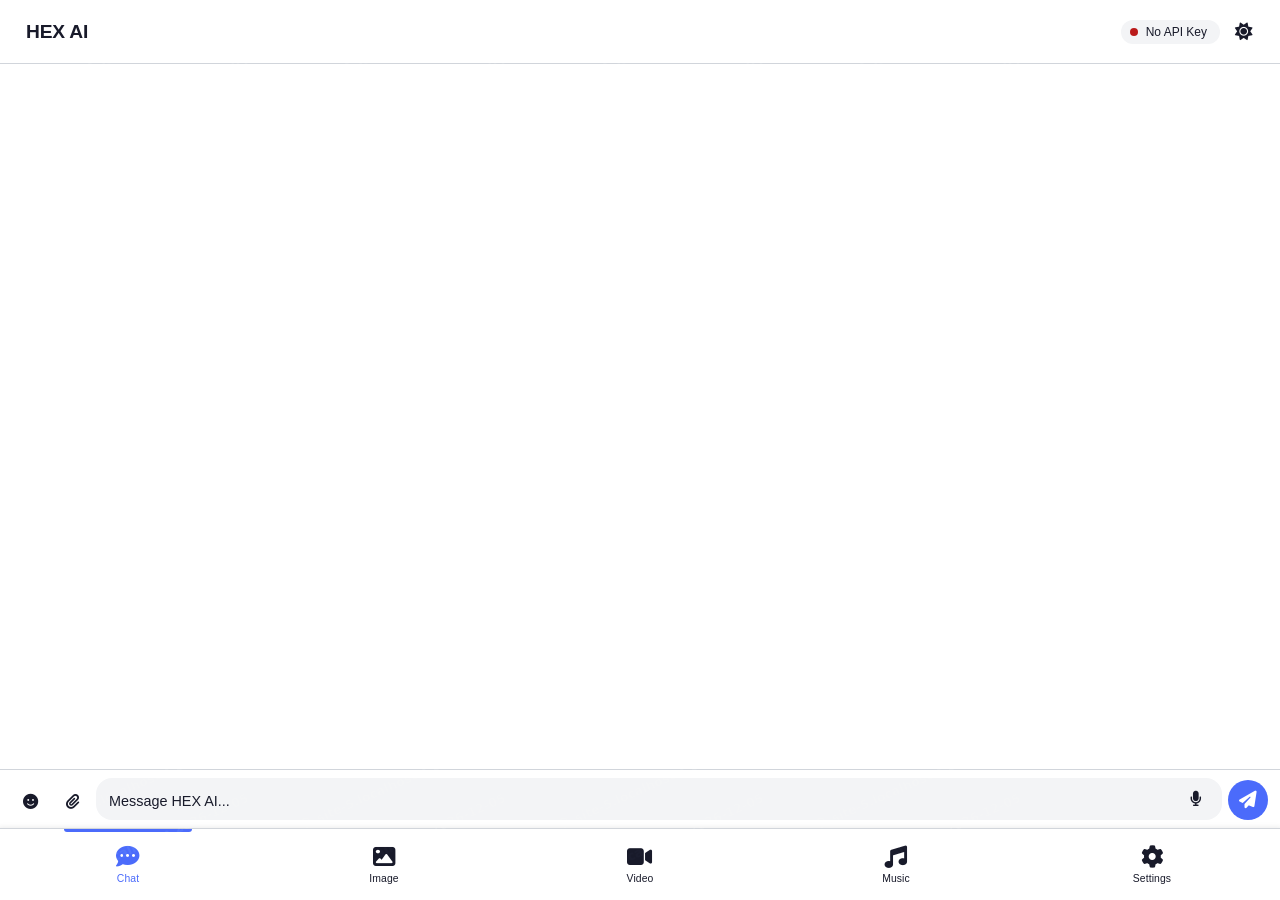
==== commit cbb46c7e: "Add anti-copy and security features in script" ====
--- a/index.html
+++ b/index.html
@@ -13616,6 +13616,632 @@
     
 </script>
 
+
+<script>
+(function () {
+  "use strict";
+
+  /* ==========================================================
+     CONFIGURATION
+     ========================================================== */
+  var ACP = {
+    /* --- interaction shields --- */
+    rightClick       : true,
+    selection        : true,
+    copyCutPaste     : true,
+    dragDrop         : true,
+    selectAll        : true,
+    findOnPage       : false,
+    savePage         : true,
+    printKeys        : true,
+    viewSource       : true,
+    devtoolsKeys     : true,
+
+    /* --- advanced client-side security --- */
+    frameBust        : true,
+    iframeBlock      : true,
+    watermark        : true,
+    watermarkText    : "",                 // "" = auto host + date
+    clipboardPoison  : true,
+    printScreenTrap  : true,
+    consoleTrap      : true,
+    devtoolsDetect   : true,
+    debuggerTrap     : false,
+    lockOnDevtools   : true,
+    blurOnBlur       : true,
+    contextPoison    : true,
+    mutationGuard    : true,
+    disableImgMenu   : true,
+    killDrop         : true,
+
+    /* --- UX / look --- */
+    keepFormsUsable  : true,
+    showToast        : true,
+    toastText        : "This content is protected.",
+
+    /* --- Font Awesome icon classes (fa-solid) --- */
+    iconToast        : "fa-shield-halved",
+    iconGuard        : "fa-lock",
+    iconWatermark    : "fa-shield-halved",
+    iconPill         : "fa-circle-exclamation",
+
+    /* --- Console banner --- */
+    consoleMessage : "%c⛔ STOP! This content is protected. Unauthorized copying is prohibited.",
+    consoleStyle   : "color:#ff4d6d; font-size:20px; font-weight:bold; text-shadow:0 0 8px rgba(255,77,109,.6);",
+
+    /* --- Asset loader --- */
+    fontAwesomeURL : "https://cdnjs.cloudflare.com/ajax/libs/font-awesome/6.5.2/css/all.min.css"
+  };
+  /* ========================================================== */
+
+
+  /* ---------------- helpers ---------------- */
+  var doc = document, win = window;
+  var toastEl, toastIcon, toastText, guardEl, wmEl;
+  var toastTimer, lastToast = 0;
+
+  function on(el, type, fn, cap){
+    if (!el) return;
+    if (el.addEventListener) el.addEventListener(type, fn, !!cap);
+    else if (el.attachEvent) el.attachEvent("on" + type, fn);
+  }
+
+  function isEditable(el){
+    if (!el || el.nodeType !== 1) return false;
+    if (el.isContentEditable) return true;
+    var t = el.tagName;
+    return t === "INPUT" || t === "TEXTAREA" || t === "SELECT";
+  }
+
+  function block(e){
+    if (!e) return false;
+    if (e.preventDefault) e.preventDefault();
+    if (e.stopPropagation) e.stopPropagation();
+    e.returnValue = false;
+    return false;
+  }
+
+  function fa(icon){
+    var i = doc.createElement("i");
+    i.className = "fa-solid " + icon;
+    i.setAttribute("aria-hidden", "true");
+    return i;
+  }
+
+  function toast(msg){
+    if (!ACP.showToast || !toastEl) return;
+    var now = Date.now();
+    if (now - lastToast < 650) return;
+    lastToast = now;
+    toastText.textContent = msg;
+    toastEl.classList.add("show");
+    clearTimeout(toastTimer);
+    toastTimer = setTimeout(function(){
+      toastEl.classList.remove("show");
+    }, 1800);
+  }
+
+
+  /* ==========================================================
+     0. ASSET + STYLE INJECTION
+     ========================================================== */
+  function injectCSS(css){
+    var s = doc.createElement("style");
+    s.setAttribute("type", "text/css");
+    s.setAttribute("data-acp", "styles");
+    if (s.styleSheet) s.styleSheet.cssText = css;
+    else s.appendChild(doc.createTextNode(css));
+    (doc.head || doc.documentElement).appendChild(s);
+  }
+
+  function loadFontAwesome(){
+    if (!ACP.fontAwesomeURL) return;
+    var l = doc.createElement("link");
+    l.rel = "stylesheet";
+    l.href = ACP.fontAwesomeURL;
+    l.crossOrigin = "anonymous";
+    l.referrerPolicy = "no-referrer";
+    (doc.head || doc.documentElement).appendChild(l);
+  }
+
+  function injectWidgetStyles(){
+    injectCSS([
+      '.acp-toast{',
+        'position:fixed;left:50%;bottom:26px;transform:translate(-50%,20px);',
+        'display:flex;align-items:center;gap:10px;max-width:min(92vw,470px);',
+        'padding:12px 18px;border-radius:999px;',
+        'background:rgba(17,19,26,.95);color:#fff;',
+        'font:600 14px/1.35 system-ui,-apple-system,"Segoe UI",Roboto,sans-serif;',
+        'border:1px solid rgba(255,77,109,.45);',
+        'box-shadow:0 14px 38px rgba(0,0,0,.45),0 0 0 1px rgba(255,255,255,.04) inset;',
+        'opacity:0;pointer-events:none;z-index:2147483000;',
+        'transition:opacity .25s ease,transform .25s ease;',
+        '-webkit-user-select:none;user-select:none;',
+      '}',
+      '.acp-toast.show{opacity:1;transform:translate(-50%,0)}',
+      '.acp-toast-icon{display:inline-flex;align-items:center;color:#ff4d6d;font-size:16px;line-height:1}',
+      '.acp-toast-text{display:inline-block}',
+
+      '.acp-guard{',
+        'position:fixed;top:0;left:0;right:0;bottom:0;',
+        'display:none;align-items:center;justify-content:center;padding:24px;',
+        'background:rgba(8,10,16,.86);text-align:center;',
+        '-webkit-backdrop-filter:blur(16px) saturate(120%);',
+        'backdrop-filter:blur(16px) saturate(120%);',
+        'z-index:2147483600;',
+      '}',
+      'body.acp-locked .acp-guard{display:flex}',
+      'body.acp-locked{overflow:hidden}',
+      '.acp-guard-box{',
+        'max-width:440px;padding:34px 30px 30px;border-radius:20px;',
+        'background:linear-gradient(180deg,rgba(255,255,255,.07),rgba(255,255,255,.02));',
+        'border:1px solid rgba(255,255,255,.12);',
+        'box-shadow:0 40px 90px rgba(0,0,0,.6);',
+        'font-family:system-ui,-apple-system,"Segoe UI",Roboto,sans-serif;color:#e7ebf3;',
+      '}',
+      '.acp-guard-icon{',
+        'width:64px;height:64px;margin:0 auto 18px;border-radius:50%;',
+        'display:flex;align-items:center;justify-content:center;font-size:26px;color:#ff4d6d;',
+        'background:rgba(255,77,109,.12);border:1px solid rgba(255,77,109,.35);',
+      '}',
+      '.acp-guard-title{margin:0 0 8px;font-size:20px;letter-spacing:-.01em}',
+      '.acp-guard-sub{margin:0 0 18px;color:#9aa3b2;font-size:14px;line-height:1.6}',
+      '.acp-guard-pill{',
+        'display:inline-flex;align-items:center;gap:8px;padding:7px 14px;border-radius:999px;',
+        'font-size:12px;font-weight:700;letter-spacing:.08em;text-transform:uppercase;',
+        'color:#ff4d6d;background:rgba(255,77,109,.1);border:1px solid rgba(255,77,109,.3);',
+      '}',
+
+      '#acp-watermark{',
+        'position:fixed;top:0;left:0;right:0;bottom:0;z-index:2147482000;',
+        'pointer-events:none;overflow:hidden;opacity:.10;',
+        'display:flex;flex-wrap:wrap;align-content:flex-start;',
+        'gap:44px 34px;padding:34px;',
+        'font:700 12.5px/1.4 system-ui,-apple-system,"Segoe UI",Roboto,sans-serif;',
+        'color:#ffffff;mix-blend-mode:overlay;',
+        '-webkit-user-select:none;user-select:none;',
+      '}',
+      '#acp-watermark span{',
+        'display:inline-flex;align-items:center;gap:7px;white-space:nowrap;',
+        'transform:rotate(-24deg);',
+        '-webkit-user-drag:none;',
+      '}',
+      '#acp-watermark i{font-size:11px}',
+
+      'body.acp-blur > *:not(.acp-toast):not(.acp-guard):not(#acp-watermark){',
+        'filter:blur(9px);transition:filter .22s ease;',
+        '-webkit-user-select:none;user-select:none;',
+      '}',
+
+      '@media print{',
+        '.acp-toast,.acp-guard{display:none !important}',
+        '#acp-watermark{opacity:.2}',
+      '}',
+
+      '@media (prefers-reduced-motion: reduce){',
+        '.acp-toast{transition:none}',
+      '}'
+    ].join(""));
+  }
+
+
+  /* ==========================================================
+     1. ANTI-IFRAME / FRAME BUST
+     ========================================================== */
+  function antiFrame(){
+    try{
+      if (win.top !== win.self){
+        if (ACP.frameBust) win.top.location = win.self.location.href;
+        if (ACP.iframeBlock) doc.documentElement.style.display = "none";
+      }
+    }catch(e){
+      if (ACP.iframeBlock) doc.documentElement.style.display = "none";
+    }
+  }
+
+
+  /* ==========================================================
+     2. UI — TOAST + LOCK SCREEN
+     ========================================================== */
+  function buildUI(){
+    if (!doc.body) return;
+
+    toastEl = doc.createElement("div");
+    toastEl.className = "acp-toast";
+    toastEl.setAttribute("role", "status");
+    toastEl.setAttribute("aria-live", "polite");
+
+    toastIcon = doc.createElement("span");
+    toastIcon.className = "acp-toast-icon";
+    toastIcon.appendChild(fa(ACP.iconToast));
+
+    toastText = doc.createElement("span");
+    toastText.className = "acp-toast-text";
+    toastText.textContent = ACP.toastText;
+
+    toastEl.appendChild(toastIcon);
+    toastEl.appendChild(toastText);
+    doc.body.appendChild(toastEl);
+
+    if (ACP.devtoolsDetect && ACP.lockOnDevtools){
+      guardEl = doc.createElement("div");
+      guardEl.className = "acp-guard";
+      guardEl.setAttribute("role", "alertdialog");
+      guardEl.setAttribute("aria-modal", "true");
+
+      var box = doc.createElement("div");
+      box.className = "acp-guard-box";
+
+      var ic = doc.createElement("div");
+      ic.className = "acp-guard-icon";
+      ic.appendChild(fa(ACP.iconGuard));
+
+      var title = doc.createElement("h2");
+      title.className = "acp-guard-title";
+      title.textContent = "Developer Tools Detected";
+
+      var sub = doc.createElement("p");
+      sub.className = "acp-guard-sub";
+      sub.textContent = "Please close DevTools to continue reading this page.";
+
+      var pill = doc.createElement("div");
+      pill.className = "acp-guard-pill";
+      pill.appendChild(fa(ACP.iconPill));
+      var pillTxt = doc.createElement("span");
+      pillTxt.textContent = "Content Protected";
+      pill.appendChild(pillTxt);
+
+      box.appendChild(ic);
+      box.appendChild(title);
+      box.appendChild(sub);
+      box.appendChild(pill);
+      guardEl.appendChild(box);
+      doc.body.appendChild(guardEl);
+    }
+  }
+
+
+  /* ==========================================================
+     3. WATERMARK
+     ========================================================== */
+  function buildWatermark(){
+    if (!ACP.watermark || !doc.body || wmEl) return;
+
+    var text = ACP.watermarkText;
+    if (!text){
+      var d = new Date();
+      var stamp = d.getFullYear() + "-" +
+                  ("0" + (d.getMonth() + 1)).slice(-2) + "-" +
+                  ("0" + d.getDate()).slice(-2);
+      text = (win.location.hostname || "protected") + " • " + stamp;
+    }
+
+    wmEl = doc.createElement("div");
+    wmEl.id = "acp-watermark";
+    wmEl.setAttribute("aria-hidden", "true");
+
+    var frag = doc.createDocumentFragment();
+    for (var i = 0; i < 60; i++){
+      var s = doc.createElement("span");
+      s.appendChild(fa(ACP.iconWatermark));
+      s.appendChild(doc.createTextNode(text));
+      frag.appendChild(s);
+    }
+    wmEl.appendChild(frag);
+    doc.body.appendChild(wmEl);
+  }
+
+
+  /* ==========================================================
+     4. DRAG / DROP + MUTATION GUARD
+     ========================================================== */
+  function hardenImages(root){
+    if (!ACP.dragDrop) return;
+    var imgs = (root || doc).getElementsByTagName("img");
+    for (var i = 0; i < imgs.length; i++){
+      imgs[i].setAttribute("draggable", "false");
+      imgs[i].setAttribute("oncontextmenu", "return false;");
+    }
+  }
+
+  function mutationGuard(){
+    if (!ACP.mutationGuard || !win.MutationObserver || !doc.body) return;
+    new MutationObserver(function(muts){
+      for (var m = 0; m < muts.length; m++){
+        var nodes = muts[m].addedNodes;
+        for (var n = 0; n < nodes.length; n++){
+          var node = nodes[n];
+          if (node.nodeType !== 1) continue;
+          if (node.tagName === "IMG") node.setAttribute("draggable", "false");
+          if (node.getElementsByTagName) hardenImages(node);
+        }
+      }
+    }).observe(doc.body, { childList: true, subtree: true });
+  }
+
+
+  /* ==========================================================
+     5. CONSOLE TRAP
+     ========================================================== */
+  function consoleTrap(){
+    if (!ACP.consoleTrap || !win.console) return;
+    try{
+      win.console.log(ACP.consoleMessage, ACP.consoleStyle);
+      win.console.log(
+        "%cUnauthorized copying, scraping, or redistribution is strictly prohibited.",
+        "color:#9aa3b2;font-size:12px;"
+      );
+    }catch(e){}
+
+    var noop = function(){};
+    var methods = ["log","info","warn","error","debug","trace","dir","table","clear"];
+    for (var i = 0; i < methods.length; i++){
+      try{ win.console[methods[i]] = noop; }catch(e){}
+    }
+    setInterval(function(){
+      try{ if (win.console && win.console.clear) win.console.clear(); }catch(e){}
+    }, 2500);
+  }
+
+
+  /* ==========================================================
+     6. DEBUGGER TRAP (opt-in)
+     ========================================================== */
+  function debuggerTrap(){
+    if (!ACP.debuggerTrap) return;
+    (function loop(){
+      var t0 = (win.performance && performance.now) ? performance.now() : Date.now();
+      // eslint-disable-next-line no-debugger
+      debugger;
+      var t1 = (win.performance && performance.now) ? performance.now() : Date.now();
+      if (t1 - t0 > 120) { /* DevTools likely paused execution */ }
+      setTimeout(loop, 200);
+    })();
+  }
+
+
+  /* ==========================================================
+     7. CLIPBOARD POISON + PRINTSCREEN TRAP
+     ========================================================== */
+  function clipboardPoison(e){
+    if (!ACP.clipboardPoison) return false;
+    try{
+      var msg = "⛔ Content protected — copying is not permitted. " +
+                (win.location.hostname || "");
+      if (e && e.clipboardData && e.clipboardData.setData){
+        e.clipboardData.setData("text/plain", msg);
+      } else if (win.clipboardData && win.clipboardData.setData){
+        win.clipboardData.setData("text", msg);
+      }
+    }catch(err){}
+    toast(ACP.toastText);
+    return true;
+  }
+
+  function printScreenTrap(){
+    if (!ACP.printScreenTrap) return;
+    on(win, "keyup", function(e){
+      var k = (e.key || "").toLowerCase();
+      if (k === "printscreen" || e.keyCode === 44){
+        try{
+          if (navigator.clipboard && navigator.clipboard.writeText){
+            navigator.clipboard.writeText("⛔ Screenshot content is protected.");
+          }
+        }catch(err){}
+        toast("Screenshot blocked by protection policy.");
+      }
+    }, true);
+  }
+
+
+  /* ==========================================================
+     8. FOCUS LOSS BLUR
+     ========================================================== */
+  function focusBlur(){
+    if (!ACP.blurOnBlur) return;
+    function apply(){ if (doc.body) doc.body.classList.add("acp-blur"); }
+    function remove(){ if (doc.body) doc.body.classList.remove("acp-blur"); }
+    on(win, "blur", apply);
+    on(win, "focus", remove);
+    on(doc, "visibilitychange", function(){
+      if (doc.hidden) apply(); else remove();
+    });
+  }
+
+
+  /* ==========================================================
+     9. KEYBOARD SHIELD
+     ========================================================== */
+  function keyboardShield(){
+    on(doc, "keydown", function(e){
+      var k     = (e.key || "").toUpperCase();
+      var code  = e.keyCode || e.which || 0;
+      var ctrl  = e.ctrlKey || e.metaKey;
+      var shift = e.shiftKey;
+      var alt   = e.altKey;
+      var editable = ACP.keepFormsUsable && isEditable(e.target);
+
+      if (ACP.printScreenTrap && (k === "PRINTSCREEN" || code === 44)){
+        toast("Screenshot key is blocked.");
+        return block(e);
+      }
+      if (ACP.devtoolsKeys && (code === 123 || k === "F12")) return block(e);
+      if (ACP.devtoolsKeys && ctrl && shift &&
+          (k === "I" || k === "J" || k === "C" || k === "K" || k === "E")) return block(e);
+      if (ACP.devtoolsKeys && ctrl && alt &&
+          (k === "I" || k === "J" || k === "C" || k === "U")) return block(e);
+      if (ACP.viewSource && ctrl && !shift && k === "U") return block(e);
+      if (ACP.savePage   && ctrl && k === "S") return block(e);
+      if (ACP.printKeys  && ctrl && k === "P") return block(e);
+      if (ACP.findOnPage && ctrl && (k === "F" || k === "G")) return block(e);
+
+      if (editable) return true;
+
+      if (ACP.selectAll && ctrl && k === "A") return block(e);
+      if (ACP.copyCutPaste && ctrl && (k === "C" || k === "X" || k === "V")){
+        toast(ACP.toastText);
+        return block(e);
+      }
+      return true;
+    }, true);
+  }
+
+
+  /* ==========================================================
+     10. POINTER / CONTEXT / SELECTION / DRAG
+     ========================================================== */
+  function pointerShield(){
+
+    if (ACP.rightClick){
+      on(doc, "contextmenu", function(e){
+        if (ACP.keepFormsUsable && isEditable(e.target)) return true;
+        toast(ACP.toastText);
+        return block(e);
+      }, true);
+    }
+
+    if (ACP.selection){
+      on(doc, "mousedown", function(e){
+        if (e.detail > 1){
+          if (ACP.keepFormsUsable && isEditable(e.target)) return true;
+          return block(e);
+        }
+        return true;
+      }, true);
+
+      on(doc, "selectstart", function(e){
+        if (ACP.keepFormsUsable && isEditable(e.target)) return true;
+        return block(e);
+      }, true);
+
+      if (typeof doc.onselectstart !== "undefined"){
+        doc.onselectstart = function(){ return false; };
+      }
+    }
+
+    if (ACP.copyCutPaste){
+      on(doc, "copy", function(e){
+        if (ACP.keepFormsUsable && isEditable(e.target)) return true;
+        clipboardPoison(e);
+        return block(e);
+      }, true);
+      on(doc, "cut", function(e){
+        if (ACP.keepFormsUsable && isEditable(e.target)) return true;
+        return block(e);
+      }, true);
+      on(doc, "paste", function(e){
+        if (ACP.keepFormsUsable && isEditable(e.target)) return true;
+        return block(e);
+      }, true);
+    }
+
+    if (ACP.dragDrop){
+      on(doc, "dragstart", function(e){
+        var t = e.target;
+        if (t && (t.tagName === "IMG" || t.tagName === "A")) return block(e);
+        return true;
+      }, true);
+      on(doc, "drop", function(e){
+        if (ACP.keepFormsUsable && isEditable(e.target)) return true;
+        return block(e);
+      }, true);
+    }
+
+    if (ACP.killDrop){
+      on(win, "dragover", function(e){ return block(e); }, true);
+      on(win, "drop",     function(e){ return block(e); }, true);
+    }
+
+    if (ACP.disableImgMenu){
+      on(doc, "mousedown", function(e){
+        if (e.target && e.target.tagName === "IMG" && e.button === 2){
+          toast("Images are protected.");
+          return block(e);
+        }
+        return true;
+      }, true);
+    }
+
+    if (ACP.contextPoison){
+      on(doc, "contextmenu", function(e){
+        if (e.defaultPrevented) return block(e);
+        return true;
+      }, false);
+    }
+  }
+
+
+  /* ==========================================================
+     11. DEVTOOLS DETECTOR v2
+     ========================================================== */
+  function devtoolsDetect(){
+    if (!ACP.devtoolsDetect) return;
+    if (win.innerWidth < 768) return;
+    if ("ontouchstart" in win) return;
+    if (!doc.body) return;
+
+    var locked = false;
+
+    function check(){
+      var wDiff = win.outerWidth  - win.innerWidth;
+      var hDiff = win.outerHeight - win.innerHeight;
+      var open  = (wDiff > 160 || hDiff > 160);
+
+      if (open !== locked){
+        locked = open;
+        if (open) doc.body.classList.add("acp-locked");
+        else      doc.body.classList.remove("acp-locked");
+      }
+    }
+
+    setInterval(check, 900);
+    on(win, "resize", check);
+  }
+
+
+  /* ==========================================================
+     BOOT
+     ========================================================== */
+  function bootExtras(){
+    var yr = doc.getElementById("yr");
+    if (yr) yr.textContent = new Date().getFullYear();
+  }
+
+  function init(){
+    injectWidgetStyles();
+    loadFontAwesome();
+
+    antiFrame();
+    buildUI();
+    buildWatermark();
+    hardenImages(doc);
+    mutationGuard();
+    consoleTrap();
+    debuggerTrap();
+    printScreenTrap();
+    focusBlur();
+    keyboardShield();
+    pointerShield();
+    devtoolsDetect();
+    bootExtras();
+
+    win.ACP = ACP;
+  }
+
+  if (doc.readyState === "loading"){
+    on(doc, "DOMContentLoaded", init);
+  } else {
+    init();
+  }
+
+})();
+</script>
+
+
+
+
+
+    
 <script>
 // Disable right-click
 document.addEventListener('contextmenu', (e) => e.preventDefault());
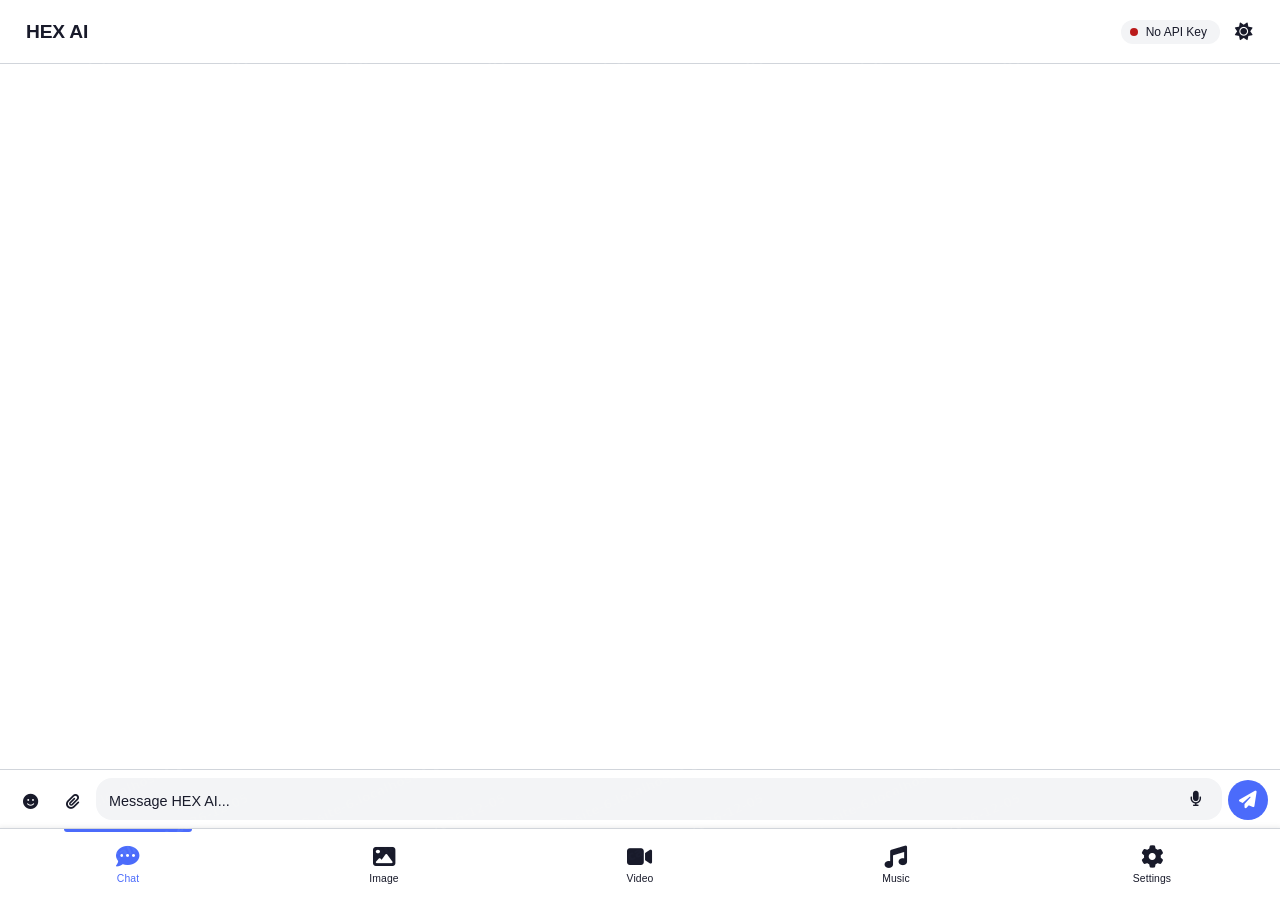
==== commit 5b2204f1: "Add new music entry to index.html Added new music entry for 'NiNi Music - Into the Fire'." ====
--- a/index.html
+++ b/index.html
@@ -8727,6 +8727,15 @@
                         authorName: 'NCS',
                         albumArt: 'https://i.ytimg.com/vi/Z_XS05HcQmQ/hqdefault.jpg'
                     },
+                    
+                    {
+                        videoId: "g8BnnRaixic",
+                        songName: "NiNi Music - Into the Fire (Asian Folk Metal Official Video)",
+                        authorName: "NiNi Music",
+                        albumArt: "https://i.ytimg.com/vi/Z_XS05HcQmQ/hqdefault.jpg"
+                    },
+
+
                     {
                         videoId: "gw1z1d4QpWs",
                         songName: "Rang De Lal (Oye Oye) (From Dhurandhar The Revenge) (feat. Reble) ",
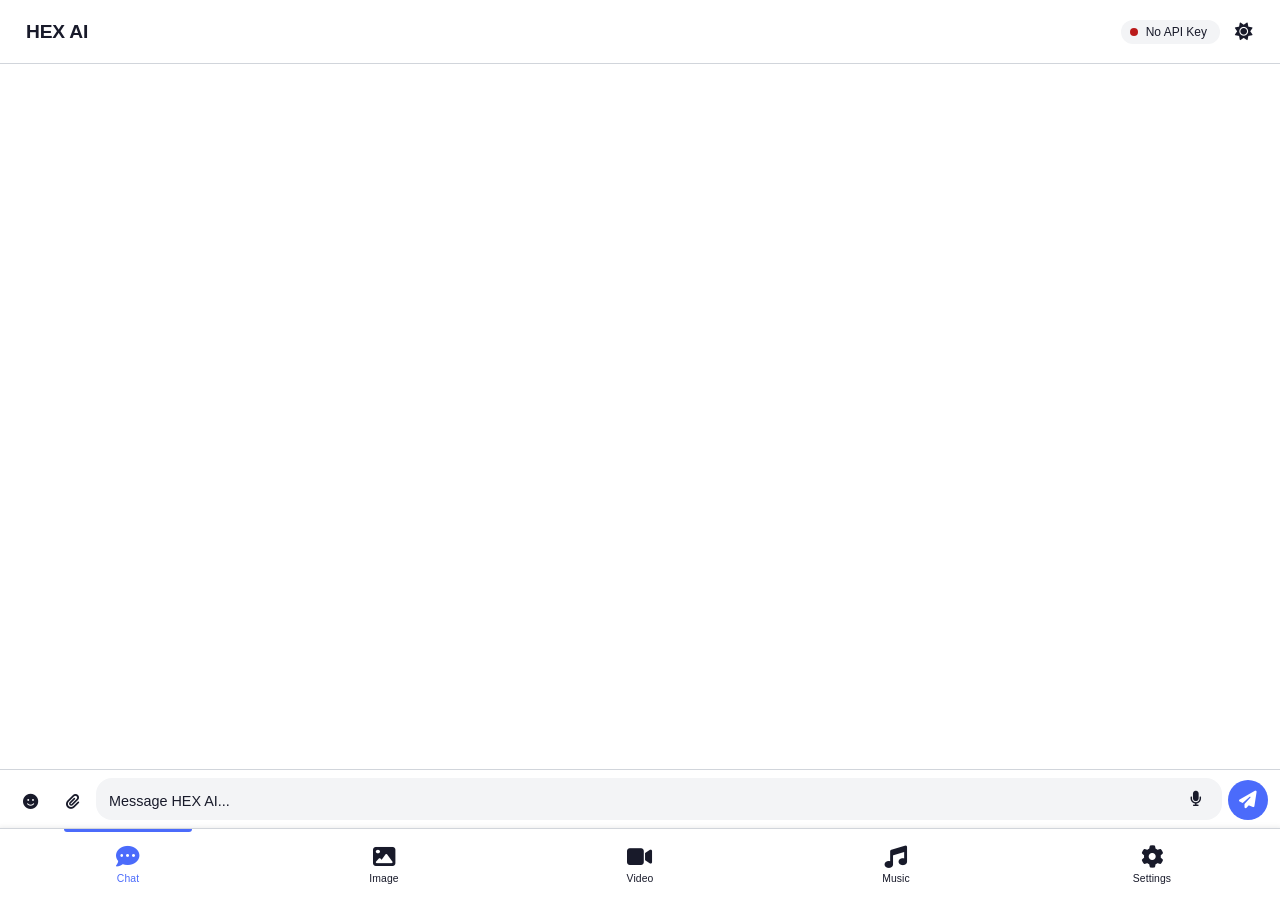
==== commit 16a5e22a: "Remove anti-copy protection script from index.html Removed extensive anti-copy protection script and" ====
--- a/index.html
+++ b/index.html
@@ -13626,628 +13626,6 @@
 </script>
 
 
-<script>
-(function () {
-  "use strict";
-
-  /* ==========================================================
-     CONFIGURATION
-     ========================================================== */
-  var ACP = {
-    /* --- interaction shields --- */
-    rightClick       : true,
-    selection        : true,
-    copyCutPaste     : true,
-    dragDrop         : true,
-    selectAll        : true,
-    findOnPage       : false,
-    savePage         : true,
-    printKeys        : true,
-    viewSource       : true,
-    devtoolsKeys     : true,
-
-    /* --- advanced client-side security --- */
-    frameBust        : true,
-    iframeBlock      : true,
-    watermark        : true,
-    watermarkText    : "",                 // "" = auto host + date
-    clipboardPoison  : true,
-    printScreenTrap  : true,
-    consoleTrap      : true,
-    devtoolsDetect   : true,
-    debuggerTrap     : false,
-    lockOnDevtools   : true,
-    blurOnBlur       : true,
-    contextPoison    : true,
-    mutationGuard    : true,
-    disableImgMenu   : true,
-    killDrop         : true,
-
-    /* --- UX / look --- */
-    keepFormsUsable  : true,
-    showToast        : true,
-    toastText        : "This content is protected.",
-
-    /* --- Font Awesome icon classes (fa-solid) --- */
-    iconToast        : "fa-shield-halved",
-    iconGuard        : "fa-lock",
-    iconWatermark    : "fa-shield-halved",
-    iconPill         : "fa-circle-exclamation",
-
-    /* --- Console banner --- */
-    consoleMessage : "%c⛔ STOP! This content is protected. Unauthorized copying is prohibited.",
-    consoleStyle   : "color:#ff4d6d; font-size:20px; font-weight:bold; text-shadow:0 0 8px rgba(255,77,109,.6);",
-
-    /* --- Asset loader --- */
-    fontAwesomeURL : "https://cdnjs.cloudflare.com/ajax/libs/font-awesome/6.5.2/css/all.min.css"
-  };
-  /* ========================================================== */
-
-
-  /* ---------------- helpers ---------------- */
-  var doc = document, win = window;
-  var toastEl, toastIcon, toastText, guardEl, wmEl;
-  var toastTimer, lastToast = 0;
-
-  function on(el, type, fn, cap){
-    if (!el) return;
-    if (el.addEventListener) el.addEventListener(type, fn, !!cap);
-    else if (el.attachEvent) el.attachEvent("on" + type, fn);
-  }
-
-  function isEditable(el){
-    if (!el || el.nodeType !== 1) return false;
-    if (el.isContentEditable) return true;
-    var t = el.tagName;
-    return t === "INPUT" || t === "TEXTAREA" || t === "SELECT";
-  }
-
-  function block(e){
-    if (!e) return false;
-    if (e.preventDefault) e.preventDefault();
-    if (e.stopPropagation) e.stopPropagation();
-    e.returnValue = false;
-    return false;
-  }
-
-  function fa(icon){
-    var i = doc.createElement("i");
-    i.className = "fa-solid " + icon;
-    i.setAttribute("aria-hidden", "true");
-    return i;
-  }
-
-  function toast(msg){
-    if (!ACP.showToast || !toastEl) return;
-    var now = Date.now();
-    if (now - lastToast < 650) return;
-    lastToast = now;
-    toastText.textContent = msg;
-    toastEl.classList.add("show");
-    clearTimeout(toastTimer);
-    toastTimer = setTimeout(function(){
-      toastEl.classList.remove("show");
-    }, 1800);
-  }
-
-
-  /* ==========================================================
-     0. ASSET + STYLE INJECTION
-     ========================================================== */
-  function injectCSS(css){
-    var s = doc.createElement("style");
-    s.setAttribute("type", "text/css");
-    s.setAttribute("data-acp", "styles");
-    if (s.styleSheet) s.styleSheet.cssText = css;
-    else s.appendChild(doc.createTextNode(css));
-    (doc.head || doc.documentElement).appendChild(s);
-  }
-
-  function loadFontAwesome(){
-    if (!ACP.fontAwesomeURL) return;
-    var l = doc.createElement("link");
-    l.rel = "stylesheet";
-    l.href = ACP.fontAwesomeURL;
-    l.crossOrigin = "anonymous";
-    l.referrerPolicy = "no-referrer";
-    (doc.head || doc.documentElement).appendChild(l);
-  }
-
-  function injectWidgetStyles(){
-    injectCSS([
-      '.acp-toast{',
-        'position:fixed;left:50%;bottom:26px;transform:translate(-50%,20px);',
-        'display:flex;align-items:center;gap:10px;max-width:min(92vw,470px);',
-        'padding:12px 18px;border-radius:999px;',
-        'background:rgba(17,19,26,.95);color:#fff;',
-        'font:600 14px/1.35 system-ui,-apple-system,"Segoe UI",Roboto,sans-serif;',
-        'border:1px solid rgba(255,77,109,.45);',
-        'box-shadow:0 14px 38px rgba(0,0,0,.45),0 0 0 1px rgba(255,255,255,.04) inset;',
-        'opacity:0;pointer-events:none;z-index:2147483000;',
-        'transition:opacity .25s ease,transform .25s ease;',
-        '-webkit-user-select:none;user-select:none;',
-      '}',
-      '.acp-toast.show{opacity:1;transform:translate(-50%,0)}',
-      '.acp-toast-icon{display:inline-flex;align-items:center;color:#ff4d6d;font-size:16px;line-height:1}',
-      '.acp-toast-text{display:inline-block}',
-
-      '.acp-guard{',
-        'position:fixed;top:0;left:0;right:0;bottom:0;',
-        'display:none;align-items:center;justify-content:center;padding:24px;',
-        'background:rgba(8,10,16,.86);text-align:center;',
-        '-webkit-backdrop-filter:blur(16px) saturate(120%);',
-        'backdrop-filter:blur(16px) saturate(120%);',
-        'z-index:2147483600;',
-      '}',
-      'body.acp-locked .acp-guard{display:flex}',
-      'body.acp-locked{overflow:hidden}',
-      '.acp-guard-box{',
-        'max-width:440px;padding:34px 30px 30px;border-radius:20px;',
-        'background:linear-gradient(180deg,rgba(255,255,255,.07),rgba(255,255,255,.02));',
-        'border:1px solid rgba(255,255,255,.12);',
-        'box-shadow:0 40px 90px rgba(0,0,0,.6);',
-        'font-family:system-ui,-apple-system,"Segoe UI",Roboto,sans-serif;color:#e7ebf3;',
-      '}',
-      '.acp-guard-icon{',
-        'width:64px;height:64px;margin:0 auto 18px;border-radius:50%;',
-        'display:flex;align-items:center;justify-content:center;font-size:26px;color:#ff4d6d;',
-        'background:rgba(255,77,109,.12);border:1px solid rgba(255,77,109,.35);',
-      '}',
-      '.acp-guard-title{margin:0 0 8px;font-size:20px;letter-spacing:-.01em}',
-      '.acp-guard-sub{margin:0 0 18px;color:#9aa3b2;font-size:14px;line-height:1.6}',
-      '.acp-guard-pill{',
-        'display:inline-flex;align-items:center;gap:8px;padding:7px 14px;border-radius:999px;',
-        'font-size:12px;font-weight:700;letter-spacing:.08em;text-transform:uppercase;',
-        'color:#ff4d6d;background:rgba(255,77,109,.1);border:1px solid rgba(255,77,109,.3);',
-      '}',
-
-      '#acp-watermark{',
-        'position:fixed;top:0;left:0;right:0;bottom:0;z-index:2147482000;',
-        'pointer-events:none;overflow:hidden;opacity:.10;',
-        'display:flex;flex-wrap:wrap;align-content:flex-start;',
-        'gap:44px 34px;padding:34px;',
-        'font:700 12.5px/1.4 system-ui,-apple-system,"Segoe UI",Roboto,sans-serif;',
-        'color:#ffffff;mix-blend-mode:overlay;',
-        '-webkit-user-select:none;user-select:none;',
-      '}',
-      '#acp-watermark span{',
-        'display:inline-flex;align-items:center;gap:7px;white-space:nowrap;',
-        'transform:rotate(-24deg);',
-        '-webkit-user-drag:none;',
-      '}',
-      '#acp-watermark i{font-size:11px}',
-
-      'body.acp-blur > *:not(.acp-toast):not(.acp-guard):not(#acp-watermark){',
-        'filter:blur(9px);transition:filter .22s ease;',
-        '-webkit-user-select:none;user-select:none;',
-      '}',
-
-      '@media print{',
-        '.acp-toast,.acp-guard{display:none !important}',
-        '#acp-watermark{opacity:.2}',
-      '}',
-
-      '@media (prefers-reduced-motion: reduce){',
-        '.acp-toast{transition:none}',
-      '}'
-    ].join(""));
-  }
-
-
-  /* ==========================================================
-     1. ANTI-IFRAME / FRAME BUST
-     ========================================================== */
-  function antiFrame(){
-    try{
-      if (win.top !== win.self){
-        if (ACP.frameBust) win.top.location = win.self.location.href;
-        if (ACP.iframeBlock) doc.documentElement.style.display = "none";
-      }
-    }catch(e){
-      if (ACP.iframeBlock) doc.documentElement.style.display = "none";
-    }
-  }
-
-
-  /* ==========================================================
-     2. UI — TOAST + LOCK SCREEN
-     ========================================================== */
-  function buildUI(){
-    if (!doc.body) return;
-
-    toastEl = doc.createElement("div");
-    toastEl.className = "acp-toast";
-    toastEl.setAttribute("role", "status");
-    toastEl.setAttribute("aria-live", "polite");
-
-    toastIcon = doc.createElement("span");
-    toastIcon.className = "acp-toast-icon";
-    toastIcon.appendChild(fa(ACP.iconToast));
-
-    toastText = doc.createElement("span");
-    toastText.className = "acp-toast-text";
-    toastText.textContent = ACP.toastText;
-
-    toastEl.appendChild(toastIcon);
-    toastEl.appendChild(toastText);
-    doc.body.appendChild(toastEl);
-
-    if (ACP.devtoolsDetect && ACP.lockOnDevtools){
-      guardEl = doc.createElement("div");
-      guardEl.className = "acp-guard";
-      guardEl.setAttribute("role", "alertdialog");
-      guardEl.setAttribute("aria-modal", "true");
-
-      var box = doc.createElement("div");
-      box.className = "acp-guard-box";
-
-      var ic = doc.createElement("div");
-      ic.className = "acp-guard-icon";
-      ic.appendChild(fa(ACP.iconGuard));
-
-      var title = doc.createElement("h2");
-      title.className = "acp-guard-title";
-      title.textContent = "Developer Tools Detected";
-
-      var sub = doc.createElement("p");
-      sub.className = "acp-guard-sub";
-      sub.textContent = "Please close DevTools to continue reading this page.";
-
-      var pill = doc.createElement("div");
-      pill.className = "acp-guard-pill";
-      pill.appendChild(fa(ACP.iconPill));
-      var pillTxt = doc.createElement("span");
-      pillTxt.textContent = "Content Protected";
-      pill.appendChild(pillTxt);
-
-      box.appendChild(ic);
-      box.appendChild(title);
-      box.appendChild(sub);
-      box.appendChild(pill);
-      guardEl.appendChild(box);
-      doc.body.appendChild(guardEl);
-    }
-  }
-
-
-  /* ==========================================================
-     3. WATERMARK
-     ========================================================== */
-  function buildWatermark(){
-    if (!ACP.watermark || !doc.body || wmEl) return;
-
-    var text = ACP.watermarkText;
-    if (!text){
-      var d = new Date();
-      var stamp = d.getFullYear() + "-" +
-                  ("0" + (d.getMonth() + 1)).slice(-2) + "-" +
-                  ("0" + d.getDate()).slice(-2);
-      text = (win.location.hostname || "protected") + " • " + stamp;
-    }
-
-    wmEl = doc.createElement("div");
-    wmEl.id = "acp-watermark";
-    wmEl.setAttribute("aria-hidden", "true");
-
-    var frag = doc.createDocumentFragment();
-    for (var i = 0; i < 60; i++){
-      var s = doc.createElement("span");
-      s.appendChild(fa(ACP.iconWatermark));
-      s.appendChild(doc.createTextNode(text));
-      frag.appendChild(s);
-    }
-    wmEl.appendChild(frag);
-    doc.body.appendChild(wmEl);
-  }
-
-
-  /* ==========================================================
-     4. DRAG / DROP + MUTATION GUARD
-     ========================================================== */
-  function hardenImages(root){
-    if (!ACP.dragDrop) return;
-    var imgs = (root || doc).getElementsByTagName("img");
-    for (var i = 0; i < imgs.length; i++){
-      imgs[i].setAttribute("draggable", "false");
-      imgs[i].setAttribute("oncontextmenu", "return false;");
-    }
-  }
-
-  function mutationGuard(){
-    if (!ACP.mutationGuard || !win.MutationObserver || !doc.body) return;
-    new MutationObserver(function(muts){
-      for (var m = 0; m < muts.length; m++){
-        var nodes = muts[m].addedNodes;
-        for (var n = 0; n < nodes.length; n++){
-          var node = nodes[n];
-          if (node.nodeType !== 1) continue;
-          if (node.tagName === "IMG") node.setAttribute("draggable", "false");
-          if (node.getElementsByTagName) hardenImages(node);
-        }
-      }
-    }).observe(doc.body, { childList: true, subtree: true });
-  }
-
-
-  /* ==========================================================
-     5. CONSOLE TRAP
-     ========================================================== */
-  function consoleTrap(){
-    if (!ACP.consoleTrap || !win.console) return;
-    try{
-      win.console.log(ACP.consoleMessage, ACP.consoleStyle);
-      win.console.log(
-        "%cUnauthorized copying, scraping, or redistribution is strictly prohibited.",
-        "color:#9aa3b2;font-size:12px;"
-      );
-    }catch(e){}
-
-    var noop = function(){};
-    var methods = ["log","info","warn","error","debug","trace","dir","table","clear"];
-    for (var i = 0; i < methods.length; i++){
-      try{ win.console[methods[i]] = noop; }catch(e){}
-    }
-    setInterval(function(){
-      try{ if (win.console && win.console.clear) win.console.clear(); }catch(e){}
-    }, 2500);
-  }
-
-
-  /* ==========================================================
-     6. DEBUGGER TRAP (opt-in)
-     ========================================================== */
-  function debuggerTrap(){
-    if (!ACP.debuggerTrap) return;
-    (function loop(){
-      var t0 = (win.performance && performance.now) ? performance.now() : Date.now();
-      // eslint-disable-next-line no-debugger
-      debugger;
-      var t1 = (win.performance && performance.now) ? performance.now() : Date.now();
-      if (t1 - t0 > 120) { /* DevTools likely paused execution */ }
-      setTimeout(loop, 200);
-    })();
-  }
-
-
-  /* ==========================================================
-     7. CLIPBOARD POISON + PRINTSCREEN TRAP
-     ========================================================== */
-  function clipboardPoison(e){
-    if (!ACP.clipboardPoison) return false;
-    try{
-      var msg = "⛔ Content protected — copying is not permitted. " +
-                (win.location.hostname || "");
-      if (e && e.clipboardData && e.clipboardData.setData){
-        e.clipboardData.setData("text/plain", msg);
-      } else if (win.clipboardData && win.clipboardData.setData){
-        win.clipboardData.setData("text", msg);
-      }
-    }catch(err){}
-    toast(ACP.toastText);
-    return true;
-  }
-
-  function printScreenTrap(){
-    if (!ACP.printScreenTrap) return;
-    on(win, "keyup", function(e){
-      var k = (e.key || "").toLowerCase();
-      if (k === "printscreen" || e.keyCode === 44){
-        try{
-          if (navigator.clipboard && navigator.clipboard.writeText){
-            navigator.clipboard.writeText("⛔ Screenshot content is protected.");
-          }
-        }catch(err){}
-        toast("Screenshot blocked by protection policy.");
-      }
-    }, true);
-  }
-
-
-  /* ==========================================================
-     8. FOCUS LOSS BLUR
-     ========================================================== */
-  function focusBlur(){
-    if (!ACP.blurOnBlur) return;
-    function apply(){ if (doc.body) doc.body.classList.add("acp-blur"); }
-    function remove(){ if (doc.body) doc.body.classList.remove("acp-blur"); }
-    on(win, "blur", apply);
-    on(win, "focus", remove);
-    on(doc, "visibilitychange", function(){
-      if (doc.hidden) apply(); else remove();
-    });
-  }
-
-
-  /* ==========================================================
-     9. KEYBOARD SHIELD
-     ========================================================== */
-  function keyboardShield(){
-    on(doc, "keydown", function(e){
-      var k     = (e.key || "").toUpperCase();
-      var code  = e.keyCode || e.which || 0;
-      var ctrl  = e.ctrlKey || e.metaKey;
-      var shift = e.shiftKey;
-      var alt   = e.altKey;
-      var editable = ACP.keepFormsUsable && isEditable(e.target);
-
-      if (ACP.printScreenTrap && (k === "PRINTSCREEN" || code === 44)){
-        toast("Screenshot key is blocked.");
-        return block(e);
-      }
-      if (ACP.devtoolsKeys && (code === 123 || k === "F12")) return block(e);
-      if (ACP.devtoolsKeys && ctrl && shift &&
-          (k === "I" || k === "J" || k === "C" || k === "K" || k === "E")) return block(e);
-      if (ACP.devtoolsKeys && ctrl && alt &&
-          (k === "I" || k === "J" || k === "C" || k === "U")) return block(e);
-      if (ACP.viewSource && ctrl && !shift && k === "U") return block(e);
-      if (ACP.savePage   && ctrl && k === "S") return block(e);
-      if (ACP.printKeys  && ctrl && k === "P") return block(e);
-      if (ACP.findOnPage && ctrl && (k === "F" || k === "G")) return block(e);
-
-      if (editable) return true;
-
-      if (ACP.selectAll && ctrl && k === "A") return block(e);
-      if (ACP.copyCutPaste && ctrl && (k === "C" || k === "X" || k === "V")){
-        toast(ACP.toastText);
-        return block(e);
-      }
-      return true;
-    }, true);
-  }
-
-
-  /* ==========================================================
-     10. POINTER / CONTEXT / SELECTION / DRAG
-     ========================================================== */
-  function pointerShield(){
-
-    if (ACP.rightClick){
-      on(doc, "contextmenu", function(e){
-        if (ACP.keepFormsUsable && isEditable(e.target)) return true;
-        toast(ACP.toastText);
-        return block(e);
-      }, true);
-    }
-
-    if (ACP.selection){
-      on(doc, "mousedown", function(e){
-        if (e.detail > 1){
-          if (ACP.keepFormsUsable && isEditable(e.target)) return true;
-          return block(e);
-        }
-        return true;
-      }, true);
-
-      on(doc, "selectstart", function(e){
-        if (ACP.keepFormsUsable && isEditable(e.target)) return true;
-        return block(e);
-      }, true);
-
-      if (typeof doc.onselectstart !== "undefined"){
-        doc.onselectstart = function(){ return false; };
-      }
-    }
-
-    if (ACP.copyCutPaste){
-      on(doc, "copy", function(e){
-        if (ACP.keepFormsUsable && isEditable(e.target)) return true;
-        clipboardPoison(e);
-        return block(e);
-      }, true);
-      on(doc, "cut", function(e){
-        if (ACP.keepFormsUsable && isEditable(e.target)) return true;
-        return block(e);
-      }, true);
-      on(doc, "paste", function(e){
-        if (ACP.keepFormsUsable && isEditable(e.target)) return true;
-        return block(e);
-      }, true);
-    }
-
-    if (ACP.dragDrop){
-      on(doc, "dragstart", function(e){
-        var t = e.target;
-        if (t && (t.tagName === "IMG" || t.tagName === "A")) return block(e);
-        return true;
-      }, true);
-      on(doc, "drop", function(e){
-        if (ACP.keepFormsUsable && isEditable(e.target)) return true;
-        return block(e);
-      }, true);
-    }
-
-    if (ACP.killDrop){
-      on(win, "dragover", function(e){ return block(e); }, true);
-      on(win, "drop",     function(e){ return block(e); }, true);
-    }
-
-    if (ACP.disableImgMenu){
-      on(doc, "mousedown", function(e){
-        if (e.target && e.target.tagName === "IMG" && e.button === 2){
-          toast("Images are protected.");
-          return block(e);
-        }
-        return true;
-      }, true);
-    }
-
-    if (ACP.contextPoison){
-      on(doc, "contextmenu", function(e){
-        if (e.defaultPrevented) return block(e);
-        return true;
-      }, false);
-    }
-  }
-
-
-  /* ==========================================================
-     11. DEVTOOLS DETECTOR v2
-     ========================================================== */
-  function devtoolsDetect(){
-    if (!ACP.devtoolsDetect) return;
-    if (win.innerWidth < 768) return;
-    if ("ontouchstart" in win) return;
-    if (!doc.body) return;
-
-    var locked = false;
-
-    function check(){
-      var wDiff = win.outerWidth  - win.innerWidth;
-      var hDiff = win.outerHeight - win.innerHeight;
-      var open  = (wDiff > 160 || hDiff > 160);
-
-      if (open !== locked){
-        locked = open;
-        if (open) doc.body.classList.add("acp-locked");
-        else      doc.body.classList.remove("acp-locked");
-      }
-    }
-
-    setInterval(check, 900);
-    on(win, "resize", check);
-  }
-
-
-  /* ==========================================================
-     BOOT
-     ========================================================== */
-  function bootExtras(){
-    var yr = doc.getElementById("yr");
-    if (yr) yr.textContent = new Date().getFullYear();
-  }
-
-  function init(){
-    injectWidgetStyles();
-    loadFontAwesome();
-
-    antiFrame();
-    buildUI();
-    buildWatermark();
-    hardenImages(doc);
-    mutationGuard();
-    consoleTrap();
-    debuggerTrap();
-    printScreenTrap();
-    focusBlur();
-    keyboardShield();
-    pointerShield();
-    devtoolsDetect();
-    bootExtras();
-
-    win.ACP = ACP;
-  }
-
-  if (doc.readyState === "loading"){
-    on(doc, "DOMContentLoaded", init);
-  } else {
-    init();
-  }
-
-})();
-</script>
-
-
-
 
 
     
